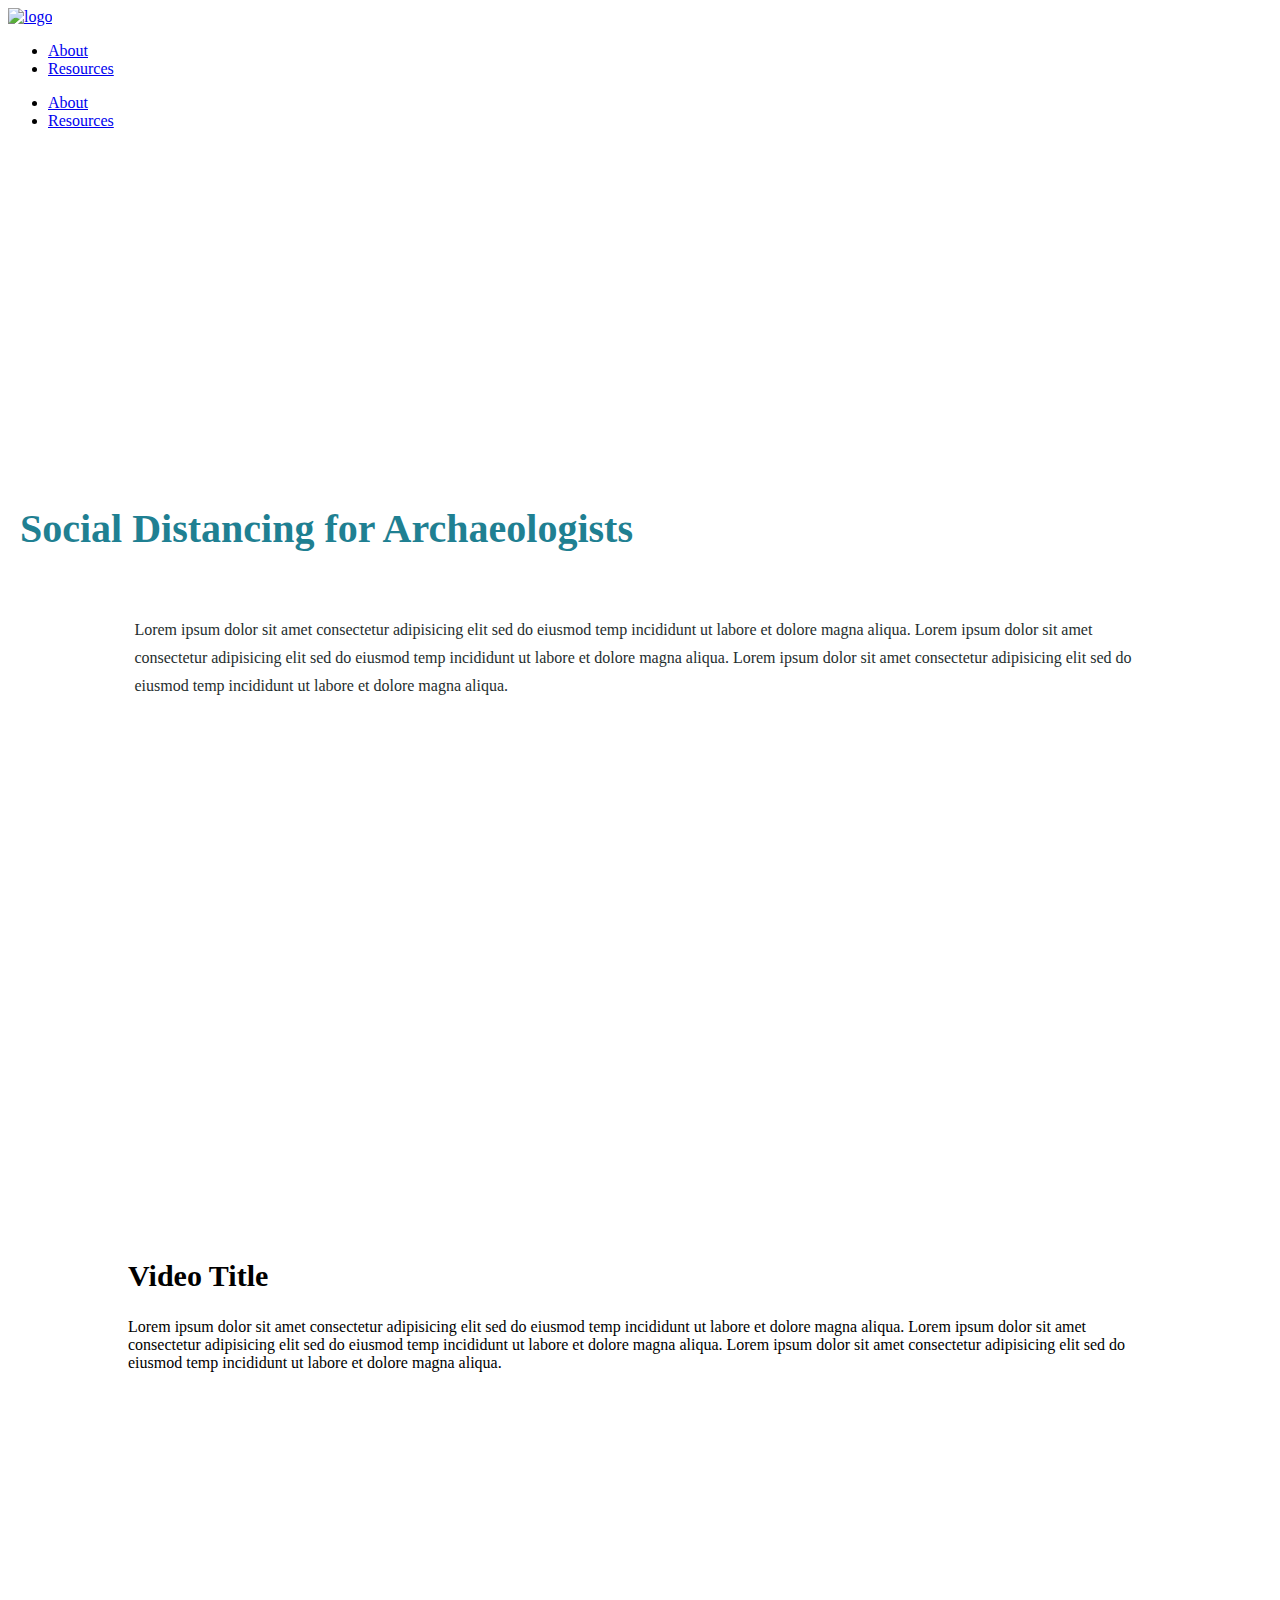
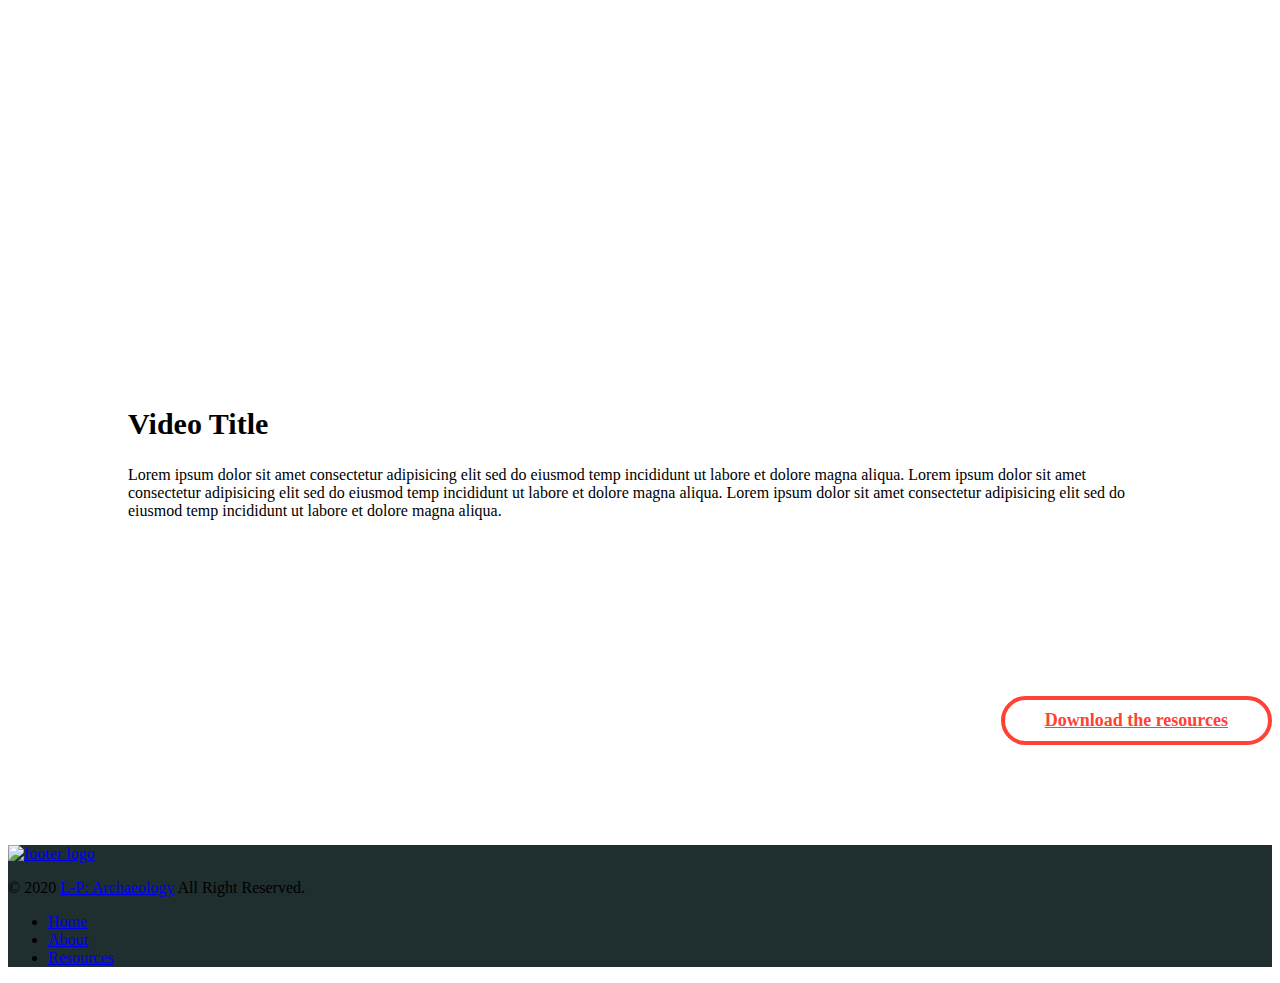
==== index.html @ 9ad8abf9 "added html files" ====
<!doctype html>
<html class="no-js" lang="zxx">

<head>
  <meta charset="utf-8">
  <meta http-equiv="x-ua-compatible" content="ie=edge">
  <title>SoDA-Toolkit.info</title>
  <meta name="description" content="">
  <meta name="viewport" content="width=device-width, initial-scale=1">

  <!-- Place favicon.ico in the root directory -->
  <link rel="shortcut icon" type="image/x-icon" href="images/favicon.ico">
  <link rel="apple-touch-icon" href="apple-touch-icon.png">

  <!-- Bootstrap Fremwork Main Css -->
  <link rel="stylesheet" href="css/bootstrap.min.css">
  <!-- All Plugins css -->
  <link rel="stylesheet" href="css/plugins.css">
  <!-- Theme shortcodes/elements style -->
  <link rel="stylesheet" href="css/shortcode/shortcodes.css">
  <!-- Theme main style -->
  <link rel="stylesheet" href="style.css">
  <!-- Responsive css -->
  <link rel="stylesheet" href="css/responsive.css">
  <!-- User style -->
  <link rel="stylesheet" href="css/custom.css">

  <!-- Modernizr JS -->
  <script src="js/vendor/modernizr-2.8.3.min.js"></script>
</head>

<body>

  <!-- Body main wrapper start -->
  <div class="wrapper fixed__footer">
    <!-- Start Header Style -->
    <header id="header" class="htc-header">
      <!-- Start Mainmenu Area -->
      <div id="sticky-header-with-topbar" class="mainmenu__area">
        <div class="container-fluid col-sm-10">
          <div class="row">
            <div class="col-md-2 col-lg-2 col-4">
              <div class="logo">
                <a href="index.html">
                  <img src="images/logo/SoDA_Logo_White.svg" alt="logo">
                </a>
              </div>
            </div>

            <!-- Start Main Menu  -->
            <div class="col-md-10 col-lg-10 d-none d-md-block">
              <nav class="mainmenu__nav  d-none d-lg-block">
                <ul class="main__menu">
                  <li><a href="about.html">About</a></li>
                  <li class="drop"><a href="resources.html">Resources</a>
              </nav>

              <!-- Start Mobile menu -->
              <div class="mobile-menu clearfix d-block d-lg-none">
                <nav id="mobile_dropdown">
                  <ul>
                    <li><a href="about.html">About</a></li>
                    <li><a href="resources.html">Resources</a></li>
                  </ul>
                </nav>
              </div>
            </div>
            <!-- End Mobile Menu  -->
          </div>
          <div class="mobile-menu-area"></div>
        </div>
      </div>
      <!-- End Main Menu Area -->
    </header>
    <!-- End Header Style -->

    <div class="body__overlay"></div>
    <!-- Start Offset Wrapper -->
    <div class="offset__wrapper"></div>
    <!-- End Offset Wrapper -->
    <!-- End header image -->
    <div class="ht__bradcaump__area" style="background: rgba(0, 0, 0, 0) url(images/bg/head1.jpg) no-repeat scroll center center / cover ;">
      <div class="ht__bradcaump__wrap">
      </div>
    </div>
    <!-- End header image -->

    <!-- Start SoDA -->
    <section class="htc__store__area ptb--120 bg__white">
      <div class="container">
        <div class="row justify-content-sm-center">
          <div class="col-md-10 col-sm-12">
            <div class="section__title section__title--2 text-center">
              <h2 class="title__line">Social Distancing for Archaeologists</h2>
              <p>Lorem ipsum dolor sit amet consectetur adipisicing elit sed do eiusmod temp incididunt ut labore et dolore magna aliqua.
                Lorem ipsum dolor sit amet consectetur adipisicing elit sed do eiusmod temp incididunt ut labore et dolore magna aliqua.
                Lorem ipsum dolor sit amet consectetur adipisicing elit sed do eiusmod temp incididunt ut labore et dolore magna aliqua.</p>
            </div>
          </div>
        </div>
      </div>
    </section>
    <!-- End SoDA -->

    <!-- Start Video -->
    <section class="htc__choose__us__ares bg__white lp_video">
      <div class="container-fluid col-md-10">
        <div class="row justify-content-sm-center">
          <div class="video-frame col-sm-10 col-lg-6">
            <div class="video__wrap bg--3" data--black__overlay="8">
              <div class="video__inner">
                <a class="video__trigger video-popup" href="https://www.youtube.com/watch?v=cDDWvj_q-o8">
                  <i class="zmdi zmdi-play-circle-outline"></i>
                </a>
              </div>
            </div>
          </div>
          <div class="text-frame col-sm-10 col-lg-6">
            <div class="htc__choose__wrap bg__cat--4">
              <h2 class="choose__title">Video Title</h2>
              <p>Lorem ipsum dolor sit amet consectetur adipisicing elit sed do eiusmod temp incididunt ut labore et dolore magna aliqua.
                Lorem ipsum dolor sit amet consectetur adipisicing elit sed do eiusmod temp incididunt ut labore et dolore magna aliqua.
                Lorem ipsum dolor sit amet consectetur adipisicing elit sed do eiusmod temp incididunt ut labore et dolore magna aliqua.</p>
              <div class="choose__container"></div>
            </div>
          </div>
        </div>
      </div>
    </section>
    <!-- End Video Area -->

    <!-- Start Video -->
    <section class="htc__choose__us__ares bg__white lp_video">
      <div class="container-fluid col-md-10">
        <div class="row justify-content-sm-center">
          <div class="video-frame col-sm-10 col-lg-6">
            <div class="video__wrap bg--3" data--black__overlay="8">
              <div class="video__inner">
                <a class="video__trigger video-popup" href="https://www.youtube.com/watch?v=cDDWvj_q-o8">
                  <i class="zmdi zmdi-play-circle-outline"></i>
                </a>
              </div>
            </div>
          </div>
          <div class="text-frame col-sm-10 col-lg-6">
            <div class="htc__choose__wrap bg__cat--4">
              <h2 class="choose__title">Video Title</h2>
              <p>Lorem ipsum dolor sit amet consectetur adipisicing elit sed do eiusmod temp incididunt ut labore et dolore magna aliqua.
                Lorem ipsum dolor sit amet consectetur adipisicing elit sed do eiusmod temp incididunt ut labore et dolore magna aliqua.
                Lorem ipsum dolor sit amet consectetur adipisicing elit sed do eiusmod temp incididunt ut labore et dolore magna aliqua.</p>
              <div class="choose__container"></div>
            </div>
          </div>
        </div>
      </div>
    </section>
    <!-- End Video Area -->

    <!-- Start Download Button Area -->
    <section class="htc__store__area ptb--120 bg__white">
      <div class="container">
        <div class="resource__btn">
          <a href="#">Download the resources</a>
        </div>
      </div>
    </section>
    <!-- End Download Button Area -->

    <!-- Start Footer Area -->
    <footer class="htc__foooter__area" style="background: rgba(31, 46, 46);">
      <div class="container">

        <!-- Start Copyright Area -->
        <div class="htc__copyright__area">
          <div class="row">
            <div class="col-md-12 col-lg-12 col-sm-12 col-xs-12">
              <div class="ft__logo">
                <a href="index.html">
                  <img src="images/logo/SoDA_Logo_Orange.svg" alt="footer logo">
                </a>
              </div>
              <div class="copyright__inner">
                <div class="copyright">
                  <p>© 2020 <a href="https://www.lparchaeology.com/" target="_blank">L-P: Archaeology</a>
                    All Right Reserved.</p>
                </div>
                <ul class="footer__menu">
                  <li><a href="index.html">Home</a></li>
                  <li><a href="contact.html">About</a></li>
                  <li><a href="resources.html">Resources</a></li>
                </ul>
              </div>
            </div>
          </div>
        </div>
        <!-- End Copyright Area -->
      </div>
    </footer>
    <!-- End Footer Area -->
  </div>
  <!-- Body main wrapper end -->
  <!-- Placed js at the end of the document so the pages load faster -->

  <!-- jquery latest version -->
  <script src="js/vendor/jquery-1.12.4.min.js"></script>
  <!-- Bootstrap Framework js -->
  <script src="js/popper.min.js"></script>
  <script src="js/bootstrap.min.js"></script>
  <!-- All js plugins included in this file. -->
  <script src="js/plugins.js"></script>
  <!-- Main js file that contents all jQuery plugins activation. -->
  <script src="js/main.js"></script>

</body>

</html>
---- style.css ----
/*-----------------------------------------------------------------------------------
  Template Name: Uniqlo-Minimalist eCommerce HTML5 Template.
  Template URI: #
  Description: Uniqlo is a unique website template designed in HTML with a simple & beautiful look.
  There is an excellent solution for creating clean, wonderful and trending material design corporate, corporate any other purposes websites.
  Author: HasTech
  Author URI: https://themeforest.net/user/hastech/portfolio
  Version: 1.1

-----------------------------------------------------------------------------------

  CSS INDEX
  ===================

  01. Google fonts
  02. Scroll To Top
  03. Resource Area
  04. Log In Register Area
  05. Bradcaump Area
  06. Quickview Area
  07. New Product Area
  08. Best Product Area
  09. Blog Area
  10. Feature Product Area
  11. Popular Product Area
  12. Load More Area
  13. Newsletter Area
  14. Choose Us Area
  15. Team Area
  16. Testimonial Area
  17. Our Brand Area
  18. Our Shop Area
  19. Our Shop Sidebar
  20. Our Contact Area
  21. Our Product Details Area
  22. Wrapper Sidebar
  23. Our Blog Details
  24. Shop Details Area
  25. Our Wishlist Area
  26. Our Cart Area
  27. Our Checkout Page
  28. Banner Area



-----------------------------------------------------------------------------------*/


/*----------------------------------------*/
/*  1. Google fonts
/*----------------------------------------*/
    @import url('https://fonts.google.com/specimen/Sen');
/*
    font-family: 'Sen', sans-serif;
*/

/*---------------------------------------
  02. Scroll To Top
----------------------------------------*/
#scrollUp {
    border: 0px solid rgba(0, 0, 0, 0.1);
    border-radius: 100%;
    bottom: 15px;
    -webkit-box-sizing: content-box;
    box-sizing: content-box;
    color: #fff;
    font-size: 20px;
    height: 50px;
    line-height: 63px;
    position: fixed;
    right: 15px;
    text-align: center;
    -webkit-transition: all 0.3s ease 0s;
    transition: all 0.3s ease 0s;
    width: 50px;
    z-index: 200;
}
#scrollUp:hover {
}
button:focus,input:focus {
    outline: none;
}
button {
    cursor: pointer;
}
@-webkit-keyframes scroll-ani-to-top {
  0% {
    opacity: 0;
    bottom: 0;
  }
  50% {
    opacity: 1;
    bottom: 50%;
  }
  100% {
    opacity: 0;
    bottom: 75%;
  }
}
@keyframes scroll-ani-to-top {
  0% {
    opacity: 0;
    bottom: 0;
  }
  50% {
    opacity: 1;
    bottom: 50%;
  }
  100% {
    opacity: 0;
    bottom: 75%;
  }
}
#scrollUp:hover i {
    -webkit-animation: 800ms linear 0s normal none infinite running scroll-ani-to-top;
    animation: 800ms linear 0s normal none infinite running scroll-ani-to-top;
    height: 100%;
    left: 0;
    margin-bottom: -25px;
    position: absolute;
    width: 100%;
    bottom: 0;
}
#scrollUp i {
    color: #ff4136;
    font-size: 34px;
}
 #scrollUp {
    background: #fff none repeat scroll 0 0;
}


/*---------------------------------------
  End Scroll To Top
----------------------------------------*/

/*---------------------------------------
  03. Resource Area
----------------------------------------*/


.pro__thumb a {
    display: block;
}
.product {
    margin-top: 70px;
    overflow: hidden;
}
.product__inner {
    position: relative;
}

.product__action {
    display: -webkit-box;
    display: -ms-flexbox;
    display: flex;
    height: 36px;
    -ms-flex-pack: distribute;
    justify-content: space-around;
    line-height: 44px;
    margin: auto;
    position: relative;
    width: 106px;
    z-index: 2;
}
.product__action::before {
    background: #fff none repeat scroll 0 0;
    content: "";
    height: 100%;
    left: 0;
    opacity: 0.85;
    position: absolute;
    top: 0;
    width: 100%;
    z-index: -1;
}
.product__action li a span {
    color: #666666;
    font-size: 20px;
    -webkit-transition: all 0.3s ease 0s;
    transition: all 0.3s ease 0s;
}

.product__action li:first-child::before {
    background: #666666 none repeat scroll 0 0;
    content: "";
    height: 24px;
    position: absolute;
    right: 0;
    top: 50%;
    -webkit-transform: translateY(-50%);
    transform: translateY(-50%);
    width: 1px;
}
.product__action li {
    position: relative;
    width: 50%;
}
.product__action li a span:hover {
    color: #fd3f0f;
}
.product:hover .product__hover__info {
    opacity: 1;
    top: 50%;
}
.product__hover__info {
    left: 50%;
    position: absolute;
    text-align: center;
    top: 60%;
    -webkit-transform: translateY(-50%) translateX(-50%);
    transform: translateY(-50%) translateX(-50%);
    width: 100%;
    z-index: 2;
    opacity: 0;
    -webkit-transition: 0.6s;
    transition: 0.6s;
}
.download__single {
    color: ##1F2E2E;
    bottom: 0px;
    position: absolute;
    right: 12px;
}
.download__single a span {
    color: #ff4136;
    font-size: 20px;
    -webkit-transition: all 0.4s ease 0s;
    transition: all 0.4s ease 0s;
}
.download__single a span:hover {
    color: #ff4136;
}
}
.add__to__wishlist {
    bottom: 12px;
    position: absolute;
    right: 12px;
}
.add__to__wishlist a span {
    color: ##1F2E2E;
    font-size: 14px;
    -webkit-transition: all 0.4s ease 0s;
    transition: all 0.4s ease 0s;
}
.add__to__wishlist a span:hover {
    color: #ff4136;
}
.product__details h2 {
    color: #1F8092;
    font-size: 18px;
    font-weight: 700;
}
.product__details {
    padding-top: 25px;
}
.product__price {
    display: -webkit-box;
    display: -ms-flexbox;
    display: flex;
    margin-top: 9px;
}
.product__price li {
    color: #ff4136;
    font-size: 16px;
}
.product__price li.new__price {
    padding-left: 12px;
}
.product__price li.old__price {
    color: #9c9b9b;
    text-decoration: line-through;
}
.product__menu {
    text-align: center;
}
.product__menu button {
    background: transparent none repeat scroll 0 0;
    border: 0 none;
    color: #8F9696;
    font-size: 14px;
    font-weight: 400;
    line-height: 20px;
    padding: 0 20px;
    -webkit-transition: all 0.4s ease 0s;
    transition: all 0.4s ease 0s;
}
.product__filter--7 .product__menu button:first-child {
    padding-left: 0;
}
.product__filter--7 .product__menu button:last-child {
    padding-right: 0;
}
.product__menu button:hover {
    color: #1F8092;
}
.product__menu button.is-checked {
    color: #1F8092;
    font-weight: 700;
}

.product__list {
  margin-top: 25px;
}

/*------------------------------
  05. Bradcaump Area
--------------------------------*/

.ht__bradcaump__wrap {
    -webkit-box-align: center;
    -ms-flex-align: center;
    align-items: center;
    display: -webkit-box;
    display: -ms-flexbox;
    display: flex;
    height: 320px;
}
.bradcaump-title {
    color: #343434;
    font-size: 36px;
    font-weight: 400;
    line-height: 30px;
    text-transform: capitalize;
}
.breadcrumb-item {
    color: #343434;
    font-size: 18px;
    text-transform: capitalize;
}
.breadcrumb-item.active {
    color: #343434;
    font-size: 18px;
    text-transform: capitalize;
}
.brd-separetor {
    padding: 0 5px;
}
.bradcaump-inner {
    margin-top: 23px;
}


/*------------------------------
  06. Quickview Area
--------------------------------*/

#quickview-wrapper{
    position: relative;
    z-index: 9956748;
}
.modal-dialog.modal__container {
    max-width: 1170px;
}

.modal-product {
    display: -webkit-box;
    display: -ms-flexbox;
    display: flex;
    padding-top: 20px;
}
.product-images {
    min-width: 50%;
    padding-right: 50px;
}
.product-info h1 {
    font-size: 20px;
    margin-bottom: 10px;
    text-transform: capitalize;
}
.rating__and__review {
    display: -webkit-box;
    display: -ms-flexbox;
    display: flex;
    margin-bottom: 15px;
}
.rating {
    display: -webkit-box;
    display: -ms-flexbox;
    display: flex;
    padding-right: 13px;
}
.rating li span {
    color: #ff4136;
}
.rating li + li {
    margin-left: 3px;
}
.review a {
    color: #999;
}
.s-price-box span.new-price {
    color: #ff4136;
    font-size: 23px;
    margin-right: 5px;
}
.s-price-box span.old-price {
    color: #999;
    font-size: 15px;
    text-decoration: line-through;
}

.product-info {
    padding-left: 50px;
    width: 50%;
}
.quick-desc {
    color: #999;
    margin-bottom: 30px;
    margin-top: 30px;
    width: 83%;
}
.select__color {
    display: -webkit-box;
    display: -ms-flexbox;
    display: flex;
}
.color__list {
    -webkit-box-align: center;
    -ms-flex-align: center;
    align-items: center;
    display: -webkit-box;
    display: -ms-flexbox;
    display: flex;
    margin-left: 30px;
}

.color__list li + li {
    margin-left: 15px;
}
.color__list li a {
    background: #f10 none repeat scroll 0 0;
    border-radius: 100%;
    display: block;
    height: 30px;
    line-height: 31px;
    text-align: center;
    width: 30px;
}
.select__size {
    display: -webkit-box;
    display: -ms-flexbox;
    display: flex;
}
.color__list li.gold a {
    background: #cc9900 none repeat scroll 0 0;
}
.color__list li.orange a {
    background: #cc6600 none repeat scroll 0 0;
}
.select__color ul.color__list li a {
    text-indent: 999px;
}
.select__color h2 {
    -webkit-box-align: center;
    -ms-flex-align: center;
    align-items: center;
    display: -webkit-box;
    display: -ms-flexbox;
    display: flex;
    font-size: 16px;
    text-transform: capitalize;
}
.select__size h2 {
    -webkit-box-align: center;
    -ms-flex-align: center;
    align-items: center;
    display: -webkit-box;
    display: -ms-flexbox;
    display: flex;
    font-size: 16px;
    text-transform: capitalize;
}
.select__size {
    margin-bottom: 25px;
    margin-top: 25px;
}
.select__size ul.color__list li a {
    background: #f1f1f1 none repeat scroll 0 0;
    color: #999;
}
.widget.widget_socialsharing_widget {
    display: -webkit-box;
    display: -ms-flexbox;
    display: flex;
}
.social-icons {
    display: -webkit-box;
    display: -ms-flexbox;
    display: flex;
    margin-left: 30px;
}
h3.widget-title-modal {
    -webkit-box-align: center;
    -ms-flex-align: center;
    align-items: center;
    display: -webkit-box;
    display: -ms-flexbox;
    display: flex;
    font-size: 16px;
    text-transform: capitalize;
}
.social-icons li a {
    border-radius: 100%;
    color: #999;
    display: block;
    line-height: 30px;
    text-align: center;
    -webkit-transition: all 0.3s ease 0s;
    transition: all 0.3s ease 0s;
}
.social-icons li + li {
    margin-left: 30px;
}
.social-icons li a i {
    font-size: 23px;
}
.social-icons li a:hover {
    color: #ff4136;
}
.addtocart-btn {
    margin-top: 66px;
    text-align: left;
}
.addtocart-btn a {
    background: #333 none repeat scroll 0 0;
    color: #fff;
    display: inline-block;
    font-size: 20px;
    height: 60px;
    line-height: 60px;
    padding: 0 87px;
    text-transform: capitalize;
    -webkit-transition: all 0.5s ease 0s;
    transition: all 0.5s ease 0s;
}
.addtocart-btn a:hover {
    background: #ff4136 none repeat scroll 0 0;
    color: #fff;
}

/*------------------------------
  07. New Product Area
--------------------------------*/


.new__product {
    position: relative;
}
.new__product__details {
    left: 30px;
    position: absolute;
    top: 50%;
    -webkit-transform: translateY(-50%);
    transform: translateY(-50%);
}
.new__product__thumb a img {
    width: 100%;
}
.new__product__details h2 {
    font-size: 22px;
    text-transform: capitalize;
}

.htc__btn.shop__now__btn {
    color: #3a3a3a;
    font-family: Dosis;
    font-size: 16px;
    font-weight: 500;
    padding-right: 30px;
    position: relative;
    text-transform: uppercase;
    -webkit-transition: all 0.5s ease 0s;
    transition: all 0.5s ease 0s;
}
.htc__btn.shop__now__btn::before {
    background: #000 none repeat scroll 0 0;
    content: "";
    height: 1px;
    position: absolute;
    right: 0;
    top: 50%;
    -webkit-transition: all 0.5s ease 0s;
    transition: all 0.5s ease 0s;
    width: 20px;
}
.htc__btn.shop__now__btn:hover {
    color: #ff4136;
}
.htc__btn.shop__now__btn:hover::before {
    background: #ff4136 none repeat scroll 0 0;
    width: 25px;
}
.new__product__btn {
    margin-top: 8px;
    text-align: center;
}
.new__product.text__align--left .new__product__details {
    left: 60px;
}
.new__product.text__align--left .new__product__btn {
    text-align: left;
}



/*------------------------------
  08. Best Product Area
--------------------------------*/



.best__product__thumb a {
    display: -webkit-box;
    display: -ms-flexbox;
    display: flex;
}
.best__product__inner {
    position: relative;
    z-index: 2;
}
.bst__pro__hover__info {
    border: 7px solid #f3f3f3;
    height: 100%;
    opacity: 0;
    position: absolute;
    text-align: center;
    top: 0;
    -webkit-transform: scaleY(0);
    transform: scaleY(0);
    -webkit-transform-origin: center top 0;
    transform-origin: center top 0;
    -webkit-transition: all 0.5s ease 0s;
    transition: all 0.5s ease 0s;
    width: 100%;
}
.bst__pro__action {
    -webkit-box-align: center;
    -ms-flex-align: center;
    align-items: center;
    background: #fff none repeat scroll 0 0;
    display: -webkit-box;
    display: -ms-flexbox;
    display: flex;
    height: 38px;
    -ms-flex-pack: distribute;
    justify-content: space-around;
    margin: auto;
    width: 160px;
}
.bst__pro__hover__info h2 {
    color: #444;
    font-size: 14px;
    font-weight: 500;
    text-transform: capitalize;
}
.bst__pro__hover__info span.bst__pro__prize {
    color: #636363;
    display: inline-block;
    font-size: 16px;
    margin-bottom: 23px;
    margin-top: 7px;
}
.bst__pro__hover__info::before {
    background: #dbdbdb none repeat scroll 0 0;
    content: "";
    height: 100%;
    left: 0;
    opacity: 0.81;
    position: absolute;
    top: 0;
    -webkit-transition: all 0.5s ease 0s;
    transition: all 0.5s ease 0s;
    width: 100%;
    z-index: -1;
}
.bst__pro__action li {
    position: relative;
    width: 33.33%;
}
.bst__pro__action li a {
    display: block;
}
.bst__pro__action li + li::before {
    background: #666666 none repeat scroll 0 0;
    content: "";
    height: 75%;
    left: 0;
    position: absolute;
    top: 50%;
    -webkit-transform: translateY(-50%);
    transform: translateY(-50%);
    width: 1px;
}
.bst__pro__action li a span {
    color: #666666;
    font-size: 17px;
    height: 38px;
    line-height: 38px;
    -webkit-transition: all 0.3s ease 0s;
    transition: all 0.3s ease 0s;
}
.bst__pro__action li a:hover span {
    color: #ff4e43;
}
.bst__pro__hover__action {
    position: absolute;
    top: 50%;
    -webkit-transform: translateY(-50%);
    transform: translateY(-50%);
    width: 100%;
}
.best__product:hover .bst__pro__hover__info {
    opacity: 1;
    -webkit-transform: scaleY(1);
    transform: scaleY(1);
}
.best__product__thumb a img {
    width: 100%;
}
.best__product {
    margin-top: 30px;
}

.section__title .title__line {
    color: #1F8092;
    font-size: 40px;
    line-height: 60px;
    padding: 0 12px;
}

/*------------------------------
  09. Blog Area
--------------------------------*/


.blog__thumb a img {
    width: 100%;
}
.blog__inner {
    position: relative;
}
.blog__hover__info {
    bottom: 0;
    left: 0;
    opacity: 0;
    padding: 30px 20px;
    position: absolute;
    -webkit-transition: all 0.5s ease 0s;
    transition: all 0.5s ease 0s;
}

.blog__thumb {
    position: relative;
}
.blog__post__time {
    left: 20px;
    opacity: 0;
    position: absolute;
    top: 20px;
    -webkit-transition: all 0.4s ease 0s;
    transition: all 0.4s ease 0s;
}
.blog:hover .blog__post__time {
    opacity: 1;
}

.blog__post__time {
    background: #fff none repeat scroll 0 0;
    height: 65px;
    padding: 5px;
    text-align: center;
    width: 65px;
}
.blog__post__time span.date {
    display: block;
    font-size: 20px;
    font-weight: 500;
}
.blog__post__time span.month {
    color: #303030;
    font-size: 14px;
    text-transform: capitalize;
}
.bl__meta {
    display: -webkit-box;
    display: -ms-flexbox;
    display: flex;
    margin-bottom: 7px;
}
.bl__meta li {
    font-size: 12px;
    font-weight: 500;
    position: relative;
}
.bl__meta li + li {
    margin-left: 10px;
    padding-left: 10px;
}
.bl__meta li + li::before {
    background: #000 none repeat scroll 0 0;
    content: "";
    height: 10px;
    left: 0;
    position: absolute;
    top: 50%;
    -webkit-transform: translateY(-50%);
    transform: translateY(-50%);
    width: 1px;
}
.blog__hover__action p.blog__des {
    font-size: 16px;
    font-weight: 500;
    line-height: 28px;
    margin-bottom: 7px;
}
.read__more__btn {
    font-size: 14px;
    font-weight: 500;
    text-transform: uppercase;
    -webkit-transition: all 0.5s ease 0s;
    transition: all 0.5s ease 0s;
}
.blog:hover .blog__hover__info {
    opacity: 1;
}
.post__time--inner {
      border: 1px solid #f3f3f3;
      padding-top: 3px;
      padding-bottom: 2px;
}

.blog--page .blog{
    margin-top: 30px
}
.blog--page{
    margin-top: -30px;
}
/*--------------------------
    Blog Style 2
----------------------------*/
.blog--2 .blog__post__time {
    background: #f2f2f2 none repeat scroll 0 0;
}
.blog--2 .post__time--inner {
    border: 1px solid #fff;
}
.blog--2 .blog__post__time {
    margin-bottom: 176px;
}




/*------------------------------
  10. Feature Product Area
--------------------------------*/


.feature__thumb a {
    display: block;
}
.feature__thumb a img {
    width: 100%;
}
.feature {
    position: relative;
}
.feature__details {
    bottom: 40px;
    left: 40px;
    position: absolute;
}
.feature__details h4 {
    color: #000;
    font-size: 22px;
    text-transform: capitalize;
}
.feature__btn {
    margin-top: 7px;
}
.feature__thumb--2 a img {
    min-height: 306px;
}
.feature.text__pos--top .feature__details {
    top: 40px;
}
/*------------------------------
  11. Popular Product Area
--------------------------------*/

.product__details span.popular__pro__prize {
    color: #9c9b9b;
    display: inline-block;
    font-size: 16px;
    margin-top: 11px;
}
.section__title.section__title--2 p {
    color: #1F2E2E;
    font-size: 16px;
    line-height: 28px;
    margin: 30px, 0px;
    width: 40%;
}
.popular__product__wrap .product {
    margin-top: 60px;
}

.popular__product__wrap .col-lg-4 {
    width: 100%;

}
.popular__product__wrap{
    position: relative;
}

.popular__product__wrap.owl-carousel .owl-nav div {
    background: #9999 none repeat scroll 0 0;
    border-radius: 100%;
    color: #f5f6f8;
    height: 30px;
    left: -30px;
    line-height: 42px;
    margin: 0;
    padding: 0;
    position: absolute;
    text-align: center;
    top: 50%;
    width: 30px;
}
.popular__product__wrap.owl-carousel .owl-nav div.owl-next {
    left: auto;
    position: absolute;
    right: -30px;
}
.popular__product__wrap.owl-carousel .owl-nav div i {
    color: #fff;
    font-size: 27px;
}
.popular__product__wrap.owl-theme .owl-nav [class*="owl-"]:hover {
    background: #444 none repeat scroll 0 0;
}

.wrap__box__style--1{
    padding-right: 60px;
    padding-bottom: 60px;
    padding-left: 60px;
    background: #fff;
}
.custop__container {
    padding-left: 45px;
    padding-right: 45px;
    padding-top: 100px;
}

/*---------------------------------
    Popular Product Style 2
----------------------------------*/

.popular__product--2 .popular__product__container .product__action::before,
.product__style--7 .product__action::before {
    background: #f6f7f9 none repeat scroll 0 0;
    content: "";
    height: 100%;
    left: 0;
    opacity: 1;
    position: absolute;
    top: 0;
    width: 100%;
    z-index: -1;
}
.popular__product--2 .product__action li,
.product__style--7 .product__action li {
    text-align: center;
}
.popular__product__hover__info,
.product__style--7 .popular__product__hover__info {
    opacity: 0;
    position: absolute;
    top: 0;
    right: 20px;
    -webkit-transition: all 0.5s ease 0s;
    transition: all 0.5s ease 0s;
}
.popular__product--2 .product:hover .popular__product__hover__info,
.product__style--7 .product:hover .popular__product__hover__info {
    opacity: 1;
    right: 0;
}
.popular__product__container .single__pro {
    padding: 0 15px;
    width: 20%;
    float: left;
    overflow: hidden;
}
.popular__product__container{
    margin-right: -15px;
    margin-left: -15px;
}
.popular__product--2 .product {
    margin-top: 30px;
}
.popular__product--2 .product__details {
    bottom: 20px;
    left: 26px;
    padding: 0;
    position: absolute;
}
.popular__product--2 .product,
.product__style--7 .product {
    position: relative;
}
.popular__product--2 .product__details span.popular__pro__prize {
    margin-top: 8px;
}
.popular__product--2 .product__menu {
    text-align: left;
    margin-left: -15px;
    margin-right: -15px;
}
.pro__thumb a img {
    width: 100%;
}

.popular__product--2 .product__action li:first-child::before,
.product__style--7 .product__action li:first-child::before {
    display: none;
}
.popular__product--2 .product__action li a span,
.product__style--7 .product__action li a span {
    font-size: 16px;
}
.variation_product .product__details {
    text-align: left;
}


/*---------------------------------
    Popular Product Style 3
----------------------------------*/



.popular__product--2 .product__menu {
    text-align: center;
}
.popular__product__container {
    margin-left: 0;
    margin-right: 0;
}
.popular__product--2 .product__action::before {
    background: #fff none repeat scroll 0 0;
    opacity: 0.85;
}


/*---------------------------------
    Popular Product Style 4
----------------------------------*/

.popular__product--4 .product__action {
    display: block;
    height: 100px;
    line-height: 29px;
    width: 40px;
}
.popular__product--4 .product__action li {
    width: 100%;
}
.popular__product--4 .product:hover .popular__product__hover__info {
    right: 30px;
    top: 20px;
}
.popular__product--4 .popular__product__hover__info {
    right: 0;
    top: 0;
}
.popular__product--4 .product__action li {
    height: 50%;
    line-height: 58px;
    width: 100%;
}
.popular__product--4 .product__action li + li::before {
    background: #666666 none repeat scroll 0 0;
    content: "";
    height: 1px;
    left: 0;
    margin: auto;
    position: absolute;
    right: 0;
    top: 0;
    width: 61%;
}
.popular__product--4 .product__action li a span {
    font-size: 20px;
}
.popular__product--4 .product__details {
    opacity: 0;
    -webkit-transition: 0.5s;
    transition: 0.5s;
    bottom: -50px;
}
.popular__product--4 .product:hover .product__details {
    opacity: 1;
    bottom: 20px;
}
.popular__product--4 .product__action {
    padding: 0;
}
.popular__product--4 .pro__thumb a img {
    width: auto;
}
.popular__product--4 .pro__thumb {
    text-align: center;
}



/*---------------------------------
    Popular Product Style 6
----------------------------------*/

.wrap__box__style--2 {
    background: #fff none repeat scroll 0 0;
    padding-bottom: 100px;
    padding-left: 160px;
    padding-right: 160px;
}
.custop__container--2 {
    padding-left: 0;
    padding-right: 0;
    padding-top: 0;
}

.popular__product--6 .product {
    margin-top: 4px;
}
.popular__product--6 .product__list div[class*="col-"] {
    padding-right: 2px;
    padding-left: 2px;
    float: left;
}
.popular__product--6 .product__list{
    margin-left: -2px;
    margin-right: -2px;
}

.popular__product--6 .product__action li:first-child::before {
    display: none;
}
.popular__product--6 .popular__product__hover__info {
    position: absolute;
    right: 40px;
    top: -60px;
    -webkit-transition: all 0.5s ease 0s;
    transition: all 0.5s ease 0s;
    opacity: 0;
}
.popular__product--6 .product__action li + li {
    margin-left: 5px;
}
.popular__product--6 .product__action {
    width: auto;
}
.popular__product--6 .product__action li {
    background: #fff none repeat scroll 0 0;
    border-radius: 6px;
    -webkit-box-shadow: 0 0 15px rgba(0, 0, 0, 0.1);
    box-shadow: 0 0 15px rgba(0, 0, 0, 0.1);
    display: inline-block;
    height: 40px;
    line-height: 47px;
    position: relative;
    text-align: center;
    width: 40px;
}
.popular__product--6 .product:hover .popular__product__hover__info{
    top: 40px;
    opacity: 1;
}
.popular__product--6 .product__action::before {
    display: none;
}

.product {
    position: relative;
}
.popular__product--6 .product__details,
.product__style--7 .product__details {
    bottom: -40px;
    left: 40px;
    opacity: 0;
    position: absolute;
    -webkit-transition: all 0.5s ease 0s;
    transition: all 0.5s ease 0s;
}
.popular__product--6 .product:hover .product__details,
.product__style--7 .product:hover .product__details {
    bottom: 40px;
    opacity: 1;
}
.popular__product--6 .product {
    margin-top: 4px;
}


/*.popular__product--5*/

.product__style--5 .pro__thumb a{
    position: relative;
    display: block;
}
.product__style--5 .small__display--center{
    display: -webkit-box;
    display: -ms-flexbox;
    display: flex;
    -webkit-box-align: center;
    -ms-flex-align: center;
    align-items: center;
    -webkit-box-pack: center;
    -ms-flex-pack: center;
    justify-content: center;
}
.popular__product--2 .product {
    margin-top: 60px;
}

.product__style--5 .product__list--5 {
    display: -webkit-box;
    display: -ms-flexbox;
    display: flex;
    -webkit-box-orient: horizontal;
    -webkit-box-direction: normal;
    -ms-flex-flow: row wrap;
    flex-flow: row wrap;
}

.product__menu.product__tab.tab__style--1{
    display: -moz-flex;
    display: -ms-flex;
    display: -o-flex;
    display: -webkit-box;
    display: -ms-flexbox;
    display: flex;
    -webkit-box-align: center;
    -ms-flex-align: center;
    align-items: center;
    -webkit-box-pack: center;
    -ms-flex-pack: center;
    justify-content: center;
}
.product__menu.product__tab.tab__style--1 li{
    padding: 0 20px;
}
.product__menu.product__tab.tab__style--1 li a{
    font-size: 17px;
    color: #666666;
    font-weight: 500;
    text-transform: uppercase;
    -webkit-transition: all 0.4s ease 0s;
    transition: all 0.4s ease 0s;
}
.product__menu.product__tab.tab__style--1 li a.active {
    color: #ff4136;
}
.product__with__filter .popular__product__container{
    margin-left: -15px;
    margin-right: -15px;
}

/*----------------------
product__style--7
---------------------*/
.product__style--7 .product:hover .product__details {
    bottom: 20px;
}
.product__style--7 .product__details {
    bottom: -20px;
    left: 20px;
}
.product__style--7 .product {
    margin-top: 20px;
}
.product__style--7{
    margin-top: 30px;
}

.htc__loadmore__btn.loadmore__2 a {
    border: 1px solid #666666;
    color: #4b4b4b;
}


/*------------------------------
  12. Load More Area
--------------------------------*/


.htc__loadmore__btn {
    text-align: center;
}
.htc__loadmore__btn a {
    border: 1px solid #eeeeee;
    color: #4b4b4b;
    display: inline-block;
    height: 45px;
    letter-spacing: 1px;
    line-height: 42px;
    padding: 0 44px;
    text-transform: uppercase;
    -webkit-transition: all 0.5s ease 0s;
    transition: all 0.5s ease 0s;
}
.htc__loadmore__btn a:hover {
    border: 1px solid #ff4136;
    color: #fff;
    background: #ff4136;
}

/*------------------------------
  13. Newsletter Area
--------------------------------*/


.htc__newsletter__area .newsletter__container {
    padding: 120px 0;
    position: relative;
    text-align: center;
    z-index: 2;
}
.htc__newsletter__area .newsletter__container h4 {
    color: #ffffff;
    font-size: 20px;
    text-transform: capitalize;
}
.htc__newsletter__area .newsletter__container h2 {
    color: #ffffff;
    font-size: 36px;
    letter-spacing: 3px;
    line-height: 30px;
    margin-bottom: 30px;
    margin-top: 22px;
    text-transform: capitalize;
}
.htc__newsletter__area .newsletter__form {
    margin: 0 auto;
    width: 300px;
}
.htc__newsletter__area .input__box input {
    background: transparent none repeat scroll 0 0;
    border-left: 1px solid #fff;
    color: #afafaf;
}
.htc__newsletter__area .input__box input::-moz-placeholder {
    color: #afafaf !important;
}

.htc__newsletter__area .subscribe__btn input.bst__btn {
    background-image: url("images/icons/send-2.png");
    background-position: center center;
    background-repeat: no-repeat;
    background-size: 29% auto;
    position: relative;
    text-indent: -999px;
    z-index: 5;
}


/*------------------------------
  14. Choose Us Area
--------------------------------*/


.resource__btn {
    text-align: right;
    padding: 0;
}
.resource__btn a {
    border: 4px solid #ff4136;
    display: inline-block;
    font-size: 18px;
    font-weight: 700;
    color: #ff4136;
    line-height: 41px;
    padding: 0 40px;
    border-radius: 25px;
    text-transform: none;
    -webkit-transition: 0.4s;
    transition: 0.4s;
}
.resource__btn a:hover{
    background: #ff4136;
    border: 4px solid #ff4136;
    color: #fff;
}

.lp_video{
  margin-bottom:24px;
}

.video__wrap {
    /*margin-left: 85px;
    margin-right: -15px;
    padding: 200px 0;*/
    height: 320px;
}

.video-frame {
  padding: 0px;
}

.text-frame {
  padding: 0px;
}

/*.htc__choose__wrap {
    margin-left: -15px;
    margin-right: 85px;
}*/
.video__inner {
    text-align: center;
    position: relative;
}
.video-popup{
    position: relative;
    z-index: 987698;
}
.video__inner a i {
    background: #fff none repeat scroll 0 0;
    border-radius: 100%;
    font-size: 80px;
    height: 60px;
    line-height: 60px;
    text-align: center;
    width: 60px;
}
.video__inner:hover a i {
    background: #ff4136 none repeat scroll 0 0;
    color: #fff;
    border-radius: 100%;
    font-size: 80px;
    height: 60px;
    line-height: 60px;
    text-align: center;
    width: 60px;
}
.htc__choose__wrap h2 {
    color: ##1F8092;
    font-size: 30px;
    text-transform: capitalize;
}
.htc__choose__wrap {
    padding: 114px 120px;
}
.choose__container {
    display: -webkit-box;
    display: -ms-flexbox;
    display: flex;
    margin-top: 38px;
}
.single__chooose {
    margin-top: -40px;
}
.choose__us {
    display: -webkit-box;
    display: -ms-flexbox;
    display: flex;
    margin-top: 40px;
}
.choose__icon span {
    color: #505050;
    font-size: 36px;
}
.choose__icon {
    margin-right: 20px;
}
.choose__icon {
    min-width: 37px;
}
.choose__details h4 {
    color: #505050;
    font-size: 22px;
    margin-bottom: 9px;
    text-transform: capitalize;
}
.choose__container .single__chooose + .single__chooose {
    margin-left: 80px;
}

.video__inner{
    position: relative;
    z-index: 1;
    top: 50%;
    -ms-transform: translateY(-50%);
    transform: translateY(-50%);
}



/*------------------------------
  15. Team Area
--------------------------------*/


.team__thum a {
    display: block;
}
.team__thum a img {
    width: 100%;
}
.team {
    margin-left: -15px;
    margin-right: -15px;
    position: relative;
}
.team__hover__info {
    bottom: 0;
    padding: 30px;
    position: absolute;
    text-align: center;
    -webkit-transform: scaleY(0);
    transform: scaleY(0);
    -webkit-transition: all 0.5s ease 0s;
    transition: all 0.5s ease 0s;
    width: 100%;
    z-index: 4;
}

.team__hover__action {
    background: rgba(0, 0, 0, 0.8) none repeat scroll 0 0;
    padding: 30px 0;
    right: 30px;
    z-index: 2;
}

.team__hover__action h2 {
    color: #fff;
    font-size: 18px;
    margin-bottom: 14px;
    text-transform: capitalize;
}
.team__hover__action .social__icon {
    -webkit-box-pack: center;
    -ms-flex-pack: center;
    justify-content: center;
}
.team__hover__action .social__icon li {
    padding: 0 17px;
}

.team__hover__action .social__icon li a i {
    border: 0 solid transparent;
    border-radius: 100%;
    color: #fff;
    font-size: 14px;
    height: auto;
    line-height: 20px;
    width: auto;
}
.team__hover__action .social__icon li a:hover i {
    background: transparent none repeat scroll 0 0;
    border: 0 solid transparent;
    color: #ff4136;
}
.team:hover .team__hover__info {
    -webkit-transform: scaleY(1);
    transform: scaleY(1);
}
.team__wrap{
    padding-left: 15px;
    padding-right: 15px;
}


.team__thumb a img {
    -webkit-filter: grayscale(100%); /* Safari 6.0 - 9.0 */
    filter: grayscale(100%);
    width: 100%
}

.team:hover .team__thumb a img {
    -webkit-filter: grayscale(0%); /* Safari 6.0 - 9.0 */
    filter: grayscale(00%);
}
.htc__team__page .team {
    margin-left: 0;
    margin-right: 0;
    margin-top: 30px;
}
.htc__team__page .team__wrap {
    margin-top: -30px;
}



/*------------------------------
  16. Testimonial Area
--------------------------------*/

.testimonial__wrap {
    position: relative;
    text-align: center;
    z-index: 2;
}
.testimonial__thumb {
    margin-bottom: 30px;
    display: -webkit-box;
    display: -ms-flexbox;
    display: flex;
    -webkit-box-pack: center;
    -ms-flex-pack: center;
    justify-content: center;
}
.testimonial__details p {
    color: #ffffff;
    font-size: 20px;
    line-height: 39px;
    padding: 0 16%;
}
.test__info span {
    color: #ffffff;
    font-size: 21px;
    text-transform: capitalize;
}
.test__info span a {
    color: #fff;
    -webkit-transition: 0.4s;
    transition: 0.4s;
}
.test__info span a:hover{
    color: #ff4136;
}

.test__info {
    margin-top: 20px;
}

.testimonial__wrap.owl-carousel .owl-item img {
    display: block;
    width: auto;
}


/*------------------------------
  17. Our Brand Area
--------------------------------*/


.brand__list {
    display: -webkit-box;
    display: -ms-flexbox;
    display: flex;
    -webkit-box-pack: justify;
    -ms-flex-pack: justify;
    justify-content: space-between;
}
.brand__list a {
    display: block;
}

/*------------------------------
  18. Our Shop Area
--------------------------------*/

.shop__page .product__menu {
    text-align: left;
    font-family: 'Sen', sans-serif;
    font-size: 14px;
}
.shop__page .product__menu button:first-child {
    padding-left: 0;
}
.filter__menu__container {
    display: -webkit-box;
    display: -ms-flexbox;
    display: flex;
    -webkit-box-pack: justify;
    -ms-flex-pack: justify;
    justify-content: space-between;
}

.filter__menu__container hr {
  margin-top: 5px !important;
}

.filter__box a {
    color: #666666;
    font-size: 17px;
    text-transform: uppercase;
}

.filter__wrap.filter__menu__on {
    opacity: 1;
    right: calc(0px - 16px);
}
.filter__wrap {
    background: #ffffff none repeat scroll 0 0;
    -webkit-box-shadow: 0 0 85px rgba(0, 0, 0, 0.2);
    box-shadow: 0 0 85px rgba(0, 0, 0, 0.2);
    display: block;
    height: 100vh;
    opacity: 0;
    overflow-y: scroll;
    position: fixed;
    right: -100%;
    top: 0;
    -webkit-transition: all 0.25s ease 0s;
    transition: all 0.25s ease 0s;
    width: 500px;
    z-index: 99999;
}
.filter__cart__inner {
    height: 100%;
    padding: 130px 50px 60px;
}
.filter__menu__close__btn {
    background-color: #fff;
    left: 0;
    padding: 50px 50px 24px;
    position: absolute;
    right: 0;
    top: 0;
    z-index: 10;
}

.fiter__content__inner {
    display: -webkit-box;
    display: -ms-flexbox;
    display: flex;
    -webkit-box-orient: horizontal;
    -webkit-box-direction: normal;
    -ms-flex-flow: row wrap;
    flex-flow: row wrap;
    -webkit-box-pack: justify;
    -ms-flex-pack: justify;
    justify-content: space-between;
}
.single__filter {
    margin-top: 50px;
    width: 50%;
}
.filter__content {
    margin-top: -40px;
}
.single__filter h2 {
    font-size: 22px;
    margin-bottom: 13px;
    text-transform: uppercase;
}
.filter__list li span {
    color: #999;
    font-size: 15px;
    text-transform: capitalize;
}
.filter__list li + li {
    padding-top: 5px;
}
.filter__list li a {
    color: #999;
    -webkit-transition: all 0.3s ease 0s;
    transition: all 0.3s ease 0s;
}
.filter__list li:hover a ,
.filter__menu__close__btn a:hover i{
    color: #ff4136;
}
.filter__menu__close__btn a i {
    color: #999;
    font-size: 36px;
    -webkit-transition: 0.3s;
    transition: 0.3s;
}
.filter__list.sidebar__list li{
    line-height: 24px;
}


/*------------------------------
  19. Our Shop Sidebar
--------------------------------*/


.section-title-4 {
    font-size: 18px;
    margin-bottom: 25px;
    text-transform: uppercase;
}
.htc__shop__cat {
    border-bottom: 1px solid #b7b7b7;
    margin-bottom: 57px;
    padding-bottom: 32px;
}
.htc-grid-range {
    border-bottom: 1px solid #b7b7b7;
    margin-bottom: 60px;
    padding-bottom: 40px;
}
.sidebar__list li {
    color: #575757;
    font-size: 14px;
    font-weight: 300;
    line-height: 34px;
    text-transform: capitalize;
}
.sidebar__list li span {
    float: right;
}
.sidebar__list li i {
    padding-right: 20px;
}
.sidebar__list li.black i {
    color: #000000;
}
.sidebar__list li.blue i {
    color: #0000ff;
}
.sidebar__list li.brown i {
    color: #b2aaaa;
}
.sidebar__list li.red i {
    color: #ff0000;
}
.sidebar__list li.orange i {
    color: #ffba00;
}
.htc__tags {
    display: -webkit-box;
    display: -ms-flexbox;
    display: flex;
    -webkit-box-orient: horizontal;
    -webkit-box-direction: normal;
    -ms-flex-flow: row wrap;
    flex-flow: row wrap;
    font-weight: 300;
    margin-left: -13px;
    margin-right: -13px;
}
.htc__tags li a {
    color: #575757;
    font-size: 14px;
    text-transform: capitalize;
    -webkit-transition: 0.3s;
    transition: 0.3s;
}
.htc__tags li a:hover{
    color: #ff4136;
}
.slider__activation__wrap {
    overflow: hidden;
}

.htc__tags li {
    margin-bottom: 10px;
    padding: 0 13px;
}
.ui-slider-horizontal {
    height: 5px;
    margin-top: 20px;
}
.ui-widget-header {
    background: #b7b7b7 none repeat scroll 0 0;
    border: 1px solid #b7b7b7;
    color: #b7b7b7;
}

.ui-slider.ui-slider-horizontal.ui-widget.ui-widget-content.ui-corner-all {
    background: #ddd none repeat scroll 0 0;
    border: 0 none;
    border-radius: 0;
    height: 3px;
    position: relative
}
.ui-slider-range.ui-widget-header.ui-corner-all {
    background: #b7b7b7 none repeat scroll 0 0;
}
.ui-slider-handle.ui-state-default.ui-corner-all {
    background: #fff none repeat scroll 0 0;
    border: 2px solid #b7b7b7;
    border-radius: 100%;
    height: 13px;
    top: 50%;
    -webkit-transform: translateY(-50%);
    transform: translateY(-50%);
    width: 13px;
    position: absolute;
    top: 0;
}

.price__output--wrap {
    -webkit-box-align: center;
    -ms-flex-align: center;
    align-items: center;
    display: -webkit-box;
    display: -ms-flexbox;
    display: flex;
    -webkit-box-pack: justify;
    -ms-flex-pack: justify;
    justify-content: space-between;
}
.price--output input {
    border: medium none;
}
.price--output > span {
    float: left;
}
.price--filter a {
    font-family: poppins;
    text-transform: uppercase;
}
.price--output > * {
    display: inline-block;
    float: left;
}
.price--output input {
    padding-left: 10px;
    width: 70%;
}
.slider__range--output {
    margin-top: 18px;
}

/*--------------------------
    Shop Right SideBar
----------------------------*/

.producy__view__container {
    display: -webkit-box;
    display: -ms-flexbox;
    display: flex;
    -webkit-box-pack: justify;
    -ms-flex-pack: justify;
    justify-content: space-between;
}
.view__mode {
    display: -webkit-box;
    display: -ms-flexbox;
    display: flex;
    -webkit-box-pack: end;
    -ms-flex-pack: end;
    justify-content: flex-end;
}
.product__list__option {
    display: -webkit-box;
    display: -ms-flexbox;
    display: flex;
}

select.select-color {
    border: 0 none;
    color: #606060;
    font-size: 14px;
}
.shp__pro__show {
    -webkit-box-align: center;
    -ms-flex-align: center;
    align-items: center;
    display: -webkit-box;
    display: -ms-flexbox;
    display: flex;
}
.shp__pro__show span {
    color: #606060;
    font-size: 14px;
}
.view__mode li a i {
    background: #f3f3f3 none repeat scroll 0 0;
    border: 1px solid #f3f3f3;
    color: #606060;
    font-size: 20px;
    height: 35px;
    line-height: 35px;
    text-align: center;
    -webkit-transition: all 0.3s ease 0s;
    transition: all 0.3s ease 0s;
    width: 35px;
}
.view__mode li + li {
    margin-left: 10px;
}
.view__mode li a.active i {
    background: transparent none repeat scroll 0 0;
    border: 1px solid #b7b7b7;
}
.order-single-btn {
    -webkit-box-align: center;
    -ms-flex-align: center;
    align-items: center;
    display: -webkit-box;
    display: -ms-flexbox;
    display: flex;
}
.view__mode li a:hover i {
    background: transparent none repeat scroll 0 0;
    border: 1px solid #b7b7b7;
}

.single-grid-view.tab-pane:not(.active) {
    display: none;
}
.single-grid-view .product {
    margin-top: 50px;
}



/*------------------------------
  20. Our Contact Area
--------------------------------*/

#googleMap {
    height: 633px;
    width: 100%;
}

.contact__title {
    color: #666666;
    font-size: 20px;
    margin-bottom: 38px;
    text-transform: uppercase;
}
.contact__address__inner {
    display: -webkit-box;
    display: -ms-flexbox;
    display: flex;
    -webkit-box-pack: justify;
    -ms-flex-pack: justify;
    justify-content: space-between;
}
.single__contact__address {
    display: -webkit-box;
    display: -ms-flexbox;
    display: flex;
}
.contact__icon {
    margin-right: 20px;
    min-width: 60px;
}
.contact__icon span {
    border: 1px solid #cbcbcb;
    border-radius: 100%;
    color: #393939;
    display: block;
    font-size: 24px;
    height: 60px;
    line-height: 54px;
    text-align: center;
    width: 60px;
}
.contact__address__inner + .contact__address__inner {
    margin-top: 30px;
}
.htc__contact__address {
    margin-bottom: 58px;
}
.contact__details p {
    color: #666666;
    font-size: 18px;
    line-height: 28px;
}
.contact__details p a {
    color: #666;
    -webkit-transition: all 0.4s ease 0s;
    transition: all 0.4s ease 0s;
}
.contact__details p a:hover {
    color: #ff4136;
}

.contact-box input {
    -moz-border-bottom-colors: none;
    -moz-border-left-colors: none;
    -moz-border-right-colors: none;
    -moz-border-top-colors: none;
    border-color: currentcolor currentcolor #c1c1c1;
    -o-border-image: none;
    border-image: none;
    border-style: none none solid;
    border-width: 0 0 1px;
    color: #666666;
    font-size: 12px;
    padding-bottom: 15px;
}
.single-contact-form {
    margin-top: 30px;
}
.contact-box.name {
    display: -webkit-box;
    display: -ms-flexbox;
    display: flex;
    -webkit-box-pack: justify;
    -ms-flex-pack: justify;
    justify-content: space-between;
}
.contact-box.name input {
    margin: 0 15px;
    width: 50%;
}
.contact-box.name {
    margin-left: -15px;
    margin-right: -15px;
}
.contact-box.message textarea {
    -moz-border-bottom-colors: none;
    -moz-border-left-colors: none;
    -moz-border-right-colors: none;
    -moz-border-top-colors: none;
    background: transparent none repeat scroll 0 0;
    border-color: currentcolor currentcolor #c1c1c1;
    -o-border-image: none;
    border-image: none;
    border-style: none none solid;
    border-width: 0 0 1px;
    min-height: 85px;
    padding: 0;
}
.contact-box.message {
    margin-bottom: 40px;
}
.contact-btn .fv-btn {
    background: transparent none repeat scroll 0 0;
    border: 1px solid #d5d5d5;
    color: #4b4b4b;
    font-size: 14px;
    height: 45px;
    letter-spacing: 2px;
    line-height: 45px;
    padding: 0 70px;
    text-transform: uppercase;
    -webkit-transition: all 0.3s ease 0s;
    transition: all 0.3s ease 0s;
}
.contact-btn .fv-btn:hover {
    border: 1px solid #ff4136;
    color: #fff;
    background: #ff4136;
}
.contact-form-wrap > form {
    margin-top: -9px;
}
.contact-box input::-moz-placeholder {
    color: #666666 !important;
}
.contact-box textarea::-moz-placeholder {
    color: #666666 !important;
    opacity: 1;
}


/*-----------------------------------------------
  21. Our Product Details Area
---------------------------------------------------*/
.product__big__images .portfolio-full-image {
    border: 1px solid #ddd;
}

.product__details__container {
    display: -webkit-box;
    display: -ms-flexbox;
    display: flex;
}
.product__small__images {
    min-width: 20%;
    padding-right: 10px;
}
.nav.product__small__images {
    display: -webkit-box;
    display: -ms-flexbox;
    display: flex;
    -webkit-box-orient: vertical;
    -webkit-box-direction: normal;
    -ms-flex-direction: column;
    flex-direction: column;
}
.product__big__images {
    max-width: 80%;
}
.pot-small-img a {
    display: block;
}
.pot-small-img a img {
    width: 100%;
}
.pot-small-img {
    margin-top: 10px;
}
.product__small__images {
    margin-top: -10px;
}

.product__tab__content:not(.active) {
  display: none;
}

.product__deatils__tab {
    border-bottom: 1px solid #d5d5d5;
    display: -webkit-box;
    display: -ms-flexbox;
    display: flex;
    -webkit-box-pack: center;
    -ms-flex-pack: center;
    justify-content: center;
}
.product__deatils__tab li a {
    color: #505050;
    font-size: 20px;
    line-height: 30px;
    padding-bottom: 17px;
    position: relative;
    text-transform: capitalize;
    display: block;
}
.product__deatils__tab li {
    padding: 0 30px;
}
.product__deatils__tab li a::before {
    background: #ff4136 none repeat scroll 0 0;
    bottom: 0;
    content: "";
    height: 2px;
    position: absolute;
    -webkit-transition: all 0.5s ease 0s;
    transition: all 0.5s ease 0s;
    width: 0;
}
.product__deatils__tab li a.active::before {
    width: 100%;
}
.product__deatils__tab li a:hover {
    width: 100%;
}

.title__6 {
    color: #505050;
    font-size: 24px;
    line-height: 30px;
    margin-bottom: 28px;
    text-transform: capitalize;
}
.product__desc p {
    color: #666666;
    font-size: 14px;
    line-height: 26px;
}
.product__desc {
    margin-bottom: 50px;
}
.feature__list li a {
    color: #666666;
    -webkit-transition: all 0.3s ease 0s;
    transition: all 0.3s ease 0s;
}
.feature__list li a i {
    padding-right: 10px;
}
.feature__list li + li {
    padding-top: 8px;
}
.feature__list li a:hover {
    color: #ff4136;
}

.pro__review {
    display: -webkit-box;
    display: -ms-flexbox;
    display: flex;
}
.review__thumb {
    margin-right: 30px;
    min-width: 8%;
}
.review__info h4 {
    color: #000;
    font-size: 20px;
    line-height: 16px;
    padding-right: 30px;
    text-transform: uppercase;
}
.review__info {
    display: -webkit-box;
    display: -ms-flexbox;
    display: flex;
}
.rating__send {
    margin-left: 24%;
}
.rating__send a {
    background: #999 none repeat scroll 0 0;
    color: #fff;
    display: inline-block;
    font-size: 20px;
    height: 26px;
    line-height: 24px;
    text-align: center;
    -webkit-transition: all 0.4s ease 0s;
    transition: all 0.4s ease 0s;
    width: 50px;
}
.rating__send a:hover {
    background: #ff4136 none repeat scroll 0 0;
    color: #fff;
}
.review__info ul.rating li a {
}
.review__info ul.rating li i {
    color: #f3c258;
    font-size: 17px;
}
.review__info ul.rating li + li {
    padding-left: 5px;
}
.review__date span {
    color: #999;
    font-size: 14px;
}
.review__details p {
    color: #505050;
    line-height: 26px;
    width: 82%;
}
.pro__review.ans {
    margin-bottom: 50px;
    margin-left: 50px;
    margin-top: 50px;
}
.rating__wrap h2.rating-title {
    font-size: 24px;
    margin-bottom: 12px;
    text-transform: capitalize;
}
.rating__wrap h4.rating-title-2 {
    color: #999;
    font-size: 19px;
    margin-bottom: 10px;
    text-transform: capitalize;
}
.rating__list {
    display: -webkit-box;
    display: -ms-flexbox;
    display: flex;
}
.rating__list ul.rating li i {
    color: #f3c258;
}

.pro__detl__title h2 {
    color: #444444;
    font-size: 30px;
    font-weight: 500;
    text-transform: capitalize;
}
.pro__dtl__rating {
    display: -webkit-box;
    display: -ms-flexbox;
    display: flex;
    margin-top: 11px;
}
.pro__rating {
    display: -webkit-box;
    display: -ms-flexbox;
    display: flex;
    padding-right: 20px;
}
.pro__rating li span {
    color: #f3c258;
    font-size: 16px;
}
.pro__rating li + li {
    padding-left: 10px;
}
.pro__dtl__prize {
    display: -webkit-box;
    display: -ms-flexbox;
    display: flex;
    margin-bottom: 26px;
    margin-top: 40px;
}
.pro__dtl__prize li {
    color: #ff4136;
    font-size: 30px;
}
.pro__dtl__prize li.old__prize {
    color: #4d4d4d;
    font-size: 22px;
    padding-right: 15px;
    text-decoration: line-through;
}
.pro__dtl__color {
    margin-bottom: 30px;
}
.pro__choose__color {
    display: -webkit-box;
    display: -ms-flexbox;
    display: flex;
}
.pro__dtl__size {
    margin-bottom: 31px;
}
.title__5 {
    color: #666666;
    font-size: 18px;
    margin-bottom: 15px;
    text-transform: capitalize;
}
.pro__choose__color li + li {
    margin-left: 13px;
}
.pro__choose__color li i {
    color: #000;
    font-size: 22px;
}
.pro__choose__color li.red i {
    color: #ff5d42;
}
.pro__choose__color li.blue i {
    color: #425dff;
}
.pro__choose__color li.perpal i {
    color: #fd42ff;
}
.pro__choose__color li.yellow i {
    color: #ffd542;
}
.product-action-wrap {
    -webkit-box-align: center;
    -ms-flex-align: center;
    align-items: center;
    display: -webkit-box;
    display: -ms-flexbox;
    display: flex;
    margin-bottom: 33px;
}
.prodict-statas {
    padding-right: 20px;
}
.cart-plus-minus {
    display: -webkit-box;
    display: -ms-flexbox;
    display: flex;
}
.cart-plus-minus-box {
    border: 0 none;
    max-width: 82px;
    padding-left: 25px;
    padding-right: 24px;
}
.cart-plus-minus {
    position: relative;
}
.dec.qtybutton {
    color: #666666;
    font-size: 16px;
    left: 0;
    position: absolute;
}
.inc.qtybutton {
    position: absolute;
    right: 17px;
}
.pro__dtl__btn {
    display: -webkit-box;
    display: -ms-flexbox;
    display: flex;
}
.pro__dtl__btn li + li {
    margin-left: 16px;
}
.pro__dtl__btn li a {
    border: 1px solid #d5d5d5;
    display: block;
    font-size: 18px;
    height: 44px;
    line-height: 44px;
    text-align: center;
    width: 44px;
    -webkit-transition: 0.3s;
    transition: 0.3s;
}
.pro__dtl__btn li a:hover{
    background: #ff4136;
    border: 1px solid #ff4136;
    color: #fff;
}

.pro__dtl__btn li.buy__now__btn a {
    color: #4b4b4b;
    font-size: 14px;
    text-transform: uppercase;
    width: 175px;
    -webkit-transition: 0.3s;
    transition: 0.3s;
}
.pro__dtl__btn li.buy__now__btn a:hover{
    color: #fff;
    background: #ff4136;
    border: 1px solid #ff4136;
}
.pro__social__share {
    -webkit-box-align: center;
    -ms-flex-align: center;
    align-items: center;
    display: -webkit-box;
    display: -ms-flexbox;
    display: flex;
    margin-top: 32px;
}
.pro__soaial__link {
    display: -webkit-box;
    display: -ms-flexbox;
    display: flex;
}
.pro__social__share h2 {
    color: #666666;
    font-size: 18px;
    padding-right: 10px;
}
.pro__soaial__link li + li {
    padding-left: 30px;
}
.pro__soaial__link li a i {
    color: #797979;
    font-size: 14px;
    -webkit-transition: all 0.3s ease 0s;
    transition: all 0.3s ease 0s;
}
.pro__soaial__link li a:hover i {
    color: #ff4136;
}
.pro__details p {
    color: #666666;
    font-size: 14px;
    line-height: 26px;
}
.pro__details {
    margin-top: 20px;
}
.pro__choose__size {
    display: -webkit-box;
    display: -ms-flexbox;
    display: flex;
}
.pro__choose__size li + li {
    padding-left: 20px;
}
.pro__choose__size li a {
    text-transform: uppercase;
}
.prodict-statas span {
  color: #666666;
  font-size: 18px;
  text-transform: capitalize;
}
.review__box {
    margin-top: 35px;
}
.review-box.name {
    display: -webkit-box;
    display: -ms-flexbox;
    display: flex;
    margin-bottom: 30px;
    margin-left: -15px;
    margin-right: -15px;
}
.review-box.name input {
    border: 1px solid #999;
    height: 40px;
    margin: 0 15px;
    padding: 0 15px;
    width: 50%;
}
.review-box.message textarea {
    background: transparent none repeat scroll 0 0;
    border: 1px solid #999;
    min-height: 100px;
    padding-left: 20px;
}
.review-btn {
    margin-top: 30px;
}
.review-btn a.fv-btn {
    border: 1px solid #999;
    display: inline-block;
    font-size: 16px;
    height: 40px;
    line-height: 37px;
    padding: 0 28px;
    text-transform: uppercase;
    -webkit-transition: 0.4s;
    transition: 0.4s;
}
.review-btn a.fv-btn:hover{
    border: 1px solid #ff4136;
    background: #ff4136 ;
    color: #fff;
}
.review-box textarea::-moz-placeholder {
  color: #333 !important;
  opacity: 1 !important;
}




/*-----------------------------------------------
  22. Wrapper Sidebar
---------------------------------------------------*/

.wrapper__sidebar .container-fluid {
    width: 90%;
}
.sidebar--content {
    background: #f2f2f2 none repeat scroll 0 0;
    height: 100vh;
    min-height: 100vh;
    padding-bottom: 160px;
    padding-top: 100px;
    position: fixed;
    text-align: center;
    top: 0;
    width: 445px;
    z-index: 999;
    display: -moz-flex;
    display: -ms-flex;
    display: -o-flex;
    display: -webkit-box;
    display: -ms-flexbox;
    display: flex;
    -moz-flex-direction: column;
    -ms-flex-direction: column;
    -o-flex-direction: column;
    -webkit-box-orient: vertical;
    -webkit-box-direction: normal;
    flex-direction: column;
    -webkit-box-pack: justify;
    -ms-flex-pack: justify;
    justify-content: space-between;
}
.wrapper--content {
    width: calc(100% - 450px);
}

.wrapper__sidebar--left .sidebar--content {
    left: 0;
    margin-right: 5px;
}
.wrapper__sidebar--left .wrapper--content {
    margin-left: 450px;
}
.wrapper__sidebar--right .sidebar--content {
    right: 0;
    margin-left: 5px;
}
.wrapper__sidebar--right .wrapper--content {
    margin-right: 450px;
}
.sidebar--logo {
    padding-bottom: 60px;
}



/* Menu Style */
.wrapper__sidebar .main__menu {
    display: -webkit-box;
    display: -ms-flexbox;
    display: flex;
    -webkit-box-orient: vertical;
    -webkit-box-direction: normal;
    -ms-flex-flow: column wrap;
    flex-flow: column wrap;
}
.wrapper__sidebar .main__menu > li {
    padding: 0;
}
.wrapper__sidebar .main__menu > li > a {
    font-weight: 500;
    line-height: 44px;
    text-transform: uppercase;
}
.wrapper__sidebar .main__menu > li:hover > a,
.wrapper__sidebar .main__menu > li.current > a {
    background: #fff none repeat scroll 0 0;
    color: #ff4136;
}
.wrapper__sidebar .sidebar--nav {
    margin-bottom: 50px;
    max-height: 350px;
}


/* Tools */

.wrapper__sidebar  .menu-extra {
    -webkit-box-pack: center;
    -ms-flex-pack: center;
    justify-content: center;
}
.wrapper__sidebar .sidebar--tools {
    margin-bottom: 40px;
}
.wrapper__sidebar .sidebar--social__network .social__icon {
    -webkit-box-pack: center;
    -ms-flex-pack: center;
    justify-content: center;
}
.social__icon li:last-child {
    padding-right: 0;
}


@media (min-width: 1170px) and (max-width: 1500px){
    .wrapper__sidebar .container-fluid {
      width: 95%;
    }
    .wrapper--content {
        width: calc(100% - 350px);
    }
    .wrapper__sidebar--left .wrapper--content {
        margin-left: 350px;
    }
    .wrapper__sidebar--right .wrapper--content {
        margin-right: 350px;
    }
    .sidebar--content{
        width: 345px;
    }
}



@media (min-width: 991px) and (max-width: 1169px){
    .wrapper__sidebar .container-fluid {
      width: 95%;
    }
    .wrapper--content {
        width: calc(100% - 300px);
    }
    .wrapper__sidebar--left .wrapper--content {
        margin-left: 300px;
    }
    .wrapper__sidebar--right .wrapper--content {
        margin-right: 300px;
    }
    .sidebar--content{
        width: 295px;
    }
}



@media (min-width: 768px) and (max-width: 991px){
    .wrapper__sidebar .container-fluid {
      width: 100%;
    }
    .wrapper--content {
        width: 100%;
    }
    .wrapper__sidebar--left .wrapper--content {
      margin-left: 253px;
    }
    .wrapper__sidebar--right .wrapper--content {
        margin-right: 0;
    }
    .sidebar--content {
        width: 250px;
    }
    .sidebar--content .newsletter__form {
        display: none;
    }
    .slider--7 .slider__fornt__images {
      display: none;
    }
    .slider--7 .slider__inner h1 {
      font-size: 40px;
      line-height: 55px;
    }
    .slider--7  .slider__full--screen {
      height: 60vh;
    }
    .product__filter--7 .filter__menu__container {
      display: block;
    }
    .product__filter--7 .product__menu {
      text-align: left;
    }
    .product__filter--7 .filter__box {
      margin-top: 20px;
    }


}


@media (max-width: 767px){
    .wrapper__sidebar .container-fluid {
      width: 100%;
    }
    .wrapper--content {
        width: 100%;
    }
    .wrapper__sidebar--left .wrapper--content {
        margin-left: 0;
    }
    .wrapper__sidebar--right .wrapper--content {
        margin-right: 0;
    }
    .sidebar--content{
        width: 0px;
        display: none;
    }
}


/*---------------------------------------
  23. Our Blog Details
----------------------------------------*/
.blog-details-thumb {
    background: #f6f6f6 none repeat scroll 0 0;
    text-align: center;
}
.blog-details-thumb-wrap {
    position: relative;
}
.upcoming-date {
    background: #4c4c4c none repeat scroll 0 0;
    color: #fff;
    font-size: 30px;
    font-weight: 700;
    height: 72px;
    left: 20px;
    line-height: 42px;
    position: absolute;
    text-align: center;
    top: 20px;
    width: 72px;
}
.upcoming-date span {
    color: #fff;
    display: block;
    font-size: 12px;
    font-weight: 400;
    line-height: 12px;
}
.blog-details-top h2 a {
    color: #555555;
    display: block;
    font-size: 14px;
    font-weight: 400;
    margin-top: 30px;
    text-transform: uppercase;
    -webkit-transition: 0.3s;
    transition: 0.3s;
}
.blog-admin-and-comment {
    display: -webkit-box;
    display: -ms-flexbox;
    display: flex;
    margin-bottom: 15px;
    margin-top: 10px;
}
.blog-admin-and-comment p {
    color: #555555;
    font-size: 12px;
    font-weight: 400;
    text-transform: uppercase;
}
.blog-admin-and-comment p a {
    color: #555555;
}
.blog-admin-and-comment p.separator {
    margin: 0 10px;
}
.blog-details-pra p {
    color: #666666;
    line-height: 27px;
}
blockquote {
    border-left: medium none transparent;
    font-size: 16px;
    line-height: 27px;
    margin: 26px 40px 26px 42px;
    padding: 0 0 0 19px;
    position: relative;
}
blockquote::before {
    background: #4c4c4c none repeat scroll 0 0;
    content: "";
    font-size: 30px;
    height: 43px;
    left: 0;
    position: absolute;
    top: 9px;
    width: 2px;
}
.postandshare {
    border-bottom: 1px solid #4c4c4c;
    display: -webkit-box;
    display: -ms-flexbox;
    display: flex;
    -webkit-box-pack: justify;
    -ms-flex-pack: justify;
    justify-content: space-between;
    margin-top: 21px;
    padding-bottom: 6px;
}
.post p {
    color: #555555;
    font-size: 12px;
    font-weight: 600;
}
.section-title-2 {
    color: #555555;
    display: inline-block;
    font-size: 18px;
    font-weight: 600;
    padding-bottom: 14px;
    position: relative;
    text-transform: uppercase;
}
.section-title-2::before {
    background: #555555 none repeat scroll 0 0;
    bottom: 0;
    content: "";
    height: 1px;
    left: 0;
    position: absolute;
    width: 100%;
}
.single-blog-comment {
    display: -webkit-box;
    display: -ms-flexbox;
    display: flex;
    margin-top: 40px;
}
.blog-comment-thumb {
    margin-right: 30px;
}
.blog-comment-thumb img {
    max-width: 63px;
}
.comment-title-date {
    display: -webkit-box;
    display: -ms-flexbox;
    display: flex;
    -webkit-box-pack: justify;
    -ms-flex-pack: justify;
    justify-content: space-between;
    margin-bottom: 4px;
}
.comment-title-date h2 a {
    font-weight: 600;
    margin: 0;
    font-size: 14px;
}
.reply p {
    color: #555555;
    font-size: 13px;
    font-weight: 400;
    text-transform: uppercase;
}
.single-blog-comment.comment-reply {
    margin-left: 77px;
}
.comment-title-date h2 {
    line-height: 20px;
}
.reply-form-box input[type="text"],
.reply-form-box input[type="email"],
.reply-form-box input[type="password"] {
    background: transparent none repeat scroll 0 0;
    border: 1px solid #c1c1c1;
    border-radius: 0;
    color: #3c3c3c !important;
    font-size: 16px;
    height: 40px;
    line-height: 40px;
    margin-bottom: 30px;
    padding-left: 20px;
    width: 100%;
}
.reply-form-box textarea {
    background: transparent none repeat scroll 0 0;
    border: 1px solid #c1c1c1;
    border-radius: 0;
    color: #3c3c3c;
    font-size: 16px;
    margin-bottom: 50px;
    min-height: 160px;
    padding: 15px 20px 20px;
    resize: none;
    width: 100%;
}
.reply-form-box-inner{
    margin-right: -15px;
    margin-left: -15px;
}
.rfb-single-input {
    float: left;
    padding-left: 15px;
    padding-right: 15px;
    width: 50%;
}
.blog-details-top h2 {
    font-size: 24px;
    padding-top: 16px;
    text-transform: capitalize;
}
.category-search-area input[type="text"],
.category-search-area input[type="email"],
.category-search-area input[type="password"] {
    background: transparent none repeat scroll 0 0;
    border: 1px solid #dcd9d9;
    border-radius: 0;
    color: #3c3c3c !important;
    height: 47px;
    line-height: 47px;
    padding-left: 20px;
    width: 100%;
    padding-right: 80px;
    font-size: 16px;
}
.category-search-area {
    position: relative;
}
.srch-btn {
    background: #4c4c4c none repeat scroll 0 0;
    height: 47px;
    line-height: 47px;
    position: absolute;
    right: 0;
    top: 0;
    -webkit-transition: all 0.3s ease 0s;
    transition: all 0.3s ease 0s;
}
.srch-btn:hover{
    background: #ff4136;
}
.srch-btn i {
    color: #fff;
    display: block;
    font-size: 20px;
    line-height: 45px;
    text-align: center;
    width: 70px;
}
.categore-menu li a {
    color: #666666;
    font-size: 13px;
    font-weight: 600;
    -webkit-transition: all 0.3s ease 0s;
    transition: all 0.3s ease 0s;
    text-transform: uppercase;
}
.categore-menu li a:hover{
    color: #ff4136;
}
.categore-menu li a span {
    float: right;
    -webkit-transition: all 0.3s ease 0s;
    transition: all 0.3s ease 0s;
}

.categore-menu li a i {
    font-size: 16px;
    margin-right: 10px;
}
.categore-menu {
    margin-top: 17px;
}
.categore-menu li {
    border-bottom: 1px solid #dcd9d9;
    height: 42px;
    line-height: 42px;
}
.categore-menu li a span:hover {
    color: #ff4136;
}
.single-recent-post {
    display: -webkit-box;
    display: -ms-flexbox;
    display: flex;
    margin-top: 23px;
}
.recent-thumb {
    -webkit-box-align: center;
    -ms-flex-align: center;
    align-items: center;
    display: -webkit-box;
    display: -ms-flexbox;
    display: flex;
    margin-right: 20px;
}
.recent-thumb a img {
    max-width: 80px;
}
.recent-post-time {
    display: -webkit-box;
    display: -ms-flexbox;
    display: flex;
    margin-top: 5px;
}
.recent-post-time p {
    font-size: 13px;
    font-weight: 400;
    color: #555555;
}
.recent-post-time p.separator {
    margin: 0 10px;
}
.tag-menu {
    display: -webkit-box;
    display: -ms-flexbox;
    display: flex;
    -ms-flex-wrap: wrap;
    flex-wrap: wrap;
    margin-left: -5px;
    margin-right: -5px;
    margin-top: 40px;
}
.tag-menu li a {
    border: 1px solid #dcd9d9;
    color: #666666;
    display: inline-block;
    font-size: 11px;
    font-weight: 600;
    height: 36px;
    line-height: 34px;
    padding: 0 21px;
    text-transform: uppercase;
    -webkit-transition: all 0.3s ease 0s;
    transition: all 0.3s ease 0s;
}
.tag-menu li {
    margin-bottom: 10px;
    margin-left: 5px;
    margin-right: 5px;
}
.tag-menu li a:hover {
    background: #ff4136;
    border: 1px solid #ff4136;
    color: #fff;
}
.comment-title-date h2 a:hover{
    color: #ff4136;
}
.blog-details-top h2 {
    font-size: 18px;
    padding-top: 37px;
    text-transform: capitalize;
}
.blog-social-icon ul {
    display: -webkit-box;
    display: -ms-flexbox;
    display: flex;
}
.blog-social-icon ul li + li {
    padding-left: 16px;
}
.blog-social-icon ul li a i {
    color: #555555;
    font-size: 14px;
    -webkit-transition: all 0.3s ease 0s;
    transition: all 0.3s ease 0s;
}
.blog-social-icon ul li a:hover i {
    color: #ff4136;
}
.comment-title-date h2 {
    font-size: 45px;
    padding-top: 0;
}

.reply-form-box textarea::-moz-placeholder {
    color: #3c3c3c !important;
    opacity: 1;
}
.reply p a {
    color: #555;
}
.reply p a:hover {
    color: #ff4136;
}
.modal-body {
    padding: 15px 15px 30px;
    position: relative;
}
.pro__item {
    padding: 0 15px;
}

.htc__portfolio__container {
    margin-left: -15px;
    margin-right: -15px;
}
.our-recent-post-wrap {
    margin-top: 33px;
}
.our-blog-tag {
    margin-top: 45px;
}

.blog-details-thumb {
    position: relative;
}
.blog-details-thumb::before {
    background: #000 none repeat scroll 0 0;
    content: "";
    height: 100%;
    left: 0;
    opacity: 0.3;
    position: absolute;
    top: 0;
    width: 100%;
}
.recent-post-dtl h6 {
    color: #666;
    font-size: 14px;
    font-weight: 400;
    line-height: 22px;
}

.blog__details__btn a.htc__btn {
    border: 1px solid #999;
    display: inline-block;
    font-size: 16px;
    height: 45px;
    letter-spacing: 2px;
    line-height: 43px;
    padding: 0 46px;
    text-transform: uppercase;
    -webkit-transition: 0.5s;
    transition: 0.5s;
}
.blog__details__btn a.htc__btn:hover{
    background: #ff4136;
    border: 1px solid #ff4136;
    color: #fff;
}

/*-------------------------------------
  24. Shop Details Area
------------------------------------*/

.single__list__content {
    margin-top: 50px;
}
.list__thumb a {
    display: block;
}
.list__thumb a img {
    width: 100%;
}
.list__details__inner h2 {
    font-size: 20px;
    margin-bottom: 12px;
    text-transform: capitalize;
}
.list__details__inner p {
    color: #505050;
    line-height: 26px;
    width: 88%;
}
.list__details__inner span.product__price {
    color: #999;
    font-size: 18px;
    margin-bottom: 10px;
    margin-top: 8px;
}
.shop__btn a.htc__btn {
    border: 1px solid #999;
    display: inline-block;
    font-size: 16px;
    height: 40px;
    line-height: 40px;
    padding: 0 30px;
    text-transform: capitalize;
    -webkit-transition: 0.4s;
    transition: 0.4s;
}
.shop__btn a.htc__btn:hover{
    background: #ff4136;
    border: 1px solid #ff4136;
    color: #fff;
}
.shop__btn a.htc__btn span {
    font-size: 17px;
    padding-right: 5px;
}
.htc__shop__left__sidebar .htc__shop__cat:last-child {
    border-bottom: 0 solid transparent;
}


.order-single-btn select {
    -webkit-appearance: none;
    -moz-appearance: none;
    -ms-appearance: none;
    -o-appearance: none;
    background: rgba(0, 0, 0, 0) url("images/icons/select-option.png") no-repeat scroll 83% 8px / 14px 9px;
    padding-right: 50px;
}





/*---------------------------------------
  25. Our Wishlist Area
----------------------------------------*/
.wishlist-table table {
    background: #fff none repeat scroll 0 0;
    border-color: #c1c1c1;
    border-radius: 0;
    border-style: solid;
    border-width: 1px 0 0 1px;
    width: 100%;
}
.wishlist-table table th {
    font-weight: 600;
}
.wishlist-table table th, .wishlist-table table td {
    border-bottom: 1px solid #c1c1c1;
    border-right: 1px solid #c1c1c1;
    font-size: 14px;
    padding: 15px 10px;
    text-align: center;
    color: #767676;
}
.wishlist-table table .product-remove {
    padding: 0 15px;
    width: 20px;
}
.wishlist-table table .product-remove > a,
.table-content table .product-remove > a {
    font-size: 25px;
}
.wishlist-table table .product-thumbnail {
    width: 150px;
}
.wishlist-table table td.product-price .amount {
    font-weight: 700;
}
.wishlist-table table .wishlist-in-stock {
    color: #767676;
}
.wishlist-table table .product-add-to-cart > a {
    background: #252525 none repeat scroll 0 0;
    color: #fff;
    display: block;
    font-weight: 700;
    padding: 10px 56px;
    text-transform: uppercase;
    width: 260px;
}
.wishlist-table table .product-add-to-cart > a:hover{
    background: #ff4136;
    color: #fff;
}
.wishlist-table table .product-add-to-cart {
    width: 240px;
}
.wishlist-share {
    margin-bottom: 35px;
    margin-top: 20px;
}
.wishlist-share ul li {
    display: inline-block;
    height: 21px;
    margin-left: 0;
    margin-right: 0;
}
.wishlist-share ul li a{background-position: left top;
    border: medium none;
    display: inline-block;
    height: 21px;
    width: 21px;
}
.wishlist-share ul li a:hover{
    background-position: left bottom;
}
.wishlist-share .social-icon ul {
    display: -webkit-box;
    display: -ms-flexbox;
    display: flex;
    -webkit-box-pack: center;
    -ms-flex-pack: center;
    justify-content: center;
    margin-top: 10px;
}



/*---------------------------------------
  26. Our Cart Area
----------------------------------------*/

.cart-title-area{
    padding-top: 30px;
}
.car-header-title h2{
    font-size: 20px;
    margin: 0;
    text-transform: uppercase;
}
.table-content table{
    background: #fff none repeat scroll 0 0;
    border-color: #c1c1c1;
    border-radius: 0;
    border-style: solid;
    border-width: 1px 0 0 1px;
    margin: 0 0 50px;
    text-align: center;
    width: 100%;
}
.table-content table th {
    border-top: medium none;
    font-weight: bold;
    padding: 20px 10px;
    text-align: center;
    text-transform: uppercase;
    vertical-align: middle;
    white-space: nowrap;
}
.table-content table th,.table-content table td{
    border-bottom: 1px solid #c1c1c1;
    border-right: 1px solid #c1c1c1;
}
.table-content table td{
    border-top: medium none;
    padding: 20px 10px;
    vertical-align: middle;font-size: 13px;
}
.table-content table td input{
    background: #e5e5e5 none repeat scroll 0 0;
    border: medium none;
    border-radius: 3px;
    color: #6f6f6f;
    font-size: 15px;
    font-weight: normal;
    height: 40px;
    padding: 0 5px 0 10px;
    width: 60px;
}
.table-content table td.product-subtotal {
    font-size: 14px;
    font-weight: bold;
    width: 120px;
    color: #777;
}
.table-content table td.product-name a{
    font-size: 14px;
    font-weight: 700;
    margin-left: 10px;
    color: #6f6f6f;
}
.table-content table td.product-name{
    width: 270px;
}
.table-content table td.product-thumbnail{
    width: 130px;
}
.table-content table td.product-remove i{
    color: #919191;
    display: inline-block;
    font-size: 20px;
    height: 40px;
    line-height: 40px;
    text-align: center;
    width: 40px;
}
.table-content table .product-price .amount {
    font-size: 15px;
    font-weight: 700;
    color: #777;
}
.table-content table td.product-remove i:hover{
    color:#252525
}
.table-content table td.product-quantity{
    width: 180px;
}
.table-content table td.product-remove{
    width: 150px;
}
.table-content table td.product-price{
    width: 130px;
}
.table-content table td.product-name a:hover,.buttons-cart a:hover{
    color:#ff4136
}
.buttons-cart{
    margin-bottom: 30px;
    overflow: hidden;
}
.buttons-cart input,
.coupon input[type="submit"],
.buttons-cart a,
.coupon-info p.form-row input[type="submit"] {
    background: #252525 none repeat scroll 0 0;
    border: medium none;
    border-radius: 0;
    -webkit-box-shadow: none;
    box-shadow: none;
    color: #fff;
    display: inline-block;
    float: left;
    font-size: 12px;
    font-weight: 700;
    height: 40px;
    line-height: 40px;
    margin-right: 15px;
    padding: 0 15px;
    text-shadow: none;
    text-transform: uppercase;
    -webkit-transition: all 0.3s ease 0s;
    transition: all 0.3s ease 0s;
    white-space: nowrap;
}
.buttons-cart input:hover,
.coupon input[type=submit]:hover,
.buttons-cart a:hover{
    background:#ff4136;
    color:#fff !important;
}
.buttons-cart a {
    color: #fff;
    float: left;
    height: 40px;
    line-height: 40px;
}
.coupon {
    margin-bottom: 40px;
    overflow: hidden;
    padding-bottom: 20px;
}
.coupon h3{
    margin: 0 0 10px;font-size: 14px;
    text-transform: uppercase;
}
.coupon input[type=text]{
    border: 1px solid #c1c1c1;
    float: left;
    height: 40px;
    margin: 0 6px 20px 0;
    max-width: 100%;
    padding: 0 0 0 10px;
    width: 170px;
}
.cart_totals{
    float: left;
    text-align: right;
    width: 100%;
}
.cart_totals h2{
    border-bottom: 2px solid #c1c1c1;
    display: inline-block;
    font-size: 30px;
    margin: 0 0 35px;
    text-transform: uppercase;
}
.cart_totals table{
    border: medium none;
    float: right;
    margin: 0;
    text-align: right;
}
.cart_totals table th{
    border: medium none;
    font-size: 14px;
    font-weight: bold;
    padding: 0 20px 12px 0;
    text-align: right;
    text-transform: uppercase;
    vertical-align: top;
}
  .cart_totals table td{
    border: medium none;
    padding: 0 0 12px;
    vertical-align: top;
}
.cart_totals table td .amount {
    color: #252525;
    float: right;
    font-size: 13px;
    font-weight: bold;
    margin-left: 5px;
    text-align: right;
    text-transform: uppercase;
}
.cart_totals table td ul#shipping_method{
    list-style: outside none none;
    margin: 0;
    padding: 0;
}
.cart_totals table td ul#shipping_method li{
    float: left;
    margin: 0 0 10px;
    padding: 0;
    text-indent: 0;
    width: 100%;
}
.cart_totals table td ul#shipping_method li input{
    margin: 0;
    position: relative;
    top: 2px;
}
a.shipping-calculator-button{
    font-weight: bold;
    color: #6f6f6f;
}
a.shipping-calculator-button:hover{
    color:#ff4136
}
.cart_totals table tr.order-total th,
.cart_totals table tr.order-total .amount{
    font-size: 20px;
    text-transform: uppercase;
    white-space: nowrap;
}
.wc-proceed-to-checkout a{
    background: #252525 none repeat scroll 0 0;
    color: #fff;
    display: inline-block;
    font-size: 14px;
    font-weight: 700;
    height: 50px;
    line-height: 50px;
    margin-top: 20px;
    padding: 0 30px;
    text-transform: none;
}
.wc-proceed-to-checkout a:hover{
    background: #ff4136;
    color: #fff !important;
}
.owl-theme .owl-controls .owl-page span {
    background: #ffffff none repeat scroll 0 0;
    border: 1px solid #c1c1c1;
    border-radius: 100%;
    display: block;
    height: 13px;
    margin: 3px;
    width: 13px;
    -webkit-transition: 0.3s;
    transition: 0.3s;
}
.owl-theme .owl-controls .owl-page.active span,
.owl-theme .owl-controls.clickable .owl-page:hover span {
    border: 2px solid #c1c1c1;
}
.slider-area.slider-v4 {
    margin: 30px 0 35px 0;
}
.coupon p {
    margin-bottom: 12px;
}





/*---------------------------------------
  27. Our Checkout Page
----------------------------------------*/
.single-checkout-box input[type="text"],
.single-checkout-box input[type="email"],
.single-checkout-box input[type="password"] {
    background: transparent none repeat scroll 0 0;
    border: 1px solid #c1c1c1;
    border-radius: 0;
    color: #767676;
    font-size: 12px;
    height: 40px;
    line-height: 40px;
    padding-left: 20px;
    width: 47.5%;
    margin-bottom: 40px;
    float: left;
}
.single-checkout-box textarea {
    background: transparent none repeat scroll 0 0;
    border: 1px solid #c1c1c1;
    border-radius: 0;
    font-size: 12px;
    min-height: 160px;
    padding: 10px;
    resize: none;
    width: 100%;
    padding-left: 20px;
}
.single-checkout-box {
    overflow: hidden;
}
.single-checkout-box textarea::-moz-placeholder {
    opacity: 1 !important;
}
.single-checkout-box select {
    margin-left: 25px;
    width: 48%;
}
.radio input[type="radio"],
.radio-inline input[type="radio"],
.checkbox input[type="checkbox"],
.checkbox-inline input[type="checkbox"] {
    margin-left: 0;
}
.checkbox .radio label,
.checkbox .checkbox label {
    font-size: 14px;
}

.section-title-3 {
    font-size: 30px;
    font-weight: 700;
    line-height: 30px;
    text-transform: uppercase;
}
.checkout-form-inner {
    margin-top: 40px;
}
.single-checkout-box input + input {
    margin-left: 30px;
}
.payment-form {
    margin-top: 51px;
}
.payment-form-inner {
    margin-top: 40px;
}
.payment-menu {
    display: -webkit-box;
    display: -ms-flexbox;
    display: flex;
    margin-bottom: 30px;
    margin-top: 40px;
}
.payment-menu li + li {
    margin-left: 30px;
}
.payment-menu li {
    border: 1px solid transparent;
    padding: 2px;
    -webkit-transition: all 0.3s ease 0s;
    transition: all 0.3s ease 0s;
}
.payment-menu li:hover {
    border: 1px solid #ff4136;
}
.single-checkout-box select {
    -moz-appearance: none;
    -webkit-appearance: none;
    -o-appearance: none;
    background: rgba(0, 0, 0, 0) url("images/icons/select-option.png") no-repeat scroll 96% 14px / 11px 9px;
    border: 1px solid #c1c1c1;
    height: 40px;
    line-height: 40px;
    padding-left: 20px;
}
.payment-form-inner .single-checkout-box.select-option {
    margin-top: 0;
}
.payment-form p {
    margin-top: 15px;
}
.our-important-note p {
    margin-bottom: 30px;
    margin-top: 20px;
}
.important-note li a i {
    font-size: 14px;
    margin-right: 10px;
}
.important-note li + li {
    margin-top: 20px;
}
.puick-contact-area {
    background: #f6f6f6 none repeat scroll 0 0;
    padding: 40px 0;
    text-align: center;
    width: 100%;
}
.puick-contact-area a {
    color: #777474;
    display: inline-block;
    font-size: 18px;
    font-weight: 700;
    margin-top: 15px;
    -webkit-transition: all 0.3s ease 0s;
    transition: all 0.3s ease 0s;
}
.puick-contact-area a:hover {
    color: #ff4136;
}

/*------------------------
  others
--------------------------*/

.portfolio-full-image .tab-pane.fade img {
  width: 100%;
}
.htc__store__area .section__title.section__title--2 p {
  width: 80%;
  margin: 0 auto;
  padding-top: 24px;
}


/*------------------------
    28. Banner Area
--------------------------*/




.banner {
    position: relative;
}
.banner .thumb a img{
    -webkit-transition: all 300ms ease-in 0s;
    transition: all 300ms ease-in 0s;
    width: 100%;
}
.banner .thumb a{
    display: block;
    max-width: 100%;
    overflow: hidden;
    position: relative;
}


.banner .content {
    left: 0;
    padding: 60px;
    position: absolute;
    top: 0;
}
.banner .content h6 {
    color: #ff4136;
    font-family: "Arizonia",cursive;
    font-size: 36px;
    font-weight: 400;
}
.banner .content h2 a {
    color: #303030;
    display: block;
    font-size: 22px;
    line-height: 30px;
    margin-bottom: 7px;
    text-transform: capitalize;
}

.banner .content .htc__btn.shop__now__btn {
  display: inline-block;
}

.banner:hover .thumb a img{
    -webkit-transform: scale3d(1.05, 1.05, 1.05);
    transform: scale3d(1.05, 1.05, 1.05);
}

.banner:hover .content h6{
    -webkit-animation: 700ms ease 0s normal none 1 running fadeInDown;
    animation: 700ms ease 0s normal none 1 running fadeInDown;
}

.banner:hover .content h2 a{
    -webkit-animation: 800ms linear 0s normal none 1 running fadeInDown;
    animation: 800ms linear 0s normal none 1 running fadeInDown;
}

.banner:hover .content .htc__btn.shop__now__btn{
    -webkit-animation: 900ms linear 0s normal none 1 running fadeInDown;
    animation: 900ms linear 0s normal none 1 running fadeInDown;
}
/*style--2*/

.banner.style--2 .content {
    padding: 0 60px;
    top: 50%;
    -webkit-transform: translateY(-50%);
    transform: translateY(-50%);
}
.banner.style--2 .content h6 {
    position: relative;
}
.banner.style--2 .content h6::before {
    background: #ffaca7 none repeat scroll 0 0;
    bottom: 0;
    content: "";
    height: 1px;
    left: 0;
    position: absolute;
    width: 100%;
}
.banner.style--2 .content h6 {
    display: inline-block;
    margin-bottom: 10px;
}
.banner.style--2 .htc__btn.shop__now__btn {
    font-weight: 600;
}
.page-content .space--between{
    padding-left: 60px;
    padding-right: 60px;
}
.custom_row{
    margin-left: -15px;
    margin-right: -15px;
}

.popular__product--6 .product__list{
    height: auto !important;
}

.mobile-content.lg-device-hide {
    display: none;
}

.fixed__footer {
  margin-bottom: 0px !important;
}

/*About styles*/
.about_body {
  float: left;
}
.contact_info {
  float: left;
  padding-top: 25px;
  text-align: right;
}
.contact_info h3 {
  color:#1F8092;
}
.contact_info p {
  font-size: 14px !important;
  line-height: 22px !important;
  margin-bottom: 24px !important;
}
.contact_info a {
  float: right;
}

/*Resources styles*/

.htc__store__area.ptb--120 {
  padding-bottom: 100px;
}
.resources_body p {
  float: left;
}
.product__inner {
  padding: 0px;
  float: left;
}
.product__details {
  padding: 60px 60px;
  float: left;
}

.product__details h2{
  font-size: 30px;
}

.single__pro .foo {
    box-shadow: 0px 3px 30px 3px rgba(31, 46, 46, 0.1);
    margin-top: 0px;
}

.zmdi-download {
  padding: 24px;
}

.signage_area {
  padding: 0;
}

.signage_area h3 {
  color: #1F8092;
  float: left;
  margin-top: 16px;
}
.resources_grid {
  padding-top: 15px;
}
.resource_download_btn {
  float: right;
}

.resource_download_btn .zmdi-download {
  padding-top: 0px;
  padding-bottom: 0px;
  padding-left: 0px;
  vertical-align: middle;
  padding-right: 16px;
}

.mainmenu__area .container-fluid {
  position: relative;
}

.mobile-menu-area.mean-container {
  position: absolute;
top: 8px;
right: 16px;
font-size: 18px;
}
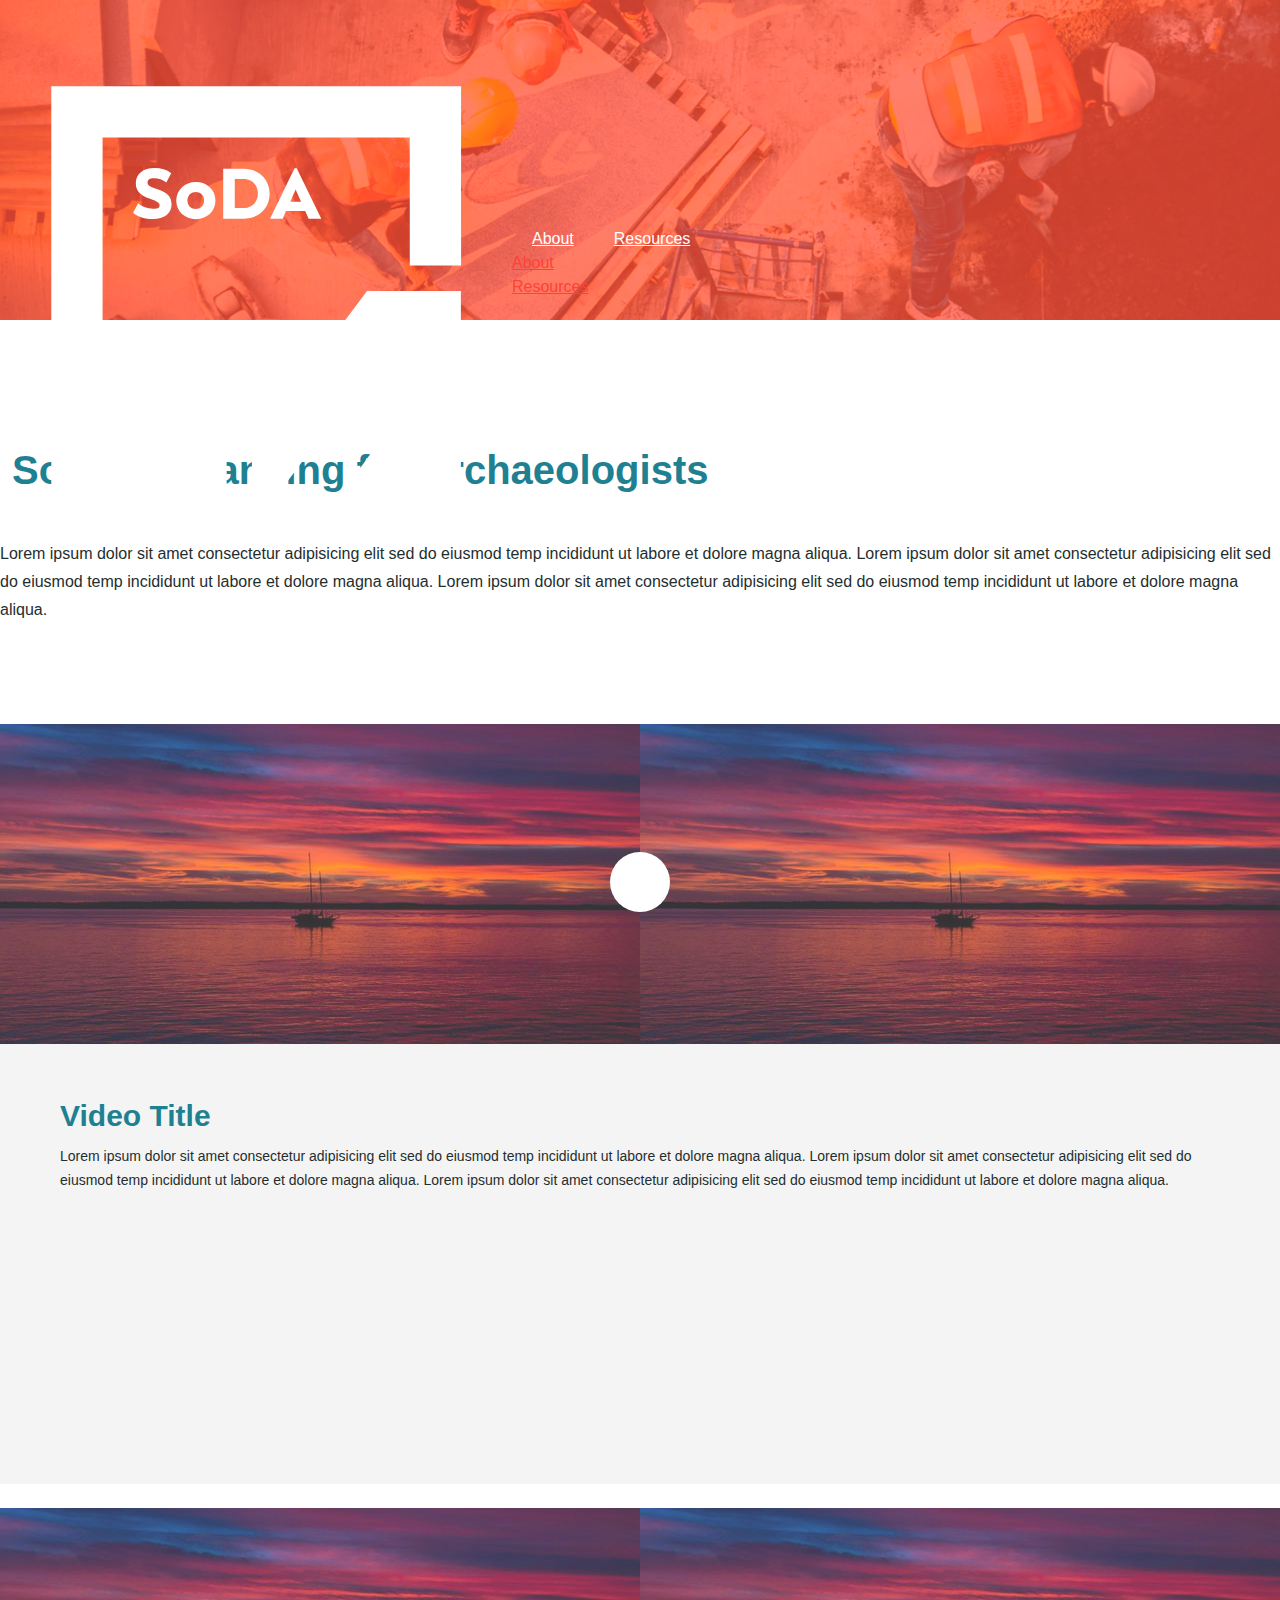
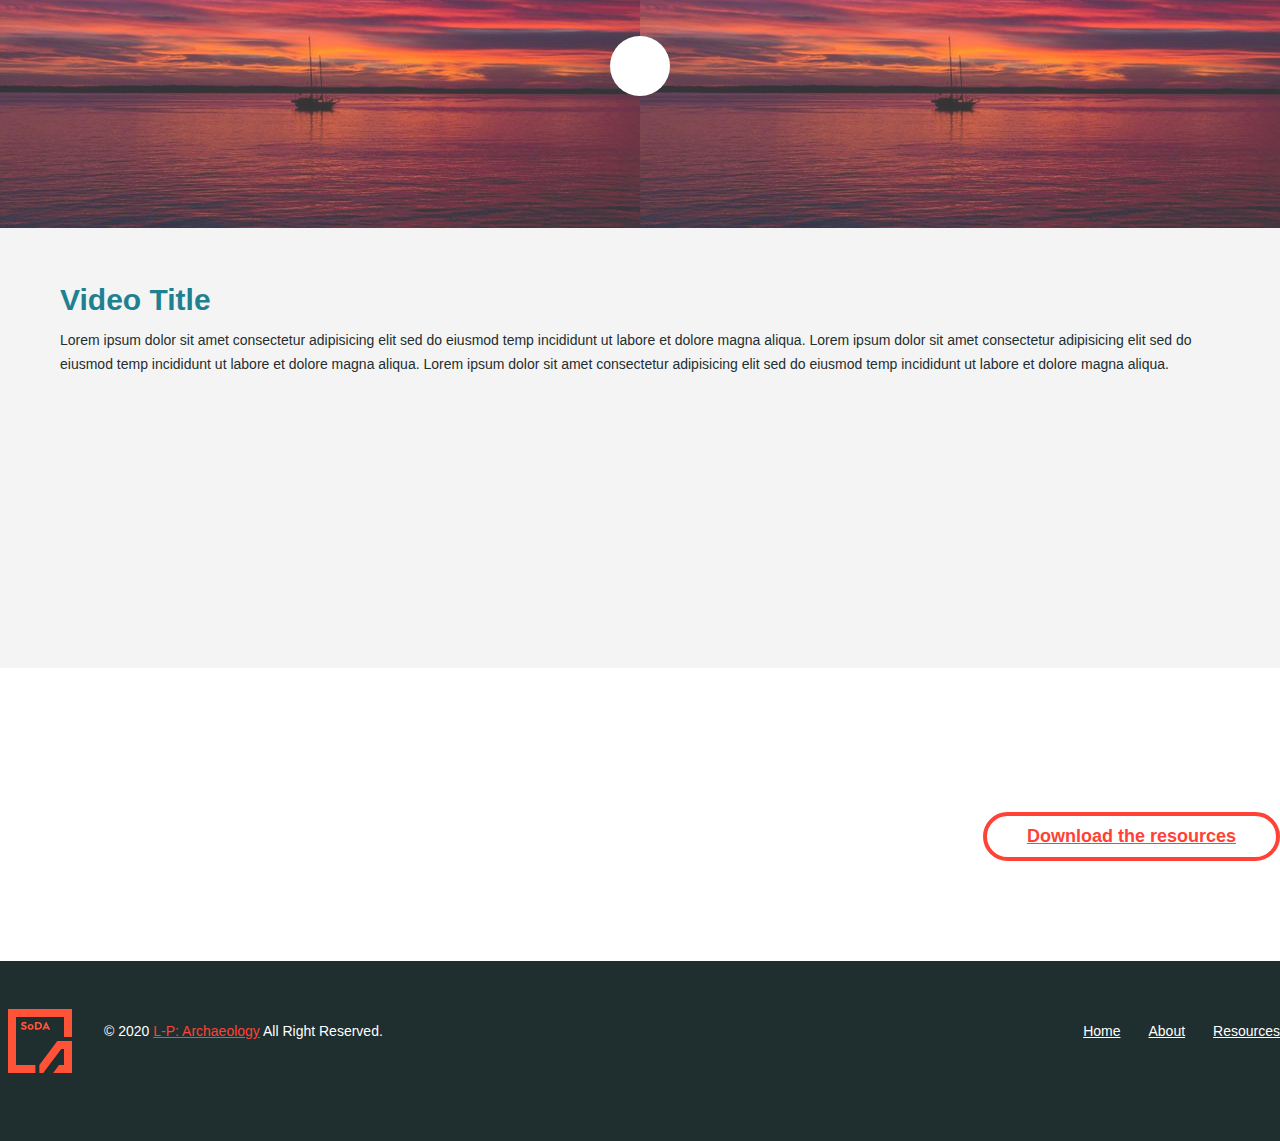
==== commit 4249039f: "Google icons linked" ====
--- a/index.html
+++ b/index.html
@@ -24,6 +24,9 @@
   <link rel="stylesheet" href="css/responsive.css">
   <!-- User style -->
   <link rel="stylesheet" href="css/custom.css">
+    <!-- Google icons -->
+  <link href="https://fonts.googleapis.com/icon?family=Material+Icons"
+      rel="stylesheet">
 
   <!-- Modernizr JS -->
   <script src="js/vendor/modernizr-2.8.3.min.js"></script>
@@ -51,16 +54,16 @@
             <div class="col-md-10 col-lg-10 d-none d-md-block">
               <nav class="mainmenu__nav  d-none d-lg-block">
                 <ul class="main__menu">
-                  <li><a href="about.html">About</a></li>
-                  <li class="drop"><a href="resources.html">Resources</a>
+                  <li><a href="about.html" title="About">About</a></li>
+                  <li class="drop"><a href="resources.html" title="Resource">Resources</a>
               </nav>
 
               <!-- Start Mobile menu -->
               <div class="mobile-menu clearfix d-block d-lg-none">
                 <nav id="mobile_dropdown">
                   <ul>
-                    <li><a href="about.html">About</a></li>
-                    <li><a href="resources.html">Resources</a></li>
+                    <li><a href="about.html" title="About">About</a></li>
+                    <li><a href="resources.html" title="Resource">Resources</a></li>
                   </ul>
                 </nav>
               </div>
@@ -159,7 +162,7 @@
     <!-- Start Download Button Area -->
     <section class="htc__store__area ptb--120 bg__white">
       <div class="container">
-        <div class="resource__btn">
+        <div class="home resource__btn">
           <a href="#">Download the resources</a>
         </div>
       </div>
--- a/css/plugins.css
+++ b/css/plugins.css
@@ -0,0 +1,14715 @@
+/*=========================
+    01. Themify Icons CSS
+============================*/
+@font-face {
+  font-family: 'themify';
+  src: url('../fonts/themify.eot?-fvbane');
+  src: url('../fonts/themify.eot?#iefix-fvbane') format('embedded-opentype'), url('../fonts/themify.woff?-fvbane') format('woff'), url('../fonts/themify.ttf?-fvbane') format('truetype'), url('../fonts/themify.svg?-fvbane#themify') format('svg');
+  font-weight: normal;
+  font-style: normal;
+}
+
+[class^="ti-"], [class*=" ti-"] {
+  font-family: 'themify';
+  speak: none;
+  font-style: normal;
+  font-weight: normal;
+  font-variant: normal;
+  text-transform: none;
+  line-height: 1;
+  /* Better Font Rendering =========== */
+  -webkit-font-smoothing: antialiased;
+  -moz-osx-font-smoothing: grayscale;
+}
+
+.ti-wand:before {
+  content: "\e600";
+}
+
+.ti-volume:before {
+  content: "\e601";
+}
+
+.ti-user:before {
+  content: "\e602";
+}
+
+.ti-unlock:before {
+  content: "\e603";
+}
+
+.ti-unlink:before {
+  content: "\e604";
+}
+
+.ti-trash:before {
+  content: "\e605";
+}
+
+.ti-thought:before {
+  content: "\e606";
+}
+
+.ti-target:before {
+  content: "\e607";
+}
+
+.ti-tag:before {
+  content: "\e608";
+}
+
+.ti-tablet:before {
+  content: "\e609";
+}
+
+.ti-star:before {
+  content: "\e60a";
+}
+
+.ti-spray:before {
+  content: "\e60b";
+}
+
+.ti-signal:before {
+  content: "\e60c";
+}
+
+.ti-shopping-cart:before {
+  content: "\e60d";
+}
+
+.ti-shopping-cart-full:before {
+  content: "\e60e";
+}
+
+.ti-settings:before {
+  content: "\e60f";
+}
+
+.ti-search:before {
+  content: "\e610";
+}
+
+.ti-zoom-in:before {
+  content: "\e611";
+}
+
+.ti-zoom-out:before {
+  content: "\e612";
+}
+
+.ti-cut:before {
+  content: "\e613";
+}
+
+.ti-ruler:before {
+  content: "\e614";
+}
+
+.ti-ruler-pencil:before {
+  content: "\e615";
+}
+
+.ti-ruler-alt:before {
+  content: "\e616";
+}
+
+.ti-bookmark:before {
+  content: "\e617";
+}
+
+.ti-bookmark-alt:before {
+  content: "\e618";
+}
+
+.ti-reload:before {
+  content: "\e619";
+}
+
+.ti-plus:before {
+  content: "\e61a";
+}
+
+.ti-pin:before {
+  content: "\e61b";
+}
+
+.ti-pencil:before {
+  content: "\e61c";
+}
+
+.ti-pencil-alt:before {
+  content: "\e61d";
+}
+
+.ti-paint-roller:before {
+  content: "\e61e";
+}
+
+.ti-paint-bucket:before {
+  content: "\e61f";
+}
+
+.ti-na:before {
+  content: "\e620";
+}
+
+.ti-mobile:before {
+  content: "\e621";
+}
+
+.ti-minus:before {
+  content: "\e622";
+}
+
+.ti-medall:before {
+  content: "\e623";
+}
+
+.ti-medall-alt:before {
+  content: "\e624";
+}
+
+.ti-marker:before {
+  content: "\e625";
+}
+
+.ti-marker-alt:before {
+  content: "\e626";
+}
+
+.ti-arrow-up:before {
+  content: "\e627";
+}
+
+.ti-arrow-right:before {
+  content: "\e628";
+}
+
+.ti-arrow-left:before {
+  content: "\e629";
+}
+
+.ti-arrow-down:before {
+  content: "\e62a";
+}
+
+.ti-lock:before {
+  content: "\e62b";
+}
+
+.ti-location-arrow:before {
+  content: "\e62c";
+}
+
+.ti-link:before {
+  content: "\e62d";
+}
+
+.ti-layout:before {
+  content: "\e62e";
+}
+
+.ti-layers:before {
+  content: "\e62f";
+}
+
+.ti-layers-alt:before {
+  content: "\e630";
+}
+
+.ti-key:before {
+  content: "\e631";
+}
+
+.ti-import:before {
+  content: "\e632";
+}
+
+.ti-image:before {
+  content: "\e633";
+}
+
+.ti-heart:before {
+  content: "\e634";
+}
+
+.ti-heart-broken:before {
+  content: "\e635";
+}
+
+.ti-hand-stop:before {
+  content: "\e636";
+}
+
+.ti-hand-open:before {
+  content: "\e637";
+}
+
+.ti-hand-drag:before {
+  content: "\e638";
+}
+
+.ti-folder:before {
+  content: "\e639";
+}
+
+.ti-flag:before {
+  content: "\e63a";
+}
+
+.ti-flag-alt:before {
+  content: "\e63b";
+}
+
+.ti-flag-alt-2:before {
+  content: "\e63c";
+}
+
+.ti-eye:before {
+  content: "\e63d";
+}
+
+.ti-export:before {
+  content: "\e63e";
+}
+
+.ti-exchange-vertical:before {
+  content: "\e63f";
+}
+
+.ti-desktop:before {
+  content: "\e640";
+}
+
+.ti-cup:before {
+  content: "\e641";
+}
+
+.ti-crown:before {
+  content: "\e642";
+}
+
+.ti-comments:before {
+  content: "\e643";
+}
+
+.ti-comment:before {
+  content: "\e644";
+}
+
+.ti-comment-alt:before {
+  content: "\e645";
+}
+
+.ti-close:before {
+  content: "\e646";
+}
+
+.ti-clip:before {
+  content: "\e647";
+}
+
+.ti-angle-up:before {
+  content: "\e648";
+}
+
+.ti-angle-right:before {
+  content: "\e649";
+}
+
+.ti-angle-left:before {
+  content: "\e64a";
+}
+
+.ti-angle-down:before {
+  content: "\e64b";
+}
+
+.ti-check:before {
+  content: "\e64c";
+}
+
+.ti-check-box:before {
+  content: "\e64d";
+}
+
+.ti-camera:before {
+  content: "\e64e";
+}
+
+.ti-announcement:before {
+  content: "\e64f";
+}
+
+.ti-brush:before {
+  content: "\e650";
+}
+
+.ti-briefcase:before {
+  content: "\e651";
+}
+
+.ti-bolt:before {
+  content: "\e652";
+}
+
+.ti-bolt-alt:before {
+  content: "\e653";
+}
+
+.ti-blackboard:before {
+  content: "\e654";
+}
+
+.ti-bag:before {
+  content: "\e655";
+}
+
+.ti-move:before {
+  content: "\e656";
+}
+
+.ti-arrows-vertical:before {
+  content: "\e657";
+}
+
+.ti-arrows-horizontal:before {
+  content: "\e658";
+}
+
+.ti-fullscreen:before {
+  content: "\e659";
+}
+
+.ti-arrow-top-right:before {
+  content: "\e65a";
+}
+
+.ti-arrow-top-left:before {
+  content: "\e65b";
+}
+
+.ti-arrow-circle-up:before {
+  content: "\e65c";
+}
+
+.ti-arrow-circle-right:before {
+  content: "\e65d";
+}
+
+.ti-arrow-circle-left:before {
+  content: "\e65e";
+}
+
+.ti-arrow-circle-down:before {
+  content: "\e65f";
+}
+
+.ti-angle-double-up:before {
+  content: "\e660";
+}
+
+.ti-angle-double-right:before {
+  content: "\e661";
+}
+
+.ti-angle-double-left:before {
+  content: "\e662";
+}
+
+.ti-angle-double-down:before {
+  content: "\e663";
+}
+
+.ti-zip:before {
+  content: "\e664";
+}
+
+.ti-world:before {
+  content: "\e665";
+}
+
+.ti-wheelchair:before {
+  content: "\e666";
+}
+
+.ti-view-list:before {
+  content: "\e667";
+}
+
+.ti-view-list-alt:before {
+  content: "\e668";
+}
+
+.ti-view-grid:before {
+  content: "\e669";
+}
+
+.ti-uppercase:before {
+  content: "\e66a";
+}
+
+.ti-upload:before {
+  content: "\e66b";
+}
+
+.ti-underline:before {
+  content: "\e66c";
+}
+
+.ti-truck:before {
+  content: "\e66d";
+}
+
+.ti-timer:before {
+  content: "\e66e";
+}
+
+.ti-ticket:before {
+  content: "\e66f";
+}
+
+.ti-thumb-up:before {
+  content: "\e670";
+}
+
+.ti-thumb-down:before {
+  content: "\e671";
+}
+
+.ti-text:before {
+  content: "\e672";
+}
+
+.ti-stats-up:before {
+  content: "\e673";
+}
+
+.ti-stats-down:before {
+  content: "\e674";
+}
+
+.ti-split-v:before {
+  content: "\e675";
+}
+
+.ti-split-h:before {
+  content: "\e676";
+}
+
+.ti-smallcap:before {
+  content: "\e677";
+}
+
+.ti-shine:before {
+  content: "\e678";
+}
+
+.ti-shift-right:before {
+  content: "\e679";
+}
+
+.ti-shift-left:before {
+  content: "\e67a";
+}
+
+.ti-shield:before {
+  content: "\e67b";
+}
+
+.ti-notepad:before {
+  content: "\e67c";
+}
+
+.ti-server:before {
+  content: "\e67d";
+}
+
+.ti-quote-right:before {
+  content: "\e67e";
+}
+
+.ti-quote-left:before {
+  content: "\e67f";
+}
+
+.ti-pulse:before {
+  content: "\e680";
+}
+
+.ti-printer:before {
+  content: "\e681";
+}
+
+.ti-power-off:before {
+  content: "\e682";
+}
+
+.ti-plug:before {
+  content: "\e683";
+}
+
+.ti-pie-chart:before {
+  content: "\e684";
+}
+
+.ti-paragraph:before {
+  content: "\e685";
+}
+
+.ti-panel:before {
+  content: "\e686";
+}
+
+.ti-package:before {
+  content: "\e687";
+}
+
+.ti-music:before {
+  content: "\e688";
+}
+
+.ti-music-alt:before {
+  content: "\e689";
+}
+
+.ti-mouse:before {
+  content: "\e68a";
+}
+
+.ti-mouse-alt:before {
+  content: "\e68b";
+}
+
+.ti-money:before {
+  content: "\e68c";
+}
+
+.ti-microphone:before {
+  content: "\e68d";
+}
+
+.ti-menu:before {
+  content: "\e68e";
+}
+
+.ti-menu-alt:before {
+  content: "\e68f";
+}
+
+.ti-map:before {
+  content: "\e690";
+}
+
+.ti-map-alt:before {
+  content: "\e691";
+}
+
+.ti-loop:before {
+  content: "\e692";
+}
+
+.ti-location-pin:before {
+  content: "\e693";
+}
+
+.ti-list:before {
+  content: "\e694";
+}
+
+.ti-light-bulb:before {
+  content: "\e695";
+}
+
+.ti-Italic:before {
+  content: "\e696";
+}
+
+.ti-info:before {
+  content: "\e697";
+}
+
+.ti-infinite:before {
+  content: "\e698";
+}
+
+.ti-id-badge:before {
+  content: "\e699";
+}
+
+.ti-hummer:before {
+  content: "\e69a";
+}
+
+.ti-home:before {
+  content: "\e69b";
+}
+
+.ti-help:before {
+  content: "\e69c";
+}
+
+.ti-headphone:before {
+  content: "\e69d";
+}
+
+.ti-harddrives:before {
+  content: "\e69e";
+}
+
+.ti-harddrive:before {
+  content: "\e69f";
+}
+
+.ti-gift:before {
+  content: "\e6a0";
+}
+
+.ti-game:before {
+  content: "\e6a1";
+}
+
+.ti-filter:before {
+  content: "\e6a2";
+}
+
+.ti-files:before {
+  content: "\e6a3";
+}
+
+.ti-file:before {
+  content: "\e6a4";
+}
+
+.ti-eraser:before {
+  content: "\e6a5";
+}
+
+.ti-envelope:before {
+  content: "\e6a6";
+}
+
+.ti-download:before {
+  content: "\e6a7";
+}
+
+.ti-direction:before {
+  content: "\e6a8";
+}
+
+.ti-direction-alt:before {
+  content: "\e6a9";
+}
+
+.ti-dashboard:before {
+  content: "\e6aa";
+}
+
+.ti-control-stop:before {
+  content: "\e6ab";
+}
+
+.ti-control-shuffle:before {
+  content: "\e6ac";
+}
+
+.ti-control-play:before {
+  content: "\e6ad";
+}
+
+.ti-control-pause:before {
+  content: "\e6ae";
+}
+
+.ti-control-forward:before {
+  content: "\e6af";
+}
+
+.ti-control-backward:before {
+  content: "\e6b0";
+}
+
+.ti-cloud:before {
+  content: "\e6b1";
+}
+
+.ti-cloud-up:before {
+  content: "\e6b2";
+}
+
+.ti-cloud-down:before {
+  content: "\e6b3";
+}
+
+.ti-clipboard:before {
+  content: "\e6b4";
+}
+
+.ti-car:before {
+  content: "\e6b5";
+}
+
+.ti-calendar:before {
+  content: "\e6b6";
+}
+
+.ti-book:before {
+  content: "\e6b7";
+}
+
+.ti-bell:before {
+  content: "\e6b8";
+}
+
+.ti-basketball:before {
+  content: "\e6b9";
+}
+
+.ti-bar-chart:before {
+  content: "\e6ba";
+}
+
+.ti-bar-chart-alt:before {
+  content: "\e6bb";
+}
+
+.ti-back-right:before {
+  content: "\e6bc";
+}
+
+.ti-back-left:before {
+  content: "\e6bd";
+}
+
+.ti-arrows-corner:before {
+  content: "\e6be";
+}
+
+.ti-archive:before {
+  content: "\e6bf";
+}
+
+.ti-anchor:before {
+  content: "\e6c0";
+}
+
+.ti-align-right:before {
+  content: "\e6c1";
+}
+
+.ti-align-left:before {
+  content: "\e6c2";
+}
+
+.ti-align-justify:before {
+  content: "\e6c3";
+}
+
+.ti-align-center:before {
+  content: "\e6c4";
+}
+
+.ti-alert:before {
+  content: "\e6c5";
+}
+
+.ti-alarm-clock:before {
+  content: "\e6c6";
+}
+
+.ti-agenda:before {
+  content: "\e6c7";
+}
+
+.ti-write:before {
+  content: "\e6c8";
+}
+
+.ti-window:before {
+  content: "\e6c9";
+}
+
+.ti-widgetized:before {
+  content: "\e6ca";
+}
+
+.ti-widget:before {
+  content: "\e6cb";
+}
+
+.ti-widget-alt:before {
+  content: "\e6cc";
+}
+
+.ti-wallet:before {
+  content: "\e6cd";
+}
+
+.ti-video-clapper:before {
+  content: "\e6ce";
+}
+
+.ti-video-camera:before {
+  content: "\e6cf";
+}
+
+.ti-vector:before {
+  content: "\e6d0";
+}
+
+.ti-themify-logo:before {
+  content: "\e6d1";
+}
+
+.ti-themify-favicon:before {
+  content: "\e6d2";
+}
+
+.ti-themify-favicon-alt:before {
+  content: "\e6d3";
+}
+
+.ti-support:before {
+  content: "\e6d4";
+}
+
+.ti-stamp:before {
+  content: "\e6d5";
+}
+
+.ti-split-v-alt:before {
+  content: "\e6d6";
+}
+
+.ti-slice:before {
+  content: "\e6d7";
+}
+
+.ti-shortcode:before {
+  content: "\e6d8";
+}
+
+.ti-shift-right-alt:before {
+  content: "\e6d9";
+}
+
+.ti-shift-left-alt:before {
+  content: "\e6da";
+}
+
+.ti-ruler-alt-2:before {
+  content: "\e6db";
+}
+
+.ti-receipt:before {
+  content: "\e6dc";
+}
+
+.ti-pin2:before {
+  content: "\e6dd";
+}
+
+.ti-pin-alt:before {
+  content: "\e6de";
+}
+
+.ti-pencil-alt2:before {
+  content: "\e6df";
+}
+
+.ti-palette:before {
+  content: "\e6e0";
+}
+
+.ti-more:before {
+  content: "\e6e1";
+}
+
+.ti-more-alt:before {
+  content: "\e6e2";
+}
+
+.ti-microphone-alt:before {
+  content: "\e6e3";
+}
+
+.ti-magnet:before {
+  content: "\e6e4";
+}
+
+.ti-line-double:before {
+  content: "\e6e5";
+}
+
+.ti-line-dotted:before {
+  content: "\e6e6";
+}
+
+.ti-line-dashed:before {
+  content: "\e6e7";
+}
+
+.ti-layout-width-full:before {
+  content: "\e6e8";
+}
+
+.ti-layout-width-default:before {
+  content: "\e6e9";
+}
+
+.ti-layout-width-default-alt:before {
+  content: "\e6ea";
+}
+
+.ti-layout-tab:before {
+  content: "\e6eb";
+}
+
+.ti-layout-tab-window:before {
+  content: "\e6ec";
+}
+
+.ti-layout-tab-v:before {
+  content: "\e6ed";
+}
+
+.ti-layout-tab-min:before {
+  content: "\e6ee";
+}
+
+.ti-layout-slider:before {
+  content: "\e6ef";
+}
+
+.ti-layout-slider-alt:before {
+  content: "\e6f0";
+}
+
+.ti-layout-sidebar-right:before {
+  content: "\e6f1";
+}
+
+.ti-layout-sidebar-none:before {
+  content: "\e6f2";
+}
+
+.ti-layout-sidebar-left:before {
+  content: "\e6f3";
+}
+
+.ti-layout-placeholder:before {
+  content: "\e6f4";
+}
+
+.ti-layout-menu:before {
+  content: "\e6f5";
+}
+
+.ti-layout-menu-v:before {
+  content: "\e6f6";
+}
+
+.ti-layout-menu-separated:before {
+  content: "\e6f7";
+}
+
+.ti-layout-menu-full:before {
+  content: "\e6f8";
+}
+
+.ti-layout-media-right-alt:before {
+  content: "\e6f9";
+}
+
+.ti-layout-media-right:before {
+  content: "\e6fa";
+}
+
+.ti-layout-media-overlay:before {
+  content: "\e6fb";
+}
+
+.ti-layout-media-overlay-alt:before {
+  content: "\e6fc";
+}
+
+.ti-layout-media-overlay-alt-2:before {
+  content: "\e6fd";
+}
+
+.ti-layout-media-left-alt:before {
+  content: "\e6fe";
+}
+
+.ti-layout-media-left:before {
+  content: "\e6ff";
+}
+
+.ti-layout-media-center-alt:before {
+  content: "\e700";
+}
+
+.ti-layout-media-center:before {
+  content: "\e701";
+}
+
+.ti-layout-list-thumb:before {
+  content: "\e702";
+}
+
+.ti-layout-list-thumb-alt:before {
+  content: "\e703";
+}
+
+.ti-layout-list-post:before {
+  content: "\e704";
+}
+
+.ti-layout-list-large-image:before {
+  content: "\e705";
+}
+
+.ti-layout-line-solid:before {
+  content: "\e706";
+}
+
+.ti-layout-grid4:before {
+  content: "\e707";
+}
+
+.ti-layout-grid3:before {
+  content: "\e708";
+}
+
+.ti-layout-grid2:before {
+  content: "\e709";
+}
+
+.ti-layout-grid2-thumb:before {
+  content: "\e70a";
+}
+
+.ti-layout-cta-right:before {
+  content: "\e70b";
+}
+
+.ti-layout-cta-left:before {
+  content: "\e70c";
+}
+
+.ti-layout-cta-center:before {
+  content: "\e70d";
+}
+
+.ti-layout-cta-btn-right:before {
+  content: "\e70e";
+}
+
+.ti-layout-cta-btn-left:before {
+  content: "\e70f";
+}
+
+.ti-layout-column4:before {
+  content: "\e710";
+}
+
+.ti-layout-column3:before {
+  content: "\e711";
+}
+
+.ti-layout-column2:before {
+  content: "\e712";
+}
+
+.ti-layout-accordion-separated:before {
+  content: "\e713";
+}
+
+.ti-layout-accordion-merged:before {
+  content: "\e714";
+}
+
+.ti-layout-accordion-list:before {
+  content: "\e715";
+}
+
+.ti-ink-pen:before {
+  content: "\e716";
+}
+
+.ti-info-alt:before {
+  content: "\e717";
+}
+
+.ti-help-alt:before {
+  content: "\e718";
+}
+
+.ti-headphone-alt:before {
+  content: "\e719";
+}
+
+.ti-hand-point-up:before {
+  content: "\e71a";
+}
+
+.ti-hand-point-right:before {
+  content: "\e71b";
+}
+
+.ti-hand-point-left:before {
+  content: "\e71c";
+}
+
+.ti-hand-point-down:before {
+  content: "\e71d";
+}
+
+.ti-gallery:before {
+  content: "\e71e";
+}
+
+.ti-face-smile:before {
+  content: "\e71f";
+}
+
+.ti-face-sad:before {
+  content: "\e720";
+}
+
+.ti-credit-card:before {
+  content: "\e721";
+}
+
+.ti-control-skip-forward:before {
+  content: "\e722";
+}
+
+.ti-control-skip-backward:before {
+  content: "\e723";
+}
+
+.ti-control-record:before {
+  content: "\e724";
+}
+
+.ti-control-eject:before {
+  content: "\e725";
+}
+
+.ti-comments-smiley:before {
+  content: "\e726";
+}
+
+.ti-brush-alt:before {
+  content: "\e727";
+}
+
+.ti-youtube:before {
+  content: "\e728";
+}
+
+.ti-vimeo:before {
+  content: "\e729";
+}
+
+.ti-twitter:before {
+  content: "\e72a";
+}
+
+.ti-time:before {
+  content: "\e72b";
+}
+
+.ti-tumblr:before {
+  content: "\e72c";
+}
+
+.ti-skype:before {
+  content: "\e72d";
+}
+
+.ti-share:before {
+  content: "\e72e";
+}
+
+.ti-share-alt:before {
+  content: "\e72f";
+}
+
+.ti-rocket:before {
+  content: "\e730";
+}
+
+.ti-pinterest:before {
+  content: "\e731";
+}
+
+.ti-new-window:before {
+  content: "\e732";
+}
+
+.ti-microsoft:before {
+  content: "\e733";
+}
+
+.ti-list-ol:before {
+  content: "\e734";
+}
+
+.ti-linkedin:before {
+  content: "\e735";
+}
+
+.ti-layout-sidebar-2:before {
+  content: "\e736";
+}
+
+.ti-layout-grid4-alt:before {
+  content: "\e737";
+}
+
+.ti-layout-grid3-alt:before {
+  content: "\e738";
+}
+
+.ti-layout-grid2-alt:before {
+  content: "\e739";
+}
+
+.ti-layout-column4-alt:before {
+  content: "\e73a";
+}
+
+.ti-layout-column3-alt:before {
+  content: "\e73b";
+}
+
+.ti-layout-column2-alt:before {
+  content: "\e73c";
+}
+
+.ti-instagram:before {
+  content: "\e73d";
+}
+
+.ti-google:before {
+  content: "\e73e";
+}
+
+.ti-github:before {
+  content: "\e73f";
+}
+
+.ti-flickr:before {
+  content: "\e740";
+}
+
+.ti-facebook:before {
+  content: "\e741";
+}
+
+.ti-dropbox:before {
+  content: "\e742";
+}
+
+.ti-dribbble:before {
+  content: "\e743";
+}
+
+.ti-apple:before {
+  content: "\e744";
+}
+
+.ti-android:before {
+  content: "\e745";
+}
+
+.ti-save:before {
+  content: "\e746";
+}
+
+.ti-save-alt:before {
+  content: "\e747";
+}
+
+.ti-yahoo:before {
+  content: "\e748";
+}
+
+.ti-wordpress:before {
+  content: "\e749";
+}
+
+.ti-vimeo-alt:before {
+  content: "\e74a";
+}
+
+.ti-twitter-alt:before {
+  content: "\e74b";
+}
+
+.ti-tumblr-alt:before {
+  content: "\e74c";
+}
+
+.ti-trello:before {
+  content: "\e74d";
+}
+
+.ti-stack-overflow:before {
+  content: "\e74e";
+}
+
+.ti-soundcloud:before {
+  content: "\e74f";
+}
+
+.ti-sharethis:before {
+  content: "\e750";
+}
+
+.ti-sharethis-alt:before {
+  content: "\e751";
+}
+
+.ti-reddit:before {
+  content: "\e752";
+}
+
+.ti-pinterest-alt:before {
+  content: "\e753";
+}
+
+.ti-microsoft-alt:before {
+  content: "\e754";
+}
+
+.ti-linux:before {
+  content: "\e755";
+}
+
+.ti-jsfiddle:before {
+  content: "\e756";
+}
+
+.ti-joomla:before {
+  content: "\e757";
+}
+
+.ti-html5:before {
+  content: "\e758";
+}
+
+.ti-flickr-alt:before {
+  content: "\e759";
+}
+
+.ti-email:before {
+  content: "\e75a";
+}
+
+.ti-drupal:before {
+  content: "\e75b";
+}
+
+.ti-dropbox-alt:before {
+  content: "\e75c";
+}
+
+.ti-css3:before {
+  content: "\e75d";
+}
+
+.ti-rss:before {
+  content: "\e75e";
+}
+
+.ti-rss-alt:before {
+  content: "\e75f";
+}
+
+/*===================================
+    02. Material Design Iconic
+====================================*/
+@font-face {
+  font-family: Material-Design-Iconic-Font;
+  src: url(../fonts/Material-Design-Iconic-Font.woff2?v=2.2.0) format('woff2'), url(../fonts/Material-Design-Iconic-Font.woff?v=2.2.0) format('woff'), url(../fonts/Material-Design-Iconic-Font.ttf?v=2.2.0) format('truetype')
+}
+
+.zmdi {
+  display: inline-block;
+  font: normal normal normal 14px/1 'Material-Design-Iconic-Font';
+  font-size: inherit;
+  text-rendering: auto;
+  -webkit-font-smoothing: antialiased;
+  -moz-osx-font-smoothing: grayscale
+}
+
+.zmdi-hc-lg {
+  font-size: 1.33333333em;
+  line-height: .75em;
+  vertical-align: -15%
+}
+
+.zmdi-hc-2x {
+  font-size: 2em
+}
+
+.zmdi-hc-3x {
+  font-size: 3em
+}
+
+.zmdi-hc-4x {
+  font-size: 4em
+}
+
+.zmdi-hc-5x {
+  font-size: 5em
+}
+
+.zmdi-hc-fw {
+  width: 1.28571429em;
+  text-align: center
+}
+
+.zmdi-hc-ul {
+  padding-left: 0;
+  margin-left: 2.14285714em;
+  list-style-type: none
+}
+
+.zmdi-hc-ul>li {
+  position: relative
+}
+
+.zmdi-hc-li {
+  position: absolute;
+  left: -2.14285714em;
+  width: 2.14285714em;
+  top: .14285714em;
+  text-align: center
+}
+
+.zmdi-hc-li.zmdi-hc-lg {
+  left: -1.85714286em
+}
+
+.zmdi-hc-border {
+  padding: .1em .25em;
+  border: solid .1em #9e9e9e;
+  border-radius: 2px
+}
+
+.zmdi-hc-border-circle {
+  padding: .1em .25em;
+  border: solid .1em #9e9e9e;
+  border-radius: 50%
+}
+
+.zmdi.pull-left {
+  float: left;
+  margin-right: .15em
+}
+
+.zmdi.pull-right {
+  float: right;
+  margin-left: .15em
+}
+
+.zmdi-hc-spin {
+  -webkit-animation: zmdi-spin 1.5s infinite linear;
+  animation: zmdi-spin 1.5s infinite linear
+}
+
+.zmdi-hc-spin-reverse {
+  -webkit-animation: zmdi-spin-reverse 1.5s infinite linear;
+  animation: zmdi-spin-reverse 1.5s infinite linear
+}
+
+@-webkit-keyframes zmdi-spin {
+  0% {
+    -webkit-transform: rotate(0deg);
+    transform: rotate(0deg)
+  }
+
+  100% {
+    -webkit-transform: rotate(359deg);
+    transform: rotate(359deg)
+  }
+}
+
+@keyframes zmdi-spin {
+  0% {
+    -webkit-transform: rotate(0deg);
+    transform: rotate(0deg)
+  }
+
+  100% {
+    -webkit-transform: rotate(359deg);
+    transform: rotate(359deg)
+  }
+}
+
+@-webkit-keyframes zmdi-spin-reverse {
+  0% {
+    -webkit-transform: rotate(0deg);
+    transform: rotate(0deg)
+  }
+
+  100% {
+    -webkit-transform: rotate(-359deg);
+    transform: rotate(-359deg)
+  }
+}
+
+@keyframes zmdi-spin-reverse {
+  0% {
+    -webkit-transform: rotate(0deg);
+    transform: rotate(0deg)
+  }
+
+  100% {
+    -webkit-transform: rotate(-359deg);
+    transform: rotate(-359deg)
+  }
+}
+
+.zmdi-hc-rotate-90 {
+  -webkit-transform: rotate(90deg);
+  transform: rotate(90deg)
+}
+
+.zmdi-hc-rotate-180 {
+  -webkit-transform: rotate(180deg);
+  transform: rotate(180deg)
+}
+
+.zmdi-hc-rotate-270 {
+  -webkit-transform: rotate(270deg);
+  transform: rotate(270deg)
+}
+
+.zmdi-hc-flip-horizontal {
+  -webkit-transform: scale(-1, 1);
+  transform: scale(-1, 1)
+}
+
+.zmdi-hc-flip-vertical {
+  -webkit-transform: scale(1, -1);
+  transform: scale(1, -1)
+}
+
+.zmdi-hc-stack {
+  position: relative;
+  display: inline-block;
+  width: 2em;
+  height: 2em;
+  line-height: 2em;
+  vertical-align: middle
+}
+
+.zmdi-hc-stack-1x, .zmdi-hc-stack-2x {
+  position: absolute;
+  left: 0;
+  width: 100%;
+  text-align: center
+}
+
+.zmdi-hc-stack-1x {
+  line-height: inherit
+}
+
+.zmdi-hc-stack-2x {
+  font-size: 2em
+}
+
+.zmdi-hc-inverse {
+  color: #fff
+}
+
+.zmdi-3d-rotation:before {
+  content: '\f101'
+}
+
+.zmdi-airplane-off:before {
+  content: '\f102'
+}
+
+.zmdi-airplane:before {
+  content: '\f103'
+}
+
+.zmdi-album:before {
+  content: '\f104'
+}
+
+.zmdi-archive:before {
+  content: '\f105'
+}
+
+.zmdi-assignment-account:before {
+  content: '\f106'
+}
+
+.zmdi-assignment-alert:before {
+  content: '\f107'
+}
+
+.zmdi-assignment-check:before {
+  content: '\f108'
+}
+
+.zmdi-assignment-o:before {
+  content: '\f109'
+}
+
+.zmdi-assignment-return:before {
+  content: '\f10a'
+}
+
+.zmdi-assignment-returned:before {
+  content: '\f10b'
+}
+
+.zmdi-assignment:before {
+  content: '\f10c'
+}
+
+.zmdi-attachment-alt:before {
+  content: '\f10d'
+}
+
+.zmdi-attachment:before {
+  content: '\f10e'
+}
+
+.zmdi-audio:before {
+  content: '\f10f'
+}
+
+.zmdi-badge-check:before {
+  content: '\f110'
+}
+
+.zmdi-balance-wallet:before {
+  content: '\f111'
+}
+
+.zmdi-balance:before {
+  content: '\f112'
+}
+
+.zmdi-battery-alert:before {
+  content: '\f113'
+}
+
+.zmdi-battery-flash:before {
+  content: '\f114'
+}
+
+.zmdi-battery-unknown:before {
+  content: '\f115'
+}
+
+.zmdi-battery:before {
+  content: '\f116'
+}
+
+.zmdi-bike:before {
+  content: '\f117'
+}
+
+.zmdi-block-alt:before {
+  content: '\f118'
+}
+
+.zmdi-block:before {
+  content: '\f119'
+}
+
+.zmdi-boat:before {
+  content: '\f11a'
+}
+
+.zmdi-book-image:before {
+  content: '\f11b'
+}
+
+.zmdi-book:before {
+  content: '\f11c'
+}
+
+.zmdi-bookmark-outline:before {
+  content: '\f11d'
+}
+
+.zmdi-bookmark:before {
+  content: '\f11e'
+}
+
+.zmdi-brush:before {
+  content: '\f11f'
+}
+
+.zmdi-bug:before {
+  content: '\f120'
+}
+
+.zmdi-bus:before {
+  content: '\f121'
+}
+
+.zmdi-cake:before {
+  content: '\f122'
+}
+
+.zmdi-car-taxi:before {
+  content: '\f123'
+}
+
+.zmdi-car-wash:before {
+  content: '\f124'
+}
+
+.zmdi-car:before {
+  content: '\f125'
+}
+
+.zmdi-card-giftcard:before {
+  content: '\f126'
+}
+
+.zmdi-card-membership:before {
+  content: '\f127'
+}
+
+.zmdi-card-travel:before {
+  content: '\f128'
+}
+
+.zmdi-card:before {
+  content: '\f129'
+}
+
+.zmdi-case-check:before {
+  content: '\f12a'
+}
+
+.zmdi-case-download:before {
+  content: '\f12b'
+}
+
+.zmdi-case-play:before {
+  content: '\f12c'
+}
+
+.zmdi-case:before {
+  content: '\f12d'
+}
+
+.zmdi-cast-connected:before {
+  content: '\f12e'
+}
+
+.zmdi-cast:before {
+  content: '\f12f'
+}
+
+.zmdi-chart-donut:before {
+  content: '\f130'
+}
+
+.zmdi-chart:before {
+  content: '\f131'
+}
+
+.zmdi-city-alt:before {
+  content: '\f132'
+}
+
+.zmdi-city:before {
+  content: '\f133'
+}
+
+.zmdi-close-circle-o:before {
+  content: '\f134'
+}
+
+.zmdi-close-circle:before {
+  content: '\f135'
+}
+
+.zmdi-close:before {
+  content: '\f136'
+}
+
+.zmdi-cocktail:before {
+  content: '\f137'
+}
+
+.zmdi-code-setting:before {
+  content: '\f138'
+}
+
+.zmdi-code-smartphone:before {
+  content: '\f139'
+}
+
+.zmdi-code:before {
+  content: '\f13a'
+}
+
+.zmdi-coffee:before {
+  content: '\f13b'
+}
+
+.zmdi-collection-bookmark:before {
+  content: '\f13c'
+}
+
+.zmdi-collection-case-play:before {
+  content: '\f13d'
+}
+
+.zmdi-collection-folder-image:before {
+  content: '\f13e'
+}
+
+.zmdi-collection-image-o:before {
+  content: '\f13f'
+}
+
+.zmdi-collection-image:before {
+  content: '\f140'
+}
+
+.zmdi-collection-item-1:before {
+  content: '\f141'
+}
+
+.zmdi-collection-item-2:before {
+  content: '\f142'
+}
+
+.zmdi-collection-item-3:before {
+  content: '\f143'
+}
+
+.zmdi-collection-item-4:before {
+  content: '\f144'
+}
+
+.zmdi-collection-item-5:before {
+  content: '\f145'
+}
+
+.zmdi-collection-item-6:before {
+  content: '\f146'
+}
+
+.zmdi-collection-item-7:before {
+  content: '\f147'
+}
+
+.zmdi-collection-item-8:before {
+  content: '\f148'
+}
+
+.zmdi-collection-item-9-plus:before {
+  content: '\f149'
+}
+
+.zmdi-collection-item-9:before {
+  content: '\f14a'
+}
+
+.zmdi-collection-item:before {
+  content: '\f14b'
+}
+
+.zmdi-collection-music:before {
+  content: '\f14c'
+}
+
+.zmdi-collection-pdf:before {
+  content: '\f14d'
+}
+
+.zmdi-collection-plus:before {
+  content: '\f14e'
+}
+
+.zmdi-collection-speaker:before {
+  content: '\f14f'
+}
+
+.zmdi-collection-text:before {
+  content: '\f150'
+}
+
+.zmdi-collection-video:before {
+  content: '\f151'
+}
+
+.zmdi-compass:before {
+  content: '\f152'
+}
+
+.zmdi-cutlery:before {
+  content: '\f153'
+}
+
+.zmdi-delete:before {
+  content: '\f154'
+}
+
+.zmdi-dialpad:before {
+  content: '\f155'
+}
+
+.zmdi-dns:before {
+  content: '\f156'
+}
+
+.zmdi-drink:before {
+  content: '\f157'
+}
+
+.zmdi-edit:before {
+  content: '\f158'
+}
+
+.zmdi-email-open:before {
+  content: '\f159'
+}
+
+.zmdi-email:before {
+  content: '\f15a'
+}
+
+.zmdi-eye-off:before {
+  content: '\f15b'
+}
+
+.zmdi-eye:before {
+  content: '\f15c'
+}
+
+.zmdi-eyedropper:before {
+  content: '\f15d'
+}
+
+.zmdi-favorite-outline:before {
+  content: '\f15e'
+}
+
+.zmdi-favorite:before {
+  content: '\f15f'
+}
+
+.zmdi-filter-list:before {
+  content: '\f160'
+}
+
+.zmdi-fire:before {
+  content: '\f161'
+}
+
+.zmdi-flag:before {
+  content: '\f162'
+}
+
+.zmdi-flare:before {
+  content: '\f163'
+}
+
+.zmdi-flash-auto:before {
+  content: '\f164'
+}
+
+.zmdi-flash-off:before {
+  content: '\f165'
+}
+
+.zmdi-flash:before {
+  content: '\f166'
+}
+
+.zmdi-flip:before {
+  content: '\f167'
+}
+
+.zmdi-flower-alt:before {
+  content: '\f168'
+}
+
+.zmdi-flower:before {
+  content: '\f169'
+}
+
+.zmdi-font:before {
+  content: '\f16a'
+}
+
+.zmdi-fullscreen-alt:before {
+  content: '\f16b'
+}
+
+.zmdi-fullscreen-exit:before {
+  content: '\f16c'
+}
+
+.zmdi-fullscreen:before {
+  content: '\f16d'
+}
+
+.zmdi-functions:before {
+  content: '\f16e'
+}
+
+.zmdi-gas-station:before {
+  content: '\f16f'
+}
+
+.zmdi-gesture:before {
+  content: '\f170'
+}
+
+.zmdi-globe-alt:before {
+  content: '\f171'
+}
+
+.zmdi-globe-lock:before {
+  content: '\f172'
+}
+
+.zmdi-globe:before {
+  content: '\f173'
+}
+
+.zmdi-graduation-cap:before {
+  content: '\f174'
+}
+
+.zmdi-home:before {
+  content: '\f175'
+}
+
+.zmdi-hospital-alt:before {
+  content: '\f176'
+}
+
+.zmdi-hospital:before {
+  content: '\f177'
+}
+
+.zmdi-hotel:before {
+  content: '\f178'
+}
+
+.zmdi-hourglass-alt:before {
+  content: '\f179'
+}
+
+.zmdi-hourglass-outline:before {
+  content: '\f17a'
+}
+
+.zmdi-hourglass:before {
+  content: '\f17b'
+}
+
+.zmdi-http:before {
+  content: '\f17c'
+}
+
+.zmdi-image-alt:before {
+  content: '\f17d'
+}
+
+.zmdi-image-o:before {
+  content: '\f17e'
+}
+
+.zmdi-image:before {
+  content: '\f17f'
+}
+
+.zmdi-inbox:before {
+  content: '\f180'
+}
+
+.zmdi-invert-colors-off:before {
+  content: '\f181'
+}
+
+.zmdi-invert-colors:before {
+  content: '\f182'
+}
+
+.zmdi-key:before {
+  content: '\f183'
+}
+
+.zmdi-label-alt-outline:before {
+  content: '\f184'
+}
+
+.zmdi-label-alt:before {
+  content: '\f185'
+}
+
+.zmdi-label-heart:before {
+  content: '\f186'
+}
+
+.zmdi-label:before {
+  content: '\f187'
+}
+
+.zmdi-labels:before {
+  content: '\f188'
+}
+
+.zmdi-lamp:before {
+  content: '\f189'
+}
+
+.zmdi-landscape:before {
+  content: '\f18a'
+}
+
+.zmdi-layers-off:before {
+  content: '\f18b'
+}
+
+.zmdi-layers:before {
+  content: '\f18c'
+}
+
+.zmdi-library:before {
+  content: '\f18d'
+}
+
+.zmdi-link:before {
+  content: '\f18e'
+}
+
+.zmdi-lock-open:before {
+  content: '\f18f'
+}
+
+.zmdi-lock-outline:before {
+  content: '\f190'
+}
+
+.zmdi-lock:before {
+  content: '\f191'
+}
+
+.zmdi-mail-reply-all:before {
+  content: '\f192'
+}
+
+.zmdi-mail-reply:before {
+  content: '\f193'
+}
+
+.zmdi-mail-send:before {
+  content: '\f194'
+}
+
+.zmdi-mall:before {
+  content: '\f195'
+}
+
+.zmdi-map:before {
+  content: '\f196'
+}
+
+.zmdi-menu:before {
+  content: '\f197'
+}
+
+.zmdi-money-box:before {
+  content: '\f198'
+}
+
+.zmdi-money-off:before {
+  content: '\f199'
+}
+
+.zmdi-money:before {
+  content: '\f19a'
+}
+
+.zmdi-more-vert:before {
+  content: '\f19b'
+}
+
+.zmdi-more:before {
+  content: '\f19c'
+}
+
+.zmdi-movie-alt:before {
+  content: '\f19d'
+}
+
+.zmdi-movie:before {
+  content: '\f19e'
+}
+
+.zmdi-nature-people:before {
+  content: '\f19f'
+}
+
+.zmdi-nature:before {
+  content: '\f1a0'
+}
+
+.zmdi-navigation:before {
+  content: '\f1a1'
+}
+
+.zmdi-open-in-browser:before {
+  content: '\f1a2'
+}
+
+.zmdi-open-in-new:before {
+  content: '\f1a3'
+}
+
+.zmdi-palette:before {
+  content: '\f1a4'
+}
+
+.zmdi-parking:before {
+  content: '\f1a5'
+}
+
+.zmdi-pin-account:before {
+  content: '\f1a6'
+}
+
+.zmdi-pin-assistant:before {
+  content: '\f1a7'
+}
+
+.zmdi-pin-drop:before {
+  content: '\f1a8'
+}
+
+.zmdi-pin-help:before {
+  content: '\f1a9'
+}
+
+.zmdi-pin-off:before {
+  content: '\f1aa'
+}
+
+.zmdi-pin:before {
+  content: '\f1ab'
+}
+
+.zmdi-pizza:before {
+  content: '\f1ac'
+}
+
+.zmdi-plaster:before {
+  content: '\f1ad'
+}
+
+.zmdi-power-setting:before {
+  content: '\f1ae'
+}
+
+.zmdi-power:before {
+  content: '\f1af'
+}
+
+.zmdi-print:before {
+  content: '\f1b0'
+}
+
+.zmdi-puzzle-piece:before {
+  content: '\f1b1'
+}
+
+.zmdi-quote:before {
+  content: '\f1b2'
+}
+
+.zmdi-railway:before {
+  content: '\f1b3'
+}
+
+.zmdi-receipt:before {
+  content: '\f1b4'
+}
+
+.zmdi-refresh-alt:before {
+  content: '\f1b5'
+}
+
+.zmdi-refresh-sync-alert:before {
+  content: '\f1b6'
+}
+
+.zmdi-refresh-sync-off:before {
+  content: '\f1b7'
+}
+
+.zmdi-refresh-sync:before {
+  content: '\f1b8'
+}
+
+.zmdi-refresh:before {
+  content: '\f1b9'
+}
+
+.zmdi-roller:before {
+  content: '\f1ba'
+}
+
+.zmdi-ruler:before {
+  content: '\f1bb'
+}
+
+.zmdi-scissors:before {
+  content: '\f1bc'
+}
+
+.zmdi-screen-rotation-lock:before {
+  content: '\f1bd'
+}
+
+.zmdi-screen-rotation:before {
+  content: '\f1be'
+}
+
+.zmdi-search-for:before {
+  content: '\f1bf'
+}
+
+.zmdi-search-in-file:before {
+  content: '\f1c0'
+}
+
+.zmdi-search-in-page:before {
+  content: '\f1c1'
+}
+
+.zmdi-search-replace:before {
+  content: '\f1c2'
+}
+
+.zmdi-search:before {
+  content: '\f1c3'
+}
+
+.zmdi-seat:before {
+  content: '\f1c4'
+}
+
+.zmdi-settings-square:before {
+  content: '\f1c5'
+}
+
+.zmdi-settings:before {
+  content: '\f1c6'
+}
+
+.zmdi-shield-check:before {
+  content: '\f1c7'
+}
+
+.zmdi-shield-security:before {
+  content: '\f1c8'
+}
+
+.zmdi-shopping-basket:before {
+  content: '\f1c9'
+}
+
+.zmdi-shopping-cart-plus:before {
+  content: '\f1ca'
+}
+
+.zmdi-shopping-cart:before {
+  content: '\f1cb'
+}
+
+.zmdi-sign-in:before {
+  content: '\f1cc'
+}
+
+.zmdi-sort-amount-asc:before {
+  content: '\f1cd'
+}
+
+.zmdi-sort-amount-desc:before {
+  content: '\f1ce'
+}
+
+.zmdi-sort-asc:before {
+  content: '\f1cf'
+}
+
+.zmdi-sort-desc:before {
+  content: '\f1d0'
+}
+
+.zmdi-spellcheck:before {
+  content: '\f1d1'
+}
+
+.zmdi-storage:before {
+  content: '\f1d2'
+}
+
+.zmdi-store-24:before {
+  content: '\f1d3'
+}
+
+.zmdi-store:before {
+  content: '\f1d4'
+}
+
+.zmdi-subway:before {
+  content: '\f1d5'
+}
+
+.zmdi-sun:before {
+  content: '\f1d6'
+}
+
+.zmdi-tab-unselected:before {
+  content: '\f1d7'
+}
+
+.zmdi-tab:before {
+  content: '\f1d8'
+}
+
+.zmdi-tag-close:before {
+  content: '\f1d9'
+}
+
+.zmdi-tag-more:before {
+  content: '\f1da'
+}
+
+.zmdi-tag:before {
+  content: '\f1db'
+}
+
+.zmdi-thumb-down:before {
+  content: '\f1dc'
+}
+
+.zmdi-thumb-up-down:before {
+  content: '\f1dd'
+}
+
+.zmdi-thumb-up:before {
+  content: '\f1de'
+}
+
+.zmdi-ticket-star:before {
+  content: '\f1df'
+}
+
+.zmdi-toll:before {
+  content: '\f1e0'
+}
+
+.zmdi-toys:before {
+  content: '\f1e1'
+}
+
+.zmdi-traffic:before {
+  content: '\f1e2'
+}
+
+.zmdi-translate:before {
+  content: '\f1e3'
+}
+
+.zmdi-triangle-down:before {
+  content: '\f1e4'
+}
+
+.zmdi-triangle-up:before {
+  content: '\f1e5'
+}
+
+.zmdi-truck:before {
+  content: '\f1e6'
+}
+
+.zmdi-turning-sign:before {
+  content: '\f1e7'
+}
+
+.zmdi-wallpaper:before {
+  content: '\f1e8'
+}
+
+.zmdi-washing-machine:before {
+  content: '\f1e9'
+}
+
+.zmdi-window-maximize:before {
+  content: '\f1ea'
+}
+
+.zmdi-window-minimize:before {
+  content: '\f1eb'
+}
+
+.zmdi-window-restore:before {
+  content: '\f1ec'
+}
+
+.zmdi-wrench:before {
+  content: '\f1ed'
+}
+
+.zmdi-zoom-in:before {
+  content: '\f1ee'
+}
+
+.zmdi-zoom-out:before {
+  content: '\f1ef'
+}
+
+.zmdi-alert-circle-o:before {
+  content: '\f1f0'
+}
+
+.zmdi-alert-circle:before {
+  content: '\f1f1'
+}
+
+.zmdi-alert-octagon:before {
+  content: '\f1f2'
+}
+
+.zmdi-alert-polygon:before {
+  content: '\f1f3'
+}
+
+.zmdi-alert-triangle:before {
+  content: '\f1f4'
+}
+
+.zmdi-help-outline:before {
+  content: '\f1f5'
+}
+
+.zmdi-help:before {
+  content: '\f1f6'
+}
+
+.zmdi-info-outline:before {
+  content: '\f1f7'
+}
+
+.zmdi-info:before {
+  content: '\f1f8'
+}
+
+.zmdi-notifications-active:before {
+  content: '\f1f9'
+}
+
+.zmdi-notifications-add:before {
+  content: '\f1fa'
+}
+
+.zmdi-notifications-none:before {
+  content: '\f1fb'
+}
+
+.zmdi-notifications-off:before {
+  content: '\f1fc'
+}
+
+.zmdi-notifications-paused:before {
+  content: '\f1fd'
+}
+
+.zmdi-notifications:before {
+  content: '\f1fe'
+}
+
+.zmdi-account-add:before {
+  content: '\f1ff'
+}
+
+.zmdi-account-box-mail:before {
+  content: '\f200'
+}
+
+.zmdi-account-box-o:before {
+  content: '\f201'
+}
+
+.zmdi-account-box-phone:before {
+  content: '\f202'
+}
+
+.zmdi-account-box:before {
+  content: '\f203'
+}
+
+.zmdi-account-calendar:before {
+  content: '\f204'
+}
+
+.zmdi-account-circle:before {
+  content: '\f205'
+}
+
+.zmdi-account-o:before {
+  content: '\f206'
+}
+
+.zmdi-account:before {
+  content: '\f207'
+}
+
+.zmdi-accounts-add:before {
+  content: '\f208'
+}
+
+.zmdi-accounts-alt:before {
+  content: '\f209'
+}
+
+.zmdi-accounts-list-alt:before {
+  content: '\f20a'
+}
+
+.zmdi-accounts-list:before {
+  content: '\f20b'
+}
+
+.zmdi-accounts-outline:before {
+  content: '\f20c'
+}
+
+.zmdi-accounts:before {
+  content: '\f20d'
+}
+
+.zmdi-face:before {
+  content: '\f20e'
+}
+
+.zmdi-female:before {
+  content: '\f20f'
+}
+
+.zmdi-male-alt:before {
+  content: '\f210'
+}
+
+.zmdi-male-female:before {
+  content: '\f211'
+}
+
+.zmdi-male:before {
+  content: '\f212'
+}
+
+.zmdi-mood-bad:before {
+  content: '\f213'
+}
+
+.zmdi-mood:before {
+  content: '\f214'
+}
+
+.zmdi-run:before {
+  content: '\f215'
+}
+
+.zmdi-walk:before {
+  content: '\f216'
+}
+
+.zmdi-cloud-box:before {
+  content: '\f217'
+}
+
+.zmdi-cloud-circle:before {
+  content: '\f218'
+}
+
+.zmdi-cloud-done:before {
+  content: '\f219'
+}
+
+.zmdi-cloud-download:before {
+  content: '\f21a'
+}
+
+.zmdi-cloud-off:before {
+  content: '\f21b'
+}
+
+.zmdi-cloud-outline-alt:before {
+  content: '\f21c'
+}
+
+.zmdi-cloud-outline:before {
+  content: '\f21d'
+}
+
+.zmdi-cloud-upload:before {
+  content: '\f21e'
+}
+
+.zmdi-cloud:before {
+  content: '\f21f'
+}
+
+.zmdi-download:before {
+  content: '\f220'
+}
+
+.zmdi-file-plus:before {
+  content: '\f221'
+}
+
+.zmdi-file-text:before {
+  content: '\f222'
+}
+
+.zmdi-file:before {
+  content: '\f223'
+}
+
+.zmdi-folder-outline:before {
+  content: '\f224'
+}
+
+.zmdi-folder-person:before {
+  content: '\f225'
+}
+
+.zmdi-folder-star-alt:before {
+  content: '\f226'
+}
+
+.zmdi-folder-star:before {
+  content: '\f227'
+}
+
+.zmdi-folder:before {
+  content: '\f228'
+}
+
+.zmdi-gif:before {
+  content: '\f229'
+}
+
+.zmdi-upload:before {
+  content: '\f22a'
+}
+
+.zmdi-border-all:before {
+  content: '\f22b'
+}
+
+.zmdi-border-bottom:before {
+  content: '\f22c'
+}
+
+.zmdi-border-clear:before {
+  content: '\f22d'
+}
+
+.zmdi-border-color:before {
+  content: '\f22e'
+}
+
+.zmdi-border-horizontal:before {
+  content: '\f22f'
+}
+
+.zmdi-border-inner:before {
+  content: '\f230'
+}
+
+.zmdi-border-left:before {
+  content: '\f231'
+}
+
+.zmdi-border-outer:before {
+  content: '\f232'
+}
+
+.zmdi-border-right:before {
+  content: '\f233'
+}
+
+.zmdi-border-style:before {
+  content: '\f234'
+}
+
+.zmdi-border-top:before {
+  content: '\f235'
+}
+
+.zmdi-border-vertical:before {
+  content: '\f236'
+}
+
+.zmdi-copy:before {
+  content: '\f237'
+}
+
+.zmdi-crop:before {
+  content: '\f238'
+}
+
+.zmdi-format-align-center:before {
+  content: '\f239'
+}
+
+.zmdi-format-align-justify:before {
+  content: '\f23a'
+}
+
+.zmdi-format-align-left:before {
+  content: '\f23b'
+}
+
+.zmdi-format-align-right:before {
+  content: '\f23c'
+}
+
+.zmdi-format-bold:before {
+  content: '\f23d'
+}
+
+.zmdi-format-clear-all:before {
+  content: '\f23e'
+}
+
+.zmdi-format-clear:before {
+  content: '\f23f'
+}
+
+.zmdi-format-color-fill:before {
+  content: '\f240'
+}
+
+.zmdi-format-color-reset:before {
+  content: '\f241'
+}
+
+.zmdi-format-color-text:before {
+  content: '\f242'
+}
+
+.zmdi-format-indent-decrease:before {
+  content: '\f243'
+}
+
+.zmdi-format-indent-increase:before {
+  content: '\f244'
+}
+
+.zmdi-format-italic:before {
+  content: '\f245'
+}
+
+.zmdi-format-line-spacing:before {
+  content: '\f246'
+}
+
+.zmdi-format-list-bulleted:before {
+  content: '\f247'
+}
+
+.zmdi-format-list-numbered:before {
+  content: '\f248'
+}
+
+.zmdi-format-ltr:before {
+  content: '\f249'
+}
+
+.zmdi-format-rtl:before {
+  content: '\f24a'
+}
+
+.zmdi-format-size:before {
+  content: '\f24b'
+}
+
+.zmdi-format-strikethrough-s:before {
+  content: '\f24c'
+}
+
+.zmdi-format-strikethrough:before {
+  content: '\f24d'
+}
+
+.zmdi-format-subject:before {
+  content: '\f24e'
+}
+
+.zmdi-format-underlined:before {
+  content: '\f24f'
+}
+
+.zmdi-format-valign-bottom:before {
+  content: '\f250'
+}
+
+.zmdi-format-valign-center:before {
+  content: '\f251'
+}
+
+.zmdi-format-valign-top:before {
+  content: '\f252'
+}
+
+.zmdi-redo:before {
+  content: '\f253'
+}
+
+.zmdi-select-all:before {
+  content: '\f254'
+}
+
+.zmdi-space-bar:before {
+  content: '\f255'
+}
+
+.zmdi-text-format:before {
+  content: '\f256'
+}
+
+.zmdi-transform:before {
+  content: '\f257'
+}
+
+.zmdi-undo:before {
+  content: '\f258'
+}
+
+.zmdi-wrap-text:before {
+  content: '\f259'
+}
+
+.zmdi-comment-alert:before {
+  content: '\f25a'
+}
+
+.zmdi-comment-alt-text:before {
+  content: '\f25b'
+}
+
+.zmdi-comment-alt:before {
+  content: '\f25c'
+}
+
+.zmdi-comment-edit:before {
+  content: '\f25d'
+}
+
+.zmdi-comment-image:before {
+  content: '\f25e'
+}
+
+.zmdi-comment-list:before {
+  content: '\f25f'
+}
+
+.zmdi-comment-more:before {
+  content: '\f260'
+}
+
+.zmdi-comment-outline:before {
+  content: '\f261'
+}
+
+.zmdi-comment-text-alt:before {
+  content: '\f262'
+}
+
+.zmdi-comment-text:before {
+  content: '\f263'
+}
+
+.zmdi-comment-video:before {
+  content: '\f264'
+}
+
+.zmdi-comment:before {
+  content: '\f265'
+}
+
+.zmdi-comments:before {
+  content: '\f266'
+}
+
+.zmdi-check-all:before {
+  content: '\f267'
+}
+
+.zmdi-check-circle-u:before {
+  content: '\f268'
+}
+
+.zmdi-check-circle:before {
+  content: '\f269'
+}
+
+.zmdi-check-square:before {
+  content: '\f26a'
+}
+
+.zmdi-check:before {
+  content: '\f26b'
+}
+
+.zmdi-circle-o:before {
+  content: '\f26c'
+}
+
+.zmdi-circle:before {
+  content: '\f26d'
+}
+
+.zmdi-dot-circle-alt:before {
+  content: '\f26e'
+}
+
+.zmdi-dot-circle:before {
+  content: '\f26f'
+}
+
+.zmdi-minus-circle-outline:before {
+  content: '\f270'
+}
+
+.zmdi-minus-circle:before {
+  content: '\f271'
+}
+
+.zmdi-minus-square:before {
+  content: '\f272'
+}
+
+.zmdi-minus:before {
+  content: '\f273'
+}
+
+.zmdi-plus-circle-o-duplicate:before {
+  content: '\f274'
+}
+
+.zmdi-plus-circle-o:before {
+  content: '\f275'
+}
+
+.zmdi-plus-circle:before {
+  content: '\f276'
+}
+
+.zmdi-plus-square:before {
+  content: '\f277'
+}
+
+.zmdi-plus:before {
+  content: '\f278'
+}
+
+.zmdi-square-o:before {
+  content: '\f279'
+}
+
+.zmdi-star-circle:before {
+  content: '\f27a'
+}
+
+.zmdi-star-half:before {
+  content: '\f27b'
+}
+
+.zmdi-star-outline:before {
+  content: '\f27c'
+}
+
+.zmdi-star:before {
+  content: '\f27d'
+}
+
+.zmdi-bluetooth-connected:before {
+  content: '\f27e'
+}
+
+.zmdi-bluetooth-off:before {
+  content: '\f27f'
+}
+
+.zmdi-bluetooth-search:before {
+  content: '\f280'
+}
+
+.zmdi-bluetooth-setting:before {
+  content: '\f281'
+}
+
+.zmdi-bluetooth:before {
+  content: '\f282'
+}
+
+.zmdi-camera-add:before {
+  content: '\f283'
+}
+
+.zmdi-camera-alt:before {
+  content: '\f284'
+}
+
+.zmdi-camera-bw:before {
+  content: '\f285'
+}
+
+.zmdi-camera-front:before {
+  content: '\f286'
+}
+
+.zmdi-camera-mic:before {
+  content: '\f287'
+}
+
+.zmdi-camera-party-mode:before {
+  content: '\f288'
+}
+
+.zmdi-camera-rear:before {
+  content: '\f289'
+}
+
+.zmdi-camera-roll:before {
+  content: '\f28a'
+}
+
+.zmdi-camera-switch:before {
+  content: '\f28b'
+}
+
+.zmdi-camera:before {
+  content: '\f28c'
+}
+
+.zmdi-card-alert:before {
+  content: '\f28d'
+}
+
+.zmdi-card-off:before {
+  content: '\f28e'
+}
+
+.zmdi-card-sd:before {
+  content: '\f28f'
+}
+
+.zmdi-card-sim:before {
+  content: '\f290'
+}
+
+.zmdi-desktop-mac:before {
+  content: '\f291'
+}
+
+.zmdi-desktop-windows:before {
+  content: '\f292'
+}
+
+.zmdi-device-hub:before {
+  content: '\f293'
+}
+
+.zmdi-devices-off:before {
+  content: '\f294'
+}
+
+.zmdi-devices:before {
+  content: '\f295'
+}
+
+.zmdi-dock:before {
+  content: '\f296'
+}
+
+.zmdi-floppy:before {
+  content: '\f297'
+}
+
+.zmdi-gamepad:before {
+  content: '\f298'
+}
+
+.zmdi-gps-dot:before {
+  content: '\f299'
+}
+
+.zmdi-gps-off:before {
+  content: '\f29a'
+}
+
+.zmdi-gps:before {
+  content: '\f29b'
+}
+
+.zmdi-headset-mic:before {
+  content: '\f29c'
+}
+
+.zmdi-headset:before {
+  content: '\f29d'
+}
+
+.zmdi-input-antenna:before {
+  content: '\f29e'
+}
+
+.zmdi-input-composite:before {
+  content: '\f29f'
+}
+
+.zmdi-input-hdmi:before {
+  content: '\f2a0'
+}
+
+.zmdi-input-power:before {
+  content: '\f2a1'
+}
+
+.zmdi-input-svideo:before {
+  content: '\f2a2'
+}
+
+.zmdi-keyboard-hide:before {
+  content: '\f2a3'
+}
+
+.zmdi-keyboard:before {
+  content: '\f2a4'
+}
+
+.zmdi-laptop-chromebook:before {
+  content: '\f2a5'
+}
+
+.zmdi-laptop-mac:before {
+  content: '\f2a6'
+}
+
+.zmdi-laptop:before {
+  content: '\f2a7'
+}
+
+.zmdi-mic-off:before {
+  content: '\f2a8'
+}
+
+.zmdi-mic-outline:before {
+  content: '\f2a9'
+}
+
+.zmdi-mic-setting:before {
+  content: '\f2aa'
+}
+
+.zmdi-mic:before {
+  content: '\f2ab'
+}
+
+.zmdi-mouse:before {
+  content: '\f2ac'
+}
+
+.zmdi-network-alert:before {
+  content: '\f2ad'
+}
+
+.zmdi-network-locked:before {
+  content: '\f2ae'
+}
+
+.zmdi-network-off:before {
+  content: '\f2af'
+}
+
+.zmdi-network-outline:before {
+  content: '\f2b0'
+}
+
+.zmdi-network-setting:before {
+  content: '\f2b1'
+}
+
+.zmdi-network:before {
+  content: '\f2b2'
+}
+
+.zmdi-phone-bluetooth:before {
+  content: '\f2b3'
+}
+
+.zmdi-phone-end:before {
+  content: '\f2b4'
+}
+
+.zmdi-phone-forwarded:before {
+  content: '\f2b5'
+}
+
+.zmdi-phone-in-talk:before {
+  content: '\f2b6'
+}
+
+.zmdi-phone-locked:before {
+  content: '\f2b7'
+}
+
+.zmdi-phone-missed:before {
+  content: '\f2b8'
+}
+
+.zmdi-phone-msg:before {
+  content: '\f2b9'
+}
+
+.zmdi-phone-paused:before {
+  content: '\f2ba'
+}
+
+.zmdi-phone-ring:before {
+  content: '\f2bb'
+}
+
+.zmdi-phone-setting:before {
+  content: '\f2bc'
+}
+
+.zmdi-phone-sip:before {
+  content: '\f2bd'
+}
+
+.zmdi-phone:before {
+  content: '\f2be'
+}
+
+.zmdi-portable-wifi-changes:before {
+  content: '\f2bf'
+}
+
+.zmdi-portable-wifi-off:before {
+  content: '\f2c0'
+}
+
+.zmdi-portable-wifi:before {
+  content: '\f2c1'
+}
+
+.zmdi-radio:before {
+  content: '\f2c2'
+}
+
+.zmdi-reader:before {
+  content: '\f2c3'
+}
+
+.zmdi-remote-control-alt:before {
+  content: '\f2c4'
+}
+
+.zmdi-remote-control:before {
+  content: '\f2c5'
+}
+
+.zmdi-router:before {
+  content: '\f2c6'
+}
+
+.zmdi-scanner:before {
+  content: '\f2c7'
+}
+
+.zmdi-smartphone-android:before {
+  content: '\f2c8'
+}
+
+.zmdi-smartphone-download:before {
+  content: '\f2c9'
+}
+
+.zmdi-smartphone-erase:before {
+  content: '\f2ca'
+}
+
+.zmdi-smartphone-info:before {
+  content: '\f2cb'
+}
+
+.zmdi-smartphone-iphone:before {
+  content: '\f2cc'
+}
+
+.zmdi-smartphone-landscape-lock:before {
+  content: '\f2cd'
+}
+
+.zmdi-smartphone-landscape:before {
+  content: '\f2ce'
+}
+
+.zmdi-smartphone-lock:before {
+  content: '\f2cf'
+}
+
+.zmdi-smartphone-portrait-lock:before {
+  content: '\f2d0'
+}
+
+.zmdi-smartphone-ring:before {
+  content: '\f2d1'
+}
+
+.zmdi-smartphone-setting:before {
+  content: '\f2d2'
+}
+
+.zmdi-smartphone-setup:before {
+  content: '\f2d3'
+}
+
+.zmdi-smartphone:before {
+  content: '\f2d4'
+}
+
+.zmdi-speaker:before {
+  content: '\f2d5'
+}
+
+.zmdi-tablet-android:before {
+  content: '\f2d6'
+}
+
+.zmdi-tablet-mac:before {
+  content: '\f2d7'
+}
+
+.zmdi-tablet:before {
+  content: '\f2d8'
+}
+
+.zmdi-tv-alt-play:before {
+  content: '\f2d9'
+}
+
+.zmdi-tv-list:before {
+  content: '\f2da'
+}
+
+.zmdi-tv-play:before {
+  content: '\f2db'
+}
+
+.zmdi-tv:before {
+  content: '\f2dc'
+}
+
+.zmdi-usb:before {
+  content: '\f2dd'
+}
+
+.zmdi-videocam-off:before {
+  content: '\f2de'
+}
+
+.zmdi-videocam-switch:before {
+  content: '\f2df'
+}
+
+.zmdi-videocam:before {
+  content: '\f2e0'
+}
+
+.zmdi-watch:before {
+  content: '\f2e1'
+}
+
+.zmdi-wifi-alt-2:before {
+  content: '\f2e2'
+}
+
+.zmdi-wifi-alt:before {
+  content: '\f2e3'
+}
+
+.zmdi-wifi-info:before {
+  content: '\f2e4'
+}
+
+.zmdi-wifi-lock:before {
+  content: '\f2e5'
+}
+
+.zmdi-wifi-off:before {
+  content: '\f2e6'
+}
+
+.zmdi-wifi-outline:before {
+  content: '\f2e7'
+}
+
+.zmdi-wifi:before {
+  content: '\f2e8'
+}
+
+.zmdi-arrow-left-bottom:before {
+  content: '\f2e9'
+}
+
+.zmdi-arrow-left:before {
+  content: '\f2ea'
+}
+
+.zmdi-arrow-merge:before {
+  content: '\f2eb'
+}
+
+.zmdi-arrow-missed:before {
+  content: '\f2ec'
+}
+
+.zmdi-arrow-right-top:before {
+  content: '\f2ed'
+}
+
+.zmdi-arrow-right:before {
+  content: '\f2ee'
+}
+
+.zmdi-arrow-split:before {
+  content: '\f2ef'
+}
+
+.zmdi-arrows:before {
+  content: '\f2f0'
+}
+
+.zmdi-caret-down-circle:before {
+  content: '\f2f1'
+}
+
+.zmdi-caret-down:before {
+  content: '\f2f2'
+}
+
+.zmdi-caret-left-circle:before {
+  content: '\f2f3'
+}
+
+.zmdi-caret-left:before {
+  content: '\f2f4'
+}
+
+.zmdi-caret-right-circle:before {
+  content: '\f2f5'
+}
+
+.zmdi-caret-right:before {
+  content: '\f2f6'
+}
+
+.zmdi-caret-up-circle:before {
+  content: '\f2f7'
+}
+
+.zmdi-caret-up:before {
+  content: '\f2f8'
+}
+
+.zmdi-chevron-down:before {
+  content: '\f2f9'
+}
+
+.zmdi-chevron-left:before {
+  content: '\f2fa'
+}
+
+.zmdi-chevron-right:before {
+  content: '\f2fb'
+}
+
+.zmdi-chevron-up:before {
+  content: '\f2fc'
+}
+
+.zmdi-forward:before {
+  content: '\f2fd'
+}
+
+.zmdi-long-arrow-down:before {
+  content: '\f2fe'
+}
+
+.zmdi-long-arrow-left:before {
+  content: '\f2ff'
+}
+
+.zmdi-long-arrow-return:before {
+  content: '\f300'
+}
+
+.zmdi-long-arrow-right:before {
+  content: '\f301'
+}
+
+.zmdi-long-arrow-tab:before {
+  content: '\f302'
+}
+
+.zmdi-long-arrow-up:before {
+  content: '\f303'
+}
+
+.zmdi-rotate-ccw:before {
+  content: '\f304'
+}
+
+.zmdi-rotate-cw:before {
+  content: '\f305'
+}
+
+.zmdi-rotate-left:before {
+  content: '\f306'
+}
+
+.zmdi-rotate-right:before {
+  content: '\f307'
+}
+
+.zmdi-square-down:before {
+  content: '\f308'
+}
+
+.zmdi-square-right:before {
+  content: '\f309'
+}
+
+.zmdi-swap-alt:before {
+  content: '\f30a'
+}
+
+.zmdi-swap-vertical-circle:before {
+  content: '\f30b'
+}
+
+.zmdi-swap-vertical:before {
+  content: '\f30c'
+}
+
+.zmdi-swap:before {
+  content: '\f30d'
+}
+
+.zmdi-trending-down:before {
+  content: '\f30e'
+}
+
+.zmdi-trending-flat:before {
+  content: '\f30f'
+}
+
+.zmdi-trending-up:before {
+  content: '\f310'
+}
+
+.zmdi-unfold-less:before {
+  content: '\f311'
+}
+
+.zmdi-unfold-more:before {
+  content: '\f312'
+}
+
+.zmdi-apps:before {
+  content: '\f313'
+}
+
+.zmdi-grid-off:before {
+  content: '\f314'
+}
+
+.zmdi-grid:before {
+  content: '\f315'
+}
+
+.zmdi-view-agenda:before {
+  content: '\f316'
+}
+
+.zmdi-view-array:before {
+  content: '\f317'
+}
+
+.zmdi-view-carousel:before {
+  content: '\f318'
+}
+
+.zmdi-view-column:before {
+  content: '\f319'
+}
+
+.zmdi-view-comfy:before {
+  content: '\f31a'
+}
+
+.zmdi-view-compact:before {
+  content: '\f31b'
+}
+
+.zmdi-view-dashboard:before {
+  content: '\f31c'
+}
+
+.zmdi-view-day:before {
+  content: '\f31d'
+}
+
+.zmdi-view-headline:before {
+  content: '\f31e'
+}
+
+.zmdi-view-list-alt:before {
+  content: '\f31f'
+}
+
+.zmdi-view-list:before {
+  content: '\f320'
+}
+
+.zmdi-view-module:before {
+  content: '\f321'
+}
+
+.zmdi-view-quilt:before {
+  content: '\f322'
+}
+
+.zmdi-view-stream:before {
+  content: '\f323'
+}
+
+.zmdi-view-subtitles:before {
+  content: '\f324'
+}
+
+.zmdi-view-toc:before {
+  content: '\f325'
+}
+
+.zmdi-view-web:before {
+  content: '\f326'
+}
+
+.zmdi-view-week:before {
+  content: '\f327'
+}
+
+.zmdi-widgets:before {
+  content: '\f328'
+}
+
+.zmdi-alarm-check:before {
+  content: '\f329'
+}
+
+.zmdi-alarm-off:before {
+  content: '\f32a'
+}
+
+.zmdi-alarm-plus:before {
+  content: '\f32b'
+}
+
+.zmdi-alarm-snooze:before {
+  content: '\f32c'
+}
+
+.zmdi-alarm:before {
+  content: '\f32d'
+}
+
+.zmdi-calendar-alt:before {
+  content: '\f32e'
+}
+
+.zmdi-calendar-check:before {
+  content: '\f32f'
+}
+
+.zmdi-calendar-close:before {
+  content: '\f330'
+}
+
+.zmdi-calendar-note:before {
+  content: '\f331'
+}
+
+.zmdi-calendar:before {
+  content: '\f332'
+}
+
+.zmdi-time-countdown:before {
+  content: '\f333'
+}
+
+.zmdi-time-interval:before {
+  content: '\f334'
+}
+
+.zmdi-time-restore-setting:before {
+  content: '\f335'
+}
+
+.zmdi-time-restore:before {
+  content: '\f336'
+}
+
+.zmdi-time:before {
+  content: '\f337'
+}
+
+.zmdi-timer-off:before {
+  content: '\f338'
+}
+
+.zmdi-timer:before {
+  content: '\f339'
+}
+
+.zmdi-android-alt:before {
+  content: '\f33a'
+}
+
+.zmdi-android:before {
+  content: '\f33b'
+}
+
+.zmdi-apple:before {
+  content: '\f33c'
+}
+
+.zmdi-behance:before {
+  content: '\f33d'
+}
+
+.zmdi-codepen:before {
+  content: '\f33e'
+}
+
+.zmdi-dribbble:before {
+  content: '\f33f'
+}
+
+.zmdi-dropbox:before {
+  content: '\f340'
+}
+
+.zmdi-evernote:before {
+  content: '\f341'
+}
+
+.zmdi-facebook-box:before {
+  content: '\f342'
+}
+
+.zmdi-facebook:before {
+  content: '\f343'
+}
+
+.zmdi-github-box:before {
+  content: '\f344'
+}
+
+.zmdi-github:before {
+  content: '\f345'
+}
+
+.zmdi-google-drive:before {
+  content: '\f346'
+}
+
+.zmdi-google-earth:before {
+  content: '\f347'
+}
+
+.zmdi-google-glass:before {
+  content: '\f348'
+}
+
+.zmdi-google-maps:before {
+  content: '\f349'
+}
+
+.zmdi-google-pages:before {
+  content: '\f34a'
+}
+
+.zmdi-google-play:before {
+  content: '\f34b'
+}
+
+.zmdi-google-plus-box:before {
+  content: '\f34c'
+}
+
+.zmdi-google-plus:before {
+  content: '\f34d'
+}
+
+.zmdi-google:before {
+  content: '\f34e'
+}
+
+.zmdi-instagram:before {
+  content: '\f34f'
+}
+
+.zmdi-language-css3:before {
+  content: '\f350'
+}
+
+.zmdi-language-html5:before {
+  content: '\f351'
+}
+
+.zmdi-language-javascript:before {
+  content: '\f352'
+}
+
+.zmdi-language-python-alt:before {
+  content: '\f353'
+}
+
+.zmdi-language-python:before {
+  content: '\f354'
+}
+
+.zmdi-lastfm:before {
+  content: '\f355'
+}
+
+.zmdi-linkedin-box:before {
+  content: '\f356'
+}
+
+.zmdi-paypal:before {
+  content: '\f357'
+}
+
+.zmdi-pinterest-box:before {
+  content: '\f358'
+}
+
+.zmdi-pocket:before {
+  content: '\f359'
+}
+
+.zmdi-polymer:before {
+  content: '\f35a'
+}
+
+.zmdi-share:before {
+  content: '\f35b'
+}
+
+.zmdi-stackoverflow:before {
+  content: '\f35c'
+}
+
+.zmdi-steam-square:before {
+  content: '\f35d'
+}
+
+.zmdi-steam:before {
+  content: '\f35e'
+}
+
+.zmdi-twitter-box:before {
+  content: '\f35f'
+}
+
+.zmdi-twitter:before {
+  content: '\f360'
+}
+
+.zmdi-vk:before {
+  content: '\f361'
+}
+
+.zmdi-wikipedia:before {
+  content: '\f362'
+}
+
+.zmdi-windows:before {
+  content: '\f363'
+}
+
+.zmdi-aspect-ratio-alt:before {
+  content: '\f364'
+}
+
+.zmdi-aspect-ratio:before {
+  content: '\f365'
+}
+
+.zmdi-blur-circular:before {
+  content: '\f366'
+}
+
+.zmdi-blur-linear:before {
+  content: '\f367'
+}
+
+.zmdi-blur-off:before {
+  content: '\f368'
+}
+
+.zmdi-blur:before {
+  content: '\f369'
+}
+
+.zmdi-brightness-2:before {
+  content: '\f36a'
+}
+
+.zmdi-brightness-3:before {
+  content: '\f36b'
+}
+
+.zmdi-brightness-4:before {
+  content: '\f36c'
+}
+
+.zmdi-brightness-5:before {
+  content: '\f36d'
+}
+
+.zmdi-brightness-6:before {
+  content: '\f36e'
+}
+
+.zmdi-brightness-7:before {
+  content: '\f36f'
+}
+
+.zmdi-brightness-auto:before {
+  content: '\f370'
+}
+
+.zmdi-brightness-setting:before {
+  content: '\f371'
+}
+
+.zmdi-broken-image:before {
+  content: '\f372'
+}
+
+.zmdi-center-focus-strong:before {
+  content: '\f373'
+}
+
+.zmdi-center-focus-weak:before {
+  content: '\f374'
+}
+
+.zmdi-compare:before {
+  content: '\f375'
+}
+
+.zmdi-crop-16-9:before {
+  content: '\f376'
+}
+
+.zmdi-crop-3-2:before {
+  content: '\f377'
+}
+
+.zmdi-crop-5-4:before {
+  content: '\f378'
+}
+
+.zmdi-crop-7-5:before {
+  content: '\f379'
+}
+
+.zmdi-crop-din:before {
+  content: '\f37a'
+}
+
+.zmdi-crop-free:before {
+  content: '\f37b'
+}
+
+.zmdi-crop-landscape:before {
+  content: '\f37c'
+}
+
+.zmdi-crop-portrait:before {
+  content: '\f37d'
+}
+
+.zmdi-crop-square:before {
+  content: '\f37e'
+}
+
+.zmdi-exposure-alt:before {
+  content: '\f37f'
+}
+
+.zmdi-exposure:before {
+  content: '\f380'
+}
+
+.zmdi-filter-b-and-w:before {
+  content: '\f381'
+}
+
+.zmdi-filter-center-focus:before {
+  content: '\f382'
+}
+
+.zmdi-filter-frames:before {
+  content: '\f383'
+}
+
+.zmdi-filter-tilt-shift:before {
+  content: '\f384'
+}
+
+.zmdi-gradient:before {
+  content: '\f385'
+}
+
+.zmdi-grain:before {
+  content: '\f386'
+}
+
+.zmdi-graphic-eq:before {
+  content: '\f387'
+}
+
+.zmdi-hdr-off:before {
+  content: '\f388'
+}
+
+.zmdi-hdr-strong:before {
+  content: '\f389'
+}
+
+.zmdi-hdr-weak:before {
+  content: '\f38a'
+}
+
+.zmdi-hdr:before {
+  content: '\f38b'
+}
+
+.zmdi-iridescent:before {
+  content: '\f38c'
+}
+
+.zmdi-leak-off:before {
+  content: '\f38d'
+}
+
+.zmdi-leak:before {
+  content: '\f38e'
+}
+
+.zmdi-looks:before {
+  content: '\f38f'
+}
+
+.zmdi-loupe:before {
+  content: '\f390'
+}
+
+.zmdi-panorama-horizontal:before {
+  content: '\f391'
+}
+
+.zmdi-panorama-vertical:before {
+  content: '\f392'
+}
+
+.zmdi-panorama-wide-angle:before {
+  content: '\f393'
+}
+
+.zmdi-photo-size-select-large:before {
+  content: '\f394'
+}
+
+.zmdi-photo-size-select-small:before {
+  content: '\f395'
+}
+
+.zmdi-picture-in-picture:before {
+  content: '\f396'
+}
+
+.zmdi-slideshow:before {
+  content: '\f397'
+}
+
+.zmdi-texture:before {
+  content: '\f398'
+}
+
+.zmdi-tonality:before {
+  content: '\f399'
+}
+
+.zmdi-vignette:before {
+  content: '\f39a'
+}
+
+.zmdi-wb-auto:before {
+  content: '\f39b'
+}
+
+.zmdi-eject-alt:before {
+  content: '\f39c'
+}
+
+.zmdi-eject:before {
+  content: '\f39d'
+}
+
+.zmdi-equalizer:before {
+  content: '\f39e'
+}
+
+.zmdi-fast-forward:before {
+  content: '\f39f'
+}
+
+.zmdi-fast-rewind:before {
+  content: '\f3a0'
+}
+
+.zmdi-forward-10:before {
+  content: '\f3a1'
+}
+
+.zmdi-forward-30:before {
+  content: '\f3a2'
+}
+
+.zmdi-forward-5:before {
+  content: '\f3a3'
+}
+
+.zmdi-hearing:before {
+  content: '\f3a4'
+}
+
+.zmdi-pause-circle-outline:before {
+  content: '\f3a5'
+}
+
+.zmdi-pause-circle:before {
+  content: '\f3a6'
+}
+
+.zmdi-pause:before {
+  content: '\f3a7'
+}
+
+.zmdi-play-circle-outline:before {
+  content: '\f3a8'
+}
+
+.zmdi-play-circle:before {
+  content: '\f3a9'
+}
+
+.zmdi-play:before {
+  content: '\f3aa'
+}
+
+.zmdi-playlist-audio:before {
+  content: '\f3ab'
+}
+
+.zmdi-playlist-plus:before {
+  content: '\f3ac'
+}
+
+.zmdi-repeat-one:before {
+  content: '\f3ad'
+}
+
+.zmdi-repeat:before {
+  content: '\f3ae'
+}
+
+.zmdi-replay-10:before {
+  content: '\f3af'
+}
+
+.zmdi-replay-30:before {
+  content: '\f3b0'
+}
+
+.zmdi-replay-5:before {
+  content: '\f3b1'
+}
+
+.zmdi-replay:before {
+  content: '\f3b2'
+}
+
+.zmdi-shuffle:before {
+  content: '\f3b3'
+}
+
+.zmdi-skip-next:before {
+  content: '\f3b4'
+}
+
+.zmdi-skip-previous:before {
+  content: '\f3b5'
+}
+
+.zmdi-stop:before {
+  content: '\f3b6'
+}
+
+.zmdi-surround-sound:before {
+  content: '\f3b7'
+}
+
+.zmdi-tune:before {
+  content: '\f3b8'
+}
+
+.zmdi-volume-down:before {
+  content: '\f3b9'
+}
+
+.zmdi-volume-mute:before {
+  content: '\f3ba'
+}
+
+.zmdi-volume-off:before {
+  content: '\f3bb'
+}
+
+.zmdi-volume-up:before {
+  content: '\f3bc'
+}
+
+.zmdi-n-1-square:before {
+  content: '\f3bd'
+}
+
+.zmdi-n-2-square:before {
+  content: '\f3be'
+}
+
+.zmdi-n-3-square:before {
+  content: '\f3bf'
+}
+
+.zmdi-n-4-square:before {
+  content: '\f3c0'
+}
+
+.zmdi-n-5-square:before {
+  content: '\f3c1'
+}
+
+.zmdi-n-6-square:before {
+  content: '\f3c2'
+}
+
+.zmdi-neg-1:before {
+  content: '\f3c3'
+}
+
+.zmdi-neg-2:before {
+  content: '\f3c4'
+}
+
+.zmdi-plus-1:before {
+  content: '\f3c5'
+}
+
+.zmdi-plus-2:before {
+  content: '\f3c6'
+}
+
+.zmdi-sec-10:before {
+  content: '\f3c7'
+}
+
+.zmdi-sec-3:before {
+  content: '\f3c8'
+}
+
+.zmdi-zero:before {
+  content: '\f3c9'
+}
+
+.zmdi-airline-seat-flat-angled:before {
+  content: '\f3ca'
+}
+
+.zmdi-airline-seat-flat:before {
+  content: '\f3cb'
+}
+
+.zmdi-airline-seat-individual-suite:before {
+  content: '\f3cc'
+}
+
+.zmdi-airline-seat-legroom-extra:before {
+  content: '\f3cd'
+}
+
+.zmdi-airline-seat-legroom-normal:before {
+  content: '\f3ce'
+}
+
+.zmdi-airline-seat-legroom-reduced:before {
+  content: '\f3cf'
+}
+
+.zmdi-airline-seat-recline-extra:before {
+  content: '\f3d0'
+}
+
+.zmdi-airline-seat-recline-normal:before {
+  content: '\f3d1'
+}
+
+.zmdi-airplay:before {
+  content: '\f3d2'
+}
+
+.zmdi-closed-caption:before {
+  content: '\f3d3'
+}
+
+.zmdi-confirmation-number:before {
+  content: '\f3d4'
+}
+
+.zmdi-developer-board:before {
+  content: '\f3d5'
+}
+
+.zmdi-disc-full:before {
+  content: '\f3d6'
+}
+
+.zmdi-explicit:before {
+  content: '\f3d7'
+}
+
+.zmdi-flight-land:before {
+  content: '\f3d8'
+}
+
+.zmdi-flight-takeoff:before {
+  content: '\f3d9'
+}
+
+.zmdi-flip-to-back:before {
+  content: '\f3da'
+}
+
+.zmdi-flip-to-front:before {
+  content: '\f3db'
+}
+
+.zmdi-group-work:before {
+  content: '\f3dc'
+}
+
+.zmdi-hd:before {
+  content: '\f3dd'
+}
+
+.zmdi-hq:before {
+  content: '\f3de'
+}
+
+.zmdi-markunread-mailbox:before {
+  content: '\f3df'
+}
+
+.zmdi-memory:before {
+  content: '\f3e0'
+}
+
+.zmdi-nfc:before {
+  content: '\f3e1'
+}
+
+.zmdi-play-for-work:before {
+  content: '\f3e2'
+}
+
+.zmdi-power-input:before {
+  content: '\f3e3'
+}
+
+.zmdi-present-to-all:before {
+  content: '\f3e4'
+}
+
+.zmdi-satellite:before {
+  content: '\f3e5'
+}
+
+.zmdi-tap-and-play:before {
+  content: '\f3e6'
+}
+
+.zmdi-vibration:before {
+  content: '\f3e7'
+}
+
+.zmdi-voicemail:before {
+  content: '\f3e8'
+}
+
+.zmdi-group:before {
+  content: '\f3e9'
+}
+
+.zmdi-rss:before {
+  content: '\f3ea'
+}
+
+.zmdi-shape:before {
+  content: '\f3eb'
+}
+
+.zmdi-spinner:before {
+  content: '\f3ec'
+}
+
+.zmdi-ungroup:before {
+  content: '\f3ed'
+}
+
+.zmdi-500px:before {
+  content: '\f3ee'
+}
+
+.zmdi-8tracks:before {
+  content: '\f3ef'
+}
+
+.zmdi-amazon:before {
+  content: '\f3f0'
+}
+
+.zmdi-blogger:before {
+  content: '\f3f1'
+}
+
+.zmdi-delicious:before {
+  content: '\f3f2'
+}
+
+.zmdi-disqus:before {
+  content: '\f3f3'
+}
+
+.zmdi-flattr:before {
+  content: '\f3f4'
+}
+
+.zmdi-flickr:before {
+  content: '\f3f5'
+}
+
+.zmdi-github-alt:before {
+  content: '\f3f6'
+}
+
+.zmdi-google-old:before {
+  content: '\f3f7'
+}
+
+.zmdi-linkedin:before {
+  content: '\f3f8'
+}
+
+.zmdi-odnoklassniki:before {
+  content: '\f3f9'
+}
+
+.zmdi-outlook:before {
+  content: '\f3fa'
+}
+
+.zmdi-paypal-alt:before {
+  content: '\f3fb'
+}
+
+.zmdi-pinterest:before {
+  content: '\f3fc'
+}
+
+.zmdi-playstation:before {
+  content: '\f3fd'
+}
+
+.zmdi-reddit:before {
+  content: '\f3fe'
+}
+
+.zmdi-skype:before {
+  content: '\f3ff'
+}
+
+.zmdi-slideshare:before {
+  content: '\f400'
+}
+
+.zmdi-soundcloud:before {
+  content: '\f401'
+}
+
+.zmdi-tumblr:before {
+  content: '\f402'
+}
+
+.zmdi-twitch:before {
+  content: '\f403'
+}
+
+.zmdi-vimeo:before {
+  content: '\f404'
+}
+
+.zmdi-whatsapp:before {
+  content: '\f405'
+}
+
+.zmdi-xbox:before {
+  content: '\f406'
+}
+
+.zmdi-yahoo:before {
+  content: '\f407'
+}
+
+.zmdi-youtube-play:before {
+  content: '\f408'
+}
+
+.zmdi-youtube:before {
+  content: '\f409'
+}
+
+.zmdi-3d-rotation:before {
+  content: '\f101'
+}
+
+.zmdi-airplane-off:before {
+  content: '\f102'
+}
+
+.zmdi-airplane:before {
+  content: '\f103'
+}
+
+.zmdi-album:before {
+  content: '\f104'
+}
+
+.zmdi-archive:before {
+  content: '\f105'
+}
+
+.zmdi-assignment-account:before {
+  content: '\f106'
+}
+
+.zmdi-assignment-alert:before {
+  content: '\f107'
+}
+
+.zmdi-assignment-check:before {
+  content: '\f108'
+}
+
+.zmdi-assignment-o:before {
+  content: '\f109'
+}
+
+.zmdi-assignment-return:before {
+  content: '\f10a'
+}
+
+.zmdi-assignment-returned:before {
+  content: '\f10b'
+}
+
+.zmdi-assignment:before {
+  content: '\f10c'
+}
+
+.zmdi-attachment-alt:before {
+  content: '\f10d'
+}
+
+.zmdi-attachment:before {
+  content: '\f10e'
+}
+
+.zmdi-audio:before {
+  content: '\f10f'
+}
+
+.zmdi-badge-check:before {
+  content: '\f110'
+}
+
+.zmdi-balance-wallet:before {
+  content: '\f111'
+}
+
+.zmdi-balance:before {
+  content: '\f112'
+}
+
+.zmdi-battery-alert:before {
+  content: '\f113'
+}
+
+.zmdi-battery-flash:before {
+  content: '\f114'
+}
+
+.zmdi-battery-unknown:before {
+  content: '\f115'
+}
+
+.zmdi-battery:before {
+  content: '\f116'
+}
+
+.zmdi-bike:before {
+  content: '\f117'
+}
+
+.zmdi-block-alt:before {
+  content: '\f118'
+}
+
+.zmdi-block:before {
+  content: '\f119'
+}
+
+.zmdi-boat:before {
+  content: '\f11a'
+}
+
+.zmdi-book-image:before {
+  content: '\f11b'
+}
+
+.zmdi-book:before {
+  content: '\f11c'
+}
+
+.zmdi-bookmark-outline:before {
+  content: '\f11d'
+}
+
+.zmdi-bookmark:before {
+  content: '\f11e'
+}
+
+.zmdi-brush:before {
+  content: '\f11f'
+}
+
+.zmdi-bug:before {
+  content: '\f120'
+}
+
+.zmdi-bus:before {
+  content: '\f121'
+}
+
+.zmdi-cake:before {
+  content: '\f122'
+}
+
+.zmdi-car-taxi:before {
+  content: '\f123'
+}
+
+.zmdi-car-wash:before {
+  content: '\f124'
+}
+
+.zmdi-car:before {
+  content: '\f125'
+}
+
+.zmdi-card-giftcard:before {
+  content: '\f126'
+}
+
+.zmdi-card-membership:before {
+  content: '\f127'
+}
+
+.zmdi-card-travel:before {
+  content: '\f128'
+}
+
+.zmdi-card:before {
+  content: '\f129'
+}
+
+.zmdi-case-check:before {
+  content: '\f12a'
+}
+
+.zmdi-case-download:before {
+  content: '\f12b'
+}
+
+.zmdi-case-play:before {
+  content: '\f12c'
+}
+
+.zmdi-case:before {
+  content: '\f12d'
+}
+
+.zmdi-cast-connected:before {
+  content: '\f12e'
+}
+
+.zmdi-cast:before {
+  content: '\f12f'
+}
+
+.zmdi-chart-donut:before {
+  content: '\f130'
+}
+
+.zmdi-chart:before {
+  content: '\f131'
+}
+
+.zmdi-city-alt:before {
+  content: '\f132'
+}
+
+.zmdi-city:before {
+  content: '\f133'
+}
+
+.zmdi-close-circle-o:before {
+  content: '\f134'
+}
+
+.zmdi-close-circle:before {
+  content: '\f135'
+}
+
+.zmdi-close:before {
+  content: '\f136'
+}
+
+.zmdi-cocktail:before {
+  content: '\f137'
+}
+
+.zmdi-code-setting:before {
+  content: '\f138'
+}
+
+.zmdi-code-smartphone:before {
+  content: '\f139'
+}
+
+.zmdi-code:before {
+  content: '\f13a'
+}
+
+.zmdi-coffee:before {
+  content: '\f13b'
+}
+
+.zmdi-collection-bookmark:before {
+  content: '\f13c'
+}
+
+.zmdi-collection-case-play:before {
+  content: '\f13d'
+}
+
+.zmdi-collection-folder-image:before {
+  content: '\f13e'
+}
+
+.zmdi-collection-image-o:before {
+  content: '\f13f'
+}
+
+.zmdi-collection-image:before {
+  content: '\f140'
+}
+
+.zmdi-collection-item-1:before {
+  content: '\f141'
+}
+
+.zmdi-collection-item-2:before {
+  content: '\f142'
+}
+
+.zmdi-collection-item-3:before {
+  content: '\f143'
+}
+
+.zmdi-collection-item-4:before {
+  content: '\f144'
+}
+
+.zmdi-collection-item-5:before {
+  content: '\f145'
+}
+
+.zmdi-collection-item-6:before {
+  content: '\f146'
+}
+
+.zmdi-collection-item-7:before {
+  content: '\f147'
+}
+
+.zmdi-collection-item-8:before {
+  content: '\f148'
+}
+
+.zmdi-collection-item-9-plus:before {
+  content: '\f149'
+}
+
+.zmdi-collection-item-9:before {
+  content: '\f14a'
+}
+
+.zmdi-collection-item:before {
+  content: '\f14b'
+}
+
+.zmdi-collection-music:before {
+  content: '\f14c'
+}
+
+.zmdi-collection-pdf:before {
+  content: '\f14d'
+}
+
+.zmdi-collection-plus:before {
+  content: '\f14e'
+}
+
+.zmdi-collection-speaker:before {
+  content: '\f14f'
+}
+
+.zmdi-collection-text:before {
+  content: '\f150'
+}
+
+.zmdi-collection-video:before {
+  content: '\f151'
+}
+
+.zmdi-compass:before {
+  content: '\f152'
+}
+
+.zmdi-cutlery:before {
+  content: '\f153'
+}
+
+.zmdi-delete:before {
+  content: '\f154'
+}
+
+.zmdi-dialpad:before {
+  content: '\f155'
+}
+
+.zmdi-dns:before {
+  content: '\f156'
+}
+
+.zmdi-drink:before {
+  content: '\f157'
+}
+
+.zmdi-edit:before {
+  content: '\f158'
+}
+
+.zmdi-email-open:before {
+  content: '\f159'
+}
+
+.zmdi-email:before {
+  content: '\f15a'
+}
+
+.zmdi-eye-off:before {
+  content: '\f15b'
+}
+
+.zmdi-eye:before {
+  content: '\f15c'
+}
+
+.zmdi-eyedropper:before {
+  content: '\f15d'
+}
+
+.zmdi-favorite-outline:before {
+  content: '\f15e'
+}
+
+.zmdi-favorite:before {
+  content: '\f15f'
+}
+
+.zmdi-filter-list:before {
+  content: '\f160'
+}
+
+.zmdi-fire:before {
+  content: '\f161'
+}
+
+.zmdi-flag:before {
+  content: '\f162'
+}
+
+.zmdi-flare:before {
+  content: '\f163'
+}
+
+.zmdi-flash-auto:before {
+  content: '\f164'
+}
+
+.zmdi-flash-off:before {
+  content: '\f165'
+}
+
+.zmdi-flash:before {
+  content: '\f166'
+}
+
+.zmdi-flip:before {
+  content: '\f167'
+}
+
+.zmdi-flower-alt:before {
+  content: '\f168'
+}
+
+.zmdi-flower:before {
+  content: '\f169'
+}
+
+.zmdi-font:before {
+  content: '\f16a'
+}
+
+.zmdi-fullscreen-alt:before {
+  content: '\f16b'
+}
+
+.zmdi-fullscreen-exit:before {
+  content: '\f16c'
+}
+
+.zmdi-fullscreen:before {
+  content: '\f16d'
+}
+
+.zmdi-functions:before {
+  content: '\f16e'
+}
+
+.zmdi-gas-station:before {
+  content: '\f16f'
+}
+
+.zmdi-gesture:before {
+  content: '\f170'
+}
+
+.zmdi-globe-alt:before {
+  content: '\f171'
+}
+
+.zmdi-globe-lock:before {
+  content: '\f172'
+}
+
+.zmdi-globe:before {
+  content: '\f173'
+}
+
+.zmdi-graduation-cap:before {
+  content: '\f174'
+}
+
+.zmdi-home:before {
+  content: '\f175'
+}
+
+.zmdi-hospital-alt:before {
+  content: '\f176'
+}
+
+.zmdi-hospital:before {
+  content: '\f177'
+}
+
+.zmdi-hotel:before {
+  content: '\f178'
+}
+
+.zmdi-hourglass-alt:before {
+  content: '\f179'
+}
+
+.zmdi-hourglass-outline:before {
+  content: '\f17a'
+}
+
+.zmdi-hourglass:before {
+  content: '\f17b'
+}
+
+.zmdi-http:before {
+  content: '\f17c'
+}
+
+.zmdi-image-alt:before {
+  content: '\f17d'
+}
+
+.zmdi-image-o:before {
+  content: '\f17e'
+}
+
+.zmdi-image:before {
+  content: '\f17f'
+}
+
+.zmdi-inbox:before {
+  content: '\f180'
+}
+
+.zmdi-invert-colors-off:before {
+  content: '\f181'
+}
+
+.zmdi-invert-colors:before {
+  content: '\f182'
+}
+
+.zmdi-key:before {
+  content: '\f183'
+}
+
+.zmdi-label-alt-outline:before {
+  content: '\f184'
+}
+
+.zmdi-label-alt:before {
+  content: '\f185'
+}
+
+.zmdi-label-heart:before {
+  content: '\f186'
+}
+
+.zmdi-label:before {
+  content: '\f187'
+}
+
+.zmdi-labels:before {
+  content: '\f188'
+}
+
+.zmdi-lamp:before {
+  content: '\f189'
+}
+
+.zmdi-landscape:before {
+  content: '\f18a'
+}
+
+.zmdi-layers-off:before {
+  content: '\f18b'
+}
+
+.zmdi-layers:before {
+  content: '\f18c'
+}
+
+.zmdi-library:before {
+  content: '\f18d'
+}
+
+.zmdi-link:before {
+  content: '\f18e'
+}
+
+.zmdi-lock-open:before {
+  content: '\f18f'
+}
+
+.zmdi-lock-outline:before {
+  content: '\f190'
+}
+
+.zmdi-lock:before {
+  content: '\f191'
+}
+
+.zmdi-mail-reply-all:before {
+  content: '\f192'
+}
+
+.zmdi-mail-reply:before {
+  content: '\f193'
+}
+
+.zmdi-mail-send:before {
+  content: '\f194'
+}
+
+.zmdi-mall:before {
+  content: '\f195'
+}
+
+.zmdi-map:before {
+  content: '\f196'
+}
+
+.zmdi-menu:before {
+  content: '\f197'
+}
+
+.zmdi-money-box:before {
+  content: '\f198'
+}
+
+.zmdi-money-off:before {
+  content: '\f199'
+}
+
+.zmdi-money:before {
+  content: '\f19a'
+}
+
+.zmdi-more-vert:before {
+  content: '\f19b'
+}
+
+.zmdi-more:before {
+  content: '\f19c'
+}
+
+.zmdi-movie-alt:before {
+  content: '\f19d'
+}
+
+.zmdi-movie:before {
+  content: '\f19e'
+}
+
+.zmdi-nature-people:before {
+  content: '\f19f'
+}
+
+.zmdi-nature:before {
+  content: '\f1a0'
+}
+
+.zmdi-navigation:before {
+  content: '\f1a1'
+}
+
+.zmdi-open-in-browser:before {
+  content: '\f1a2'
+}
+
+.zmdi-open-in-new:before {
+  content: '\f1a3'
+}
+
+.zmdi-palette:before {
+  content: '\f1a4'
+}
+
+.zmdi-parking:before {
+  content: '\f1a5'
+}
+
+.zmdi-pin-account:before {
+  content: '\f1a6'
+}
+
+.zmdi-pin-assistant:before {
+  content: '\f1a7'
+}
+
+.zmdi-pin-drop:before {
+  content: '\f1a8'
+}
+
+.zmdi-pin-help:before {
+  content: '\f1a9'
+}
+
+.zmdi-pin-off:before {
+  content: '\f1aa'
+}
+
+.zmdi-pin:before {
+  content: '\f1ab'
+}
+
+.zmdi-pizza:before {
+  content: '\f1ac'
+}
+
+.zmdi-plaster:before {
+  content: '\f1ad'
+}
+
+.zmdi-power-setting:before {
+  content: '\f1ae'
+}
+
+.zmdi-power:before {
+  content: '\f1af'
+}
+
+.zmdi-print:before {
+  content: '\f1b0'
+}
+
+.zmdi-puzzle-piece:before {
+  content: '\f1b1'
+}
+
+.zmdi-quote:before {
+  content: '\f1b2'
+}
+
+.zmdi-railway:before {
+  content: '\f1b3'
+}
+
+.zmdi-receipt:before {
+  content: '\f1b4'
+}
+
+.zmdi-refresh-alt:before {
+  content: '\f1b5'
+}
+
+.zmdi-refresh-sync-alert:before {
+  content: '\f1b6'
+}
+
+.zmdi-refresh-sync-off:before {
+  content: '\f1b7'
+}
+
+.zmdi-refresh-sync:before {
+  content: '\f1b8'
+}
+
+.zmdi-refresh:before {
+  content: '\f1b9'
+}
+
+.zmdi-roller:before {
+  content: '\f1ba'
+}
+
+.zmdi-ruler:before {
+  content: '\f1bb'
+}
+
+.zmdi-scissors:before {
+  content: '\f1bc'
+}
+
+.zmdi-screen-rotation-lock:before {
+  content: '\f1bd'
+}
+
+.zmdi-screen-rotation:before {
+  content: '\f1be'
+}
+
+.zmdi-search-for:before {
+  content: '\f1bf'
+}
+
+.zmdi-search-in-file:before {
+  content: '\f1c0'
+}
+
+.zmdi-search-in-page:before {
+  content: '\f1c1'
+}
+
+.zmdi-search-replace:before {
+  content: '\f1c2'
+}
+
+.zmdi-search:before {
+  content: '\f1c3'
+}
+
+.zmdi-seat:before {
+  content: '\f1c4'
+}
+
+.zmdi-settings-square:before {
+  content: '\f1c5'
+}
+
+.zmdi-settings:before {
+  content: '\f1c6'
+}
+
+.zmdi-shield-check:before {
+  content: '\f1c7'
+}
+
+.zmdi-shield-security:before {
+  content: '\f1c8'
+}
+
+.zmdi-shopping-basket:before {
+  content: '\f1c9'
+}
+
+.zmdi-shopping-cart-plus:before {
+  content: '\f1ca'
+}
+
+.zmdi-shopping-cart:before {
+  content: '\f1cb'
+}
+
+.zmdi-sign-in:before {
+  content: '\f1cc'
+}
+
+.zmdi-sort-amount-asc:before {
+  content: '\f1cd'
+}
+
+.zmdi-sort-amount-desc:before {
+  content: '\f1ce'
+}
+
+.zmdi-sort-asc:before {
+  content: '\f1cf'
+}
+
+.zmdi-sort-desc:before {
+  content: '\f1d0'
+}
+
+.zmdi-spellcheck:before {
+  content: '\f1d1'
+}
+
+.zmdi-storage:before {
+  content: '\f1d2'
+}
+
+.zmdi-store-24:before {
+  content: '\f1d3'
+}
+
+.zmdi-store:before {
+  content: '\f1d4'
+}
+
+.zmdi-subway:before {
+  content: '\f1d5'
+}
+
+.zmdi-sun:before {
+  content: '\f1d6'
+}
+
+.zmdi-tab-unselected:before {
+  content: '\f1d7'
+}
+
+.zmdi-tab:before {
+  content: '\f1d8'
+}
+
+.zmdi-tag-close:before {
+  content: '\f1d9'
+}
+
+.zmdi-tag-more:before {
+  content: '\f1da'
+}
+
+.zmdi-tag:before {
+  content: '\f1db'
+}
+
+.zmdi-thumb-down:before {
+  content: '\f1dc'
+}
+
+.zmdi-thumb-up-down:before {
+  content: '\f1dd'
+}
+
+.zmdi-thumb-up:before {
+  content: '\f1de'
+}
+
+.zmdi-ticket-star:before {
+  content: '\f1df'
+}
+
+.zmdi-toll:before {
+  content: '\f1e0'
+}
+
+.zmdi-toys:before {
+  content: '\f1e1'
+}
+
+.zmdi-traffic:before {
+  content: '\f1e2'
+}
+
+.zmdi-translate:before {
+  content: '\f1e3'
+}
+
+.zmdi-triangle-down:before {
+  content: '\f1e4'
+}
+
+.zmdi-triangle-up:before {
+  content: '\f1e5'
+}
+
+.zmdi-truck:before {
+  content: '\f1e6'
+}
+
+.zmdi-turning-sign:before {
+  content: '\f1e7'
+}
+
+.zmdi-wallpaper:before {
+  content: '\f1e8'
+}
+
+.zmdi-washing-machine:before {
+  content: '\f1e9'
+}
+
+.zmdi-window-maximize:before {
+  content: '\f1ea'
+}
+
+.zmdi-window-minimize:before {
+  content: '\f1eb'
+}
+
+.zmdi-window-restore:before {
+  content: '\f1ec'
+}
+
+.zmdi-wrench:before {
+  content: '\f1ed'
+}
+
+.zmdi-zoom-in:before {
+  content: '\f1ee'
+}
+
+.zmdi-zoom-out:before {
+  content: '\f1ef'
+}
+
+.zmdi-alert-circle-o:before {
+  content: '\f1f0'
+}
+
+.zmdi-alert-circle:before {
+  content: '\f1f1'
+}
+
+.zmdi-alert-octagon:before {
+  content: '\f1f2'
+}
+
+.zmdi-alert-polygon:before {
+  content: '\f1f3'
+}
+
+.zmdi-alert-triangle:before {
+  content: '\f1f4'
+}
+
+.zmdi-help-outline:before {
+  content: '\f1f5'
+}
+
+.zmdi-help:before {
+  content: '\f1f6'
+}
+
+.zmdi-info-outline:before {
+  content: '\f1f7'
+}
+
+.zmdi-info:before {
+  content: '\f1f8'
+}
+
+.zmdi-notifications-active:before {
+  content: '\f1f9'
+}
+
+.zmdi-notifications-add:before {
+  content: '\f1fa'
+}
+
+.zmdi-notifications-none:before {
+  content: '\f1fb'
+}
+
+.zmdi-notifications-off:before {
+  content: '\f1fc'
+}
+
+.zmdi-notifications-paused:before {
+  content: '\f1fd'
+}
+
+.zmdi-notifications:before {
+  content: '\f1fe'
+}
+
+.zmdi-account-add:before {
+  content: '\f1ff'
+}
+
+.zmdi-account-box-mail:before {
+  content: '\f200'
+}
+
+.zmdi-account-box-o:before {
+  content: '\f201'
+}
+
+.zmdi-account-box-phone:before {
+  content: '\f202'
+}
+
+.zmdi-account-box:before {
+  content: '\f203'
+}
+
+.zmdi-account-calendar:before {
+  content: '\f204'
+}
+
+.zmdi-account-circle:before {
+  content: '\f205'
+}
+
+.zmdi-account-o:before {
+  content: '\f206'
+}
+
+.zmdi-account:before {
+  content: '\f207'
+}
+
+.zmdi-accounts-add:before {
+  content: '\f208'
+}
+
+.zmdi-accounts-alt:before {
+  content: '\f209'
+}
+
+.zmdi-accounts-list-alt:before {
+  content: '\f20a'
+}
+
+.zmdi-accounts-list:before {
+  content: '\f20b'
+}
+
+.zmdi-accounts-outline:before {
+  content: '\f20c'
+}
+
+.zmdi-accounts:before {
+  content: '\f20d'
+}
+
+.zmdi-face:before {
+  content: '\f20e'
+}
+
+.zmdi-female:before {
+  content: '\f20f'
+}
+
+.zmdi-male-alt:before {
+  content: '\f210'
+}
+
+.zmdi-male-female:before {
+  content: '\f211'
+}
+
+.zmdi-male:before {
+  content: '\f212'
+}
+
+.zmdi-mood-bad:before {
+  content: '\f213'
+}
+
+.zmdi-mood:before {
+  content: '\f214'
+}
+
+.zmdi-run:before {
+  content: '\f215'
+}
+
+.zmdi-walk:before {
+  content: '\f216'
+}
+
+.zmdi-cloud-box:before {
+  content: '\f217'
+}
+
+.zmdi-cloud-circle:before {
+  content: '\f218'
+}
+
+.zmdi-cloud-done:before {
+  content: '\f219'
+}
+
+.zmdi-cloud-download:before {
+  content: '\f21a'
+}
+
+.zmdi-cloud-off:before {
+  content: '\f21b'
+}
+
+.zmdi-cloud-outline-alt:before {
+  content: '\f21c'
+}
+
+.zmdi-cloud-outline:before {
+  content: '\f21d'
+}
+
+.zmdi-cloud-upload:before {
+  content: '\f21e'
+}
+
+.zmdi-cloud:before {
+  content: '\f21f'
+}
+
+.zmdi-download:before {
+  content: '\f220';
+  font-size: 30px;
+  color: #ff4136;
+}
+
+.zmdi-file-plus:before {
+  content: '\f221'
+}
+
+.zmdi-file-text:before {
+  content: '\f222'
+}
+
+.zmdi-file:before {
+  content: '\f223'
+}
+
+.zmdi-folder-outline:before {
+  content: '\f224'
+}
+
+.zmdi-folder-person:before {
+  content: '\f225'
+}
+
+.zmdi-folder-star-alt:before {
+  content: '\f226'
+}
+
+.zmdi-folder-star:before {
+  content: '\f227'
+}
+
+.zmdi-folder:before {
+  content: '\f228'
+}
+
+.zmdi-gif:before {
+  content: '\f229'
+}
+
+.zmdi-upload:before {
+  content: '\f22a'
+}
+
+.zmdi-border-all:before {
+  content: '\f22b'
+}
+
+.zmdi-border-bottom:before {
+  content: '\f22c'
+}
+
+.zmdi-border-clear:before {
+  content: '\f22d'
+}
+
+.zmdi-border-color:before {
+  content: '\f22e'
+}
+
+.zmdi-border-horizontal:before {
+  content: '\f22f'
+}
+
+.zmdi-border-inner:before {
+  content: '\f230'
+}
+
+.zmdi-border-left:before {
+  content: '\f231'
+}
+
+.zmdi-border-outer:before {
+  content: '\f232'
+}
+
+.zmdi-border-right:before {
+  content: '\f233'
+}
+
+.zmdi-border-style:before {
+  content: '\f234'
+}
+
+.zmdi-border-top:before {
+  content: '\f235'
+}
+
+.zmdi-border-vertical:before {
+  content: '\f236'
+}
+
+.zmdi-copy:before {
+  content: '\f237'
+}
+
+.zmdi-crop:before {
+  content: '\f238'
+}
+
+.zmdi-format-align-center:before {
+  content: '\f239'
+}
+
+.zmdi-format-align-justify:before {
+  content: '\f23a'
+}
+
+.zmdi-format-align-left:before {
+  content: '\f23b'
+}
+
+.zmdi-format-align-right:before {
+  content: '\f23c'
+}
+
+.zmdi-format-bold:before {
+  content: '\f23d'
+}
+
+.zmdi-format-clear-all:before {
+  content: '\f23e'
+}
+
+.zmdi-format-clear:before {
+  content: '\f23f'
+}
+
+.zmdi-format-color-fill:before {
+  content: '\f240'
+}
+
+.zmdi-format-color-reset:before {
+  content: '\f241'
+}
+
+.zmdi-format-color-text:before {
+  content: '\f242'
+}
+
+.zmdi-format-indent-decrease:before {
+  content: '\f243'
+}
+
+.zmdi-format-indent-increase:before {
+  content: '\f244'
+}
+
+.zmdi-format-italic:before {
+  content: '\f245'
+}
+
+.zmdi-format-line-spacing:before {
+  content: '\f246'
+}
+
+.zmdi-format-list-bulleted:before {
+  content: '\f247'
+}
+
+.zmdi-format-list-numbered:before {
+  content: '\f248'
+}
+
+.zmdi-format-ltr:before {
+  content: '\f249'
+}
+
+.zmdi-format-rtl:before {
+  content: '\f24a'
+}
+
+.zmdi-format-size:before {
+  content: '\f24b'
+}
+
+.zmdi-format-strikethrough-s:before {
+  content: '\f24c'
+}
+
+.zmdi-format-strikethrough:before {
+  content: '\f24d'
+}
+
+.zmdi-format-subject:before {
+  content: '\f24e'
+}
+
+.zmdi-format-underlined:before {
+  content: '\f24f'
+}
+
+.zmdi-format-valign-bottom:before {
+  content: '\f250'
+}
+
+.zmdi-format-valign-center:before {
+  content: '\f251'
+}
+
+.zmdi-format-valign-top:before {
+  content: '\f252'
+}
+
+.zmdi-redo:before {
+  content: '\f253'
+}
+
+.zmdi-select-all:before {
+  content: '\f254'
+}
+
+.zmdi-space-bar:before {
+  content: '\f255'
+}
+
+.zmdi-text-format:before {
+  content: '\f256'
+}
+
+.zmdi-transform:before {
+  content: '\f257'
+}
+
+.zmdi-undo:before {
+  content: '\f258'
+}
+
+.zmdi-wrap-text:before {
+  content: '\f259'
+}
+
+.zmdi-comment-alert:before {
+  content: '\f25a'
+}
+
+.zmdi-comment-alt-text:before {
+  content: '\f25b'
+}
+
+.zmdi-comment-alt:before {
+  content: '\f25c'
+}
+
+.zmdi-comment-edit:before {
+  content: '\f25d'
+}
+
+.zmdi-comment-image:before {
+  content: '\f25e'
+}
+
+.zmdi-comment-list:before {
+  content: '\f25f'
+}
+
+.zmdi-comment-more:before {
+  content: '\f260'
+}
+
+.zmdi-comment-outline:before {
+  content: '\f261'
+}
+
+.zmdi-comment-text-alt:before {
+  content: '\f262'
+}
+
+.zmdi-comment-text:before {
+  content: '\f263'
+}
+
+.zmdi-comment-video:before {
+  content: '\f264'
+}
+
+.zmdi-comment:before {
+  content: '\f265'
+}
+
+.zmdi-comments:before {
+  content: '\f266'
+}
+
+.zmdi-check-all:before {
+  content: '\f267'
+}
+
+.zmdi-check-circle-u:before {
+  content: '\f268'
+}
+
+.zmdi-check-circle:before {
+  content: '\f269'
+}
+
+.zmdi-check-square:before {
+  content: '\f26a'
+}
+
+.zmdi-check:before {
+  content: '\f26b'
+}
+
+.zmdi-circle-o:before {
+  content: '\f26c'
+}
+
+.zmdi-circle:before {
+  content: '\f26d'
+}
+
+.zmdi-dot-circle-alt:before {
+  content: '\f26e'
+}
+
+.zmdi-dot-circle:before {
+  content: '\f26f'
+}
+
+.zmdi-minus-circle-outline:before {
+  content: '\f270'
+}
+
+.zmdi-minus-circle:before {
+  content: '\f271'
+}
+
+.zmdi-minus-square:before {
+  content: '\f272'
+}
+
+.zmdi-minus:before {
+  content: '\f273'
+}
+
+.zmdi-plus-circle-o-duplicate:before {
+  content: '\f274'
+}
+
+.zmdi-plus-circle-o:before {
+  content: '\f275'
+}
+
+.zmdi-plus-circle:before {
+  content: '\f276'
+}
+
+.zmdi-plus-square:before {
+  content: '\f277'
+}
+
+.zmdi-plus:before {
+  content: '\f278'
+}
+
+.zmdi-square-o:before {
+  content: '\f279'
+}
+
+.zmdi-star-circle:before {
+  content: '\f27a'
+}
+
+.zmdi-star-half:before {
+  content: '\f27b'
+}
+
+.zmdi-star-outline:before {
+  content: '\f27c'
+}
+
+.zmdi-star:before {
+  content: '\f27d'
+}
+
+.zmdi-bluetooth-connected:before {
+  content: '\f27e'
+}
+
+.zmdi-bluetooth-off:before {
+  content: '\f27f'
+}
+
+.zmdi-bluetooth-search:before {
+  content: '\f280'
+}
+
+.zmdi-bluetooth-setting:before {
+  content: '\f281'
+}
+
+.zmdi-bluetooth:before {
+  content: '\f282'
+}
+
+.zmdi-camera-add:before {
+  content: '\f283'
+}
+
+.zmdi-camera-alt:before {
+  content: '\f284'
+}
+
+.zmdi-camera-bw:before {
+  content: '\f285'
+}
+
+.zmdi-camera-front:before {
+  content: '\f286'
+}
+
+.zmdi-camera-mic:before {
+  content: '\f287'
+}
+
+.zmdi-camera-party-mode:before {
+  content: '\f288'
+}
+
+.zmdi-camera-rear:before {
+  content: '\f289'
+}
+
+.zmdi-camera-roll:before {
+  content: '\f28a'
+}
+
+.zmdi-camera-switch:before {
+  content: '\f28b'
+}
+
+.zmdi-camera:before {
+  content: '\f28c'
+}
+
+.zmdi-card-alert:before {
+  content: '\f28d'
+}
+
+.zmdi-card-off:before {
+  content: '\f28e'
+}
+
+.zmdi-card-sd:before {
+  content: '\f28f'
+}
+
+.zmdi-card-sim:before {
+  content: '\f290'
+}
+
+.zmdi-desktop-mac:before {
+  content: '\f291'
+}
+
+.zmdi-desktop-windows:before {
+  content: '\f292'
+}
+
+.zmdi-device-hub:before {
+  content: '\f293'
+}
+
+.zmdi-devices-off:before {
+  content: '\f294'
+}
+
+.zmdi-devices:before {
+  content: '\f295'
+}
+
+.zmdi-dock:before {
+  content: '\f296'
+}
+
+.zmdi-floppy:before {
+  content: '\f297'
+}
+
+.zmdi-gamepad:before {
+  content: '\f298'
+}
+
+.zmdi-gps-dot:before {
+  content: '\f299'
+}
+
+.zmdi-gps-off:before {
+  content: '\f29a'
+}
+
+.zmdi-gps:before {
+  content: '\f29b'
+}
+
+.zmdi-headset-mic:before {
+  content: '\f29c'
+}
+
+.zmdi-headset:before {
+  content: '\f29d'
+}
+
+.zmdi-input-antenna:before {
+  content: '\f29e'
+}
+
+.zmdi-input-composite:before {
+  content: '\f29f'
+}
+
+.zmdi-input-hdmi:before {
+  content: '\f2a0'
+}
+
+.zmdi-input-power:before {
+  content: '\f2a1'
+}
+
+.zmdi-input-svideo:before {
+  content: '\f2a2'
+}
+
+.zmdi-keyboard-hide:before {
+  content: '\f2a3'
+}
+
+.zmdi-keyboard:before {
+  content: '\f2a4'
+}
+
+.zmdi-laptop-chromebook:before {
+  content: '\f2a5'
+}
+
+.zmdi-laptop-mac:before {
+  content: '\f2a6'
+}
+
+.zmdi-laptop:before {
+  content: '\f2a7'
+}
+
+.zmdi-mic-off:before {
+  content: '\f2a8'
+}
+
+.zmdi-mic-outline:before {
+  content: '\f2a9'
+}
+
+.zmdi-mic-setting:before {
+  content: '\f2aa'
+}
+
+.zmdi-mic:before {
+  content: '\f2ab'
+}
+
+.zmdi-mouse:before {
+  content: '\f2ac'
+}
+
+.zmdi-network-alert:before {
+  content: '\f2ad'
+}
+
+.zmdi-network-locked:before {
+  content: '\f2ae'
+}
+
+.zmdi-network-off:before {
+  content: '\f2af'
+}
+
+.zmdi-network-outline:before {
+  content: '\f2b0'
+}
+
+.zmdi-network-setting:before {
+  content: '\f2b1'
+}
+
+.zmdi-network:before {
+  content: '\f2b2'
+}
+
+.zmdi-phone-bluetooth:before {
+  content: '\f2b3'
+}
+
+.zmdi-phone-end:before {
+  content: '\f2b4'
+}
+
+.zmdi-phone-forwarded:before {
+  content: '\f2b5'
+}
+
+.zmdi-phone-in-talk:before {
+  content: '\f2b6'
+}
+
+.zmdi-phone-locked:before {
+  content: '\f2b7'
+}
+
+.zmdi-phone-missed:before {
+  content: '\f2b8'
+}
+
+.zmdi-phone-msg:before {
+  content: '\f2b9'
+}
+
+.zmdi-phone-paused:before {
+  content: '\f2ba'
+}
+
+.zmdi-phone-ring:before {
+  content: '\f2bb'
+}
+
+.zmdi-phone-setting:before {
+  content: '\f2bc'
+}
+
+.zmdi-phone-sip:before {
+  content: '\f2bd'
+}
+
+.zmdi-phone:before {
+  content: '\f2be'
+}
+
+.zmdi-portable-wifi-changes:before {
+  content: '\f2bf'
+}
+
+.zmdi-portable-wifi-off:before {
+  content: '\f2c0'
+}
+
+.zmdi-portable-wifi:before {
+  content: '\f2c1'
+}
+
+.zmdi-radio:before {
+  content: '\f2c2'
+}
+
+.zmdi-reader:before {
+  content: '\f2c3'
+}
+
+.zmdi-remote-control-alt:before {
+  content: '\f2c4'
+}
+
+.zmdi-remote-control:before {
+  content: '\f2c5'
+}
+
+.zmdi-router:before {
+  content: '\f2c6'
+}
+
+.zmdi-scanner:before {
+  content: '\f2c7'
+}
+
+.zmdi-smartphone-android:before {
+  content: '\f2c8'
+}
+
+.zmdi-smartphone-download:before {
+  content: '\f2c9'
+}
+
+.zmdi-smartphone-erase:before {
+  content: '\f2ca'
+}
+
+.zmdi-smartphone-info:before {
+  content: '\f2cb'
+}
+
+.zmdi-smartphone-iphone:before {
+  content: '\f2cc'
+}
+
+.zmdi-smartphone-landscape-lock:before {
+  content: '\f2cd'
+}
+
+.zmdi-smartphone-landscape:before {
+  content: '\f2ce'
+}
+
+.zmdi-smartphone-lock:before {
+  content: '\f2cf'
+}
+
+.zmdi-smartphone-portrait-lock:before {
+  content: '\f2d0'
+}
+
+.zmdi-smartphone-ring:before {
+  content: '\f2d1'
+}
+
+.zmdi-smartphone-setting:before {
+  content: '\f2d2'
+}
+
+.zmdi-smartphone-setup:before {
+  content: '\f2d3'
+}
+
+.zmdi-smartphone:before {
+  content: '\f2d4'
+}
+
+.zmdi-speaker:before {
+  content: '\f2d5'
+}
+
+.zmdi-tablet-android:before {
+  content: '\f2d6'
+}
+
+.zmdi-tablet-mac:before {
+  content: '\f2d7'
+}
+
+.zmdi-tablet:before {
+  content: '\f2d8'
+}
+
+.zmdi-tv-alt-play:before {
+  content: '\f2d9'
+}
+
+.zmdi-tv-list:before {
+  content: '\f2da'
+}
+
+.zmdi-tv-play:before {
+  content: '\f2db'
+}
+
+.zmdi-tv:before {
+  content: '\f2dc'
+}
+
+.zmdi-usb:before {
+  content: '\f2dd'
+}
+
+.zmdi-videocam-off:before {
+  content: '\f2de'
+}
+
+.zmdi-videocam-switch:before {
+  content: '\f2df'
+}
+
+.zmdi-videocam:before {
+  content: '\f2e0'
+}
+
+.zmdi-watch:before {
+  content: '\f2e1'
+}
+
+.zmdi-wifi-alt-2:before {
+  content: '\f2e2'
+}
+
+.zmdi-wifi-alt:before {
+  content: '\f2e3'
+}
+
+.zmdi-wifi-info:before {
+  content: '\f2e4'
+}
+
+.zmdi-wifi-lock:before {
+  content: '\f2e5'
+}
+
+.zmdi-wifi-off:before {
+  content: '\f2e6'
+}
+
+.zmdi-wifi-outline:before {
+  content: '\f2e7'
+}
+
+.zmdi-wifi:before {
+  content: '\f2e8'
+}
+
+.zmdi-arrow-left-bottom:before {
+  content: '\f2e9'
+}
+
+.zmdi-arrow-left:before {
+  content: '\f2ea'
+}
+
+.zmdi-arrow-merge:before {
+  content: '\f2eb'
+}
+
+.zmdi-arrow-missed:before {
+  content: '\f2ec'
+}
+
+.zmdi-arrow-right-top:before {
+  content: '\f2ed'
+}
+
+.zmdi-arrow-right:before {
+  content: '\f2ee'
+}
+
+.zmdi-arrow-split:before {
+  content: '\f2ef'
+}
+
+.zmdi-arrows:before {
+  content: '\f2f0'
+}
+
+.zmdi-caret-down-circle:before {
+  content: '\f2f1'
+}
+
+.zmdi-caret-down:before {
+  content: '\f2f2'
+}
+
+.zmdi-caret-left-circle:before {
+  content: '\f2f3'
+}
+
+.zmdi-caret-left:before {
+  content: '\f2f4'
+}
+
+.zmdi-caret-right-circle:before {
+  content: '\f2f5'
+}
+
+.zmdi-caret-right:before {
+  content: '\f2f6'
+}
+
+.zmdi-caret-up-circle:before {
+  content: '\f2f7'
+}
+
+.zmdi-caret-up:before {
+  content: '\f2f8'
+}
+
+.zmdi-chevron-down:before {
+  content: '\f2f9'
+}
+
+.zmdi-chevron-left:before {
+  content: '\f2fa'
+}
+
+.zmdi-chevron-right:before {
+  content: '\f2fb'
+}
+
+.zmdi-chevron-up:before {
+  content: '\f2fc'
+}
+
+.zmdi-forward:before {
+  content: '\f2fd'
+}
+
+.zmdi-long-arrow-down:before {
+  content: '\f2fe'
+}
+
+.zmdi-long-arrow-left:before {
+  content: '\f2ff'
+}
+
+.zmdi-long-arrow-return:before {
+  content: '\f300'
+}
+
+.zmdi-long-arrow-right:before {
+  content: '\f301'
+}
+
+.zmdi-long-arrow-tab:before {
+  content: '\f302'
+}
+
+.zmdi-long-arrow-up:before {
+  content: '\f303'
+}
+
+.zmdi-rotate-ccw:before {
+  content: '\f304'
+}
+
+.zmdi-rotate-cw:before {
+  content: '\f305'
+}
+
+.zmdi-rotate-left:before {
+  content: '\f306'
+}
+
+.zmdi-rotate-right:before {
+  content: '\f307'
+}
+
+.zmdi-square-down:before {
+  content: '\f308'
+}
+
+.zmdi-square-right:before {
+  content: '\f309'
+}
+
+.zmdi-swap-alt:before {
+  content: '\f30a'
+}
+
+.zmdi-swap-vertical-circle:before {
+  content: '\f30b'
+}
+
+.zmdi-swap-vertical:before {
+  content: '\f30c'
+}
+
+.zmdi-swap:before {
+  content: '\f30d'
+}
+
+.zmdi-trending-down:before {
+  content: '\f30e'
+}
+
+.zmdi-trending-flat:before {
+  content: '\f30f'
+}
+
+.zmdi-trending-up:before {
+  content: '\f310'
+}
+
+.zmdi-unfold-less:before {
+  content: '\f311'
+}
+
+.zmdi-unfold-more:before {
+  content: '\f312'
+}
+
+.zmdi-apps:before {
+  content: '\f313'
+}
+
+.zmdi-grid-off:before {
+  content: '\f314'
+}
+
+.zmdi-grid:before {
+  content: '\f315'
+}
+
+.zmdi-view-agenda:before {
+  content: '\f316'
+}
+
+.zmdi-view-array:before {
+  content: '\f317'
+}
+
+.zmdi-view-carousel:before {
+  content: '\f318'
+}
+
+.zmdi-view-column:before {
+  content: '\f319'
+}
+
+.zmdi-view-comfy:before {
+  content: '\f31a'
+}
+
+.zmdi-view-compact:before {
+  content: '\f31b'
+}
+
+.zmdi-view-dashboard:before {
+  content: '\f31c'
+}
+
+.zmdi-view-day:before {
+  content: '\f31d'
+}
+
+.zmdi-view-headline:before {
+  content: '\f31e'
+}
+
+.zmdi-view-list-alt:before {
+  content: '\f31f'
+}
+
+.zmdi-view-list:before {
+  content: '\f320'
+}
+
+.zmdi-view-module:before {
+  content: '\f321'
+}
+
+.zmdi-view-quilt:before {
+  content: '\f322'
+}
+
+.zmdi-view-stream:before {
+  content: '\f323'
+}
+
+.zmdi-view-subtitles:before {
+  content: '\f324'
+}
+
+.zmdi-view-toc:before {
+  content: '\f325'
+}
+
+.zmdi-view-web:before {
+  content: '\f326'
+}
+
+.zmdi-view-week:before {
+  content: '\f327'
+}
+
+.zmdi-widgets:before {
+  content: '\f328'
+}
+
+.zmdi-alarm-check:before {
+  content: '\f329'
+}
+
+.zmdi-alarm-off:before {
+  content: '\f32a'
+}
+
+.zmdi-alarm-plus:before {
+  content: '\f32b'
+}
+
+.zmdi-alarm-snooze:before {
+  content: '\f32c'
+}
+
+.zmdi-alarm:before {
+  content: '\f32d'
+}
+
+.zmdi-calendar-alt:before {
+  content: '\f32e'
+}
+
+.zmdi-calendar-check:before {
+  content: '\f32f'
+}
+
+.zmdi-calendar-close:before {
+  content: '\f330'
+}
+
+.zmdi-calendar-note:before {
+  content: '\f331'
+}
+
+.zmdi-calendar:before {
+  content: '\f332'
+}
+
+.zmdi-time-countdown:before {
+  content: '\f333'
+}
+
+.zmdi-time-interval:before {
+  content: '\f334'
+}
+
+.zmdi-time-restore-setting:before {
+  content: '\f335'
+}
+
+.zmdi-time-restore:before {
+  content: '\f336'
+}
+
+.zmdi-time:before {
+  content: '\f337'
+}
+
+.zmdi-timer-off:before {
+  content: '\f338'
+}
+
+.zmdi-timer:before {
+  content: '\f339'
+}
+
+.zmdi-android-alt:before {
+  content: '\f33a'
+}
+
+.zmdi-android:before {
+  content: '\f33b'
+}
+
+.zmdi-apple:before {
+  content: '\f33c'
+}
+
+.zmdi-behance:before {
+  content: '\f33d'
+}
+
+.zmdi-codepen:before {
+  content: '\f33e'
+}
+
+.zmdi-dribbble:before {
+  content: '\f33f'
+}
+
+.zmdi-dropbox:before {
+  content: '\f340'
+}
+
+.zmdi-evernote:before {
+  content: '\f341'
+}
+
+.zmdi-facebook-box:before {
+  content: '\f342'
+}
+
+.zmdi-facebook:before {
+  content: '\f343'
+}
+
+.zmdi-github-box:before {
+  content: '\f344'
+}
+
+.zmdi-github:before {
+  content: '\f345'
+}
+
+.zmdi-google-drive:before {
+  content: '\f346'
+}
+
+.zmdi-google-earth:before {
+  content: '\f347'
+}
+
+.zmdi-google-glass:before {
+  content: '\f348'
+}
+
+.zmdi-google-maps:before {
+  content: '\f349'
+}
+
+.zmdi-google-pages:before {
+  content: '\f34a'
+}
+
+.zmdi-google-play:before {
+  content: '\f34b'
+}
+
+.zmdi-google-plus-box:before {
+  content: '\f34c'
+}
+
+.zmdi-google-plus:before {
+  content: '\f34d'
+}
+
+.zmdi-google:before {
+  content: '\f34e'
+}
+
+.zmdi-instagram:before {
+  content: '\f34f'
+}
+
+.zmdi-language-css3:before {
+  content: '\f350'
+}
+
+.zmdi-language-html5:before {
+  content: '\f351'
+}
+
+.zmdi-language-javascript:before {
+  content: '\f352'
+}
+
+.zmdi-language-python-alt:before {
+  content: '\f353'
+}
+
+.zmdi-language-python:before {
+  content: '\f354'
+}
+
+.zmdi-lastfm:before {
+  content: '\f355'
+}
+
+.zmdi-linkedin-box:before {
+  content: '\f356'
+}
+
+.zmdi-paypal:before {
+  content: '\f357'
+}
+
+.zmdi-pinterest-box:before {
+  content: '\f358'
+}
+
+.zmdi-pocket:before {
+  content: '\f359'
+}
+
+.zmdi-polymer:before {
+  content: '\f35a'
+}
+
+.zmdi-share:before {
+  content: '\f35b'
+}
+
+.zmdi-stackoverflow:before {
+  content: '\f35c'
+}
+
+.zmdi-steam-square:before {
+  content: '\f35d'
+}
+
+.zmdi-steam:before {
+  content: '\f35e'
+}
+
+.zmdi-twitter-box:before {
+  content: '\f35f'
+}
+
+.zmdi-twitter:before {
+  content: '\f360'
+}
+
+.zmdi-vk:before {
+  content: '\f361'
+}
+
+.zmdi-wikipedia:before {
+  content: '\f362'
+}
+
+.zmdi-windows:before {
+  content: '\f363'
+}
+
+.zmdi-aspect-ratio-alt:before {
+  content: '\f364'
+}
+
+.zmdi-aspect-ratio:before {
+  content: '\f365'
+}
+
+.zmdi-blur-circular:before {
+  content: '\f366'
+}
+
+.zmdi-blur-linear:before {
+  content: '\f367'
+}
+
+.zmdi-blur-off:before {
+  content: '\f368'
+}
+
+.zmdi-blur:before {
+  content: '\f369'
+}
+
+.zmdi-brightness-2:before {
+  content: '\f36a'
+}
+
+.zmdi-brightness-3:before {
+  content: '\f36b'
+}
+
+.zmdi-brightness-4:before {
+  content: '\f36c'
+}
+
+.zmdi-brightness-5:before {
+  content: '\f36d'
+}
+
+.zmdi-brightness-6:before {
+  content: '\f36e'
+}
+
+.zmdi-brightness-7:before {
+  content: '\f36f'
+}
+
+.zmdi-brightness-auto:before {
+  content: '\f370'
+}
+
+.zmdi-brightness-setting:before {
+  content: '\f371'
+}
+
+.zmdi-broken-image:before {
+  content: '\f372'
+}
+
+.zmdi-center-focus-strong:before {
+  content: '\f373'
+}
+
+.zmdi-center-focus-weak:before {
+  content: '\f374'
+}
+
+.zmdi-compare:before {
+  content: '\f375'
+}
+
+.zmdi-crop-16-9:before {
+  content: '\f376'
+}
+
+.zmdi-crop-3-2:before {
+  content: '\f377'
+}
+
+.zmdi-crop-5-4:before {
+  content: '\f378'
+}
+
+.zmdi-crop-7-5:before {
+  content: '\f379'
+}
+
+.zmdi-crop-din:before {
+  content: '\f37a'
+}
+
+.zmdi-crop-free:before {
+  content: '\f37b'
+}
+
+.zmdi-crop-landscape:before {
+  content: '\f37c'
+}
+
+.zmdi-crop-portrait:before {
+  content: '\f37d'
+}
+
+.zmdi-crop-square:before {
+  content: '\f37e'
+}
+
+.zmdi-exposure-alt:before {
+  content: '\f37f'
+}
+
+.zmdi-exposure:before {
+  content: '\f380'
+}
+
+.zmdi-filter-b-and-w:before {
+  content: '\f381'
+}
+
+.zmdi-filter-center-focus:before {
+  content: '\f382'
+}
+
+.zmdi-filter-frames:before {
+  content: '\f383'
+}
+
+.zmdi-filter-tilt-shift:before {
+  content: '\f384'
+}
+
+.zmdi-gradient:before {
+  content: '\f385'
+}
+
+.zmdi-grain:before {
+  content: '\f386'
+}
+
+.zmdi-graphic-eq:before {
+  content: '\f387'
+}
+
+.zmdi-hdr-off:before {
+  content: '\f388'
+}
+
+.zmdi-hdr-strong:before {
+  content: '\f389'
+}
+
+.zmdi-hdr-weak:before {
+  content: '\f38a'
+}
+
+.zmdi-hdr:before {
+  content: '\f38b'
+}
+
+.zmdi-iridescent:before {
+  content: '\f38c'
+}
+
+.zmdi-leak-off:before {
+  content: '\f38d'
+}
+
+.zmdi-leak:before {
+  content: '\f38e'
+}
+
+.zmdi-looks:before {
+  content: '\f38f'
+}
+
+.zmdi-loupe:before {
+  content: '\f390'
+}
+
+.zmdi-panorama-horizontal:before {
+  content: '\f391'
+}
+
+.zmdi-panorama-vertical:before {
+  content: '\f392'
+}
+
+.zmdi-panorama-wide-angle:before {
+  content: '\f393'
+}
+
+.zmdi-photo-size-select-large:before {
+  content: '\f394'
+}
+
+.zmdi-photo-size-select-small:before {
+  content: '\f395'
+}
+
+.zmdi-picture-in-picture:before {
+  content: '\f396'
+}
+
+.zmdi-slideshow:before {
+  content: '\f397'
+}
+
+.zmdi-texture:before {
+  content: '\f398'
+}
+
+.zmdi-tonality:before {
+  content: '\f399'
+}
+
+.zmdi-vignette:before {
+  content: '\f39a'
+}
+
+.zmdi-wb-auto:before {
+  content: '\f39b'
+}
+
+.zmdi-eject-alt:before {
+  content: '\f39c'
+}
+
+.zmdi-eject:before {
+  content: '\f39d'
+}
+
+.zmdi-equalizer:before {
+  content: '\f39e'
+}
+
+.zmdi-fast-forward:before {
+  content: '\f39f'
+}
+
+.zmdi-fast-rewind:before {
+  content: '\f3a0'
+}
+
+.zmdi-forward-10:before {
+  content: '\f3a1'
+}
+
+.zmdi-forward-30:before {
+  content: '\f3a2'
+}
+
+.zmdi-forward-5:before {
+  content: '\f3a3'
+}
+
+.zmdi-hearing:before {
+  content: '\f3a4'
+}
+
+.zmdi-pause-circle-outline:before {
+  content: '\f3a5'
+}
+
+.zmdi-pause-circle:before {
+  content: '\f3a6'
+}
+
+.zmdi-pause:before {
+  content: '\f3a7'
+}
+
+.zmdi-play-circle-outline:before {
+  content: '\f3a8'
+}
+
+.zmdi-play-circle:after {
+  content: '\f3a9'
+}
+
+.zmdi-play:before {
+  content: '\f3aa'
+}
+
+.zmdi-playlist-audio:before {
+  content: '\f3ab'
+}
+
+.zmdi-playlist-plus:before {
+  content: '\f3ac'
+}
+
+.zmdi-repeat-one:before {
+  content: '\f3ad'
+}
+
+.zmdi-repeat:before {
+  content: '\f3ae'
+}
+
+.zmdi-replay-10:before {
+  content: '\f3af'
+}
+
+.zmdi-replay-30:before {
+  content: '\f3b0'
+}
+
+.zmdi-replay-5:before {
+  content: '\f3b1'
+}
+
+.zmdi-replay:before {
+  content: '\f3b2'
+}
+
+.zmdi-shuffle:before {
+  content: '\f3b3'
+}
+
+.zmdi-skip-next:before {
+  content: '\f3b4'
+}
+
+.zmdi-skip-previous:before {
+  content: '\f3b5'
+}
+
+.zmdi-stop:before {
+  content: '\f3b6'
+}
+
+.zmdi-surround-sound:before {
+  content: '\f3b7'
+}
+
+.zmdi-tune:before {
+  content: '\f3b8'
+}
+
+.zmdi-volume-down:before {
+  content: '\f3b9'
+}
+
+.zmdi-volume-mute:before {
+  content: '\f3ba'
+}
+
+.zmdi-volume-off:before {
+  content: '\f3bb'
+}
+
+.zmdi-volume-up:before {
+  content: '\f3bc'
+}
+
+.zmdi-n-1-square:before {
+  content: '\f3bd'
+}
+
+.zmdi-n-2-square:before {
+  content: '\f3be'
+}
+
+.zmdi-n-3-square:before {
+  content: '\f3bf'
+}
+
+.zmdi-n-4-square:before {
+  content: '\f3c0'
+}
+
+.zmdi-n-5-square:before {
+  content: '\f3c1'
+}
+
+.zmdi-n-6-square:before {
+  content: '\f3c2'
+}
+
+.zmdi-neg-1:before {
+  content: '\f3c3'
+}
+
+.zmdi-neg-2:before {
+  content: '\f3c4'
+}
+
+.zmdi-plus-1:before {
+  content: '\f3c5'
+}
+
+.zmdi-plus-2:before {
+  content: '\f3c6'
+}
+
+.zmdi-sec-10:before {
+  content: '\f3c7'
+}
+
+.zmdi-sec-3:before {
+  content: '\f3c8'
+}
+
+.zmdi-zero:before {
+  content: '\f3c9'
+}
+
+.zmdi-airline-seat-flat-angled:before {
+  content: '\f3ca'
+}
+
+.zmdi-airline-seat-flat:before {
+  content: '\f3cb'
+}
+
+.zmdi-airline-seat-individual-suite:before {
+  content: '\f3cc'
+}
+
+.zmdi-airline-seat-legroom-extra:before {
+  content: '\f3cd'
+}
+
+.zmdi-airline-seat-legroom-normal:before {
+  content: '\f3ce'
+}
+
+.zmdi-airline-seat-legroom-reduced:before {
+  content: '\f3cf'
+}
+
+.zmdi-airline-seat-recline-extra:before {
+  content: '\f3d0'
+}
+
+.zmdi-airline-seat-recline-normal:before {
+  content: '\f3d1'
+}
+
+.zmdi-airplay:before {
+  content: '\f3d2'
+}
+
+.zmdi-closed-caption:before {
+  content: '\f3d3'
+}
+
+.zmdi-confirmation-number:before {
+  content: '\f3d4'
+}
+
+.zmdi-developer-board:before {
+  content: '\f3d5'
+}
+
+.zmdi-disc-full:before {
+  content: '\f3d6'
+}
+
+.zmdi-explicit:before {
+  content: '\f3d7'
+}
+
+.zmdi-flight-land:before {
+  content: '\f3d8'
+}
+
+.zmdi-flight-takeoff:before {
+  content: '\f3d9'
+}
+
+.zmdi-flip-to-back:before {
+  content: '\f3da'
+}
+
+.zmdi-flip-to-front:before {
+  content: '\f3db'
+}
+
+.zmdi-group-work:before {
+  content: '\f3dc'
+}
+
+.zmdi-hd:before {
+  content: '\f3dd'
+}
+
+.zmdi-hq:before {
+  content: '\f3de'
+}
+
+.zmdi-markunread-mailbox:before {
+  content: '\f3df'
+}
+
+.zmdi-memory:before {
+  content: '\f3e0'
+}
+
+.zmdi-nfc:before {
+  content: '\f3e1'
+}
+
+.zmdi-play-for-work:before {
+  content: '\f3e2'
+}
+
+.zmdi-power-input:before {
+  content: '\f3e3'
+}
+
+.zmdi-present-to-all:before {
+  content: '\f3e4'
+}
+
+.zmdi-satellite:before {
+  content: '\f3e5'
+}
+
+.zmdi-tap-and-play:before {
+  content: '\f3e6'
+}
+
+.zmdi-vibration:before {
+  content: '\f3e7'
+}
+
+.zmdi-voicemail:before {
+  content: '\f3e8'
+}
+
+.zmdi-group:before {
+  content: '\f3e9'
+}
+
+.zmdi-rss:before {
+  content: '\f3ea'
+}
+
+.zmdi-shape:before {
+  content: '\f3eb'
+}
+
+.zmdi-spinner:before {
+  content: '\f3ec'
+}
+
+.zmdi-ungroup:before {
+  content: '\f3ed'
+}
+
+.zmdi-500px:before {
+  content: '\f3ee'
+}
+
+.zmdi-8tracks:before {
+  content: '\f3ef'
+}
+
+.zmdi-amazon:before {
+  content: '\f3f0'
+}
+
+.zmdi-blogger:before {
+  content: '\f3f1'
+}
+
+.zmdi-delicious:before {
+  content: '\f3f2'
+}
+
+.zmdi-disqus:before {
+  content: '\f3f3'
+}
+
+.zmdi-flattr:before {
+  content: '\f3f4'
+}
+
+.zmdi-flickr:before {
+  content: '\f3f5'
+}
+
+.zmdi-github-alt:before {
+  content: '\f3f6'
+}
+
+.zmdi-google-old:before {
+  content: '\f3f7'
+}
+
+.zmdi-linkedin:before {
+  content: '\f3f8'
+}
+
+.zmdi-odnoklassniki:before {
+  content: '\f3f9'
+}
+
+.zmdi-outlook:before {
+  content: '\f3fa'
+}
+
+.zmdi-paypal-alt:before {
+  content: '\f3fb'
+}
+
+.zmdi-pinterest:before {
+  content: '\f3fc'
+}
+
+.zmdi-playstation:before {
+  content: '\f3fd'
+}
+
+.zmdi-reddit:before {
+  content: '\f3fe'
+}
+
+.zmdi-skype:before {
+  content: '\f3ff'
+}
+
+.zmdi-slideshare:before {
+  content: '\f400'
+}
+
+.zmdi-soundcloud:before {
+  content: '\f401'
+}
+
+.zmdi-tumblr:before {
+  content: '\f402'
+}
+
+.zmdi-twitch:before {
+  content: '\f403'
+}
+
+.zmdi-vimeo:before {
+  content: '\f404'
+}
+
+.zmdi-whatsapp:before {
+  content: '\f405'
+}
+
+.zmdi-xbox:before {
+  content: '\f406'
+}
+
+.zmdi-yahoo:before {
+  content: '\f407'
+}
+
+.zmdi-youtube-play:before {
+  content: '\f408'
+}
+
+.zmdi-youtube:before {
+  content: '\f409'
+}
+
+.zmdi-import-export:before {
+  content: '\f30c'
+}
+
+.zmdi-swap-vertical-:before {
+  content: '\f30c'
+}
+
+.zmdi-airplanemode-inactive:before {
+  content: '\f102'
+}
+
+.zmdi-airplanemode-active:before {
+  content: '\f103'
+}
+
+.zmdi-rate-review:before {
+  content: '\f103'
+}
+
+.zmdi-comment-sign:before {
+  content: '\f25a'
+}
+
+.zmdi-network-warning:before {
+  content: '\f2ad'
+}
+
+.zmdi-shopping-cart-add:before {
+  content: '\f1ca'
+}
+
+.zmdi-file-add:before {
+  content: '\f221'
+}
+
+.zmdi-network-wifi-scan:before {
+  content: '\f2e4'
+}
+
+.zmdi-collection-add:before {
+  content: '\f14e'
+}
+
+.zmdi-format-playlist-add:before {
+  content: '\f3ac'
+}
+
+.zmdi-format-queue-music:before {
+  content: '\f3ab'
+}
+
+.zmdi-plus-box:before {
+  content: '\f277'
+}
+
+.zmdi-tag-backspace:before {
+  content: '\f1d9'
+}
+
+.zmdi-alarm-add:before {
+  content: '\f32b'
+}
+
+.zmdi-battery-charging:before {
+  content: '\f114'
+}
+
+.zmdi-daydream-setting:before {
+  content: '\f217'
+}
+
+.zmdi-more-horiz:before {
+  content: '\f19c'
+}
+
+.zmdi-book-photo:before {
+  content: '\f11b'
+}
+
+.zmdi-incandescent:before {
+  content: '\f189'
+}
+
+.zmdi-wb-iridescent:before {
+  content: '\f38c'
+}
+
+.zmdi-calendar-remove:before {
+  content: '\f330'
+}
+
+.zmdi-refresh-sync-disabled:before {
+  content: '\f1b7'
+}
+
+.zmdi-refresh-sync-problem:before {
+  content: '\f1b6'
+}
+
+.zmdi-crop-original:before {
+  content: '\f17e'
+}
+
+.zmdi-power-off:before {
+  content: '\f1af'
+}
+
+.zmdi-power-off-setting:before {
+  content: '\f1ae'
+}
+
+.zmdi-leak-remove:before {
+  content: '\f38d'
+}
+
+.zmdi-star-border:before {
+  content: '\f27c'
+}
+
+.zmdi-brightness-low:before {
+  content: '\f36d'
+}
+
+.zmdi-brightness-medium:before {
+  content: '\f36e'
+}
+
+.zmdi-brightness-high:before {
+  content: '\f36f'
+}
+
+.zmdi-smartphone-portrait:before {
+  content: '\f2d4'
+}
+
+.zmdi-live-tv:before {
+  content: '\f2d9'
+}
+
+.zmdi-format-textdirection-l-to-r:before {
+  content: '\f249'
+}
+
+.zmdi-format-textdirection-r-to-l:before {
+  content: '\f24a'
+}
+
+.zmdi-arrow-back:before {
+  content: '\f2ea'
+}
+
+.zmdi-arrow-forward:before {
+  content: '\f2ee'
+}
+
+.zmdi-arrow-in:before {
+  content: '\f2e9'
+}
+
+.zmdi-arrow-out:before {
+  content: '\f2ed'
+}
+
+.zmdi-rotate-90-degrees-ccw:before {
+  content: '\f304'
+}
+
+.zmdi-adb:before {
+  content: '\f33a'
+}
+
+.zmdi-network-wifi:before {
+  content: '\f2e8'
+}
+
+.zmdi-network-wifi-alt:before {
+  content: '\f2e3'
+}
+
+.zmdi-network-wifi-lock:before {
+  content: '\f2e5'
+}
+
+.zmdi-network-wifi-off:before {
+  content: '\f2e6'
+}
+
+.zmdi-network-wifi-outline:before {
+  content: '\f2e7'
+}
+
+.zmdi-network-wifi-info:before {
+  content: '\f2e4'
+}
+
+.zmdi-layers-clear:before {
+  content: '\f18b'
+}
+
+.zmdi-colorize:before {
+  content: '\f15d'
+}
+
+.zmdi-format-paint:before {
+  content: '\f1ba'
+}
+
+.zmdi-format-quote:before {
+  content: '\f1b2'
+}
+
+.zmdi-camera-monochrome-photos:before {
+  content: '\f285'
+}
+
+.zmdi-sort-by-alpha:before {
+  content: '\f1cf'
+}
+
+.zmdi-folder-shared:before {
+  content: '\f225'
+}
+
+.zmdi-folder-special:before {
+  content: '\f226'
+}
+
+.zmdi-comment-dots:before {
+  content: '\f260'
+}
+
+.zmdi-reorder:before {
+  content: '\f31e'
+}
+
+.zmdi-dehaze:before {
+  content: '\f197'
+}
+
+.zmdi-sort:before {
+  content: '\f1ce'
+}
+
+.zmdi-pages:before {
+  content: '\f34a'
+}
+
+.zmdi-stack-overflow:before {
+  content: '\f35c'
+}
+
+.zmdi-calendar-account:before {
+  content: '\f204'
+}
+
+.zmdi-paste:before {
+  content: '\f109'
+}
+
+.zmdi-cut:before {
+  content: '\f1bc'
+}
+
+.zmdi-save:before {
+  content: '\f297'
+}
+
+.zmdi-smartphone-code:before {
+  content: '\f139'
+}
+
+.zmdi-directions-bike:before {
+  content: '\f117'
+}
+
+.zmdi-directions-boat:before {
+  content: '\f11a'
+}
+
+.zmdi-directions-bus:before {
+  content: '\f121'
+}
+
+.zmdi-directions-car:before {
+  content: '\f125'
+}
+
+.zmdi-directions-railway:before {
+  content: '\f1b3'
+}
+
+.zmdi-directions-run:before {
+  content: '\f215'
+}
+
+.zmdi-directions-subway:before {
+  content: '\f1d5'
+}
+
+.zmdi-directions-walk:before {
+  content: '\f216'
+}
+
+.zmdi-local-hotel:before {
+  content: '\f178'
+}
+
+.zmdi-local-activity:before {
+  content: '\f1df'
+}
+
+.zmdi-local-play:before {
+  content: '\f1df'
+}
+
+.zmdi-local-airport:before {
+  content: '\f103'
+}
+
+.zmdi-local-atm:before {
+  content: '\f198'
+}
+
+.zmdi-local-bar:before {
+  content: '\f137'
+}
+
+.zmdi-local-cafe:before {
+  content: '\f13b'
+}
+
+.zmdi-local-car-wash:before {
+  content: '\f124'
+}
+
+.zmdi-local-convenience-store:before {
+  content: '\f1d3'
+}
+
+.zmdi-local-dining:before {
+  content: '\f153'
+}
+
+.zmdi-local-drink:before {
+  content: '\f157'
+}
+
+.zmdi-local-florist:before {
+  content: '\f168'
+}
+
+.zmdi-local-gas-station:before {
+  content: '\f16f'
+}
+
+.zmdi-local-grocery-store:before {
+  content: '\f1cb'
+}
+
+.zmdi-local-hospital:before {
+  content: '\f177'
+}
+
+.zmdi-local-laundry-service:before {
+  content: '\f1e9'
+}
+
+.zmdi-local-library:before {
+  content: '\f18d'
+}
+
+.zmdi-local-mall:before {
+  content: '\f195'
+}
+
+.zmdi-local-movies:before {
+  content: '\f19d'
+}
+
+.zmdi-local-offer:before {
+  content: '\f187'
+}
+
+.zmdi-local-parking:before {
+  content: '\f1a5'
+}
+
+.zmdi-local-parking:before {
+  content: '\f1a5'
+}
+
+.zmdi-local-pharmacy:before {
+  content: '\f176'
+}
+
+.zmdi-local-phone:before {
+  content: '\f2be'
+}
+
+.zmdi-local-pizza:before {
+  content: '\f1ac'
+}
+
+.zmdi-local-post-office:before {
+  content: '\f15a'
+}
+
+.zmdi-local-printshop:before {
+  content: '\f1b0'
+}
+
+.zmdi-local-see:before {
+  content: '\f28c'
+}
+
+.zmdi-local-shipping:before {
+  content: '\f1e6'
+}
+
+.zmdi-local-store:before {
+  content: '\f1d4'
+}
+
+.zmdi-local-taxi:before {
+  content: '\f123'
+}
+
+.zmdi-local-wc:before {
+  content: '\f211'
+}
+
+.zmdi-my-location:before {
+  content: '\f299'
+}
+
+.zmdi-directions:before {
+  content: '\f1e7'
+}
+
+/*=================================
+    03. Animate CSS
+===================================*/
+/*!
+Animate.css - http://daneden.me/animate
+Version - 3.4.0
+Licensed under the MIT license - http://opensource.org/licenses/MIT
+
+Copyright (c) 2015 Daniel Eden
+*/
+@charset "UTF-8";
+
+.animated {
+  -webkit-animation-duration: 1s;
+  animation-duration: 1s;
+  -webkit-animation-fill-mode: both;
+  animation-fill-mode: both;
+}
+
+.animated.infinite {
+  -webkit-animation-iteration-count: infinite;
+  animation-iteration-count: infinite;
+}
+
+.animated.hinge {
+  -webkit-animation-duration: 2s;
+  animation-duration: 2s;
+}
+
+.animated.bounceIn, .animated.bounceOut {
+  -webkit-animation-duration: .75s;
+  animation-duration: .75s;
+}
+
+.animated.flipOutX, .animated.flipOutY {
+  -webkit-animation-duration: .75s;
+  animation-duration: .75s;
+}
+
+@-webkit-keyframes bounce {
+  from, 20%, 53%, 80%, to {
+    -webkit-animation-timing-function: cubic-bezier(0.215, 0.610, 0.355, 1.000);
+    animation-timing-function: cubic-bezier(0.215, 0.610, 0.355, 1.000);
+    -webkit-transform: translate3d(0, 0, 0);
+    transform: translate3d(0, 0, 0);
+  }
+
+  40%, 43% {
+    -webkit-animation-timing-function: cubic-bezier(0.755, 0.050, 0.855, 0.060);
+    animation-timing-function: cubic-bezier(0.755, 0.050, 0.855, 0.060);
+    -webkit-transform: translate3d(0, -30px, 0);
+    transform: translate3d(0, -30px, 0);
+  }
+
+  70% {
+    -webkit-animation-timing-function: cubic-bezier(0.755, 0.050, 0.855, 0.060);
+    animation-timing-function: cubic-bezier(0.755, 0.050, 0.855, 0.060);
+    -webkit-transform: translate3d(0, -15px, 0);
+    transform: translate3d(0, -15px, 0);
+  }
+
+  90% {
+    -webkit-transform: translate3d(0, -4px, 0);
+    transform: translate3d(0, -4px, 0);
+  }
+}
+
+@keyframes bounce {
+  from, 20%, 53%, 80%, to {
+    -webkit-animation-timing-function: cubic-bezier(0.215, 0.610, 0.355, 1.000);
+    animation-timing-function: cubic-bezier(0.215, 0.610, 0.355, 1.000);
+    -webkit-transform: translate3d(0, 0, 0);
+    transform: translate3d(0, 0, 0);
+  }
+
+  40%, 43% {
+    -webkit-animation-timing-function: cubic-bezier(0.755, 0.050, 0.855, 0.060);
+    animation-timing-function: cubic-bezier(0.755, 0.050, 0.855, 0.060);
+    -webkit-transform: translate3d(0, -30px, 0);
+    transform: translate3d(0, -30px, 0);
+  }
+
+  70% {
+    -webkit-animation-timing-function: cubic-bezier(0.755, 0.050, 0.855, 0.060);
+    animation-timing-function: cubic-bezier(0.755, 0.050, 0.855, 0.060);
+    -webkit-transform: translate3d(0, -15px, 0);
+    transform: translate3d(0, -15px, 0);
+  }
+
+  90% {
+    -webkit-transform: translate3d(0, -4px, 0);
+    transform: translate3d(0, -4px, 0);
+  }
+}
+
+.bounce {
+  -webkit-animation-name: bounce;
+  animation-name: bounce;
+  -webkit-transform-origin: center bottom;
+  transform-origin: center bottom;
+}
+
+@-webkit-keyframes flash {
+  from, 50%, to {
+    opacity: 1;
+  }
+
+  25%, 75% {
+    opacity: 0;
+  }
+}
+
+@keyframes flash {
+  from, 50%, to {
+    opacity: 1;
+  }
+
+  25%, 75% {
+    opacity: 0;
+  }
+}
+
+.flash {
+  -webkit-animation-name: flash;
+  animation-name: flash;
+}
+
+/* originally authored by Nick Pettit - https://github.com/nickpettit/glide */
+@-webkit-keyframes pulse {
+  from {
+    -webkit-transform: scale3d(1, 1, 1);
+    transform: scale3d(1, 1, 1);
+  }
+
+  50% {
+    -webkit-transform: scale3d(1.05, 1.05, 1.05);
+    transform: scale3d(1.05, 1.05, 1.05);
+  }
+
+  to {
+    -webkit-transform: scale3d(1, 1, 1);
+    transform: scale3d(1, 1, 1);
+  }
+}
+
+@keyframes pulse {
+  from {
+    -webkit-transform: scale3d(1, 1, 1);
+    transform: scale3d(1, 1, 1);
+  }
+
+  50% {
+    -webkit-transform: scale3d(1.05, 1.05, 1.05);
+    transform: scale3d(1.05, 1.05, 1.05);
+  }
+
+  to {
+    -webkit-transform: scale3d(1, 1, 1);
+    transform: scale3d(1, 1, 1);
+  }
+}
+
+.pulse {
+  -webkit-animation-name: pulse;
+  animation-name: pulse;
+}
+
+@-webkit-keyframes rubberBand {
+  from {
+    -webkit-transform: scale3d(1, 1, 1);
+    transform: scale3d(1, 1, 1);
+  }
+
+  30% {
+    -webkit-transform: scale3d(1.25, 0.75, 1);
+    transform: scale3d(1.25, 0.75, 1);
+  }
+
+  40% {
+    -webkit-transform: scale3d(0.75, 1.25, 1);
+    transform: scale3d(0.75, 1.25, 1);
+  }
+
+  50% {
+    -webkit-transform: scale3d(1.15, 0.85, 1);
+    transform: scale3d(1.15, 0.85, 1);
+  }
+
+  65% {
+    -webkit-transform: scale3d(.95, 1.05, 1);
+    transform: scale3d(.95, 1.05, 1);
+  }
+
+  75% {
+    -webkit-transform: scale3d(1.05, .95, 1);
+    transform: scale3d(1.05, .95, 1);
+  }
+
+  to {
+    -webkit-transform: scale3d(1, 1, 1);
+    transform: scale3d(1, 1, 1);
+  }
+}
+
+@keyframes rubberBand {
+  from {
+    -webkit-transform: scale3d(1, 1, 1);
+    transform: scale3d(1, 1, 1);
+  }
+
+  30% {
+    -webkit-transform: scale3d(1.25, 0.75, 1);
+    transform: scale3d(1.25, 0.75, 1);
+  }
+
+  40% {
+    -webkit-transform: scale3d(0.75, 1.25, 1);
+    transform: scale3d(0.75, 1.25, 1);
+  }
+
+  50% {
+    -webkit-transform: scale3d(1.15, 0.85, 1);
+    transform: scale3d(1.15, 0.85, 1);
+  }
+
+  65% {
+    -webkit-transform: scale3d(.95, 1.05, 1);
+    transform: scale3d(.95, 1.05, 1);
+  }
+
+  75% {
+    -webkit-transform: scale3d(1.05, .95, 1);
+    transform: scale3d(1.05, .95, 1);
+  }
+
+  to {
+    -webkit-transform: scale3d(1, 1, 1);
+    transform: scale3d(1, 1, 1);
+  }
+}
+
+.rubberBand {
+  -webkit-animation-name: rubberBand;
+  animation-name: rubberBand;
+}
+
+@-webkit-keyframes shake {
+  from, to {
+    -webkit-transform: translate3d(0, 0, 0);
+    transform: translate3d(0, 0, 0);
+  }
+
+  10%, 30%, 50%, 70%, 90% {
+    -webkit-transform: translate3d(-10px, 0, 0);
+    transform: translate3d(-10px, 0, 0);
+  }
+
+  20%, 40%, 60%, 80% {
+    -webkit-transform: translate3d(10px, 0, 0);
+    transform: translate3d(10px, 0, 0);
+  }
+}
+
+@keyframes shake {
+  from, to {
+    -webkit-transform: translate3d(0, 0, 0);
+    transform: translate3d(0, 0, 0);
+  }
+
+  10%, 30%, 50%, 70%, 90% {
+    -webkit-transform: translate3d(-10px, 0, 0);
+    transform: translate3d(-10px, 0, 0);
+  }
+
+  20%, 40%, 60%, 80% {
+    -webkit-transform: translate3d(10px, 0, 0);
+    transform: translate3d(10px, 0, 0);
+  }
+}
+
+.shake {
+  -webkit-animation-name: shake;
+  animation-name: shake;
+}
+
+@-webkit-keyframes swing {
+  20% {
+    -webkit-transform: rotate3d(0, 0, 1, 15deg);
+    transform: rotate3d(0, 0, 1, 15deg);
+  }
+
+  40% {
+    -webkit-transform: rotate3d(0, 0, 1, -10deg);
+    transform: rotate3d(0, 0, 1, -10deg);
+  }
+
+  60% {
+    -webkit-transform: rotate3d(0, 0, 1, 5deg);
+    transform: rotate3d(0, 0, 1, 5deg);
+  }
+
+  80% {
+    -webkit-transform: rotate3d(0, 0, 1, -5deg);
+    transform: rotate3d(0, 0, 1, -5deg);
+  }
+
+  to {
+    -webkit-transform: rotate3d(0, 0, 1, 0deg);
+    transform: rotate3d(0, 0, 1, 0deg);
+  }
+}
+
+@keyframes swing {
+  20% {
+    -webkit-transform: rotate3d(0, 0, 1, 15deg);
+    transform: rotate3d(0, 0, 1, 15deg);
+  }
+
+  40% {
+    -webkit-transform: rotate3d(0, 0, 1, -10deg);
+    transform: rotate3d(0, 0, 1, -10deg);
+  }
+
+  60% {
+    -webkit-transform: rotate3d(0, 0, 1, 5deg);
+    transform: rotate3d(0, 0, 1, 5deg);
+  }
+
+  80% {
+    -webkit-transform: rotate3d(0, 0, 1, -5deg);
+    transform: rotate3d(0, 0, 1, -5deg);
+  }
+
+  to {
+    -webkit-transform: rotate3d(0, 0, 1, 0deg);
+    transform: rotate3d(0, 0, 1, 0deg);
+  }
+}
+
+.swing {
+  -webkit-transform-origin: top center;
+  transform-origin: top center;
+  -webkit-animation-name: swing;
+  animation-name: swing;
+}
+
+@-webkit-keyframes tada {
+  from {
+    -webkit-transform: scale3d(1, 1, 1);
+    transform: scale3d(1, 1, 1);
+  }
+
+  10%, 20% {
+    -webkit-transform: scale3d(.9, .9, .9) rotate3d(0, 0, 1, -3deg);
+    transform: scale3d(.9, .9, .9) rotate3d(0, 0, 1, -3deg);
+  }
+
+  30%, 50%, 70%, 90% {
+    -webkit-transform: scale3d(1.1, 1.1, 1.1) rotate3d(0, 0, 1, 3deg);
+    transform: scale3d(1.1, 1.1, 1.1) rotate3d(0, 0, 1, 3deg);
+  }
+
+  40%, 60%, 80% {
+    -webkit-transform: scale3d(1.1, 1.1, 1.1) rotate3d(0, 0, 1, -3deg);
+    transform: scale3d(1.1, 1.1, 1.1) rotate3d(0, 0, 1, -3deg);
+  }
+
+  to {
+    -webkit-transform: scale3d(1, 1, 1);
+    transform: scale3d(1, 1, 1);
+  }
+}
+
+@keyframes tada {
+  from {
+    -webkit-transform: scale3d(1, 1, 1);
+    transform: scale3d(1, 1, 1);
+  }
+
+  10%, 20% {
+    -webkit-transform: scale3d(.9, .9, .9) rotate3d(0, 0, 1, -3deg);
+    transform: scale3d(.9, .9, .9) rotate3d(0, 0, 1, -3deg);
+  }
+
+  30%, 50%, 70%, 90% {
+    -webkit-transform: scale3d(1.1, 1.1, 1.1) rotate3d(0, 0, 1, 3deg);
+    transform: scale3d(1.1, 1.1, 1.1) rotate3d(0, 0, 1, 3deg);
+  }
+
+  40%, 60%, 80% {
+    -webkit-transform: scale3d(1.1, 1.1, 1.1) rotate3d(0, 0, 1, -3deg);
+    transform: scale3d(1.1, 1.1, 1.1) rotate3d(0, 0, 1, -3deg);
+  }
+
+  to {
+    -webkit-transform: scale3d(1, 1, 1);
+    transform: scale3d(1, 1, 1);
+  }
+}
+
+.tada {
+  -webkit-animation-name: tada;
+  animation-name: tada;
+}
+
+/* originally authored by Nick Pettit - https://github.com/nickpettit/glide */
+@-webkit-keyframes wobble {
+  from {
+    -webkit-transform: none;
+    transform: none;
+  }
+
+  15% {
+    -webkit-transform: translate3d(-25%, 0, 0) rotate3d(0, 0, 1, -5deg);
+    transform: translate3d(-25%, 0, 0) rotate3d(0, 0, 1, -5deg);
+  }
+
+  30% {
+    -webkit-transform: translate3d(20%, 0, 0) rotate3d(0, 0, 1, 3deg);
+    transform: translate3d(20%, 0, 0) rotate3d(0, 0, 1, 3deg);
+  }
+
+  45% {
+    -webkit-transform: translate3d(-15%, 0, 0) rotate3d(0, 0, 1, -3deg);
+    transform: translate3d(-15%, 0, 0) rotate3d(0, 0, 1, -3deg);
+  }
+
+  60% {
+    -webkit-transform: translate3d(10%, 0, 0) rotate3d(0, 0, 1, 2deg);
+    transform: translate3d(10%, 0, 0) rotate3d(0, 0, 1, 2deg);
+  }
+
+  75% {
+    -webkit-transform: translate3d(-5%, 0, 0) rotate3d(0, 0, 1, -1deg);
+    transform: translate3d(-5%, 0, 0) rotate3d(0, 0, 1, -1deg);
+  }
+
+  to {
+    -webkit-transform: none;
+    transform: none;
+  }
+}
+
+@keyframes wobble {
+  from {
+    -webkit-transform: none;
+    transform: none;
+  }
+
+  15% {
+    -webkit-transform: translate3d(-25%, 0, 0) rotate3d(0, 0, 1, -5deg);
+    transform: translate3d(-25%, 0, 0) rotate3d(0, 0, 1, -5deg);
+  }
+
+  30% {
+    -webkit-transform: translate3d(20%, 0, 0) rotate3d(0, 0, 1, 3deg);
+    transform: translate3d(20%, 0, 0) rotate3d(0, 0, 1, 3deg);
+  }
+
+  45% {
+    -webkit-transform: translate3d(-15%, 0, 0) rotate3d(0, 0, 1, -3deg);
+    transform: translate3d(-15%, 0, 0) rotate3d(0, 0, 1, -3deg);
+  }
+
+  60% {
+    -webkit-transform: translate3d(10%, 0, 0) rotate3d(0, 0, 1, 2deg);
+    transform: translate3d(10%, 0, 0) rotate3d(0, 0, 1, 2deg);
+  }
+
+  75% {
+    -webkit-transform: translate3d(-5%, 0, 0) rotate3d(0, 0, 1, -1deg);
+    transform: translate3d(-5%, 0, 0) rotate3d(0, 0, 1, -1deg);
+  }
+
+  to {
+    -webkit-transform: none;
+    transform: none;
+  }
+}
+
+.wobble {
+  -webkit-animation-name: wobble;
+  animation-name: wobble;
+}
+
+@-webkit-keyframes jello {
+  from, 11.1%, to {
+    -webkit-transform: none;
+    transform: none;
+  }
+
+  22.2% {
+    -webkit-transform: skewX(-12.5deg) skewY(-12.5deg);
+    transform: skewX(-12.5deg) skewY(-12.5deg);
+  }
+
+  33.3% {
+    -webkit-transform: skewX(6.25deg) skewY(6.25deg);
+    transform: skewX(6.25deg) skewY(6.25deg);
+  }
+
+  44.4% {
+    -webkit-transform: skewX(-3.125deg) skewY(-3.125deg);
+    transform: skewX(-3.125deg) skewY(-3.125deg);
+  }
+
+  55.5% {
+    -webkit-transform: skewX(1.5625deg) skewY(1.5625deg);
+    transform: skewX(1.5625deg) skewY(1.5625deg);
+  }
+
+  66.6% {
+    -webkit-transform: skewX(-0.78125deg) skewY(-0.78125deg);
+    transform: skewX(-0.78125deg) skewY(-0.78125deg);
+  }
+
+  77.7% {
+    -webkit-transform: skewX(0.390625deg) skewY(0.390625deg);
+    transform: skewX(0.390625deg) skewY(0.390625deg);
+  }
+
+  88.8% {
+    -webkit-transform: skewX(-0.1953125deg) skewY(-0.1953125deg);
+    transform: skewX(-0.1953125deg) skewY(-0.1953125deg);
+  }
+}
+
+@keyframes jello {
+  from, 11.1%, to {
+    -webkit-transform: none;
+    transform: none;
+  }
+
+  22.2% {
+    -webkit-transform: skewX(-12.5deg) skewY(-12.5deg);
+    transform: skewX(-12.5deg) skewY(-12.5deg);
+  }
+
+  33.3% {
+    -webkit-transform: skewX(6.25deg) skewY(6.25deg);
+    transform: skewX(6.25deg) skewY(6.25deg);
+  }
+
+  44.4% {
+    -webkit-transform: skewX(-3.125deg) skewY(-3.125deg);
+    transform: skewX(-3.125deg) skewY(-3.125deg);
+  }
+
+  55.5% {
+    -webkit-transform: skewX(1.5625deg) skewY(1.5625deg);
+    transform: skewX(1.5625deg) skewY(1.5625deg);
+  }
+
+  66.6% {
+    -webkit-transform: skewX(-0.78125deg) skewY(-0.78125deg);
+    transform: skewX(-0.78125deg) skewY(-0.78125deg);
+  }
+
+  77.7% {
+    -webkit-transform: skewX(0.390625deg) skewY(0.390625deg);
+    transform: skewX(0.390625deg) skewY(0.390625deg);
+  }
+
+  88.8% {
+    -webkit-transform: skewX(-0.1953125deg) skewY(-0.1953125deg);
+    transform: skewX(-0.1953125deg) skewY(-0.1953125deg);
+  }
+}
+
+.jello {
+  -webkit-animation-name: jello;
+  animation-name: jello;
+  -webkit-transform-origin: center;
+  transform-origin: center;
+}
+
+@-webkit-keyframes bounceIn {
+  from, 20%, 40%, 60%, 80%, to {
+    -webkit-animation-timing-function: cubic-bezier(0.215, 0.610, 0.355, 1.000);
+    animation-timing-function: cubic-bezier(0.215, 0.610, 0.355, 1.000);
+  }
+
+  0% {
+    opacity: 0;
+    -webkit-transform: scale3d(.3, .3, .3);
+    transform: scale3d(.3, .3, .3);
+  }
+
+  20% {
+    -webkit-transform: scale3d(1.1, 1.1, 1.1);
+    transform: scale3d(1.1, 1.1, 1.1);
+  }
+
+  40% {
+    -webkit-transform: scale3d(.9, .9, .9);
+    transform: scale3d(.9, .9, .9);
+  }
+
+  60% {
+    opacity: 1;
+    -webkit-transform: scale3d(1.03, 1.03, 1.03);
+    transform: scale3d(1.03, 1.03, 1.03);
+  }
+
+  80% {
+    -webkit-transform: scale3d(.97, .97, .97);
+    transform: scale3d(.97, .97, .97);
+  }
+
+  to {
+    opacity: 1;
+    -webkit-transform: scale3d(1, 1, 1);
+    transform: scale3d(1, 1, 1);
+  }
+}
+
+@keyframes bounceIn {
+  from, 20%, 40%, 60%, 80%, to {
+    -webkit-animation-timing-function: cubic-bezier(0.215, 0.610, 0.355, 1.000);
+    animation-timing-function: cubic-bezier(0.215, 0.610, 0.355, 1.000);
+  }
+
+  0% {
+    opacity: 0;
+    -webkit-transform: scale3d(.3, .3, .3);
+    transform: scale3d(.3, .3, .3);
+  }
+
+  20% {
+    -webkit-transform: scale3d(1.1, 1.1, 1.1);
+    transform: scale3d(1.1, 1.1, 1.1);
+  }
+
+  40% {
+    -webkit-transform: scale3d(.9, .9, .9);
+    transform: scale3d(.9, .9, .9);
+  }
+
+  60% {
+    opacity: 1;
+    -webkit-transform: scale3d(1.03, 1.03, 1.03);
+    transform: scale3d(1.03, 1.03, 1.03);
+  }
+
+  80% {
+    -webkit-transform: scale3d(.97, .97, .97);
+    transform: scale3d(.97, .97, .97);
+  }
+
+  to {
+    opacity: 1;
+    -webkit-transform: scale3d(1, 1, 1);
+    transform: scale3d(1, 1, 1);
+  }
+}
+
+.bounceIn {
+  -webkit-animation-name: bounceIn;
+  animation-name: bounceIn;
+}
+
+@-webkit-keyframes bounceInDown {
+  from, 60%, 75%, 90%, to {
+    -webkit-animation-timing-function: cubic-bezier(0.215, 0.610, 0.355, 1.000);
+    animation-timing-function: cubic-bezier(0.215, 0.610, 0.355, 1.000);
+  }
+
+  0% {
+    opacity: 0;
+    -webkit-transform: translate3d(0, -3000px, 0);
+    transform: translate3d(0, -3000px, 0);
+  }
+
+  60% {
+    opacity: 1;
+    -webkit-transform: translate3d(0, 25px, 0);
+    transform: translate3d(0, 25px, 0);
+  }
+
+  75% {
+    -webkit-transform: translate3d(0, -10px, 0);
+    transform: translate3d(0, -10px, 0);
+  }
+
+  90% {
+    -webkit-transform: translate3d(0, 5px, 0);
+    transform: translate3d(0, 5px, 0);
+  }
+
+  to {
+    -webkit-transform: none;
+    transform: none;
+  }
+}
+
+@keyframes bounceInDown {
+  from, 60%, 75%, 90%, to {
+    -webkit-animation-timing-function: cubic-bezier(0.215, 0.610, 0.355, 1.000);
+    animation-timing-function: cubic-bezier(0.215, 0.610, 0.355, 1.000);
+  }
+
+  0% {
+    opacity: 0;
+    -webkit-transform: translate3d(0, -3000px, 0);
+    transform: translate3d(0, -3000px, 0);
+  }
+
+  60% {
+    opacity: 1;
+    -webkit-transform: translate3d(0, 25px, 0);
+    transform: translate3d(0, 25px, 0);
+  }
+
+  75% {
+    -webkit-transform: translate3d(0, -10px, 0);
+    transform: translate3d(0, -10px, 0);
+  }
+
+  90% {
+    -webkit-transform: translate3d(0, 5px, 0);
+    transform: translate3d(0, 5px, 0);
+  }
+
+  to {
+    -webkit-transform: none;
+    transform: none;
+  }
+}
+
+.bounceInDown {
+  -webkit-animation-name: bounceInDown;
+  animation-name: bounceInDown;
+}
+
+@-webkit-keyframes bounceInLeft {
+  from, 60%, 75%, 90%, to {
+    -webkit-animation-timing-function: cubic-bezier(0.215, 0.610, 0.355, 1.000);
+    animation-timing-function: cubic-bezier(0.215, 0.610, 0.355, 1.000);
+  }
+
+  0% {
+    opacity: 0;
+    -webkit-transform: translate3d(-3000px, 0, 0);
+    transform: translate3d(-3000px, 0, 0);
+  }
+
+  60% {
+    opacity: 1;
+    -webkit-transform: translate3d(25px, 0, 0);
+    transform: translate3d(25px, 0, 0);
+  }
+
+  75% {
+    -webkit-transform: translate3d(-10px, 0, 0);
+    transform: translate3d(-10px, 0, 0);
+  }
+
+  90% {
+    -webkit-transform: translate3d(5px, 0, 0);
+    transform: translate3d(5px, 0, 0);
+  }
+
+  to {
+    -webkit-transform: none;
+    transform: none;
+  }
+}
+
+@keyframes bounceInLeft {
+  from, 60%, 75%, 90%, to {
+    -webkit-animation-timing-function: cubic-bezier(0.215, 0.610, 0.355, 1.000);
+    animation-timing-function: cubic-bezier(0.215, 0.610, 0.355, 1.000);
+  }
+
+  0% {
+    opacity: 0;
+    -webkit-transform: translate3d(-3000px, 0, 0);
+    transform: translate3d(-3000px, 0, 0);
+  }
+
+  60% {
+    opacity: 1;
+    -webkit-transform: translate3d(25px, 0, 0);
+    transform: translate3d(25px, 0, 0);
+  }
+
+  75% {
+    -webkit-transform: translate3d(-10px, 0, 0);
+    transform: translate3d(-10px, 0, 0);
+  }
+
+  90% {
+    -webkit-transform: translate3d(5px, 0, 0);
+    transform: translate3d(5px, 0, 0);
+  }
+
+  to {
+    -webkit-transform: none;
+    transform: none;
+  }
+}
+
+.bounceInLeft {
+  -webkit-animation-name: bounceInLeft;
+  animation-name: bounceInLeft;
+}
+
+@-webkit-keyframes bounceInRight {
+  from, 60%, 75%, 90%, to {
+    -webkit-animation-timing-function: cubic-bezier(0.215, 0.610, 0.355, 1.000);
+    animation-timing-function: cubic-bezier(0.215, 0.610, 0.355, 1.000);
+  }
+
+  from {
+    opacity: 0;
+    -webkit-transform: translate3d(3000px, 0, 0);
+    transform: translate3d(3000px, 0, 0);
+  }
+
+  60% {
+    opacity: 1;
+    -webkit-transform: translate3d(-25px, 0, 0);
+    transform: translate3d(-25px, 0, 0);
+  }
+
+  75% {
+    -webkit-transform: translate3d(10px, 0, 0);
+    transform: translate3d(10px, 0, 0);
+  }
+
+  90% {
+    -webkit-transform: translate3d(-5px, 0, 0);
+    transform: translate3d(-5px, 0, 0);
+  }
+
+  to {
+    -webkit-transform: none;
+    transform: none;
+  }
+}
+
+@keyframes bounceInRight {
+  from, 60%, 75%, 90%, to {
+    -webkit-animation-timing-function: cubic-bezier(0.215, 0.610, 0.355, 1.000);
+    animation-timing-function: cubic-bezier(0.215, 0.610, 0.355, 1.000);
+  }
+
+  from {
+    opacity: 0;
+    -webkit-transform: translate3d(3000px, 0, 0);
+    transform: translate3d(3000px, 0, 0);
+  }
+
+  60% {
+    opacity: 1;
+    -webkit-transform: translate3d(-25px, 0, 0);
+    transform: translate3d(-25px, 0, 0);
+  }
+
+  75% {
+    -webkit-transform: translate3d(10px, 0, 0);
+    transform: translate3d(10px, 0, 0);
+  }
+
+  90% {
+    -webkit-transform: translate3d(-5px, 0, 0);
+    transform: translate3d(-5px, 0, 0);
+  }
+
+  to {
+    -webkit-transform: none;
+    transform: none;
+  }
+}
+
+.bounceInRight {
+  -webkit-animation-name: bounceInRight;
+  animation-name: bounceInRight;
+}
+
+@-webkit-keyframes bounceInUp {
+  from, 60%, 75%, 90%, to {
+    -webkit-animation-timing-function: cubic-bezier(0.215, 0.610, 0.355, 1.000);
+    animation-timing-function: cubic-bezier(0.215, 0.610, 0.355, 1.000);
+  }
+
+  from {
+    opacity: 0;
+    -webkit-transform: translate3d(0, 3000px, 0);
+    transform: translate3d(0, 3000px, 0);
+  }
+
+  60% {
+    opacity: 1;
+    -webkit-transform: translate3d(0, -20px, 0);
+    transform: translate3d(0, -20px, 0);
+  }
+
+  75% {
+    -webkit-transform: translate3d(0, 10px, 0);
+    transform: translate3d(0, 10px, 0);
+  }
+
+  90% {
+    -webkit-transform: translate3d(0, -5px, 0);
+    transform: translate3d(0, -5px, 0);
+  }
+
+  to {
+    -webkit-transform: translate3d(0, 0, 0);
+    transform: translate3d(0, 0, 0);
+  }
+}
+
+@keyframes bounceInUp {
+  from, 60%, 75%, 90%, to {
+    -webkit-animation-timing-function: cubic-bezier(0.215, 0.610, 0.355, 1.000);
+    animation-timing-function: cubic-bezier(0.215, 0.610, 0.355, 1.000);
+  }
+
+  from {
+    opacity: 0;
+    -webkit-transform: translate3d(0, 3000px, 0);
+    transform: translate3d(0, 3000px, 0);
+  }
+
+  60% {
+    opacity: 1;
+    -webkit-transform: translate3d(0, -20px, 0);
+    transform: translate3d(0, -20px, 0);
+  }
+
+  75% {
+    -webkit-transform: translate3d(0, 10px, 0);
+    transform: translate3d(0, 10px, 0);
+  }
+
+  90% {
+    -webkit-transform: translate3d(0, -5px, 0);
+    transform: translate3d(0, -5px, 0);
+  }
+
+  to {
+    -webkit-transform: translate3d(0, 0, 0);
+    transform: translate3d(0, 0, 0);
+  }
+}
+
+.bounceInUp {
+  -webkit-animation-name: bounceInUp;
+  animation-name: bounceInUp;
+}
+
+@-webkit-keyframes bounceOut {
+  20% {
+    -webkit-transform: scale3d(.9, .9, .9);
+    transform: scale3d(.9, .9, .9);
+  }
+
+  50%, 55% {
+    opacity: 1;
+    -webkit-transform: scale3d(1.1, 1.1, 1.1);
+    transform: scale3d(1.1, 1.1, 1.1);
+  }
+
+  to {
+    opacity: 0;
+    -webkit-transform: scale3d(.3, .3, .3);
+    transform: scale3d(.3, .3, .3);
+  }
+}
+
+@keyframes bounceOut {
+  20% {
+    -webkit-transform: scale3d(.9, .9, .9);
+    transform: scale3d(.9, .9, .9);
+  }
+
+  50%, 55% {
+    opacity: 1;
+    -webkit-transform: scale3d(1.1, 1.1, 1.1);
+    transform: scale3d(1.1, 1.1, 1.1);
+  }
+
+  to {
+    opacity: 0;
+    -webkit-transform: scale3d(.3, .3, .3);
+    transform: scale3d(.3, .3, .3);
+  }
+}
+
+.bounceOut {
+  -webkit-animation-name: bounceOut;
+  animation-name: bounceOut;
+}
+
+@-webkit-keyframes bounceOutDown {
+  20% {
+    -webkit-transform: translate3d(0, 10px, 0);
+    transform: translate3d(0, 10px, 0);
+  }
+
+  40%, 45% {
+    opacity: 1;
+    -webkit-transform: translate3d(0, -20px, 0);
+    transform: translate3d(0, -20px, 0);
+  }
+
+  to {
+    opacity: 0;
+    -webkit-transform: translate3d(0, 2000px, 0);
+    transform: translate3d(0, 2000px, 0);
+  }
+}
+
+@keyframes bounceOutDown {
+  20% {
+    -webkit-transform: translate3d(0, 10px, 0);
+    transform: translate3d(0, 10px, 0);
+  }
+
+  40%, 45% {
+    opacity: 1;
+    -webkit-transform: translate3d(0, -20px, 0);
+    transform: translate3d(0, -20px, 0);
+  }
+
+  to {
+    opacity: 0;
+    -webkit-transform: translate3d(0, 2000px, 0);
+    transform: translate3d(0, 2000px, 0);
+  }
+}
+
+.bounceOutDown {
+  -webkit-animation-name: bounceOutDown;
+  animation-name: bounceOutDown;
+}
+
+@-webkit-keyframes bounceOutLeft {
+  20% {
+    opacity: 1;
+    -webkit-transform: translate3d(20px, 0, 0);
+    transform: translate3d(20px, 0, 0);
+  }
+
+  to {
+    opacity: 0;
+    -webkit-transform: translate3d(-2000px, 0, 0);
+    transform: translate3d(-2000px, 0, 0);
+  }
+}
+
+@keyframes bounceOutLeft {
+  20% {
+    opacity: 1;
+    -webkit-transform: translate3d(20px, 0, 0);
+    transform: translate3d(20px, 0, 0);
+  }
+
+  to {
+    opacity: 0;
+    -webkit-transform: translate3d(-2000px, 0, 0);
+    transform: translate3d(-2000px, 0, 0);
+  }
+}
+
+.bounceOutLeft {
+  -webkit-animation-name: bounceOutLeft;
+  animation-name: bounceOutLeft;
+}
+
+@-webkit-keyframes bounceOutRight {
+  20% {
+    opacity: 1;
+    -webkit-transform: translate3d(-20px, 0, 0);
+    transform: translate3d(-20px, 0, 0);
+  }
+
+  to {
+    opacity: 0;
+    -webkit-transform: translate3d(2000px, 0, 0);
+    transform: translate3d(2000px, 0, 0);
+  }
+}
+
+@keyframes bounceOutRight {
+  20% {
+    opacity: 1;
+    -webkit-transform: translate3d(-20px, 0, 0);
+    transform: translate3d(-20px, 0, 0);
+  }
+
+  to {
+    opacity: 0;
+    -webkit-transform: translate3d(2000px, 0, 0);
+    transform: translate3d(2000px, 0, 0);
+  }
+}
+
+.bounceOutRight {
+  -webkit-animation-name: bounceOutRight;
+  animation-name: bounceOutRight;
+}
+
+@-webkit-keyframes bounceOutUp {
+  20% {
+    -webkit-transform: translate3d(0, -10px, 0);
+    transform: translate3d(0, -10px, 0);
+  }
+
+  40%, 45% {
+    opacity: 1;
+    -webkit-transform: translate3d(0, 20px, 0);
+    transform: translate3d(0, 20px, 0);
+  }
+
+  to {
+    opacity: 0;
+    -webkit-transform: translate3d(0, -2000px, 0);
+    transform: translate3d(0, -2000px, 0);
+  }
+}
+
+@keyframes bounceOutUp {
+  20% {
+    -webkit-transform: translate3d(0, -10px, 0);
+    transform: translate3d(0, -10px, 0);
+  }
+
+  40%, 45% {
+    opacity: 1;
+    -webkit-transform: translate3d(0, 20px, 0);
+    transform: translate3d(0, 20px, 0);
+  }
+
+  to {
+    opacity: 0;
+    -webkit-transform: translate3d(0, -2000px, 0);
+    transform: translate3d(0, -2000px, 0);
+  }
+}
+
+.bounceOutUp {
+  -webkit-animation-name: bounceOutUp;
+  animation-name: bounceOutUp;
+}
+
+@-webkit-keyframes fadeIn {
+  from {
+    opacity: 0;
+  }
+
+  to {
+    opacity: 1;
+  }
+}
+
+@keyframes fadeIn {
+  from {
+    opacity: 0;
+  }
+
+  to {
+    opacity: 1;
+  }
+}
+
+.fadeIn {
+  -webkit-animation-name: fadeIn;
+  animation-name: fadeIn;
+}
+
+@-webkit-keyframes fadeInDown {
+  from {
+    opacity: 0;
+    -webkit-transform: translate3d(0, -100%, 0);
+    transform: translate3d(0, -100%, 0);
+  }
+
+  to {
+    opacity: 1;
+    -webkit-transform: none;
+    transform: none;
+  }
+}
+
+@keyframes fadeInDown {
+  from {
+    opacity: 0;
+    -webkit-transform: translate3d(0, -100%, 0);
+    transform: translate3d(0, -100%, 0);
+  }
+
+  to {
+    opacity: 1;
+    -webkit-transform: none;
+    transform: none;
+  }
+}
+
+.fadeInDown {
+  -webkit-animation-name: fadeInDown;
+  animation-name: fadeInDown;
+}
+
+@-webkit-keyframes fadeInDownBig {
+  from {
+    opacity: 0;
+    -webkit-transform: translate3d(0, -2000px, 0);
+    transform: translate3d(0, -2000px, 0);
+  }
+
+  to {
+    opacity: 1;
+    -webkit-transform: none;
+    transform: none;
+  }
+}
+
+@keyframes fadeInDownBig {
+  from {
+    opacity: 0;
+    -webkit-transform: translate3d(0, -2000px, 0);
+    transform: translate3d(0, -2000px, 0);
+  }
+
+  to {
+    opacity: 1;
+    -webkit-transform: none;
+    transform: none;
+  }
+}
+
+.fadeInDownBig {
+  -webkit-animation-name: fadeInDownBig;
+  animation-name: fadeInDownBig;
+}
+
+@-webkit-keyframes fadeInLeft {
+  from {
+    opacity: 0;
+    -webkit-transform: translate3d(-100%, 0, 0);
+    transform: translate3d(-100%, 0, 0);
+  }
+
+  to {
+    opacity: 1;
+    -webkit-transform: none;
+    transform: none;
+  }
+}
+
+@keyframes fadeInLeft {
+  from {
+    opacity: 0;
+    -webkit-transform: translate3d(-100%, 0, 0);
+    transform: translate3d(-100%, 0, 0);
+  }
+
+  to {
+    opacity: 1;
+    -webkit-transform: none;
+    transform: none;
+  }
+}
+
+.fadeInLeft {
+  -webkit-animation-name: fadeInLeft;
+  animation-name: fadeInLeft;
+}
+
+@-webkit-keyframes fadeInLeftBig {
+  from {
+    opacity: 0;
+    -webkit-transform: translate3d(-2000px, 0, 0);
+    transform: translate3d(-2000px, 0, 0);
+  }
+
+  to {
+    opacity: 1;
+    -webkit-transform: none;
+    transform: none;
+  }
+}
+
+@keyframes fadeInLeftBig {
+  from {
+    opacity: 0;
+    -webkit-transform: translate3d(-2000px, 0, 0);
+    transform: translate3d(-2000px, 0, 0);
+  }
+
+  to {
+    opacity: 1;
+    -webkit-transform: none;
+    transform: none;
+  }
+}
+
+.fadeInLeftBig {
+  -webkit-animation-name: fadeInLeftBig;
+  animation-name: fadeInLeftBig;
+}
+
+@-webkit-keyframes fadeInRight {
+  from {
+    opacity: 0;
+    -webkit-transform: translate3d(100%, 0, 0);
+    transform: translate3d(100%, 0, 0);
+  }
+
+  to {
+    opacity: 1;
+    -webkit-transform: none;
+    transform: none;
+  }
+}
+
+@keyframes fadeInRight {
+  from {
+    opacity: 0;
+    -webkit-transform: translate3d(100%, 0, 0);
+    transform: translate3d(100%, 0, 0);
+  }
+
+  to {
+    opacity: 1;
+    -webkit-transform: none;
+    transform: none;
+  }
+}
+
+.fadeInRight {
+  -webkit-animation-name: fadeInRight;
+  animation-name: fadeInRight;
+}
+
+@-webkit-keyframes fadeInRightBig {
+  from {
+    opacity: 0;
+    -webkit-transform: translate3d(2000px, 0, 0);
+    transform: translate3d(2000px, 0, 0);
+  }
+
+  to {
+    opacity: 1;
+    -webkit-transform: none;
+    transform: none;
+  }
+}
+
+@keyframes fadeInRightBig {
+  from {
+    opacity: 0;
+    -webkit-transform: translate3d(2000px, 0, 0);
+    transform: translate3d(2000px, 0, 0);
+  }
+
+  to {
+    opacity: 1;
+    -webkit-transform: none;
+    transform: none;
+  }
+}
+
+.fadeInRightBig {
+  -webkit-animation-name: fadeInRightBig;
+  animation-name: fadeInRightBig;
+}
+
+@-webkit-keyframes fadeInUp {
+  from {
+    opacity: 0;
+    -webkit-transform: translate3d(0, 100%, 0);
+    transform: translate3d(0, 100%, 0);
+  }
+
+  to {
+    opacity: 1;
+    -webkit-transform: none;
+    transform: none;
+  }
+}
+
+@keyframes fadeInUp {
+  from {
+    opacity: 0;
+    -webkit-transform: translate3d(0, 100%, 0);
+    transform: translate3d(0, 100%, 0);
+  }
+
+  to {
+    opacity: 1;
+    -webkit-transform: none;
+    transform: none;
+  }
+}
+
+.fadeInUp {
+  -webkit-animation-name: fadeInUp;
+  animation-name: fadeInUp;
+}
+
+@-webkit-keyframes fadeInUpBig {
+  from {
+    opacity: 0;
+    -webkit-transform: translate3d(0, 2000px, 0);
+    transform: translate3d(0, 2000px, 0);
+  }
+
+  to {
+    opacity: 1;
+    -webkit-transform: none;
+    transform: none;
+  }
+}
+
+@keyframes fadeInUpBig {
+  from {
+    opacity: 0;
+    -webkit-transform: translate3d(0, 2000px, 0);
+    transform: translate3d(0, 2000px, 0);
+  }
+
+  to {
+    opacity: 1;
+    -webkit-transform: none;
+    transform: none;
+  }
+}
+
+.fadeInUpBig {
+  -webkit-animation-name: fadeInUpBig;
+  animation-name: fadeInUpBig;
+}
+
+@-webkit-keyframes fadeOut {
+  from {
+    opacity: 1;
+  }
+
+  to {
+    opacity: 0;
+  }
+}
+
+@keyframes fadeOut {
+  from {
+    opacity: 1;
+  }
+
+  to {
+    opacity: 0;
+  }
+}
+
+.fadeOut {
+  -webkit-animation-name: fadeOut;
+  animation-name: fadeOut;
+}
+
+@-webkit-keyframes fadeOutDown {
+  from {
+    opacity: 1;
+  }
+
+  to {
+    opacity: 0;
+    -webkit-transform: translate3d(0, 100%, 0);
+    transform: translate3d(0, 100%, 0);
+  }
+}
+
+@keyframes fadeOutDown {
+  from {
+    opacity: 1;
+  }
+
+  to {
+    opacity: 0;
+    -webkit-transform: translate3d(0, 100%, 0);
+    transform: translate3d(0, 100%, 0);
+  }
+}
+
+.fadeOutDown {
+  -webkit-animation-name: fadeOutDown;
+  animation-name: fadeOutDown;
+}
+
+@-webkit-keyframes fadeOutDownBig {
+  from {
+    opacity: 1;
+  }
+
+  to {
+    opacity: 0;
+    -webkit-transform: translate3d(0, 2000px, 0);
+    transform: translate3d(0, 2000px, 0);
+  }
+}
+
+@keyframes fadeOutDownBig {
+  from {
+    opacity: 1;
+  }
+
+  to {
+    opacity: 0;
+    -webkit-transform: translate3d(0, 2000px, 0);
+    transform: translate3d(0, 2000px, 0);
+  }
+}
+
+.fadeOutDownBig {
+  -webkit-animation-name: fadeOutDownBig;
+  animation-name: fadeOutDownBig;
+}
+
+@-webkit-keyframes fadeOutLeft {
+  from {
+    opacity: 1;
+  }
+
+  to {
+    opacity: 0;
+    -webkit-transform: translate3d(-100%, 0, 0);
+    transform: translate3d(-100%, 0, 0);
+  }
+}
+
+@keyframes fadeOutLeft {
+  from {
+    opacity: 1;
+  }
+
+  to {
+    opacity: 0;
+    -webkit-transform: translate3d(-100%, 0, 0);
+    transform: translate3d(-100%, 0, 0);
+  }
+}
+
+.fadeOutLeft {
+  -webkit-animation-name: fadeOutLeft;
+  animation-name: fadeOutLeft;
+}
+
+@-webkit-keyframes fadeOutLeftBig {
+  from {
+    opacity: 1;
+  }
+
+  to {
+    opacity: 0;
+    -webkit-transform: translate3d(-2000px, 0, 0);
+    transform: translate3d(-2000px, 0, 0);
+  }
+}
+
+@keyframes fadeOutLeftBig {
+  from {
+    opacity: 1;
+  }
+
+  to {
+    opacity: 0;
+    -webkit-transform: translate3d(-2000px, 0, 0);
+    transform: translate3d(-2000px, 0, 0);
+  }
+}
+
+.fadeOutLeftBig {
+  -webkit-animation-name: fadeOutLeftBig;
+  animation-name: fadeOutLeftBig;
+}
+
+@-webkit-keyframes fadeOutRight {
+  from {
+    opacity: 1;
+  }
+
+  to {
+    opacity: 0;
+    -webkit-transform: translate3d(100%, 0, 0);
+    transform: translate3d(100%, 0, 0);
+  }
+}
+
+@keyframes fadeOutRight {
+  from {
+    opacity: 1;
+  }
+
+  to {
+    opacity: 0;
+    -webkit-transform: translate3d(100%, 0, 0);
+    transform: translate3d(100%, 0, 0);
+  }
+}
+
+.fadeOutRight {
+  -webkit-animation-name: fadeOutRight;
+  animation-name: fadeOutRight;
+}
+
+@-webkit-keyframes fadeOutRightBig {
+  from {
+    opacity: 1;
+  }
+
+  to {
+    opacity: 0;
+    -webkit-transform: translate3d(2000px, 0, 0);
+    transform: translate3d(2000px, 0, 0);
+  }
+}
+
+@keyframes fadeOutRightBig {
+  from {
+    opacity: 1;
+  }
+
+  to {
+    opacity: 0;
+    -webkit-transform: translate3d(2000px, 0, 0);
+    transform: translate3d(2000px, 0, 0);
+  }
+}
+
+.fadeOutRightBig {
+  -webkit-animation-name: fadeOutRightBig;
+  animation-name: fadeOutRightBig;
+}
+
+@-webkit-keyframes fadeOutUp {
+  from {
+    opacity: 1;
+  }
+
+  to {
+    opacity: 0;
+    -webkit-transform: translate3d(0, -100%, 0);
+    transform: translate3d(0, -100%, 0);
+  }
+}
+
+@keyframes fadeOutUp {
+  from {
+    opacity: 1;
+  }
+
+  to {
+    opacity: 0;
+    -webkit-transform: translate3d(0, -100%, 0);
+    transform: translate3d(0, -100%, 0);
+  }
+}
+
+.fadeOutUp {
+  -webkit-animation-name: fadeOutUp;
+  animation-name: fadeOutUp;
+}
+
+@-webkit-keyframes fadeOutUpBig {
+  from {
+    opacity: 1;
+  }
+
+  to {
+    opacity: 0;
+    -webkit-transform: translate3d(0, -2000px, 0);
+    transform: translate3d(0, -2000px, 0);
+  }
+}
+
+@keyframes fadeOutUpBig {
+  from {
+    opacity: 1;
+  }
+
+  to {
+    opacity: 0;
+    -webkit-transform: translate3d(0, -2000px, 0);
+    transform: translate3d(0, -2000px, 0);
+  }
+}
+
+.fadeOutUpBig {
+  -webkit-animation-name: fadeOutUpBig;
+  animation-name: fadeOutUpBig;
+}
+
+@-webkit-keyframes flip {
+  from {
+    -webkit-transform: perspective(400px) rotate3d(0, 1, 0, -360deg);
+    transform: perspective(400px) rotate3d(0, 1, 0, -360deg);
+    -webkit-animation-timing-function: ease-out;
+    animation-timing-function: ease-out;
+  }
+
+  40% {
+    -webkit-transform: perspective(400px) translate3d(0, 0, 150px) rotate3d(0, 1, 0, -190deg);
+    transform: perspective(400px) translate3d(0, 0, 150px) rotate3d(0, 1, 0, -190deg);
+    -webkit-animation-timing-function: ease-out;
+    animation-timing-function: ease-out;
+  }
+
+  50% {
+    -webkit-transform: perspective(400px) translate3d(0, 0, 150px) rotate3d(0, 1, 0, -170deg);
+    transform: perspective(400px) translate3d(0, 0, 150px) rotate3d(0, 1, 0, -170deg);
+    -webkit-animation-timing-function: ease-in;
+    animation-timing-function: ease-in;
+  }
+
+  80% {
+    -webkit-transform: perspective(400px) scale3d(.95, .95, .95);
+    transform: perspective(400px) scale3d(.95, .95, .95);
+    -webkit-animation-timing-function: ease-in;
+    animation-timing-function: ease-in;
+  }
+
+  to {
+    -webkit-transform: perspective(400px);
+    transform: perspective(400px);
+    -webkit-animation-timing-function: ease-in;
+    animation-timing-function: ease-in;
+  }
+}
+
+@keyframes flip {
+  from {
+    -webkit-transform: perspective(400px) rotate3d(0, 1, 0, -360deg);
+    transform: perspective(400px) rotate3d(0, 1, 0, -360deg);
+    -webkit-animation-timing-function: ease-out;
+    animation-timing-function: ease-out;
+  }
+
+  40% {
+    -webkit-transform: perspective(400px) translate3d(0, 0, 150px) rotate3d(0, 1, 0, -190deg);
+    transform: perspective(400px) translate3d(0, 0, 150px) rotate3d(0, 1, 0, -190deg);
+    -webkit-animation-timing-function: ease-out;
+    animation-timing-function: ease-out;
+  }
+
+  50% {
+    -webkit-transform: perspective(400px) translate3d(0, 0, 150px) rotate3d(0, 1, 0, -170deg);
+    transform: perspective(400px) translate3d(0, 0, 150px) rotate3d(0, 1, 0, -170deg);
+    -webkit-animation-timing-function: ease-in;
+    animation-timing-function: ease-in;
+  }
+
+  80% {
+    -webkit-transform: perspective(400px) scale3d(.95, .95, .95);
+    transform: perspective(400px) scale3d(.95, .95, .95);
+    -webkit-animation-timing-function: ease-in;
+    animation-timing-function: ease-in;
+  }
+
+  to {
+    -webkit-transform: perspective(400px);
+    transform: perspective(400px);
+    -webkit-animation-timing-function: ease-in;
+    animation-timing-function: ease-in;
+  }
+}
+
+.animated.flip {
+  -webkit-backface-visibility: visible;
+  backface-visibility: visible;
+  -webkit-animation-name: flip;
+  animation-name: flip;
+}
+
+@-webkit-keyframes flipInX {
+  from {
+    -webkit-transform: perspective(400px) rotate3d(1, 0, 0, 90deg);
+    transform: perspective(400px) rotate3d(1, 0, 0, 90deg);
+    -webkit-animation-timing-function: ease-in;
+    animation-timing-function: ease-in;
+    opacity: 0;
+  }
+
+  40% {
+    -webkit-transform: perspective(400px) rotate3d(1, 0, 0, -20deg);
+    transform: perspective(400px) rotate3d(1, 0, 0, -20deg);
+    -webkit-animation-timing-function: ease-in;
+    animation-timing-function: ease-in;
+  }
+
+  60% {
+    -webkit-transform: perspective(400px) rotate3d(1, 0, 0, 10deg);
+    transform: perspective(400px) rotate3d(1, 0, 0, 10deg);
+    opacity: 1;
+  }
+
+  80% {
+    -webkit-transform: perspective(400px) rotate3d(1, 0, 0, -5deg);
+    transform: perspective(400px) rotate3d(1, 0, 0, -5deg);
+  }
+
+  to {
+    -webkit-transform: perspective(400px);
+    transform: perspective(400px);
+  }
+}
+
+@keyframes flipInX {
+  from {
+    -webkit-transform: perspective(400px) rotate3d(1, 0, 0, 90deg);
+    transform: perspective(400px) rotate3d(1, 0, 0, 90deg);
+    -webkit-animation-timing-function: ease-in;
+    animation-timing-function: ease-in;
+    opacity: 0;
+  }
+
+  40% {
+    -webkit-transform: perspective(400px) rotate3d(1, 0, 0, -20deg);
+    transform: perspective(400px) rotate3d(1, 0, 0, -20deg);
+    -webkit-animation-timing-function: ease-in;
+    animation-timing-function: ease-in;
+  }
+
+  60% {
+    -webkit-transform: perspective(400px) rotate3d(1, 0, 0, 10deg);
+    transform: perspective(400px) rotate3d(1, 0, 0, 10deg);
+    opacity: 1;
+  }
+
+  80% {
+    -webkit-transform: perspective(400px) rotate3d(1, 0, 0, -5deg);
+    transform: perspective(400px) rotate3d(1, 0, 0, -5deg);
+  }
+
+  to {
+    -webkit-transform: perspective(400px);
+    transform: perspective(400px);
+  }
+}
+
+.flipInX {
+  -webkit-backface-visibility: visible !important;
+  backface-visibility: visible !important;
+  -webkit-animation-name: flipInX;
+  animation-name: flipInX;
+}
+
+@-webkit-keyframes flipInY {
+  from {
+    -webkit-transform: perspective(400px) rotate3d(0, 1, 0, 90deg);
+    transform: perspective(400px) rotate3d(0, 1, 0, 90deg);
+    -webkit-animation-timing-function: ease-in;
+    animation-timing-function: ease-in;
+    opacity: 0;
+  }
+
+  40% {
+    -webkit-transform: perspective(400px) rotate3d(0, 1, 0, -20deg);
+    transform: perspective(400px) rotate3d(0, 1, 0, -20deg);
+    -webkit-animation-timing-function: ease-in;
+    animation-timing-function: ease-in;
+  }
+
+  60% {
+    -webkit-transform: perspective(400px) rotate3d(0, 1, 0, 10deg);
+    transform: perspective(400px) rotate3d(0, 1, 0, 10deg);
+    opacity: 1;
+  }
+
+  80% {
+    -webkit-transform: perspective(400px) rotate3d(0, 1, 0, -5deg);
+    transform: perspective(400px) rotate3d(0, 1, 0, -5deg);
+  }
+
+  to {
+    -webkit-transform: perspective(400px);
+    transform: perspective(400px);
+  }
+}
+
+@keyframes flipInY {
+  from {
+    -webkit-transform: perspective(400px) rotate3d(0, 1, 0, 90deg);
+    transform: perspective(400px) rotate3d(0, 1, 0, 90deg);
+    -webkit-animation-timing-function: ease-in;
+    animation-timing-function: ease-in;
+    opacity: 0;
+  }
+
+  40% {
+    -webkit-transform: perspective(400px) rotate3d(0, 1, 0, -20deg);
+    transform: perspective(400px) rotate3d(0, 1, 0, -20deg);
+    -webkit-animation-timing-function: ease-in;
+    animation-timing-function: ease-in;
+  }
+
+  60% {
+    -webkit-transform: perspective(400px) rotate3d(0, 1, 0, 10deg);
+    transform: perspective(400px) rotate3d(0, 1, 0, 10deg);
+    opacity: 1;
+  }
+
+  80% {
+    -webkit-transform: perspective(400px) rotate3d(0, 1, 0, -5deg);
+    transform: perspective(400px) rotate3d(0, 1, 0, -5deg);
+  }
+
+  to {
+    -webkit-transform: perspective(400px);
+    transform: perspective(400px);
+  }
+}
+
+.flipInY {
+  -webkit-backface-visibility: visible !important;
+  backface-visibility: visible !important;
+  -webkit-animation-name: flipInY;
+  animation-name: flipInY;
+}
+
+@-webkit-keyframes flipOutX {
+  from {
+    -webkit-transform: perspective(400px);
+    transform: perspective(400px);
+  }
+
+  30% {
+    -webkit-transform: perspective(400px) rotate3d(1, 0, 0, -20deg);
+    transform: perspective(400px) rotate3d(1, 0, 0, -20deg);
+    opacity: 1;
+  }
+
+  to {
+    -webkit-transform: perspective(400px) rotate3d(1, 0, 0, 90deg);
+    transform: perspective(400px) rotate3d(1, 0, 0, 90deg);
+    opacity: 0;
+  }
+}
+
+@keyframes flipOutX {
+  from {
+    -webkit-transform: perspective(400px);
+    transform: perspective(400px);
+  }
+
+  30% {
+    -webkit-transform: perspective(400px) rotate3d(1, 0, 0, -20deg);
+    transform: perspective(400px) rotate3d(1, 0, 0, -20deg);
+    opacity: 1;
+  }
+
+  to {
+    -webkit-transform: perspective(400px) rotate3d(1, 0, 0, 90deg);
+    transform: perspective(400px) rotate3d(1, 0, 0, 90deg);
+    opacity: 0;
+  }
+}
+
+.flipOutX {
+  -webkit-animation-name: flipOutX;
+  animation-name: flipOutX;
+  -webkit-backface-visibility: visible !important;
+  backface-visibility: visible !important;
+}
+
+@-webkit-keyframes flipOutY {
+  from {
+    -webkit-transform: perspective(400px);
+    transform: perspective(400px);
+  }
+
+  30% {
+    -webkit-transform: perspective(400px) rotate3d(0, 1, 0, -15deg);
+    transform: perspective(400px) rotate3d(0, 1, 0, -15deg);
+    opacity: 1;
+  }
+
+  to {
+    -webkit-transform: perspective(400px) rotate3d(0, 1, 0, 90deg);
+    transform: perspective(400px) rotate3d(0, 1, 0, 90deg);
+    opacity: 0;
+  }
+}
+
+@keyframes flipOutY {
+  from {
+    -webkit-transform: perspective(400px);
+    transform: perspective(400px);
+  }
+
+  30% {
+    -webkit-transform: perspective(400px) rotate3d(0, 1, 0, -15deg);
+    transform: perspective(400px) rotate3d(0, 1, 0, -15deg);
+    opacity: 1;
+  }
+
+  to {
+    -webkit-transform: perspective(400px) rotate3d(0, 1, 0, 90deg);
+    transform: perspective(400px) rotate3d(0, 1, 0, 90deg);
+    opacity: 0;
+  }
+}
+
+.flipOutY {
+  -webkit-backface-visibility: visible !important;
+  backface-visibility: visible !important;
+  -webkit-animation-name: flipOutY;
+  animation-name: flipOutY;
+}
+
+@-webkit-keyframes lightSpeedIn {
+  from {
+    -webkit-transform: translate3d(100%, 0, 0) skewX(-30deg);
+    transform: translate3d(100%, 0, 0) skewX(-30deg);
+    opacity: 0;
+  }
+
+  60% {
+    -webkit-transform: skewX(20deg);
+    transform: skewX(20deg);
+    opacity: 1;
+  }
+
+  80% {
+    -webkit-transform: skewX(-5deg);
+    transform: skewX(-5deg);
+    opacity: 1;
+  }
+
+  to {
+    -webkit-transform: none;
+    transform: none;
+    opacity: 1;
+  }
+}
+
+@keyframes lightSpeedIn {
+  from {
+    -webkit-transform: translate3d(100%, 0, 0) skewX(-30deg);
+    transform: translate3d(100%, 0, 0) skewX(-30deg);
+    opacity: 0;
+  }
+
+  60% {
+    -webkit-transform: skewX(20deg);
+    transform: skewX(20deg);
+    opacity: 1;
+  }
+
+  80% {
+    -webkit-transform: skewX(-5deg);
+    transform: skewX(-5deg);
+    opacity: 1;
+  }
+
+  to {
+    -webkit-transform: none;
+    transform: none;
+    opacity: 1;
+  }
+}
+
+.lightSpeedIn {
+  -webkit-animation-name: lightSpeedIn;
+  animation-name: lightSpeedIn;
+  -webkit-animation-timing-function: ease-out;
+  animation-timing-function: ease-out;
+}
+
+@-webkit-keyframes lightSpeedOut {
+  from {
+    opacity: 1;
+  }
+
+  to {
+    -webkit-transform: translate3d(100%, 0, 0) skewX(30deg);
+    transform: translate3d(100%, 0, 0) skewX(30deg);
+    opacity: 0;
+  }
+}
+
+@keyframes lightSpeedOut {
+  from {
+    opacity: 1;
+  }
+
+  to {
+    -webkit-transform: translate3d(100%, 0, 0) skewX(30deg);
+    transform: translate3d(100%, 0, 0) skewX(30deg);
+    opacity: 0;
+  }
+}
+
+.lightSpeedOut {
+  -webkit-animation-name: lightSpeedOut;
+  animation-name: lightSpeedOut;
+  -webkit-animation-timing-function: ease-in;
+  animation-timing-function: ease-in;
+}
+
+@-webkit-keyframes rotateIn {
+  from {
+    -webkit-transform-origin: center;
+    transform-origin: center;
+    -webkit-transform: rotate3d(0, 0, 1, -200deg);
+    transform: rotate3d(0, 0, 1, -200deg);
+    opacity: 0;
+  }
+
+  to {
+    -webkit-transform-origin: center;
+    transform-origin: center;
+    -webkit-transform: none;
+    transform: none;
+    opacity: 1;
+  }
+}
+
+@keyframes rotateIn {
+  from {
+    -webkit-transform-origin: center;
+    transform-origin: center;
+    -webkit-transform: rotate3d(0, 0, 1, -200deg);
+    transform: rotate3d(0, 0, 1, -200deg);
+    opacity: 0;
+  }
+
+  to {
+    -webkit-transform-origin: center;
+    transform-origin: center;
+    -webkit-transform: none;
+    transform: none;
+    opacity: 1;
+  }
+}
+
+.rotateIn {
+  -webkit-animation-name: rotateIn;
+  animation-name: rotateIn;
+}
+
+@-webkit-keyframes rotateInDownLeft {
+  from {
+    -webkit-transform-origin: left bottom;
+    transform-origin: left bottom;
+    -webkit-transform: rotate3d(0, 0, 1, -45deg);
+    transform: rotate3d(0, 0, 1, -45deg);
+    opacity: 0;
+  }
+
+  to {
+    -webkit-transform-origin: left bottom;
+    transform-origin: left bottom;
+    -webkit-transform: none;
+    transform: none;
+    opacity: 1;
+  }
+}
+
+@keyframes rotateInDownLeft {
+  from {
+    -webkit-transform-origin: left bottom;
+    transform-origin: left bottom;
+    -webkit-transform: rotate3d(0, 0, 1, -45deg);
+    transform: rotate3d(0, 0, 1, -45deg);
+    opacity: 0;
+  }
+
+  to {
+    -webkit-transform-origin: left bottom;
+    transform-origin: left bottom;
+    -webkit-transform: none;
+    transform: none;
+    opacity: 1;
+  }
+}
+
+.rotateInDownLeft {
+  -webkit-animation-name: rotateInDownLeft;
+  animation-name: rotateInDownLeft;
+}
+
+@-webkit-keyframes rotateInDownRight {
+  from {
+    -webkit-transform-origin: right bottom;
+    transform-origin: right bottom;
+    -webkit-transform: rotate3d(0, 0, 1, 45deg);
+    transform: rotate3d(0, 0, 1, 45deg);
+    opacity: 0;
+  }
+
+  to {
+    -webkit-transform-origin: right bottom;
+    transform-origin: right bottom;
+    -webkit-transform: none;
+    transform: none;
+    opacity: 1;
+  }
+}
+
+@keyframes rotateInDownRight {
+  from {
+    -webkit-transform-origin: right bottom;
+    transform-origin: right bottom;
+    -webkit-transform: rotate3d(0, 0, 1, 45deg);
+    transform: rotate3d(0, 0, 1, 45deg);
+    opacity: 0;
+  }
+
+  to {
+    -webkit-transform-origin: right bottom;
+    transform-origin: right bottom;
+    -webkit-transform: none;
+    transform: none;
+    opacity: 1;
+  }
+}
+
+.rotateInDownRight {
+  -webkit-animation-name: rotateInDownRight;
+  animation-name: rotateInDownRight;
+}
+
+@-webkit-keyframes rotateInUpLeft {
+  from {
+    -webkit-transform-origin: left bottom;
+    transform-origin: left bottom;
+    -webkit-transform: rotate3d(0, 0, 1, 45deg);
+    transform: rotate3d(0, 0, 1, 45deg);
+    opacity: 0;
+  }
+
+  to {
+    -webkit-transform-origin: left bottom;
+    transform-origin: left bottom;
+    -webkit-transform: none;
+    transform: none;
+    opacity: 1;
+  }
+}
+
+@keyframes rotateInUpLeft {
+  from {
+    -webkit-transform-origin: left bottom;
+    transform-origin: left bottom;
+    -webkit-transform: rotate3d(0, 0, 1, 45deg);
+    transform: rotate3d(0, 0, 1, 45deg);
+    opacity: 0;
+  }
+
+  to {
+    -webkit-transform-origin: left bottom;
+    transform-origin: left bottom;
+    -webkit-transform: none;
+    transform: none;
+    opacity: 1;
+  }
+}
+
+.rotateInUpLeft {
+  -webkit-animation-name: rotateInUpLeft;
+  animation-name: rotateInUpLeft;
+}
+
+@-webkit-keyframes rotateInUpRight {
+  from {
+    -webkit-transform-origin: right bottom;
+    transform-origin: right bottom;
+    -webkit-transform: rotate3d(0, 0, 1, -90deg);
+    transform: rotate3d(0, 0, 1, -90deg);
+    opacity: 0;
+  }
+
+  to {
+    -webkit-transform-origin: right bottom;
+    transform-origin: right bottom;
+    -webkit-transform: none;
+    transform: none;
+    opacity: 1;
+  }
+}
+
+@keyframes rotateInUpRight {
+  from {
+    -webkit-transform-origin: right bottom;
+    transform-origin: right bottom;
+    -webkit-transform: rotate3d(0, 0, 1, -90deg);
+    transform: rotate3d(0, 0, 1, -90deg);
+    opacity: 0;
+  }
+
+  to {
+    -webkit-transform-origin: right bottom;
+    transform-origin: right bottom;
+    -webkit-transform: none;
+    transform: none;
+    opacity: 1;
+  }
+}
+
+.rotateInUpRight {
+  -webkit-animation-name: rotateInUpRight;
+  animation-name: rotateInUpRight;
+}
+
+@-webkit-keyframes rotateOut {
+  from {
+    -webkit-transform-origin: center;
+    transform-origin: center;
+    opacity: 1;
+  }
+
+  to {
+    -webkit-transform-origin: center;
+    transform-origin: center;
+    -webkit-transform: rotate3d(0, 0, 1, 200deg);
+    transform: rotate3d(0, 0, 1, 200deg);
+    opacity: 0;
+  }
+}
+
+@keyframes rotateOut {
+  from {
+    -webkit-transform-origin: center;
+    transform-origin: center;
+    opacity: 1;
+  }
+
+  to {
+    -webkit-transform-origin: center;
+    transform-origin: center;
+    -webkit-transform: rotate3d(0, 0, 1, 200deg);
+    transform: rotate3d(0, 0, 1, 200deg);
+    opacity: 0;
+  }
+}
+
+.rotateOut {
+  -webkit-animation-name: rotateOut;
+  animation-name: rotateOut;
+}
+
+@-webkit-keyframes rotateOutDownLeft {
+  from {
+    -webkit-transform-origin: left bottom;
+    transform-origin: left bottom;
+    opacity: 1;
+  }
+
+  to {
+    -webkit-transform-origin: left bottom;
+    transform-origin: left bottom;
+    -webkit-transform: rotate3d(0, 0, 1, 45deg);
+    transform: rotate3d(0, 0, 1, 45deg);
+    opacity: 0;
+  }
+}
+
+@keyframes rotateOutDownLeft {
+  from {
+    -webkit-transform-origin: left bottom;
+    transform-origin: left bottom;
+    opacity: 1;
+  }
+
+  to {
+    -webkit-transform-origin: left bottom;
+    transform-origin: left bottom;
+    -webkit-transform: rotate3d(0, 0, 1, 45deg);
+    transform: rotate3d(0, 0, 1, 45deg);
+    opacity: 0;
+  }
+}
+
+.rotateOutDownLeft {
+  -webkit-animation-name: rotateOutDownLeft;
+  animation-name: rotateOutDownLeft;
+}
+
+@-webkit-keyframes rotateOutDownRight {
+  from {
+    -webkit-transform-origin: right bottom;
+    transform-origin: right bottom;
+    opacity: 1;
+  }
+
+  to {
+    -webkit-transform-origin: right bottom;
+    transform-origin: right bottom;
+    -webkit-transform: rotate3d(0, 0, 1, -45deg);
+    transform: rotate3d(0, 0, 1, -45deg);
+    opacity: 0;
+  }
+}
+
+@keyframes rotateOutDownRight {
+  from {
+    -webkit-transform-origin: right bottom;
+    transform-origin: right bottom;
+    opacity: 1;
+  }
+
+  to {
+    -webkit-transform-origin: right bottom;
+    transform-origin: right bottom;
+    -webkit-transform: rotate3d(0, 0, 1, -45deg);
+    transform: rotate3d(0, 0, 1, -45deg);
+    opacity: 0;
+  }
+}
+
+.rotateOutDownRight {
+  -webkit-animation-name: rotateOutDownRight;
+  animation-name: rotateOutDownRight;
+}
+
+@-webkit-keyframes rotateOutUpLeft {
+  from {
+    -webkit-transform-origin: left bottom;
+    transform-origin: left bottom;
+    opacity: 1;
+  }
+
+  to {
+    -webkit-transform-origin: left bottom;
+    transform-origin: left bottom;
+    -webkit-transform: rotate3d(0, 0, 1, -45deg);
+    transform: rotate3d(0, 0, 1, -45deg);
+    opacity: 0;
+  }
+}
+
+@keyframes rotateOutUpLeft {
+  from {
+    -webkit-transform-origin: left bottom;
+    transform-origin: left bottom;
+    opacity: 1;
+  }
+
+  to {
+    -webkit-transform-origin: left bottom;
+    transform-origin: left bottom;
+    -webkit-transform: rotate3d(0, 0, 1, -45deg);
+    transform: rotate3d(0, 0, 1, -45deg);
+    opacity: 0;
+  }
+}
+
+.rotateOutUpLeft {
+  -webkit-animation-name: rotateOutUpLeft;
+  animation-name: rotateOutUpLeft;
+}
+
+@-webkit-keyframes rotateOutUpRight {
+  from {
+    -webkit-transform-origin: right bottom;
+    transform-origin: right bottom;
+    opacity: 1;
+  }
+
+  to {
+    -webkit-transform-origin: right bottom;
+    transform-origin: right bottom;
+    -webkit-transform: rotate3d(0, 0, 1, 90deg);
+    transform: rotate3d(0, 0, 1, 90deg);
+    opacity: 0;
+  }
+}
+
+@keyframes rotateOutUpRight {
+  from {
+    -webkit-transform-origin: right bottom;
+    transform-origin: right bottom;
+    opacity: 1;
+  }
+
+  to {
+    -webkit-transform-origin: right bottom;
+    transform-origin: right bottom;
+    -webkit-transform: rotate3d(0, 0, 1, 90deg);
+    transform: rotate3d(0, 0, 1, 90deg);
+    opacity: 0;
+  }
+}
+
+.rotateOutUpRight {
+  -webkit-animation-name: rotateOutUpRight;
+  animation-name: rotateOutUpRight;
+}
+
+@-webkit-keyframes hinge {
+  0% {
+    -webkit-transform-origin: top left;
+    transform-origin: top left;
+    -webkit-animation-timing-function: ease-in-out;
+    animation-timing-function: ease-in-out;
+  }
+
+  20%, 60% {
+    -webkit-transform: rotate3d(0, 0, 1, 80deg);
+    transform: rotate3d(0, 0, 1, 80deg);
+    -webkit-transform-origin: top left;
+    transform-origin: top left;
+    -webkit-animation-timing-function: ease-in-out;
+    animation-timing-function: ease-in-out;
+  }
+
+  40%, 80% {
+    -webkit-transform: rotate3d(0, 0, 1, 60deg);
+    transform: rotate3d(0, 0, 1, 60deg);
+    -webkit-transform-origin: top left;
+    transform-origin: top left;
+    -webkit-animation-timing-function: ease-in-out;
+    animation-timing-function: ease-in-out;
+    opacity: 1;
+  }
+
+  to {
+    -webkit-transform: translate3d(0, 700px, 0);
+    transform: translate3d(0, 700px, 0);
+    opacity: 0;
+  }
+}
+
+@keyframes hinge {
+  0% {
+    -webkit-transform-origin: top left;
+    transform-origin: top left;
+    -webkit-animation-timing-function: ease-in-out;
+    animation-timing-function: ease-in-out;
+  }
+
+  20%, 60% {
+    -webkit-transform: rotate3d(0, 0, 1, 80deg);
+    transform: rotate3d(0, 0, 1, 80deg);
+    -webkit-transform-origin: top left;
+    transform-origin: top left;
+    -webkit-animation-timing-function: ease-in-out;
+    animation-timing-function: ease-in-out;
+  }
+
+  40%, 80% {
+    -webkit-transform: rotate3d(0, 0, 1, 60deg);
+    transform: rotate3d(0, 0, 1, 60deg);
+    -webkit-transform-origin: top left;
+    transform-origin: top left;
+    -webkit-animation-timing-function: ease-in-out;
+    animation-timing-function: ease-in-out;
+    opacity: 1;
+  }
+
+  to {
+    -webkit-transform: translate3d(0, 700px, 0);
+    transform: translate3d(0, 700px, 0);
+    opacity: 0;
+  }
+}
+
+.hinge {
+  -webkit-animation-name: hinge;
+  animation-name: hinge;
+}
+
+/* originally authored by Nick Pettit - https://github.com/nickpettit/glide */
+@-webkit-keyframes rollIn {
+  from {
+    opacity: 0;
+    -webkit-transform: translate3d(-100%, 0, 0) rotate3d(0, 0, 1, -120deg);
+    transform: translate3d(-100%, 0, 0) rotate3d(0, 0, 1, -120deg);
+  }
+
+  to {
+    opacity: 1;
+    -webkit-transform: none;
+    transform: none;
+  }
+}
+
+@keyframes rollIn {
+  from {
+    opacity: 0;
+    -webkit-transform: translate3d(-100%, 0, 0) rotate3d(0, 0, 1, -120deg);
+    transform: translate3d(-100%, 0, 0) rotate3d(0, 0, 1, -120deg);
+  }
+
+  to {
+    opacity: 1;
+    -webkit-transform: none;
+    transform: none;
+  }
+}
+
+.rollIn {
+  -webkit-animation-name: rollIn;
+  animation-name: rollIn;
+}
+
+/* originally authored by Nick Pettit - https://github.com/nickpettit/glide */
+@-webkit-keyframes rollOut {
+  from {
+    opacity: 1;
+  }
+
+  to {
+    opacity: 0;
+    -webkit-transform: translate3d(100%, 0, 0) rotate3d(0, 0, 1, 120deg);
+    transform: translate3d(100%, 0, 0) rotate3d(0, 0, 1, 120deg);
+  }
+}
+
+@keyframes rollOut {
+  from {
+    opacity: 1;
+  }
+
+  to {
+    opacity: 0;
+    -webkit-transform: translate3d(100%, 0, 0) rotate3d(0, 0, 1, 120deg);
+    transform: translate3d(100%, 0, 0) rotate3d(0, 0, 1, 120deg);
+  }
+}
+
+.rollOut {
+  -webkit-animation-name: rollOut;
+  animation-name: rollOut;
+}
+
+@-webkit-keyframes zoomIn {
+  from {
+    opacity: 0;
+    -webkit-transform: scale3d(.3, .3, .3);
+    transform: scale3d(.3, .3, .3);
+  }
+
+  50% {
+    opacity: 1;
+  }
+}
+
+@keyframes zoomIn {
+  from {
+    opacity: 0;
+    -webkit-transform: scale3d(.3, .3, .3);
+    transform: scale3d(.3, .3, .3);
+  }
+
+  50% {
+    opacity: 1;
+  }
+}
+
+.zoomIn {
+  -webkit-animation-name: zoomIn;
+  animation-name: zoomIn;
+}
+
+@-webkit-keyframes zoomInDown {
+  from {
+    opacity: 0;
+    -webkit-transform: scale3d(.1, .1, .1) translate3d(0, -1000px, 0);
+    transform: scale3d(.1, .1, .1) translate3d(0, -1000px, 0);
+    -webkit-animation-timing-function: cubic-bezier(0.550, 0.055, 0.675, 0.190);
+    animation-timing-function: cubic-bezier(0.550, 0.055, 0.675, 0.190);
+  }
+
+  60% {
+    opacity: 1;
+    -webkit-transform: scale3d(.475, .475, .475) translate3d(0, 60px, 0);
+    transform: scale3d(.475, .475, .475) translate3d(0, 60px, 0);
+    -webkit-animation-timing-function: cubic-bezier(0.175, 0.885, 0.320, 1);
+    animation-timing-function: cubic-bezier(0.175, 0.885, 0.320, 1);
+  }
+}
+
+@keyframes zoomInDown {
+  from {
+    opacity: 0;
+    -webkit-transform: scale3d(.1, .1, .1) translate3d(0, -1000px, 0);
+    transform: scale3d(.1, .1, .1) translate3d(0, -1000px, 0);
+    -webkit-animation-timing-function: cubic-bezier(0.550, 0.055, 0.675, 0.190);
+    animation-timing-function: cubic-bezier(0.550, 0.055, 0.675, 0.190);
+  }
+
+  60% {
+    opacity: 1;
+    -webkit-transform: scale3d(.475, .475, .475) translate3d(0, 60px, 0);
+    transform: scale3d(.475, .475, .475) translate3d(0, 60px, 0);
+    -webkit-animation-timing-function: cubic-bezier(0.175, 0.885, 0.320, 1);
+    animation-timing-function: cubic-bezier(0.175, 0.885, 0.320, 1);
+  }
+}
+
+.zoomInDown {
+  -webkit-animation-name: zoomInDown;
+  animation-name: zoomInDown;
+}
+
+@-webkit-keyframes zoomInLeft {
+  from {
+    opacity: 0;
+    -webkit-transform: scale3d(.1, .1, .1) translate3d(-1000px, 0, 0);
+    transform: scale3d(.1, .1, .1) translate3d(-1000px, 0, 0);
+    -webkit-animation-timing-function: cubic-bezier(0.550, 0.055, 0.675, 0.190);
+    animation-timing-function: cubic-bezier(0.550, 0.055, 0.675, 0.190);
+  }
+
+  60% {
+    opacity: 1;
+    -webkit-transform: scale3d(.475, .475, .475) translate3d(10px, 0, 0);
+    transform: scale3d(.475, .475, .475) translate3d(10px, 0, 0);
+    -webkit-animation-timing-function: cubic-bezier(0.175, 0.885, 0.320, 1);
+    animation-timing-function: cubic-bezier(0.175, 0.885, 0.320, 1);
+  }
+}
+
+@keyframes zoomInLeft {
+  from {
+    opacity: 0;
+    -webkit-transform: scale3d(.1, .1, .1) translate3d(-1000px, 0, 0);
+    transform: scale3d(.1, .1, .1) translate3d(-1000px, 0, 0);
+    -webkit-animation-timing-function: cubic-bezier(0.550, 0.055, 0.675, 0.190);
+    animation-timing-function: cubic-bezier(0.550, 0.055, 0.675, 0.190);
+  }
+
+  60% {
+    opacity: 1;
+    -webkit-transform: scale3d(.475, .475, .475) translate3d(10px, 0, 0);
+    transform: scale3d(.475, .475, .475) translate3d(10px, 0, 0);
+    -webkit-animation-timing-function: cubic-bezier(0.175, 0.885, 0.320, 1);
+    animation-timing-function: cubic-bezier(0.175, 0.885, 0.320, 1);
+  }
+}
+
+.zoomInLeft {
+  -webkit-animation-name: zoomInLeft;
+  animation-name: zoomInLeft;
+}
+
+@-webkit-keyframes zoomInRight {
+  from {
+    opacity: 0;
+    -webkit-transform: scale3d(.1, .1, .1) translate3d(1000px, 0, 0);
+    transform: scale3d(.1, .1, .1) translate3d(1000px, 0, 0);
+    -webkit-animation-timing-function: cubic-bezier(0.550, 0.055, 0.675, 0.190);
+    animation-timing-function: cubic-bezier(0.550, 0.055, 0.675, 0.190);
+  }
+
+  60% {
+    opacity: 1;
+    -webkit-transform: scale3d(.475, .475, .475) translate3d(-10px, 0, 0);
+    transform: scale3d(.475, .475, .475) translate3d(-10px, 0, 0);
+    -webkit-animation-timing-function: cubic-bezier(0.175, 0.885, 0.320, 1);
+    animation-timing-function: cubic-bezier(0.175, 0.885, 0.320, 1);
+  }
+}
+
+@keyframes zoomInRight {
+  from {
+    opacity: 0;
+    -webkit-transform: scale3d(.1, .1, .1) translate3d(1000px, 0, 0);
+    transform: scale3d(.1, .1, .1) translate3d(1000px, 0, 0);
+    -webkit-animation-timing-function: cubic-bezier(0.550, 0.055, 0.675, 0.190);
+    animation-timing-function: cubic-bezier(0.550, 0.055, 0.675, 0.190);
+  }
+
+  60% {
+    opacity: 1;
+    -webkit-transform: scale3d(.475, .475, .475) translate3d(-10px, 0, 0);
+    transform: scale3d(.475, .475, .475) translate3d(-10px, 0, 0);
+    -webkit-animation-timing-function: cubic-bezier(0.175, 0.885, 0.320, 1);
+    animation-timing-function: cubic-bezier(0.175, 0.885, 0.320, 1);
+  }
+}
+
+.zoomInRight {
+  -webkit-animation-name: zoomInRight;
+  animation-name: zoomInRight;
+}
+
+@-webkit-keyframes zoomInUp {
+  from {
+    opacity: 0;
+    -webkit-transform: scale3d(.1, .1, .1) translate3d(0, 1000px, 0);
+    transform: scale3d(.1, .1, .1) translate3d(0, 1000px, 0);
+    -webkit-animation-timing-function: cubic-bezier(0.550, 0.055, 0.675, 0.190);
+    animation-timing-function: cubic-bezier(0.550, 0.055, 0.675, 0.190);
+  }
+
+  60% {
+    opacity: 1;
+    -webkit-transform: scale3d(.475, .475, .475) translate3d(0, -60px, 0);
+    transform: scale3d(.475, .475, .475) translate3d(0, -60px, 0);
+    -webkit-animation-timing-function: cubic-bezier(0.175, 0.885, 0.320, 1);
+    animation-timing-function: cubic-bezier(0.175, 0.885, 0.320, 1);
+  }
+}
+
+@keyframes zoomInUp {
+  from {
+    opacity: 0;
+    -webkit-transform: scale3d(.1, .1, .1) translate3d(0, 1000px, 0);
+    transform: scale3d(.1, .1, .1) translate3d(0, 1000px, 0);
+    -webkit-animation-timing-function: cubic-bezier(0.550, 0.055, 0.675, 0.190);
+    animation-timing-function: cubic-bezier(0.550, 0.055, 0.675, 0.190);
+  }
+
+  60% {
+    opacity: 1;
+    -webkit-transform: scale3d(.475, .475, .475) translate3d(0, -60px, 0);
+    transform: scale3d(.475, .475, .475) translate3d(0, -60px, 0);
+    -webkit-animation-timing-function: cubic-bezier(0.175, 0.885, 0.320, 1);
+    animation-timing-function: cubic-bezier(0.175, 0.885, 0.320, 1);
+  }
+}
+
+.zoomInUp {
+  -webkit-animation-name: zoomInUp;
+  animation-name: zoomInUp;
+}
+
+@-webkit-keyframes zoomOut {
+  from {
+    opacity: 1;
+  }
+
+  50% {
+    opacity: 0;
+    -webkit-transform: scale3d(.3, .3, .3);
+    transform: scale3d(.3, .3, .3);
+  }
+
+  to {
+    opacity: 0;
+  }
+}
+
+@keyframes zoomOut {
+  from {
+    opacity: 1;
+  }
+
+  50% {
+    opacity: 0;
+    -webkit-transform: scale3d(.3, .3, .3);
+    transform: scale3d(.3, .3, .3);
+  }
+
+  to {
+    opacity: 0;
+  }
+}
+
+.zoomOut {
+  -webkit-animation-name: zoomOut;
+  animation-name: zoomOut;
+}
+
+@-webkit-keyframes zoomOutDown {
+  40% {
+    opacity: 1;
+    -webkit-transform: scale3d(.475, .475, .475) translate3d(0, -60px, 0);
+    transform: scale3d(.475, .475, .475) translate3d(0, -60px, 0);
+    -webkit-animation-timing-function: cubic-bezier(0.550, 0.055, 0.675, 0.190);
+    animation-timing-function: cubic-bezier(0.550, 0.055, 0.675, 0.190);
+  }
+
+  to {
+    opacity: 0;
+    -webkit-transform: scale3d(.1, .1, .1) translate3d(0, 2000px, 0);
+    transform: scale3d(.1, .1, .1) translate3d(0, 2000px, 0);
+    -webkit-transform-origin: center bottom;
+    transform-origin: center bottom;
+    -webkit-animation-timing-function: cubic-bezier(0.175, 0.885, 0.320, 1);
+    animation-timing-function: cubic-bezier(0.175, 0.885, 0.320, 1);
+  }
+}
+
+@keyframes zoomOutDown {
+  40% {
+    opacity: 1;
+    -webkit-transform: scale3d(.475, .475, .475) translate3d(0, -60px, 0);
+    transform: scale3d(.475, .475, .475) translate3d(0, -60px, 0);
+    -webkit-animation-timing-function: cubic-bezier(0.550, 0.055, 0.675, 0.190);
+    animation-timing-function: cubic-bezier(0.550, 0.055, 0.675, 0.190);
+  }
+
+  to {
+    opacity: 0;
+    -webkit-transform: scale3d(.1, .1, .1) translate3d(0, 2000px, 0);
+    transform: scale3d(.1, .1, .1) translate3d(0, 2000px, 0);
+    -webkit-transform-origin: center bottom;
+    transform-origin: center bottom;
+    -webkit-animation-timing-function: cubic-bezier(0.175, 0.885, 0.320, 1);
+    animation-timing-function: cubic-bezier(0.175, 0.885, 0.320, 1);
+  }
+}
+
+.zoomOutDown {
+  -webkit-animation-name: zoomOutDown;
+  animation-name: zoomOutDown;
+}
+
+@-webkit-keyframes zoomOutLeft {
+  40% {
+    opacity: 1;
+    -webkit-transform: scale3d(.475, .475, .475) translate3d(42px, 0, 0);
+    transform: scale3d(.475, .475, .475) translate3d(42px, 0, 0);
+  }
+
+  to {
+    opacity: 0;
+    -webkit-transform: scale(.1) translate3d(-2000px, 0, 0);
+    transform: scale(.1) translate3d(-2000px, 0, 0);
+    -webkit-transform-origin: left center;
+    transform-origin: left center;
+  }
+}
+
+@keyframes zoomOutLeft {
+  40% {
+    opacity: 1;
+    -webkit-transform: scale3d(.475, .475, .475) translate3d(42px, 0, 0);
+    transform: scale3d(.475, .475, .475) translate3d(42px, 0, 0);
+  }
+
+  to {
+    opacity: 0;
+    -webkit-transform: scale(.1) translate3d(-2000px, 0, 0);
+    transform: scale(.1) translate3d(-2000px, 0, 0);
+    -webkit-transform-origin: left center;
+    transform-origin: left center;
+  }
+}
+
+.zoomOutLeft {
+  -webkit-animation-name: zoomOutLeft;
+  animation-name: zoomOutLeft;
+}
+
+@-webkit-keyframes zoomOutRight {
+  40% {
+    opacity: 1;
+    -webkit-transform: scale3d(.475, .475, .475) translate3d(-42px, 0, 0);
+    transform: scale3d(.475, .475, .475) translate3d(-42px, 0, 0);
+  }
+
+  to {
+    opacity: 0;
+    -webkit-transform: scale(.1) translate3d(2000px, 0, 0);
+    transform: scale(.1) translate3d(2000px, 0, 0);
+    -webkit-transform-origin: right center;
+    transform-origin: right center;
+  }
+}
+
+@keyframes zoomOutRight {
+  40% {
+    opacity: 1;
+    -webkit-transform: scale3d(.475, .475, .475) translate3d(-42px, 0, 0);
+    transform: scale3d(.475, .475, .475) translate3d(-42px, 0, 0);
+  }
+
+  to {
+    opacity: 0;
+    -webkit-transform: scale(.1) translate3d(2000px, 0, 0);
+    transform: scale(.1) translate3d(2000px, 0, 0);
+    -webkit-transform-origin: right center;
+    transform-origin: right center;
+  }
+}
+
+.zoomOutRight {
+  -webkit-animation-name: zoomOutRight;
+  animation-name: zoomOutRight;
+}
+
+@-webkit-keyframes zoomOutUp {
+  40% {
+    opacity: 1;
+    -webkit-transform: scale3d(.475, .475, .475) translate3d(0, 60px, 0);
+    transform: scale3d(.475, .475, .475) translate3d(0, 60px, 0);
+    -webkit-animation-timing-function: cubic-bezier(0.550, 0.055, 0.675, 0.190);
+    animation-timing-function: cubic-bezier(0.550, 0.055, 0.675, 0.190);
+  }
+
+  to {
+    opacity: 0;
+    -webkit-transform: scale3d(.1, .1, .1) translate3d(0, -2000px, 0);
+    transform: scale3d(.1, .1, .1) translate3d(0, -2000px, 0);
+    -webkit-transform-origin: center bottom;
+    transform-origin: center bottom;
+    -webkit-animation-timing-function: cubic-bezier(0.175, 0.885, 0.320, 1);
+    animation-timing-function: cubic-bezier(0.175, 0.885, 0.320, 1);
+  }
+}
+
+@keyframes zoomOutUp {
+  40% {
+    opacity: 1;
+    -webkit-transform: scale3d(.475, .475, .475) translate3d(0, 60px, 0);
+    transform: scale3d(.475, .475, .475) translate3d(0, 60px, 0);
+    -webkit-animation-timing-function: cubic-bezier(0.550, 0.055, 0.675, 0.190);
+    animation-timing-function: cubic-bezier(0.550, 0.055, 0.675, 0.190);
+  }
+
+  to {
+    opacity: 0;
+    -webkit-transform: scale3d(.1, .1, .1) translate3d(0, -2000px, 0);
+    transform: scale3d(.1, .1, .1) translate3d(0, -2000px, 0);
+    -webkit-transform-origin: center bottom;
+    transform-origin: center bottom;
+    -webkit-animation-timing-function: cubic-bezier(0.175, 0.885, 0.320, 1);
+    animation-timing-function: cubic-bezier(0.175, 0.885, 0.320, 1);
+  }
+}
+
+.zoomOutUp {
+  -webkit-animation-name: zoomOutUp;
+  animation-name: zoomOutUp;
+}
+
+@-webkit-keyframes slideInDown {
+  from {
+    -webkit-transform: translate3d(0, -100%, 0);
+    transform: translate3d(0, -100%, 0);
+    visibility: visible;
+  }
+
+  to {
+    -webkit-transform: translate3d(0, 0, 0);
+    transform: translate3d(0, 0, 0);
+  }
+}
+
+@keyframes slideInDown {
+  from {
+    -webkit-transform: translate3d(0, -100%, 0);
+    transform: translate3d(0, -100%, 0);
+    visibility: visible;
+  }
+
+  to {
+    -webkit-transform: translate3d(0, 0, 0);
+    transform: translate3d(0, 0, 0);
+  }
+}
+
+.slideInDown {
+  -webkit-animation-name: slideInDown;
+  animation-name: slideInDown;
+}
+
+@-webkit-keyframes slideInLeft {
+  from {
+    -webkit-transform: translate3d(-100%, 0, 0);
+    transform: translate3d(-100%, 0, 0);
+    visibility: visible;
+  }
+
+  to {
+    -webkit-transform: translate3d(0, 0, 0);
+    transform: translate3d(0, 0, 0);
+  }
+}
+
+@keyframes slideInLeft {
+  from {
+    -webkit-transform: translate3d(-100%, 0, 0);
+    transform: translate3d(-100%, 0, 0);
+    visibility: visible;
+  }
+
+  to {
+    -webkit-transform: translate3d(0, 0, 0);
+    transform: translate3d(0, 0, 0);
+  }
+}
+
+.slideInLeft {
+  -webkit-animation-name: slideInLeft;
+  animation-name: slideInLeft;
+}
+
+@-webkit-keyframes slideInRight {
+  from {
+    -webkit-transform: translate3d(100%, 0, 0);
+    transform: translate3d(100%, 0, 0);
+    visibility: visible;
+  }
+
+  to {
+    -webkit-transform: translate3d(0, 0, 0);
+    transform: translate3d(0, 0, 0);
+  }
+}
+
+@keyframes slideInRight {
+  from {
+    -webkit-transform: translate3d(100%, 0, 0);
+    transform: translate3d(100%, 0, 0);
+    visibility: visible;
+  }
+
+  to {
+    -webkit-transform: translate3d(0, 0, 0);
+    transform: translate3d(0, 0, 0);
+  }
+}
+
+.slideInRight {
+  -webkit-animation-name: slideInRight;
+  animation-name: slideInRight;
+}
+
+@-webkit-keyframes slideInUp {
+  from {
+    -webkit-transform: translate3d(0, 100%, 0);
+    transform: translate3d(0, 100%, 0);
+    visibility: visible;
+  }
+
+  to {
+    -webkit-transform: translate3d(0, 0, 0);
+    transform: translate3d(0, 0, 0);
+  }
+}
+
+@keyframes slideInUp {
+  from {
+    -webkit-transform: translate3d(0, 100%, 0);
+    transform: translate3d(0, 100%, 0);
+    visibility: visible;
+  }
+
+  to {
+    -webkit-transform: translate3d(0, 0, 0);
+    transform: translate3d(0, 0, 0);
+  }
+}
+
+.slideInUp {
+  -webkit-animation-name: slideInUp;
+  animation-name: slideInUp;
+}
+
+@-webkit-keyframes slideOutDown {
+  from {
+    -webkit-transform: translate3d(0, 0, 0);
+    transform: translate3d(0, 0, 0);
+  }
+
+  to {
+    visibility: hidden;
+    -webkit-transform: translate3d(0, 100%, 0);
+    transform: translate3d(0, 100%, 0);
+  }
+}
+
+@keyframes slideOutDown {
+  from {
+    -webkit-transform: translate3d(0, 0, 0);
+    transform: translate3d(0, 0, 0);
+  }
+
+  to {
+    visibility: hidden;
+    -webkit-transform: translate3d(0, 100%, 0);
+    transform: translate3d(0, 100%, 0);
+  }
+}
+
+.slideOutDown {
+  -webkit-animation-name: slideOutDown;
+  animation-name: slideOutDown;
+}
+
+@-webkit-keyframes slideOutLeft {
+  from {
+    -webkit-transform: translate3d(0, 0, 0);
+    transform: translate3d(0, 0, 0);
+  }
+
+  to {
+    visibility: hidden;
+    -webkit-transform: translate3d(-100%, 0, 0);
+    transform: translate3d(-100%, 0, 0);
+  }
+}
+
+@keyframes slideOutLeft {
+  from {
+    -webkit-transform: translate3d(0, 0, 0);
+    transform: translate3d(0, 0, 0);
+  }
+
+  to {
+    visibility: hidden;
+    -webkit-transform: translate3d(-100%, 0, 0);
+    transform: translate3d(-100%, 0, 0);
+  }
+}
+
+.slideOutLeft {
+  -webkit-animation-name: slideOutLeft;
+  animation-name: slideOutLeft;
+}
+
+@-webkit-keyframes slideOutRight {
+  from {
+    -webkit-transform: translate3d(0, 0, 0);
+    transform: translate3d(0, 0, 0);
+  }
+
+  to {
+    visibility: hidden;
+    -webkit-transform: translate3d(100%, 0, 0);
+    transform: translate3d(100%, 0, 0);
+  }
+}
+
+@keyframes slideOutRight {
+  from {
+    -webkit-transform: translate3d(0, 0, 0);
+    transform: translate3d(0, 0, 0);
+  }
+
+  to {
+    visibility: hidden;
+    -webkit-transform: translate3d(100%, 0, 0);
+    transform: translate3d(100%, 0, 0);
+  }
+}
+
+.slideOutRight {
+  -webkit-animation-name: slideOutRight;
+  animation-name: slideOutRight;
+}
+
+@-webkit-keyframes slideOutUp {
+  from {
+    -webkit-transform: translate3d(0, 0, 0);
+    transform: translate3d(0, 0, 0);
+  }
+
+  to {
+    visibility: hidden;
+    -webkit-transform: translate3d(0, -100%, 0);
+    transform: translate3d(0, -100%, 0);
+  }
+}
+
+@keyframes slideOutUp {
+  from {
+    -webkit-transform: translate3d(0, 0, 0);
+    transform: translate3d(0, 0, 0);
+  }
+
+  to {
+    visibility: hidden;
+    -webkit-transform: translate3d(0, -100%, 0);
+    transform: translate3d(0, -100%, 0);
+  }
+}
+
+.slideOutUp {
+  -webkit-animation-name: slideOutUp;
+  animation-name: slideOutUp;
+}
+
+/*=================================
+    04. Animate Slider CSS
+==================================*/
+.cd-title {
+  position: relative;
+  height: 160px;
+  line-height: 230px;
+  text-align: center;
+}
+
+.cd-title h1 {
+  font-size: 2.4rem;
+  font-weight: 700;
+}
+
+@media only screen and (min-width: 768px) {
+  .cd-title {
+    line-height: 250px;
+  }
+}
+
+@media only screen and (min-width: 1170px) {
+  .cd-title {
+    height: 200px;
+    line-height: 300px;
+  }
+
+  .cd-title h1 {
+    font-size: 3rem;
+  }
+}
+
+.cd-intro {
+  width: 90%;
+  max-width: 768px;
+  text-align: center;
+}
+
+.cd-intro {
+  margin: 4em auto;
+}
+
+@media only screen and (min-width: 768px) {
+  .cd-intro {
+    margin: 5em auto;
+  }
+}
+
+@media only screen and (min-width: 1170px) {
+  .cd-intro {
+    margin: 6em auto;
+  }
+}
+
+.cd-headline {
+  font-size: 3rem;
+  line-height: 1.2;
+}
+
+@media only screen and (min-width: 768px) {
+  .cd-headline {
+    font-size: 4.4rem;
+    font-weight: 300;
+  }
+}
+
+@media only screen and (min-width: 1170px) {
+  .cd-headline {
+    font-size: 6rem;
+  }
+}
+
+.cd-words-wrapper {
+  display: inline-block;
+  position: relative;
+  text-align: left;
+}
+
+.cd-words-wrapper b {
+  display: inline-block;
+  position: absolute;
+  white-space: nowrap;
+  left: 0;
+  top: 0;
+}
+
+.cd-words-wrapper b.is-visible {
+  position: relative;
+}
+
+.no-js .cd-words-wrapper b {
+  opacity: 0;
+}
+
+.no-js .cd-words-wrapper b.is-visible {
+  opacity: 1;
+}
+
+/* -------------------------------- xrotate-1 -------------------------------- */
+.cd-headline.rotate-1 .cd-words-wrapper {
+  -webkit-perspective: 300px;
+  perspective: 300px;
+}
+
+.cd-headline.rotate-1 b {
+  opacity: 0;
+  -webkit-transform-origin: 50% 100%;
+  transform-origin: 50% 100%;
+  -webkit-transform: rotateX(180deg);
+  transform: rotateX(180deg);
+}
+
+.cd-headline.rotate-1 b.is-visible {
+  opacity: 1;
+  -webkit-transform: rotateX(0deg);
+  transform: rotateX(0deg);
+  -webkit-animation: cd-rotate-1-in 1.2s;
+  animation: cd-rotate-1-in 1.2s;
+}
+
+.cd-headline.rotate-1 b.is-hidden {
+  -webkit-transform: rotateX(180deg);
+  transform: rotateX(180deg);
+  -webkit-animation: cd-rotate-1-out 1.2s;
+  animation: cd-rotate-1-out 1.2s;
+}
+
+@-webkit-keyframes cd-rotate-1-in {
+  0% {
+    -webkit-transform: rotateX(180deg);
+    opacity: 0;
+  }
+
+  35% {
+    -webkit-transform: rotateX(120deg);
+    opacity: 0;
+  }
+
+  65% {
+    opacity: 0;
+  }
+
+  100% {
+    -webkit-transform: rotateX(360deg);
+    opacity: 1;
+  }
+}
+
+@keyframes cd-rotate-1-in {
+  0% {
+    -webkit-transform: rotateX(180deg);
+    transform: rotateX(180deg);
+    opacity: 0;
+  }
+
+  35% {
+    -webkit-transform: rotateX(120deg);
+    transform: rotateX(120deg);
+    opacity: 0;
+  }
+
+  65% {
+    opacity: 0;
+  }
+
+  100% {
+    -webkit-transform: rotateX(360deg);
+    transform: rotateX(360deg);
+    opacity: 1;
+  }
+}
+
+@-webkit-keyframes cd-rotate-1-out {
+  0% {
+    -webkit-transform: rotateX(0deg);
+    opacity: 1;
+  }
+
+  35% {
+    -webkit-transform: rotateX(-40deg);
+    opacity: 1;
+  }
+
+  65% {
+    opacity: 0;
+  }
+
+  100% {
+    -webkit-transform: rotateX(180deg);
+    opacity: 0;
+  }
+}
+
+@keyframes cd-rotate-1-out {
+  0% {
+    -webkit-transform: rotateX(0deg);
+    transform: rotateX(0deg);
+    opacity: 1;
+  }
+
+  35% {
+    -webkit-transform: rotateX(-40deg);
+    transform: rotateX(-40deg);
+    opacity: 1;
+  }
+
+  65% {
+    opacity: 0;
+  }
+
+  100% {
+    -webkit-transform: rotateX(180deg);
+    transform: rotateX(180deg);
+    opacity: 0;
+  }
+}
+
+/* -------------------------------- xtype -------------------------------- */
+.cd-headline.type .cd-words-wrapper {
+  vertical-align: top;
+  overflow: hidden;
+}
+
+.cd-headline.type .cd-words-wrapper::after {
+  /* vertical bar */
+  content: '';
+  position: absolute;
+  right: 0;
+  top: 50%;
+  bottom: auto;
+  -webkit-transform: translateY(-50%);
+  transform: translateY(-50%);
+  height: 90%;
+  width: 1px;
+  background-color: #aebcb9;
+}
+
+.cd-headline.type .cd-words-wrapper.waiting::after {
+  -webkit-animation: cd-pulse 1s infinite;
+  animation: cd-pulse 1s infinite;
+}
+
+.cd-headline.type .cd-words-wrapper.selected {
+  background-color: #aebcb9;
+}
+
+.cd-headline.type .cd-words-wrapper.selected::after {
+  visibility: hidden;
+}
+
+.cd-headline.type .cd-words-wrapper.selected b {
+  color: #0d0d0d;
+}
+
+.cd-headline.type b {
+  visibility: hidden;
+}
+
+.cd-headline.type b.is-visible {
+  visibility: visible;
+}
+
+.cd-headline.type i {
+  position: absolute;
+  visibility: hidden;
+}
+
+.cd-headline.type i.in {
+  position: relative;
+  visibility: visible;
+}
+
+@-webkit-keyframes cd-pulse {
+  0% {
+    -webkit-transform: translateY(-50%) scale(1);
+    opacity: 1;
+  }
+
+  40% {
+    -webkit-transform: translateY(-50%) scale(0.9);
+    opacity: 0;
+  }
+
+  100% {
+    -webkit-transform: translateY(-50%) scale(0);
+    opacity: 0;
+  }
+}
+
+@keyframes cd-pulse {
+  0% {
+    -webkit-transform: translateY(-50%) scale(1);
+    transform: translateY(-50%) scale(1);
+    opacity: 1;
+  }
+
+  40% {
+    -webkit-transform: translateY(-50%) scale(0.9);
+    transform: translateY(-50%) scale(0.9);
+    opacity: 0;
+  }
+
+  100% {
+    -webkit-transform: translateY(-50%) scale(0);
+    transform: translateY(-50%) scale(0);
+    opacity: 0;
+  }
+}
+
+/* -------------------------------- xrotate-2 -------------------------------- */
+.cd-headline.rotate-2 .cd-words-wrapper {
+  -webkit-perspective: 300px;
+  perspective: 300px;
+}
+
+.cd-headline.rotate-2 i, .cd-headline.rotate-2 em {
+  display: inline-block;
+  -webkit-backface-visibility: hidden;
+  backface-visibility: hidden;
+}
+
+.cd-headline.rotate-2 b {
+  opacity: 0;
+}
+
+.cd-headline.rotate-2 i {
+  -webkit-transform-style: preserve-3d;
+  transform-style: preserve-3d;
+  -webkit-transform: translateZ(-20px) rotateX(90deg);
+  transform: translateZ(-20px) rotateX(90deg);
+  opacity: 0;
+}
+
+.is-visible .cd-headline.rotate-2 i {
+  opacity: 1;
+}
+
+.cd-headline.rotate-2 i.in {
+  -webkit-animation: cd-rotate-2-in 0.4s forwards;
+  animation: cd-rotate-2-in 0.4s forwards;
+}
+
+.cd-headline.rotate-2 i.out {
+  -webkit-animation: cd-rotate-2-out 0.4s forwards;
+  animation: cd-rotate-2-out 0.4s forwards;
+}
+
+.cd-headline.rotate-2 em {
+  -webkit-transform: translateZ(20px);
+  transform: translateZ(20px);
+}
+
+.no-csstransitions .cd-headline.rotate-2 i {
+  -webkit-transform: rotateX(0deg);
+  transform: rotateX(0deg);
+  opacity: 0;
+}
+
+.no-csstransitions .cd-headline.rotate-2 i em {
+  -webkit-transform: scale(1);
+  transform: scale(1);
+}
+
+.no-csstransitions .cd-headline.rotate-2 .is-visible i {
+  opacity: 1;
+}
+
+@-webkit-keyframes cd-rotate-2-in {
+  0% {
+    opacity: 0;
+    -webkit-transform: translateZ(-20px) rotateX(90deg);
+  }
+
+  60% {
+    opacity: 1;
+    -webkit-transform: translateZ(-20px) rotateX(-10deg);
+  }
+
+  100% {
+    opacity: 1;
+    -webkit-transform: translateZ(-20px) rotateX(0deg);
+  }
+}
+
+@keyframes cd-rotate-2-in {
+  0% {
+    opacity: 0;
+    -webkit-transform: translateZ(-20px) rotateX(90deg);
+    transform: translateZ(-20px) rotateX(90deg);
+  }
+
+  60% {
+    opacity: 1;
+    -webkit-transform: translateZ(-20px) rotateX(-10deg);
+    transform: translateZ(-20px) rotateX(-10deg);
+  }
+
+  100% {
+    opacity: 1;
+    -webkit-transform: translateZ(-20px) rotateX(0deg);
+    transform: translateZ(-20px) rotateX(0deg);
+  }
+}
+
+@-webkit-keyframes cd-rotate-2-out {
+  0% {
+    opacity: 1;
+    -webkit-transform: translateZ(-20px) rotateX(0);
+  }
+
+  60% {
+    opacity: 0;
+    -webkit-transform: translateZ(-20px) rotateX(-100deg);
+  }
+
+  100% {
+    opacity: 0;
+    -webkit-transform: translateZ(-20px) rotateX(-90deg);
+  }
+}
+
+@keyframes cd-rotate-2-out {
+  0% {
+    opacity: 1;
+    -webkit-transform: translateZ(-20px) rotateX(0);
+    transform: translateZ(-20px) rotateX(0);
+  }
+
+  60% {
+    opacity: 0;
+    -webkit-transform: translateZ(-20px) rotateX(-100deg);
+    transform: translateZ(-20px) rotateX(-100deg);
+  }
+
+  100% {
+    opacity: 0;
+    -webkit-transform: translateZ(-20px) rotateX(-90deg);
+    transform: translateZ(-20px) rotateX(-90deg);
+  }
+}
+
+/* -------------------------------- xloading-bar -------------------------------- */
+.cd-headline.loading-bar span {
+  display: inline-block;
+  padding: .2em 0;
+}
+
+.cd-headline.loading-bar .cd-words-wrapper {
+  overflow: hidden;
+  vertical-align: top;
+}
+
+.cd-headline.loading-bar .cd-words-wrapper::after {
+  /* loading bar */
+  content: '';
+  position: absolute;
+  left: 0;
+  bottom: 0;
+  height: 3px;
+  width: 0;
+  background: #0096a7;
+  z-index: 2;
+  -webkit-transition: width 0.3s -0.1s;
+  transition: width 0.3s -0.1s;
+}
+
+.cd-headline.loading-bar .cd-words-wrapper.is-loading::after {
+  width: 100%;
+  -webkit-transition: width 3s;
+  transition: width 3s;
+}
+
+.cd-headline.loading-bar b {
+  top: .2em;
+  opacity: 0;
+  -webkit-transition: opacity 0.3s;
+  transition: opacity 0.3s;
+}
+
+.cd-headline.loading-bar b.is-visible {
+  opacity: 1;
+  top: 0;
+}
+
+/* -------------------------------- xslide -------------------------------- */
+.cd-headline.slide span {
+  display: inline-block;
+  padding: .2em 0;
+}
+
+.cd-headline.slide .cd-words-wrapper {
+  overflow: hidden;
+  vertical-align: top;
+}
+
+.cd-headline.slide b {
+  opacity: 0;
+  top: .2em;
+}
+
+.cd-headline.slide b.is-visible {
+  top: 0;
+  opacity: 1;
+  -webkit-animation: slide-in 0.6s;
+  animation: slide-in 0.6s;
+}
+
+.cd-headline.slide b.is-hidden {
+  -webkit-animation: slide-out 0.6s;
+  animation: slide-out 0.6s;
+}
+
+@-webkit-keyframes slide-in {
+  0% {
+    opacity: 0;
+    -webkit-transform: translateY(-100%);
+  }
+
+  60% {
+    opacity: 1;
+    -webkit-transform: translateY(20%);
+  }
+
+  100% {
+    opacity: 1;
+    -webkit-transform: translateY(0);
+  }
+}
+
+@keyframes slide-in {
+  0% {
+    opacity: 0;
+    -webkit-transform: translateY(-100%);
+    transform: translateY(-100%);
+  }
+
+  60% {
+    opacity: 1;
+    -webkit-transform: translateY(20%);
+    transform: translateY(20%);
+  }
+
+  100% {
+    opacity: 1;
+    -webkit-transform: translateY(0);
+    transform: translateY(0);
+  }
+}
+
+@-webkit-keyframes slide-out {
+  0% {
+    opacity: 1;
+    -webkit-transform: translateY(0);
+  }
+
+  60% {
+    opacity: 0;
+    -webkit-transform: translateY(120%);
+  }
+
+  100% {
+    opacity: 0;
+    -webkit-transform: translateY(100%);
+  }
+}
+
+@keyframes slide-out {
+  0% {
+    opacity: 1;
+    -webkit-transform: translateY(0);
+    transform: translateY(0);
+  }
+
+  60% {
+    opacity: 0;
+    -webkit-transform: translateY(120%);
+    transform: translateY(120%);
+  }
+
+  100% {
+    opacity: 0;
+    -webkit-transform: translateY(100%);
+    transform: translateY(100%);
+  }
+}
+
+/* -------------------------------- xclip -------------------------------- */
+.cd-headline.clip span {
+  display: inline-block;
+  padding: .2em 0;
+}
+
+.cd-headline.clip .cd-words-wrapper {
+  overflow: hidden;
+  vertical-align: top;
+}
+
+.cd-headline.clip .cd-words-wrapper::after {
+  /* line */
+  content: '';
+  position: absolute;
+  top: 0;
+  right: 0;
+  width: 2px;
+  height: 100%;
+  background-color: #aebcb9;
+}
+
+.cd-headline.clip b {
+  opacity: 0;
+}
+
+.cd-headline.clip b.is-visible {
+  opacity: 1;
+}
+
+/* -------------------------------- xzoom -------------------------------- */
+.cd-headline.zoom .cd-words-wrapper {
+  -webkit-perspective: 300px;
+  perspective: 300px;
+}
+
+.cd-headline.zoom b {
+  opacity: 0;
+}
+
+.cd-headline.zoom b.is-visible {
+  opacity: 1;
+  -webkit-animation: zoom-in 0.8s;
+  animation: zoom-in 0.8s;
+}
+
+.cd-headline.zoom b.is-hidden {
+  -webkit-animation: zoom-out 0.8s;
+  animation: zoom-out 0.8s;
+}
+
+@-webkit-keyframes zoom-in {
+  0% {
+    opacity: 0;
+    -webkit-transform: translateZ(100px);
+  }
+
+  100% {
+    opacity: 1;
+    -webkit-transform: translateZ(0);
+  }
+}
+
+@keyframes zoom-in {
+  0% {
+    opacity: 0;
+    -webkit-transform: translateZ(100px);
+    transform: translateZ(100px);
+  }
+
+  100% {
+    opacity: 1;
+    -webkit-transform: translateZ(0);
+    transform: translateZ(0);
+  }
+}
+
+@-webkit-keyframes zoom-out {
+  0% {
+    opacity: 1;
+    -webkit-transform: translateZ(0);
+  }
+
+  100% {
+    opacity: 0;
+    -webkit-transform: translateZ(-100px);
+  }
+}
+
+@keyframes zoom-out {
+  0% {
+    opacity: 1;
+    -webkit-transform: translateZ(0);
+    transform: translateZ(0);
+  }
+
+  100% {
+    opacity: 0;
+    -webkit-transform: translateZ(-100px);
+    transform: translateZ(-100px);
+  }
+}
+
+/* -------------------------------- xrotate-3 -------------------------------- */
+.cd-headline.rotate-3 .cd-words-wrapper {
+  -webkit-perspective: 300px;
+  perspective: 300px;
+}
+
+.cd-headline.rotate-3 b {
+  opacity: 0;
+}
+
+.cd-headline.rotate-3 i {
+  display: inline-block;
+  -webkit-transform: rotateY(180deg);
+  transform: rotateY(180deg);
+  -webkit-backface-visibility: hidden;
+  backface-visibility: hidden;
+}
+
+.is-visible .cd-headline.rotate-3 i {
+  -webkit-transform: rotateY(0deg);
+  transform: rotateY(0deg);
+}
+
+.cd-headline.rotate-3 i.in {
+  -webkit-animation: cd-rotate-3-in 0.6s forwards;
+  animation: cd-rotate-3-in 0.6s forwards;
+}
+
+.cd-headline.rotate-3 i.out {
+  -webkit-animation: cd-rotate-3-out 0.6s forwards;
+  animation: cd-rotate-3-out 0.6s forwards;
+}
+
+.no-csstransitions .cd-headline.rotate-3 i {
+  -webkit-transform: rotateY(0deg);
+  transform: rotateY(0deg);
+  opacity: 0;
+}
+
+.no-csstransitions .cd-headline.rotate-3 .is-visible i {
+  opacity: 1;
+}
+
+@-webkit-keyframes cd-rotate-3-in {
+  0% {
+    -webkit-transform: rotateY(180deg);
+  }
+
+  100% {
+    -webkit-transform: rotateY(0deg);
+  }
+}
+
+@keyframes cd-rotate-3-in {
+  0% {
+    -webkit-transform: rotateY(180deg);
+    transform: rotateY(180deg);
+  }
+
+  100% {
+    -webkit-transform: rotateY(0deg);
+    transform: rotateY(0deg);
+  }
+}
+
+@-webkit-keyframes cd-rotate-3-out {
+  0% {
+    -webkit-transform: rotateY(0);
+  }
+
+  100% {
+    -webkit-transform: rotateY(-180deg);
+  }
+}
+
+@keyframes cd-rotate-3-out {
+  0% {
+    -webkit-transform: rotateY(0);
+    transform: rotateY(0);
+  }
+
+  100% {
+    -webkit-transform: rotateY(-180deg);
+    transform: rotateY(-180deg);
+  }
+}
+
+/* -------------------------------- xscale -------------------------------- */
+.cd-headline.scale b {
+  opacity: 0;
+}
+
+.cd-headline.scale i {
+  display: inline-block;
+  opacity: 0;
+  -webkit-transform: scale(0);
+  transform: scale(0);
+}
+
+.is-visible .cd-headline.scale i {
+  opacity: 1;
+}
+
+.cd-headline.scale i.in {
+  -webkit-animation: scale-up 0.6s forwards;
+  animation: scale-up 0.6s forwards;
+}
+
+.cd-headline.scale i.out {
+  -webkit-animation: scale-down 0.6s forwards;
+  animation: scale-down 0.6s forwards;
+}
+
+.no-csstransitions .cd-headline.scale i {
+  -webkit-transform: scale(1);
+  transform: scale(1);
+  opacity: 0;
+}
+
+.no-csstransitions .cd-headline.scale .is-visible i {
+  opacity: 1;
+}
+
+@-webkit-keyframes scale-up {
+  0% {
+    -webkit-transform: scale(0);
+    opacity: 0;
+  }
+
+  60% {
+    -webkit-transform: scale(1.2);
+    opacity: 1;
+  }
+
+  100% {
+    -webkit-transform: scale(1);
+    opacity: 1;
+  }
+}
+
+@keyframes scale-up {
+  0% {
+    -webkit-transform: scale(0);
+    transform: scale(0);
+    opacity: 0;
+  }
+
+  60% {
+    -webkit-transform: scale(1.2);
+    transform: scale(1.2);
+    opacity: 1;
+  }
+
+  100% {
+    -webkit-transform: scale(1);
+    transform: scale(1);
+    opacity: 1;
+  }
+}
+
+@-webkit-keyframes scale-down {
+  0% {
+    -webkit-transform: scale(1);
+    opacity: 1;
+  }
+
+  60% {
+    -webkit-transform: scale(0);
+    opacity: 0;
+  }
+}
+
+@keyframes scale-down {
+  0% {
+    -webkit-transform: scale(1);
+    transform: scale(1);
+    opacity: 1;
+  }
+
+  60% {
+    -webkit-transform: scale(0);
+    transform: scale(0);
+    opacity: 0;
+  }
+}
+
+/* -------------------------------- xpush -------------------------------- */
+.cd-headline.push b {
+  opacity: 0;
+}
+
+.cd-headline.push b.is-visible {
+  opacity: 1;
+  -webkit-animation: push-in 0.6s;
+  animation: push-in 0.6s;
+}
+
+.cd-headline.push b.is-hidden {
+  -webkit-animation: push-out 0.6s;
+  animation: push-out 0.6s;
+}
+
+@-webkit-keyframes push-in {
+  0% {
+    opacity: 0;
+    -webkit-transform: translateX(-100%);
+  }
+
+  60% {
+    opacity: 1;
+    -webkit-transform: translateX(10%);
+  }
+
+  100% {
+    opacity: 1;
+    -webkit-transform: translateX(0);
+  }
+}
+
+@keyframes push-in {
+  0% {
+    opacity: 0;
+    -webkit-transform: translateX(-100%);
+    transform: translateX(-100%);
+  }
+
+  60% {
+    opacity: 1;
+    -webkit-transform: translateX(10%);
+    transform: translateX(10%);
+  }
+
+  100% {
+    opacity: 1;
+    -webkit-transform: translateX(0);
+    transform: translateX(0);
+  }
+}
+
+@-webkit-keyframes push-out {
+  0% {
+    opacity: 1;
+    -webkit-transform: translateX(0);
+  }
+
+  60% {
+    opacity: 0;
+    -webkit-transform: translateX(110%);
+  }
+
+  100% {
+    opacity: 0;
+    -webkit-transform: translateX(100%);
+  }
+}
+
+@keyframes push-out {
+  0% {
+    opacity: 1;
+    -webkit-transform: translateX(0);
+    transform: translateX(0);
+  }
+
+  60% {
+    opacity: 0;
+    -webkit-transform: translateX(110%);
+    transform: translateX(110%);
+  }
+
+  100% {
+    opacity: 0;
+    -webkit-transform: translateX(100%);
+    transform: translateX(100%);
+  }
+}
+
+/*==========================
+    05. Owl Carousel CSS
+============================*/
+/**
+ * Owl Carousel v2.2.1
+ * Copyright 2013-2017 David Deutsch
+ * Licensed under  ()
+ */
+.owl-carousel, .owl-carousel .owl-item {
+  -webkit-tap-highlight-color: transparent;
+  position: relative
+}
+
+.owl-carousel {
+  display: none;
+  width: 100%;
+  z-index: 1
+}
+
+.owl-carousel .owl-stage {
+  position: relative;
+  -ms-touch-action: pan-Y;
+  -moz-backface-visibility: hidden
+}
+
+.owl-carousel .owl-stage:after {
+  content: ".";
+  display: block;
+  clear: both;
+  visibility: hidden;
+  line-height: 0;
+  height: 0
+}
+
+.owl-carousel .owl-stage-outer {
+  position: relative;
+  overflow: hidden;
+  -webkit-transform: translate3d(0, 0, 0)
+}
+
+.owl-carousel .owl-item, .owl-carousel .owl-wrapper {
+  -webkit-backface-visibility: hidden;
+  -moz-backface-visibility: hidden;
+  -ms-backface-visibility: hidden;
+  -webkit-transform: translate3d(0, 0, 0);
+  -moz-transform: translate3d(0, 0, 0);
+  -ms-transform: translate3d(0, 0, 0)
+}
+
+.owl-carousel .owl-item {
+  min-height: 1px;
+  float: left;
+  -webkit-backface-visibility: hidden;
+  -webkit-touch-callout: none
+}
+
+.owl-carousel .owl-item img {
+  display: block;
+  width: 100%
+}
+
+.owl-carousel .owl-dots.disabled, .owl-carousel .owl-nav.disabled {
+  display: none
+}
+
+.no-js .owl-carousel, .owl-carousel.owl-loaded {
+  display: block
+}
+
+.owl-carousel .owl-dot, .owl-carousel .owl-nav .owl-next, .owl-carousel .owl-nav .owl-prev {
+  cursor: pointer;
+  cursor: hand;
+  -webkit-user-select: none;
+  -moz-user-select: none;
+  -ms-user-select: none;
+  user-select: none
+}
+
+.owl-carousel.owl-loading {
+  opacity: 0;
+  display: block
+}
+
+.owl-carousel.owl-hidden {
+  opacity: 0
+}
+
+.owl-carousel.owl-refresh .owl-item {
+  visibility: hidden
+}
+
+.owl-carousel.owl-drag .owl-item {
+  -webkit-user-select: none;
+  -moz-user-select: none;
+  -ms-user-select: none;
+  user-select: none
+}
+
+.owl-carousel.owl-grab {
+  cursor: move;
+  cursor: -webkit-grab;
+  cursor: grab
+}
+
+.owl-carousel.owl-rtl {
+  direction: rtl
+}
+
+.owl-carousel.owl-rtl .owl-item {
+  float: right
+}
+
+.owl-carousel .animated {
+  -webkit-animation-duration: 1s;
+  animation-duration: 1s;
+  -webkit-animation-fill-mode: both;
+  animation-fill-mode: both
+}
+
+.owl-carousel .owl-animated-in {
+  z-index: 0
+}
+
+.owl-carousel .owl-animated-out {
+  z-index: 1
+}
+
+.owl-carousel .fadeOut {
+  -webkit-animation-name: fadeOut;
+  animation-name: fadeOut
+}
+
+@-webkit-keyframes fadeOut {
+  0% {
+    opacity: 1
+  }
+
+  100% {
+    opacity: 0
+  }
+}
+
+@keyframes fadeOut {
+  0% {
+    opacity: 1
+  }
+
+  100% {
+    opacity: 0
+  }
+}
+
+.owl-height {
+  -webkit-transition: height .5s ease-in-out;
+  transition: height .5s ease-in-out
+}
+
+.owl-carousel .owl-item .owl-lazy {
+  opacity: 0;
+  -webkit-transition: opacity .4s ease;
+  transition: opacity .4s ease
+}
+
+.owl-carousel .owl-item img.owl-lazy {
+  -webkit-transform-style: preserve-3d;
+  transform-style: preserve-3d
+}
+
+.owl-carousel .owl-video-wrapper {
+  position: relative;
+  height: 100%;
+  background: #000
+}
+
+.owl-carousel .owl-video-play-icon {
+  position: absolute;
+  height: 80px;
+  width: 80px;
+  left: 50%;
+  top: 50%;
+  margin-left: -40px;
+  margin-top: -40px;
+  background: url(owl.video.play.png) no-repeat;
+  cursor: pointer;
+  z-index: 1;
+  -webkit-backface-visibility: hidden;
+  -webkit-transition: -webkit-transform .1s ease;
+  transition: -webkit-transform .1s ease;
+  transition: transform .1s ease;
+  transition: transform .1s ease, -webkit-transform .1s ease
+}
+
+.owl-carousel .owl-video-play-icon:hover {
+  -webkit-transform: scale(1.3, 1.3);
+  transform: scale(1.3, 1.3)
+}
+
+.owl-carousel .owl-video-playing .owl-video-play-icon, .owl-carousel .owl-video-playing .owl-video-tn {
+  display: none
+}
+
+.owl-carousel .owl-video-tn {
+  opacity: 0;
+  height: 100%;
+  background-position: center center;
+  background-repeat: no-repeat;
+  background-size: contain;
+  -webkit-transition: opacity .4s ease;
+  transition: opacity .4s ease
+}
+
+.owl-carousel .owl-video-frame {
+  position: relative;
+  z-index: 1;
+  height: 100%;
+  width: 100%
+}
+
+/**
+ * Owl Carousel v2.2.1
+ */
+.owl-theme .owl-dots, .owl-theme .owl-nav {
+  text-align: center;
+  -webkit-tap-highlight-color: transparent
+}
+
+.owl-theme .owl-nav {
+  margin-top: 10px
+}
+
+.owl-theme .owl-nav [class*=owl-] {
+  color: #FFF;
+  font-size: 14px;
+  margin: 5px;
+  padding: 4px 7px;
+  background: #D6D6D6;
+  display: inline-block;
+  cursor: pointer;
+  border-radius: 3px
+}
+
+.owl-theme .owl-nav [class*=owl-]:hover {
+  background: #869791;
+  color: #FFF;
+  text-decoration: none
+}
+
+.owl-theme .owl-nav .disabled {
+  opacity: .5;
+  cursor: default
+}
+
+.owl-theme .owl-nav.disabled+.owl-dots {
+  margin-top: 10px
+}
+
+.owl-theme .owl-dots .owl-dot {
+  display: inline-block;
+  zoom: 1
+}
+
+.owl-theme .owl-dots .owl-dot span {
+  width: 10px;
+  height: 10px;
+  margin: 5px 7px;
+  background: #D6D6D6;
+  display: block;
+  -webkit-backface-visibility: visible;
+  -webkit-transition: opacity .2s ease;
+  transition: opacity .2s ease;
+  border-radius: 30px
+}
+
+.owl-theme .owl-dots .owl-dot.active span, .owl-theme .owl-dots .owl-dot:hover span {
+  background: #869791
+}
+
+/*=============================
+    06. Magnific Popup CSS
+===============================*/
+.mfp-bg {
+  top: 0;
+  left: 0;
+  width: 100%;
+  height: 100%;
+  z-index: 1042;
+  overflow: hidden;
+  position: fixed;
+  background: #0b0b0b;
+  opacity: 0.8;
+}
+
+.mfp-wrap {
+  top: 0;
+  left: 0;
+  width: 100%;
+  height: 100%;
+  z-index: 1043;
+  position: fixed;
+  outline: none !important;
+  -webkit-backface-visibility: hidden;
+}
+
+.mfp-container {
+  text-align: center;
+  position: absolute;
+  width: 100%;
+  height: 100%;
+  left: 0;
+  top: 0;
+  padding: 0 8px;
+  -webkit-box-sizing: border-box;
+  box-sizing: border-box;
+}
+
+.mfp-container:before {
+  content: '';
+  display: inline-block;
+  height: 100%;
+  vertical-align: middle;
+}
+
+.mfp-align-top .mfp-container:before {
+  display: none;
+}
+
+.mfp-content {
+  position: relative;
+  display: inline-block;
+  vertical-align: middle;
+  margin: 0 auto;
+  text-align: left;
+  z-index: 1045;
+}
+
+.mfp-inline-holder .mfp-content, .mfp-ajax-holder .mfp-content {
+  width: 100%;
+  cursor: auto;
+}
+
+.mfp-ajax-cur {
+  cursor: progress;
+}
+
+.mfp-zoom-out-cur, .mfp-zoom-out-cur .mfp-image-holder .mfp-close {
+  cursor: -webkit-zoom-out;
+  cursor: zoom-out;
+}
+
+.mfp-zoom {
+  cursor: pointer;
+  cursor: -webkit-zoom-in;
+  cursor: zoom-in;
+}
+
+.mfp-auto-cursor .mfp-content {
+  cursor: auto;
+}
+
+.mfp-close, .mfp-arrow, .mfp-preloader, .mfp-counter {
+  -webkit-user-select: none;
+  -moz-user-select: none;
+  -ms-user-select: none;
+  user-select: none;
+}
+
+.mfp-loading.mfp-figure {
+  display: none;
+}
+
+.mfp-hide {
+  display: none !important;
+}
+
+.mfp-preloader {
+  color: #CCC;
+  position: absolute;
+  top: 50%;
+  width: auto;
+  text-align: center;
+  margin-top: -0.8em;
+  left: 8px;
+  right: 8px;
+  z-index: 1044;
+}
+
+.mfp-preloader a {
+  color: #CCC;
+}
+
+.mfp-preloader a:hover {
+  color: #FFF;
+}
+
+.mfp-s-ready .mfp-preloader {
+  display: none;
+}
+
+.mfp-s-error .mfp-content {
+  display: none;
+}
+
+button.mfp-close, button.mfp-arrow {
+  overflow: visible;
+  cursor: pointer;
+  background: transparent;
+  border: 0;
+  -webkit-appearance: none;
+  display: block;
+  outline: none;
+  padding: 0;
+  z-index: 1046;
+  -webkit-box-shadow: none;
+  box-shadow: none;
+  -ms-touch-action: manipulation;
+  touch-action: manipulation;
+}
+
+button::-moz-focus-inner {
+  padding: 0;
+  border: 0;
+}
+
+.mfp-close {
+  width: 44px;
+  height: 44px;
+  line-height: 44px;
+  position: absolute;
+  right: 0;
+  top: 0;
+  text-decoration: none;
+  text-align: center;
+  opacity: 0.65;
+  padding: 0 0 18px 10px;
+  color: #FFF;
+  font-style: normal;
+  font-size: 28px;
+  font-family: Arial, Baskerville, monospace;
+}
+
+.mfp-close:hover, .mfp-close:focus {
+  opacity: 1;
+}
+
+.mfp-close:active {
+  top: 1px;
+}
+
+.mfp-close-btn-in .mfp-close {
+  color: #333;
+}
+
+.mfp-image-holder .mfp-close, .mfp-iframe-holder .mfp-close {
+  color: #FFF;
+  right: -6px;
+  text-align: right;
+  padding-right: 6px;
+  width: 100%;
+}
+
+.mfp-counter {
+  position: absolute;
+  top: 0;
+  right: 0;
+  color: #CCC;
+  font-size: 12px;
+  line-height: 18px;
+  white-space: nowrap;
+}
+
+.mfp-arrow {
+  position: absolute;
+  opacity: 0.65;
+  margin: 0;
+  top: 50%;
+  margin-top: -55px;
+  padding: 0;
+  width: 90px;
+  height: 110px;
+  -webkit-tap-highlight-color: transparent;
+}
+
+.mfp-arrow:active {
+  margin-top: -54px;
+}
+
+.mfp-arrow:hover, .mfp-arrow:focus {
+  opacity: 1;
+}
+
+.mfp-arrow:before, .mfp-arrow:after {
+  content: '';
+  display: block;
+  width: 0;
+  height: 0;
+  position: absolute;
+  left: 0;
+  top: 0;
+  margin-top: 35px;
+  margin-left: 35px;
+  border: medium inset transparent;
+}
+
+.mfp-arrow:after {
+  border-top-width: 13px;
+  border-bottom-width: 13px;
+  top: 8px;
+}
+
+.mfp-arrow:before {
+  border-top-width: 21px;
+  border-bottom-width: 21px;
+  opacity: 0.7;
+}
+
+.mfp-arrow-left {
+  left: 0;
+}
+
+.mfp-arrow-left:after {
+  border-right: 17px solid #FFF;
+  margin-left: 31px;
+}
+
+.mfp-arrow-left:before {
+  margin-left: 25px;
+  border-right: 27px solid #3F3F3F;
+}
+
+.mfp-arrow-right {
+  right: 0;
+}
+
+.mfp-arrow-right:after {
+  border-left: 17px solid #FFF;
+  margin-left: 39px;
+}
+
+.mfp-arrow-right:before {
+  border-left: 27px solid #3F3F3F;
+}
+
+.mfp-iframe-holder {
+  padding-top: 40px;
+  padding-bottom: 40px;
+}
+
+.mfp-iframe-holder .mfp-content {
+  line-height: 0;
+  width: 100%;
+  max-width: 900px;
+}
+
+.mfp-iframe-holder .mfp-close {
+  top: -40px;
+}
+
+.mfp-iframe-scaler {
+  width: 100%;
+  height: 0;
+  overflow: hidden;
+  padding-top: 56.25%;
+}
+
+.mfp-iframe-scaler iframe {
+  position: absolute;
+  display: block;
+  top: 0;
+  left: 0;
+  width: 100%;
+  height: 100%;
+  -webkit-box-shadow: 0 0 8px rgba(0, 0, 0, 0.6);
+  box-shadow: 0 0 8px rgba(0, 0, 0, 0.6);
+  background: #000;
+}
+
+/* Main image in popup */
+img.mfp-img {
+  width: auto;
+  max-width: 100%;
+  height: auto;
+  display: block;
+  line-height: 0;
+  -webkit-box-sizing: border-box;
+  box-sizing: border-box;
+  padding: 40px 0 40px;
+  margin: 0 auto;
+}
+
+/* The shadow behind the image */
+.mfp-figure {
+  line-height: 0;
+}
+
+.mfp-figure:after {
+  content: '';
+  position: absolute;
+  left: 0;
+  top: 40px;
+  bottom: 40px;
+  display: block;
+  right: 0;
+  width: auto;
+  height: auto;
+  z-index: -1;
+  -webkit-box-shadow: 0 0 8px rgba(0, 0, 0, 0.6);
+  box-shadow: 0 0 8px rgba(0, 0, 0, 0.6);
+  background: #444;
+}
+
+.mfp-figure small {
+  color: #BDBDBD;
+  display: block;
+  font-size: 12px;
+  line-height: 14px;
+}
+
+.mfp-figure figure {
+  margin: 0;
+}
+
+.mfp-bottom-bar {
+  margin-top: -36px;
+  position: absolute;
+  top: 100%;
+  left: 0;
+  width: 100%;
+  cursor: auto;
+}
+
+.mfp-title {
+  text-align: left;
+  line-height: 18px;
+  color: #F3F3F3;
+  word-wrap: break-word;
+  padding-right: 36px;
+}
+
+.mfp-image-holder .mfp-content {
+  max-width: 100%;
+}
+
+.mfp-gallery .mfp-image-holder .mfp-figure {
+  cursor: pointer;
+}
+
+@media screen and (max-width: 800px) and (orientation: landscape), screen and (max-height: 300px) {
+
+  /*** Remove all paddings around the image on small screen*/
+  .mfp-img-mobile .mfp-image-holder {
+    padding-left: 0;
+    padding-right: 0;
+  }
+
+  .mfp-img-mobile img.mfp-img {
+    padding: 0;
+  }
+
+  .mfp-img-mobile .mfp-figure:after {
+    top: 0;
+    bottom: 0;
+  }
+
+  .mfp-img-mobile .mfp-figure small {
+    display: inline;
+    margin-left: 5px;
+  }
+
+  .mfp-img-mobile .mfp-bottom-bar {
+    background: rgba(0, 0, 0, 0.6);
+    bottom: 0;
+    margin: 0;
+    top: auto;
+    padding: 3px 5px;
+    position: fixed;
+    -webkit-box-sizing: border-box;
+    box-sizing: border-box;
+  }
+
+  .mfp-img-mobile .mfp-bottom-bar:empty {
+    padding: 0;
+  }
+
+  .mfp-img-mobile .mfp-counter {
+    right: 5px;
+    top: 3px;
+  }
+
+  .mfp-img-mobile .mfp-close {
+    top: 0;
+    right: 0;
+    width: 35px;
+    height: 35px;
+    line-height: 35px;
+    background: rgba(0, 0, 0, 0.6);
+    position: fixed;
+    text-align: center;
+    padding: 0;
+  }
+}
+
+@media all and (max-width: 900px) {
+  .mfp-arrow {
+    -webkit-transform: scale(0.75);
+    transform: scale(0.75);
+  }
+
+  .mfp-arrow-left {
+    -webkit-transform-origin: 0;
+    transform-origin: 0;
+  }
+
+  .mfp-arrow-right {
+    -webkit-transform-origin: 100%;
+    transform-origin: 100%;
+  }
+
+  .mfp-container {
+    padding-left: 6px;
+    padding-right: 6px;
+  }
+}
+
+/*====================
+    07. Slider CSS
+======================*/
+.slick-slider {
+  position: relative;
+  display: block;
+  -webkit-box-sizing: border-box;
+  box-sizing: border-box;
+  -webkit-user-select: none;
+  -moz-user-select: none;
+  -ms-user-select: none;
+  user-select: none;
+  -webkit-touch-callout: none;
+  -khtml-user-select: none;
+  -ms-touch-action: pan-y;
+  touch-action: pan-y;
+  -webkit-tap-highlight-color: transparent;
+}
+
+.slick-list {
+  position: relative;
+  display: block;
+  overflow: hidden;
+  margin: 0;
+  padding: 0;
+}
+
+.slick-list:focus {
+  outline: none;
+}
+
+.slick-list.dragging {
+  cursor: pointer;
+  cursor: hand;
+}
+
+.slick-slider .slick-track, .slick-slider .slick-list {
+  -webkit-transform: translate3d(0, 0, 0);
+  transform: translate3d(0, 0, 0);
+}
+
+.slick-track {
+  position: relative;
+  top: 0;
+  left: 0;
+  display: block;
+}
+
+.slick-track:before, .slick-track:after {
+  display: table;
+  content: '';
+}
+
+.slick-track:after {
+  clear: both;
+}
+
+.slick-loading .slick-track {
+  visibility: hidden;
+}
+
+.slick-slide {
+  display: none;
+  float: left;
+  height: 100%;
+  min-height: 1px;
+}
+
+[dir='rtl'] .slick-slide {
+  float: right;
+}
+
+.slick-slide img {
+  display: block;
+}
+
+.slick-slide.slick-loading img {
+  display: none;
+}
+
+.slick-slide.dragging img {
+  pointer-events: none;
+}
+
+.slick-initialized .slick-slide {
+  display: block;
+}
+
+.slick-loading .slick-slide {
+  visibility: hidden;
+}
+
+.slick-vertical .slick-slide {
+  display: block;
+  height: auto;
+  border: 1px solid transparent;
+}
+
+.slick-arrow.slick-hidden {
+  display: none;
+}
+
+/* Slider */
+@charset 'UTF-8';
+
+/* Slider */
+.slick-loading .slick-list {
+  background: #fff url('./ajax-loader.gif') center center no-repeat;
+}
+
+/* Icons */
+@font-face {
+  font-family: 'slick';
+  font-weight: normal;
+  font-style: normal;
+  src: url('./fonts/slick.eot');
+  src: url('./fonts/slick.eot?#iefix') format('embedded-opentype'), url('./fonts/slick.woff') format('woff'), url('./fonts/slick.ttf') format('truetype'), url('./fonts/slick.svg#slick') format('svg');
+}
+
+/* Arrows */
+.slick-prev, .slick-next {
+  font-size: 0;
+  line-height: 0;
+  position: absolute;
+  top: 50%;
+  display: block;
+  width: 20px;
+  height: 20px;
+  padding: 0;
+  -webkit-transform: translate(0, -50%);
+  transform: translate(0, -50%);
+  cursor: pointer;
+  color: transparent;
+  border: none;
+  outline: none;
+  background: transparent;
+}
+
+.slick-prev:hover, .slick-prev:focus, .slick-next:hover, .slick-next:focus {
+  color: transparent;
+  outline: none;
+  background: transparent;
+}
+
+.slick-prev:hover:before, .slick-prev:focus:before, .slick-next:hover:before, .slick-next:focus:before {
+  opacity: 1;
+}
+
+.slick-prev.slick-disabled:before, .slick-next.slick-disabled:before {
+  opacity: .25;
+}
+
+.slick-prev:before, .slick-next:before {
+  font-family: 'slick';
+  font-size: 20px;
+  line-height: 1;
+  opacity: .75;
+  color: white;
+  -webkit-font-smoothing: antialiased;
+  -moz-osx-font-smoothing: grayscale;
+}
+
+.slick-prev {
+  left: -25px;
+}
+
+[dir='rtl'] .slick-prev {
+  right: -25px;
+  left: auto;
+}
+
+.slick-prev:before {
+  content: '←';
+}
+
+[dir='rtl'] .slick-prev:before {
+  content: '→';
+}
+
+.slick-next {
+  right: -25px;
+}
+
+[dir='rtl'] .slick-next {
+  right: auto;
+  left: -25px;
+}
+
+.slick-next:before {
+  content: '→';
+}
+
+[dir='rtl'] .slick-next:before {
+  content: '←';
+}
+
+/* Dots */
+.slick-dotted.slick-slider {
+  margin-bottom: 30px;
+}
+
+.slick-dots {
+  position: absolute;
+  bottom: -25px;
+  display: block;
+  width: 100%;
+  padding: 0;
+  margin: 0;
+  list-style: none;
+  text-align: center;
+}
+
+.slick-dots li {
+  position: relative;
+  display: inline-block;
+  width: 20px;
+  height: 20px;
+  margin: 0 5px;
+  padding: 0;
+  cursor: pointer;
+}
+
+.slick-dots li button {
+  font-size: 0;
+  line-height: 0;
+  display: block;
+  width: 20px;
+  height: 20px;
+  padding: 5px;
+  cursor: pointer;
+  color: transparent;
+  border: 0;
+  outline: none;
+  background: transparent;
+}
+
+.slick-dots li button:hover, .slick-dots li button:focus {
+  outline: none;
+}
+
+.slick-dots li button:hover:before, .slick-dots li button:focus:before {
+  opacity: 1;
+}
+
+.slick-dots li button:before {
+  font-family: 'slick';
+  font-size: 6px;
+  line-height: 20px;
+  position: absolute;
+  top: 0;
+  left: 0;
+  width: 20px;
+  height: 20px;
+  content: '•';
+  text-align: center;
+  opacity: .25;
+  color: black;
+  -webkit-font-smoothing: antialiased;
+  -moz-osx-font-smoothing: grayscale;
+}
+
+.slick-dots li.slick-active button:before {
+  opacity: .75;
+  color: black;
+}
+
+/* ==========================
+    08. MeanMenu CSS
+=============================*/
+/* hide the link until viewport size is reached */
+a.meanmenu-reveal {
+  display: none;
+}
+
+/* when under viewport size, .mean-container is added to body */
+.mean-container .mean-bar {
+  background: rgba(0, 0, 0, 0) none repeat scroll center bottom;
+  float: left;
+  min-height: 42px;
+  padding: 4px 0;
+  position: relative;
+  width: 100%;
+  z-index: 999999;
+}
+
+.mean-container a.meanmenu-reveal {
+  border: 2px solid #fff;
+  color: #fff;
+  cursor: pointer;
+  display: block;
+  font-family: Arial, Helvetica, sans-serif;
+  font-size: 1px;
+  font-weight: 700;
+  height: 22px;
+  line-height: 22px;
+  /*margin-top: -33px;*/
+  padding: 5px 6px;
+  position: absolute;
+  right: 0;
+  text-decoration: none;
+  text-indent: -9999em;
+  top: 0;
+  width: 22px;
+  z-index: 999;
+}
+
+.mean-container a.meanmenu-reveal span {
+  background: #fff none repeat scroll 0 0;
+  display: block;
+  height: 3px;
+  margin-top: 3px;
+}
+
+.mean-container .mean-nav {
+  background: #fff none repeat scroll 0 0;
+  float: left;
+  margin-top: 10px;
+  width: 100%;
+}
+
+.mean-container .mean-nav ul {
+  padding: 0;
+  margin: 0;
+  width: 100%;
+  list-style-type: none;
+}
+
+.mean-container .mean-nav ul li {
+  position: relative;
+  float: left;
+  width: 100%;
+}
+
+.mean-container .mean-nav ul li a {
+  display: block;
+  float: left;
+  width: 90%;
+  padding: 1em 5%;
+  margin: 0;
+  text-align: left;
+  color: #ff4136;
+  border-top: 1px solid #383838;
+  border-top: 1px solid rgba(255, 255, 255, 0.5);
+  text-decoration: none;
+  font-weight: 700;
+}
+
+.mean-container .mean-nav ul li li a {
+  width: 80%;
+  padding: 1em 10%;
+  border-top: 1px solid #f1f1f1;
+  border-top: 1px solid rgba(255, 255, 255, 0.25);
+  opacity: 0.75;
+  filter: alpha(opacity=75);
+  text-shadow: none !important;
+  visibility: visible;
+}
+
+.mean-container .mean-nav ul li.mean-last a {
+  border-bottom: none;
+  margin-bottom: 0;
+}
+
+.mean-container .mean-nav ul li li li a {
+  width: 70%;
+  padding: 1em 15%;
+}
+
+.mean-container .mean-nav ul li li li li a {
+  width: 60%;
+  padding: 1em 20%;
+}
+
+.mean-container .mean-nav ul li li li li li a {
+  width: 50%;
+  padding: 1em 25%;
+}
+
+.mean-container .mean-nav ul li a:hover {
+  background: #252525;
+  background: rgba(255, 255, 255, 0.1);
+}
+
+.mean-container .mean-nav ul li a.mean-expand {
+  -moz-border-bottom-colors: none !important;
+  -moz-border-left-colors: none !important;
+  -moz-border-right-colors: none !important;
+  -moz-border-top-colors: none !important;
+  background: rgba(255, 255, 255, 0.1) none repeat scroll 0 0;
+  border-color: -moz-use-text-color -moz-use-text-color rgba(255, 255, 255, 0.2) rgba(255, 255, 255, 0.4) !important;
+  -o-border-image: none !important;
+  border-image: none !important;
+  border-style: none none solid solid !important;
+  border-width: medium medium 1px 1px !important;
+  font-weight: 700;
+  height: 32px;
+  margin-top: 1px;
+  padding: 10px 12px 9px !important;
+  position: absolute;
+  right: 0;
+  text-align: center;
+  top: 0;
+  width: 26px;
+  z-index: 2;
+}
+
+.mean-container .mean-nav ul li a.mean-expand:hover {
+  background: rgba(0, 0, 0, 0.9);
+}
+
+.mean-container .mean-push {
+  float: left;
+  width: 100%;
+  padding: 0;
+  margin: 0;
+  clear: both;
+}
+
+.mean-nav .wrapper {
+  width: 100%;
+  padding: 0;
+  margin: 0;
+}
+
+/* Fix for box sizing on Foundation Framework etc. */
+.mean-container .mean-bar, .mean-container .mean-bar * {
+  -webkit-box-sizing: content-box;
+  box-sizing: content-box;
+}
+
+.mean-remove {
+  display: none !important;
+}
+
+/*==========================
+    09. jQuery UI CSS
+============================*/
+/*! jQuery UI - v1.11.4 - 2016-03-01
+* http://jqueryui.com
+* Includes: core.css, slider.css, theme.css
+* Copyright jQuery Foundation and other contributors; Licensed MIT
+*/
+.ui-helper-hidden {
+  display: none
+}
+
+.ui-helper-hidden-accessible {
+  border: 0;
+  clip: rect(0 0 0 0);
+  height: 1px;
+  margin: -1px;
+  overflow: hidden;
+  padding: 0;
+  position: absolute;
+  width: 1px
+}
+
+.ui-helper-reset {
+  margin: 0;
+  padding: 0;
+  border: 0;
+  outline: 0;
+  line-height: 1.3;
+  text-decoration: none;
+  font-size: 100%;
+  list-style: none
+}
+
+.ui-helper-clearfix:before, .ui-helper-clearfix:after {
+  content: "";
+  display: table;
+  border-collapse: collapse
+}
+
+.ui-helper-clearfix:after {
+  clear: both
+}
+
+.ui-helper-clearfix {
+  min-height: 0
+}
+
+.ui-helper-zfix {
+  width: 100%;
+  height: 100%;
+  top: 0;
+  left: 0;
+  position: absolute;
+  opacity: 0;
+  filter: Alpha(Opacity=0)
+}
+
+.ui-front {
+  z-index: 100
+}
+
+.ui-state-disabled {
+  cursor: default !important
+}
+
+.ui-icon {
+  display: block;
+  text-indent: -99999px;
+  overflow: hidden;
+  background-repeat: no-repeat
+}
+
+.ui-widget-overlay {
+  position: fixed;
+  top: 0;
+  left: 0;
+  width: 100%;
+  height: 100%
+}
+
+.ui-slider {
+  position: relative;
+  text-align: left
+}
+
+.ui-slider .ui-slider-handle {
+  position: absolute;
+  z-index: 2;
+  width: 1.2em;
+  height: 1.2em;
+  cursor: default;
+  -ms-touch-action: none;
+  touch-action: none
+}
+
+.ui-slider .ui-slider-range {
+  position: absolute;
+  z-index: 1;
+  font-size: .7em;
+  display: block;
+  border: 0;
+  background-position: 0 0
+}
+
+.ui-slider.ui-state-disabled .ui-slider-handle, .ui-slider.ui-state-disabled .ui-slider-range {
+  -webkit-filter: inherit;
+  filter: inherit
+}
+
+.ui-slider-horizontal {
+  height: .8em
+}
+
+.ui-slider-horizontal .ui-slider-handle {
+  top: -.3em;
+  margin-left: -.6em
+}
+
+.ui-slider-horizontal .ui-slider-range {
+  top: 0;
+  height: 100%
+}
+
+.ui-slider-horizontal .ui-slider-range-min {
+  left: 0
+}
+
+.ui-slider-horizontal .ui-slider-range-max {
+  right: 0
+}
+
+.ui-slider-vertical {
+  width: .8em;
+  height: 100px
+}
+
+.ui-slider-vertical .ui-slider-handle {
+  left: -.3em;
+  margin-left: 0;
+  margin-bottom: -.6em
+}
+
+.ui-slider-vertical .ui-slider-range {
+  left: 0;
+  width: 100%
+}
+
+.ui-slider-vertical .ui-slider-range-min {
+  bottom: 0
+}
+
+.ui-slider-vertical .ui-slider-range-max {
+  top: 0
+}
+
+.ui-widget {
+  font-family: Lucida Grande, Lucida Sans, Arial, sans-serif;
+  font-size: 1.1em
+}
+
+.ui-widget .ui-widget {
+  font-size: 1em
+}
+
+.ui-widget input, .ui-widget select, .ui-widget textarea, .ui-widget button {
+  font-family: Lucida Grande, Lucida Sans, Arial, sans-serif;
+  font-size: 1em
+}
+
+.ui-widget-content {
+  border: 1px solid #a6c9e2;
+  background: #fcfdfd url("images/ui-bg_inset-hard_100_fcfdfd_1x100.png") 50% bottom repeat-x;
+  color: #222
+}
+
+.ui-widget-content a {
+  color: #222
+}
+
+.ui-widget-header {
+  border: 1px solid #4297d7;
+  background: #5c9ccc url("images/ui-bg_gloss-wave_55_5c9ccc_500x100.png") 50% 50% repeat-x;
+  color: #fff;
+  font-weight: bold
+}
+
+.ui-widget-header a {
+  color: #fff
+}
+
+.ui-state-default, .ui-widget-content .ui-state-default, .ui-widget-header .ui-state-default {
+  border: 1px solid #c5dbec;
+  background: #dfeffc url("images/ui-bg_glass_85_dfeffc_1x400.png") 50% 50% repeat-x;
+  font-weight: bold;
+  color: #2e6e9e
+}
+
+.ui-state-default a, .ui-state-default a:link, .ui-state-default a:visited {
+  color: #2e6e9e;
+  text-decoration: none
+}
+
+.ui-state-hover, .ui-widget-content .ui-state-hover, .ui-widget-header .ui-state-hover, .ui-state-focus, .ui-widget-content .ui-state-focus, .ui-widget-header .ui-state-focus {
+  border: 1px solid #79b7e7;
+  background: #d0e5f5 url("images/ui-bg_glass_75_d0e5f5_1x400.png") 50% 50% repeat-x;
+  font-weight: bold;
+  color: #1d5987
+}
+
+.ui-state-hover a, .ui-state-hover a:hover, .ui-state-hover a:link, .ui-state-hover a:visited, .ui-state-focus a, .ui-state-focus a:hover, .ui-state-focus a:link, .ui-state-focus a:visited {
+  color: #1d5987;
+  text-decoration: none
+}
+
+.ui-state-active, .ui-widget-content .ui-state-active, .ui-widget-header .ui-state-active {
+  border: 1px solid #79b7e7;
+  background: #f5f8f9 url("images/ui-bg_inset-hard_100_f5f8f9_1x100.png") 50% 50% repeat-x;
+  font-weight: bold;
+  color: #e17009
+}
+
+.ui-state-active a, .ui-state-active a:link, .ui-state-active a:visited {
+  color: #e17009;
+  text-decoration: none
+}
+
+.ui-state-highlight, .ui-widget-content .ui-state-highlight, .ui-widget-header .ui-state-highlight {
+  border: 1px solid #fad42e;
+  background: #fbec88;
+  color: #363636
+}
+
+.ui-state-highlight a, .ui-widget-content .ui-state-highlight a, .ui-widget-header .ui-state-highlight a {
+  color: #363636
+}
+
+.ui-state-error, .ui-widget-content .ui-state-error, .ui-widget-header .ui-state-error {
+  border: 1px solid #cd0a0a;
+  background: #fef1ec url("images/ui-bg_glass_95_fef1ec_1x400.png") 50% 50% repeat-x;
+  color: #cd0a0a
+}
+
+.ui-state-error a, .ui-widget-content .ui-state-error a, .ui-widget-header .ui-state-error a {
+  color: #cd0a0a
+}
+
+.ui-state-error-text, .ui-widget-content .ui-state-error-text, .ui-widget-header .ui-state-error-text {
+  color: #cd0a0a
+}
+
+.ui-priority-primary, .ui-widget-content .ui-priority-primary, .ui-widget-header .ui-priority-primary {
+  font-weight: bold
+}
+
+.ui-priority-secondary, .ui-widget-content .ui-priority-secondary, .ui-widget-header .ui-priority-secondary {
+  opacity: .7;
+  filter: Alpha(Opacity=70);
+  font-weight: normal
+}
+
+.ui-state-disabled, .ui-widget-content .ui-state-disabled, .ui-widget-header .ui-state-disabled {
+  opacity: .35;
+  filter: Alpha(Opacity=35);
+  background-image: none
+}
+
+.ui-state-disabled .ui-icon {
+  filter: Alpha(Opacity=35)
+}
+
+.ui-icon {
+  width: 16px;
+  height: 16px
+}
+
+.ui-icon, .ui-widget-content .ui-icon {
+  background-image: url("images/ui-icons_469bdd_256x240.png")
+}
+
+.ui-widget-header .ui-icon {
+  background-image: url("images/ui-icons_d8e7f3_256x240.png")
+}
+
+.ui-state-default .ui-icon {
+  background-image: url("images/ui-icons_6da8d5_256x240.png")
+}
+
+.ui-state-hover .ui-icon, .ui-state-focus .ui-icon {
+  background-image: url("images/ui-icons_217bc0_256x240.png")
+}
+
+.ui-state-active .ui-icon {
+  background-image: url("images/ui-icons_f9bd01_256x240.png")
+}
+
+.ui-state-highlight .ui-icon {
+  background-image: url("images/ui-icons_2e83ff_256x240.png")
+}
+
+.ui-state-error .ui-icon, .ui-state-error-text .ui-icon {
+  background-image: url("images/ui-icons_cd0a0a_256x240.png")
+}
+
+.ui-icon-blank {
+  background-position: 16px 16px
+}
+
+.ui-icon-carat-1-n {
+  background-position: 0 0
+}
+
+.ui-icon-carat-1-ne {
+  background-position: -16px 0
+}
+
+.ui-icon-carat-1-e {
+  background-position: -32px 0
+}
+
+.ui-icon-carat-1-se {
+  background-position: -48px 0
+}
+
+.ui-icon-carat-1-s {
+  background-position: -64px 0
+}
+
+.ui-icon-carat-1-sw {
+  background-position: -80px 0
+}
+
+.ui-icon-carat-1-w {
+  background-position: -96px 0
+}
+
+.ui-icon-carat-1-nw {
+  background-position: -112px 0
+}
+
+.ui-icon-carat-2-n-s {
+  background-position: -128px 0
+}
+
+.ui-icon-carat-2-e-w {
+  background-position: -144px 0
+}
+
+.ui-icon-triangle-1-n {
+  background-position: 0 -16px
+}
+
+.ui-icon-triangle-1-ne {
+  background-position: -16px -16px
+}
+
+.ui-icon-triangle-1-e {
+  background-position: -32px -16px
+}
+
+.ui-icon-triangle-1-se {
+  background-position: -48px -16px
+}
+
+.ui-icon-triangle-1-s {
+  background-position: -64px -16px
+}
+
+.ui-icon-triangle-1-sw {
+  background-position: -80px -16px
+}
+
+.ui-icon-triangle-1-w {
+  background-position: -96px -16px
+}
+
+.ui-icon-triangle-1-nw {
+  background-position: -112px -16px
+}
+
+.ui-icon-triangle-2-n-s {
+  background-position: -128px -16px
+}
+
+.ui-icon-triangle-2-e-w {
+  background-position: -144px -16px
+}
+
+.ui-icon-arrow-1-n {
+  background-position: 0 -32px
+}
+
+.ui-icon-arrow-1-ne {
+  background-position: -16px -32px
+}
+
+.ui-icon-arrow-1-e {
+  background-position: -32px -32px
+}
+
+.ui-icon-arrow-1-se {
+  background-position: -48px -32px
+}
+
+.ui-icon-arrow-1-s {
+  background-position: -64px -32px
+}
+
+.ui-icon-arrow-1-sw {
+  background-position: -80px -32px
+}
+
+.ui-icon-arrow-1-w {
+  background-position: -96px -32px
+}
+
+.ui-icon-arrow-1-nw {
+  background-position: -112px -32px
+}
+
+.ui-icon-arrow-2-n-s {
+  background-position: -128px -32px
+}
+
+.ui-icon-arrow-2-ne-sw {
+  background-position: -144px -32px
+}
+
+.ui-icon-arrow-2-e-w {
+  background-position: -160px -32px
+}
+
+.ui-icon-arrow-2-se-nw {
+  background-position: -176px -32px
+}
+
+.ui-icon-arrowstop-1-n {
+  background-position: -192px -32px
+}
+
+.ui-icon-arrowstop-1-e {
+  background-position: -208px -32px
+}
+
+.ui-icon-arrowstop-1-s {
+  background-position: -224px -32px
+}
+
+.ui-icon-arrowstop-1-w {
+  background-position: -240px -32px
+}
+
+.ui-icon-arrowthick-1-n {
+  background-position: 0 -48px
+}
+
+.ui-icon-arrowthick-1-ne {
+  background-position: -16px -48px
+}
+
+.ui-icon-arrowthick-1-e {
+  background-position: -32px -48px
+}
+
+.ui-icon-arrowthick-1-se {
+  background-position: -48px -48px
+}
+
+.ui-icon-arrowthick-1-s {
+  background-position: -64px -48px
+}
+
+.ui-icon-arrowthick-1-sw {
+  background-position: -80px -48px
+}
+
+.ui-icon-arrowthick-1-w {
+  background-position: -96px -48px
+}
+
+.ui-icon-arrowthick-1-nw {
+  background-position: -112px -48px
+}
+
+.ui-icon-arrowthick-2-n-s {
+  background-position: -128px -48px
+}
+
+.ui-icon-arrowthick-2-ne-sw {
+  background-position: -144px -48px
+}
+
+.ui-icon-arrowthick-2-e-w {
+  background-position: -160px -48px
+}
+
+.ui-icon-arrowthick-2-se-nw {
+  background-position: -176px -48px
+}
+
+.ui-icon-arrowthickstop-1-n {
+  background-position: -192px -48px
+}
+
+.ui-icon-arrowthickstop-1-e {
+  background-position: -208px -48px
+}
+
+.ui-icon-arrowthickstop-1-s {
+  background-position: -224px -48px
+}
+
+.ui-icon-arrowthickstop-1-w {
+  background-position: -240px -48px
+}
+
+.ui-icon-arrowreturnthick-1-w {
+  background-position: 0 -64px
+}
+
+.ui-icon-arrowreturnthick-1-n {
+  background-position: -16px -64px
+}
+
+.ui-icon-arrowreturnthick-1-e {
+  background-position: -32px -64px
+}
+
+.ui-icon-arrowreturnthick-1-s {
+  background-position: -48px -64px
+}
+
+.ui-icon-arrowreturn-1-w {
+  background-position: -64px -64px
+}
+
+.ui-icon-arrowreturn-1-n {
+  background-position: -80px -64px
+}
+
+.ui-icon-arrowreturn-1-e {
+  background-position: -96px -64px
+}
+
+.ui-icon-arrowreturn-1-s {
+  background-position: -112px -64px
+}
+
+.ui-icon-arrowrefresh-1-w {
+  background-position: -128px -64px
+}
+
+.ui-icon-arrowrefresh-1-n {
+  background-position: -144px -64px
+}
+
+.ui-icon-arrowrefresh-1-e {
+  background-position: -160px -64px
+}
+
+.ui-icon-arrowrefresh-1-s {
+  background-position: -176px -64px
+}
+
+.ui-icon-arrow-4 {
+  background-position: 0 -80px
+}
+
+.ui-icon-arrow-4-diag {
+  background-position: -16px -80px
+}
+
+.ui-icon-extlink {
+  background-position: -32px -80px
+}
+
+.ui-icon-newwin {
+  background-position: -48px -80px
+}
+
+.ui-icon-refresh {
+  background-position: -64px -80px
+}
+
+.ui-icon-shuffle {
+  background-position: -80px -80px
+}
+
+.ui-icon-transfer-e-w {
+  background-position: -96px -80px
+}
+
+.ui-icon-transferthick-e-w {
+  background-position: -112px -80px
+}
+
+.ui-icon-folder-collapsed {
+  background-position: 0 -96px
+}
+
+.ui-icon-folder-open {
+  background-position: -16px -96px
+}
+
+.ui-icon-document {
+  background-position: -32px -96px
+}
+
+.ui-icon-document-b {
+  background-position: -48px -96px
+}
+
+.ui-icon-note {
+  background-position: -64px -96px
+}
+
+.ui-icon-mail-closed {
+  background-position: -80px -96px
+}
+
+.ui-icon-mail-open {
+  background-position: -96px -96px
+}
+
+.ui-icon-suitcase {
+  background-position: -112px -96px
+}
+
+.ui-icon-comment {
+  background-position: -128px -96px
+}
+
+.ui-icon-person {
+  background-position: -144px -96px
+}
+
+.ui-icon-print {
+  background-position: -160px -96px
+}
+
+.ui-icon-trash {
+  background-position: -176px -96px
+}
+
+.ui-icon-locked {
+  background-position: -192px -96px
+}
+
+.ui-icon-unlocked {
+  background-position: -208px -96px
+}
+
+.ui-icon-bookmark {
+  background-position: -224px -96px
+}
+
+.ui-icon-tag {
+  background-position: -240px -96px
+}
+
+.ui-icon-home {
+  background-position: 0 -112px
+}
+
+.ui-icon-flag {
+  background-position: -16px -112px
+}
+
+.ui-icon-calendar {
+  background-position: -32px -112px
+}
+
+.ui-icon-cart {
+  background-position: -48px -112px
+}
+
+.ui-icon-pencil {
+  background-position: -64px -112px
+}
+
+.ui-icon-clock {
+  background-position: -80px -112px
+}
+
+.ui-icon-disk {
+  background-position: -96px -112px
+}
+
+.ui-icon-calculator {
+  background-position: -112px -112px
+}
+
+.ui-icon-zoomin {
+  background-position: -128px -112px
+}
+
+.ui-icon-zoomout {
+  background-position: -144px -112px
+}
+
+.ui-icon-search {
+  background-position: -160px -112px
+}
+
+.ui-icon-wrench {
+  background-position: -176px -112px
+}
+
+.ui-icon-gear {
+  background-position: -192px -112px
+}
+
+.ui-icon-heart {
+  background-position: -208px -112px
+}
+
+.ui-icon-star {
+  background-position: -224px -112px
+}
+
+.ui-icon-link {
+  background-position: -240px -112px
+}
+
+.ui-icon-cancel {
+  background-position: 0 -128px
+}
+
+.ui-icon-plus {
+  background-position: -16px -128px
+}
+
+.ui-icon-plusthick {
+  background-position: -32px -128px
+}
+
+.ui-icon-minus {
+  background-position: -48px -128px
+}
+
+.ui-icon-minusthick {
+  background-position: -64px -128px
+}
+
+.ui-icon-close {
+  background-position: -80px -128px
+}
+
+.ui-icon-closethick {
+  background-position: -96px -128px
+}
+
+.ui-icon-key {
+  background-position: -112px -128px
+}
+
+.ui-icon-lightbulb {
+  background-position: -128px -128px
+}
+
+.ui-icon-scissors {
+  background-position: -144px -128px
+}
+
+.ui-icon-clipboard {
+  background-position: -160px -128px
+}
+
+.ui-icon-copy {
+  background-position: -176px -128px
+}
+
+.ui-icon-contact {
+  background-position: -192px -128px
+}
+
+.ui-icon-image {
+  background-position: -208px -128px
+}
+
+.ui-icon-video {
+  background-position: -224px -128px
+}
+
+.ui-icon-script {
+  background-position: -240px -128px
+}
+
+.ui-icon-alert {
+  background-position: 0 -144px
+}
+
+.ui-icon-info {
+  background-position: -16px -144px
+}
+
+.ui-icon-notice {
+  background-position: -32px -144px
+}
+
+.ui-icon-help {
+  background-position: -48px -144px
+}
+
+.ui-icon-check {
+  background-position: -64px -144px
+}
+
+.ui-icon-bullet {
+  background-position: -80px -144px
+}
+
+.ui-icon-radio-on {
+  background-position: -96px -144px
+}
+
+.ui-icon-radio-off {
+  background-position: -112px -144px
+}
+
+.ui-icon-pin-w {
+  background-position: -128px -144px
+}
+
+.ui-icon-pin-s {
+  background-position: -144px -144px
+}
+
+.ui-icon-play {
+  background-position: 0 -160px
+}
+
+.ui-icon-pause {
+  background-position: -16px -160px
+}
+
+.ui-icon-seek-next {
+  background-position: -32px -160px
+}
+
+.ui-icon-seek-prev {
+  background-position: -48px -160px
+}
+
+.ui-icon-seek-end {
+  background-position: -64px -160px
+}
+
+.ui-icon-seek-start {
+  background-position: -80px -160px
+}
+
+.ui-icon-seek-first {
+  background-position: -80px -160px
+}
+
+.ui-icon-stop {
+  background-position: -96px -160px
+}
+
+.ui-icon-eject {
+  background-position: -112px -160px
+}
+
+.ui-icon-volume-off {
+  background-position: -128px -160px
+}
+
+.ui-icon-volume-on {
+  background-position: -144px -160px
+}
+
+.ui-icon-power {
+  background-position: 0 -176px
+}
+
+.ui-icon-signal-diag {
+  background-position: -16px -176px
+}
+
+.ui-icon-signal {
+  background-position: -32px -176px
+}
+
+.ui-icon-battery-0 {
+  background-position: -48px -176px
+}
+
+.ui-icon-battery-1 {
+  background-position: -64px -176px
+}
+
+.ui-icon-battery-2 {
+  background-position: -80px -176px
+}
+
+.ui-icon-battery-3 {
+  background-position: -96px -176px
+}
+
+.ui-icon-circle-plus {
+  background-position: 0 -192px
+}
+
+.ui-icon-circle-minus {
+  background-position: -16px -192px
+}
+
+.ui-icon-circle-close {
+  background-position: -32px -192px
+}
+
+.ui-icon-circle-triangle-e {
+  background-position: -48px -192px
+}
+
+.ui-icon-circle-triangle-s {
+  background-position: -64px -192px
+}
+
+.ui-icon-circle-triangle-w {
+  background-position: -80px -192px
+}
+
+.ui-icon-circle-triangle-n {
+  background-position: -96px -192px
+}
+
+.ui-icon-circle-arrow-e {
+  background-position: -112px -192px
+}
+
+.ui-icon-circle-arrow-s {
+  background-position: -128px -192px
+}
+
+.ui-icon-circle-arrow-w {
+  background-position: -144px -192px
+}
+
+.ui-icon-circle-arrow-n {
+  background-position: -160px -192px
+}
+
+.ui-icon-circle-zoomin {
+  background-position: -176px -192px
+}
+
+.ui-icon-circle-zoomout {
+  background-position: -192px -192px
+}
+
+.ui-icon-circle-check {
+  background-position: -208px -192px
+}
+
+.ui-icon-circlesmall-plus {
+  background-position: 0 -208px
+}
+
+.ui-icon-circlesmall-minus {
+  background-position: -16px -208px
+}
+
+.ui-icon-circlesmall-close {
+  background-position: -32px -208px
+}
+
+.ui-icon-squaresmall-plus {
+  background-position: -48px -208px
+}
+
+.ui-icon-squaresmall-minus {
+  background-position: -64px -208px
+}
+
+.ui-icon-squaresmall-close {
+  background-position: -80px -208px
+}
+
+.ui-icon-grip-dotted-vertical {
+  background-position: 0 -224px
+}
+
+.ui-icon-grip-dotted-horizontal {
+  background-position: -16px -224px
+}
+
+.ui-icon-grip-solid-vertical {
+  background-position: -32px -224px
+}
+
+.ui-icon-grip-solid-horizontal {
+  background-position: -48px -224px
+}
+
+.ui-icon-gripsmall-diagonal-se {
+  background-position: -64px -224px
+}
+
+.ui-icon-grip-diagonal-se {
+  background-position: -80px -224px
+}
+
+.ui-corner-all, .ui-corner-top, .ui-corner-left, .ui-corner-tl {
+  border-top-left-radius: 5px
+}
+
+.ui-corner-all, .ui-corner-top, .ui-corner-right, .ui-corner-tr {
+  border-top-right-radius: 5px
+}
+
+.ui-corner-all, .ui-corner-bottom, .ui-corner-left, .ui-corner-bl {
+  border-bottom-left-radius: 5px
+}
+
+.ui-corner-all, .ui-corner-bottom, .ui-corner-right, .ui-corner-br {
+  border-bottom-right-radius: 5px
+}
+
+.ui-widget-overlay {
+  background: #aaa;
+  opacity: .3;
+  filter: Alpha(Opacity=30)
+}
+
+.ui-widget-shadow {
+  margin: -8px 0 0 -8px;
+  padding: 8px;
+  background: #aaa;
+  opacity: .3;
+  filter: Alpha(Opacity=30);
+  border-radius: 8px
+}
--- a/css/shortcode/shortcodes.css
+++ b/css/shortcode/shortcodes.css
@@ -0,0 +1,13 @@
+/*-----------------------------------------------------------------------------------
+  Template Name: Uniqlo-Minimalist eCommerce HTML5 Template.
+  Template URI: #
+  Description: Uniqlo is a unique website template designed in HTML with a simple & beautiful look. There is an excellent solution for creating clean, wonderful and trending material design corporate, corporate any other purposes websites.
+  Author: HasTech
+  Author URI: https://themeforest.net/user/hastech/portfolio
+  Version: 1.1
+-------------------------------------------------------------------------------------*/
+
+@import url("default.css");
+@import url("header.css");
+@import url("slider.css");
+@import url("footer.css");--- a/css/responsive.css
+++ b/css/responsive.css
@@ -0,0 +1,1461 @@
+/*-----------------------------------------------------------------------------------
+  Template Name: Uniqlo-Minimalist eCommerce HTML5 Template.
+  Template URI: #
+  Description: Uniqlo is a unique website template designed in HTML with a simple & beautiful look. There is an excellent solution for creating clean, wonderful and trending material design corporate, corporate any other purposes websites.
+  Author: HasTech
+  Author URI: https://themeforest.net/user/hastech/portfolio
+  Version: 1.1
+
+-----------------------------------------------------------------------------------*/
+
+
+/* Large screen desktop */
+@media (min-width: 1366px) and (max-width: 1500px){
+
+
+
+}
+
+@media (min-width: 1170px) and (max-width: 1500px){
+
+
+.footer--4 .ft__widget.contact__us {
+  left: 59px;
+}
+.footer--4 .ft__widget.follow-us {
+  left: -19px;
+}
+.htc__choose__wrap {
+  padding: 60px 60px;
+  height: 320px;
+}
+.choose__container .single__chooose + .single__chooose {
+  margin-left: 58px;
+}
+.video__wrap {
+  /*padding: 195px 0;*/
+}
+.footer--6 .ft__widget.contact__us {
+  left: 61px;
+}
+.slider__fornt__images {
+  max-width: 42%;
+}
+.blog--2 .blog__post__time {
+  margin-bottom: 33px;
+}
+.sidebar--logo {
+  padding-bottom: 50px;
+}
+.wrapper__sidebar .main__menu > li > a {
+  line-height: 40px;
+}
+.wrapper__sidebar .newsletter__form {
+  margin-bottom: 20px;
+}
+.sidebar--content {
+  min-height: 100vh;
+  padding-bottom: 40px;
+  padding-top: 46px;
+}
+.wrapper__sidebar .sidebar--nav {
+  margin-bottom: 40px;
+}
+.section__title.section__title--2 p {
+  width: 42%;
+}
+
+.htc__store__area .section__title.section__title--2 p {
+  width: 100%;
+}
+
+
+
+
+}
+
+@media (min-width: 992px) and (max-width: 1200px) {
+.mainmenu__nav {
+  margin-top: -54px;
+}
+}
+
+
+/* Normal desktop :992px. */
+@media (min-width: 992px) and (max-width: 1169px) {
+
+
+.demt--30{
+  margin-top: 30px;
+}
+
+
+
+.blog__post__time {
+  margin-bottom: 20px;
+}
+.blog__hover__action p.blog__des {
+  width: 78%;
+  font-size: 13px;
+}
+.ft__widget.contact__us {
+  left: 35px;
+}
+.feature__thumb--2 a img {
+    min-height: 248px;
+}
+.popular__product__wrap.owl-carousel .owl-nav div {
+  left: 4px;
+}
+.popular__product__wrap.owl-carousel .owl-nav div.owl-next {
+  right: 4px;
+}
+.popular__product__container .single__pro {
+  width: 33.33%;
+}
+.wrap__box__style--2 {
+  padding-bottom: 100px;
+  padding-left: 80px;
+  padding-right: 80px;
+}
+.slider--six .slider__inner h1 {
+  font-size: 50px;
+}
+.popular__product--6 .product:hover .product__details,
+.product__style--7 .product:hover .product__details {
+  bottom: 20px;
+  left: 20px;
+  opacity: 1;
+}
+.footer--6 .ft__widget.contact__us {
+  left: 34px;
+}
+.htc__choose__wrap {
+  padding: 40px;
+  height: 320px;
+}
+.choose__container .single__chooose + .single__chooose {
+  margin-left: 30px;
+}
+.recent-post-dtl h6 {
+  font-size: 12px;
+}
+.contact__address__inner {
+  display: block;
+}
+.contact__address__inner .single__contact__address + .single__contact__address {
+  margin-top: 30px;
+}
+.contact-box.name {
+  display: block;
+  -webkit-box-pack: justify;
+  -ms-flex-pack: justify;
+  justify-content: space-between;
+}
+.contact-box.name input {
+  margin: 0;
+  width: 100%;
+}
+.contact-box.name input + input {
+  margin-top: 30px;
+}
+.contact-box.name {
+  margin-left: 0;
+  margin-right: 0;
+}
+.pro__details {
+  margin-top: 10px;
+}
+.pro__dtl__prize {
+  margin-bottom: 15px;
+  margin-top: 20px;
+}
+.pro__dtl__color {
+  margin-bottom: 10px;
+}
+.pro__dtl__size {
+  margin-bottom: 10px;
+}
+.product-action-wrap {
+  margin-bottom: 12px;
+}
+.pro__social__share {
+  margin-top: 17px;
+}
+.list__details__inner p {
+  width: 100%;
+}
+.slider--7 .slider__inner h1 {
+  font-size: 40px;
+  line-height: 50px;
+}
+.product__filter--7 .product__menu button {
+  font-size: 16px;
+  padding: 0 15px;
+}
+.wrapper__sidebar .sidebar--tools {
+  margin-bottom: 20px;
+}
+.wrapper__sidebar .sidebar--nav {
+  margin-bottom: 14px;
+}
+.wrapper__sidebar .main__menu > li > a {
+  line-height: 36px;
+}
+.sidebar--content {
+  padding-top: 50px;
+}
+.menu__style--7 .main__menu li.drop:hover ul.dropdown {
+  right: -64%;
+}
+.sidebar--content .ft__title {
+  margin-bottom: 10px;
+}
+/* Slider One */
+.slider--one .slider__bg--1 {
+  background-position: 30% 0;
+}
+.slider__bg--3 {
+  background-position: 44% 0;
+}
+.slider--five .slider__bg--4 {
+  background-position: 60% 0;
+}
+.popular__product--2 .product {
+  margin-top: 35px;
+}
+.slider--7 .slide.slider__full--screen{
+  height: 70vh;
+}
+.wrapper__sidebar .sidebar--nav {
+  margin-bottom: 35px;
+}
+.htc__product__area.ptb--120 {
+  padding-top: 0;
+}
+.section__title.section__title--2 p {
+  width: 56%;
+}
+.header--6 .sticky__header.scroll-header {
+  padding-left: 59px;
+  padding-right: 56px;
+}
+.modal-dialog.modal__container {
+  width: 967px;
+}
+.product-info {
+  padding-left: 0;
+}
+.modal-product  .select__size {
+    display: -webkit-box;
+    display: -ms-flexbox;
+    display: flex;
+    -webkit-box-orient: vertical;
+    -webkit-box-direction: normal;
+    -ms-flex-direction: column;
+    flex-direction: column;
+}
+.modal-product .select__size h2 {
+   margin-bottom: 15px;
+}
+.modal-product .social-icons {
+    margin-left: 0;
+}
+.widget.widget_socialsharing_widget {
+    display: -webkit-box;
+    display: -ms-flexbox;
+    display: flex;
+    -webkit-box-orient: vertical;
+    -webkit-box-direction: normal;
+    -ms-flex-direction: column;
+    flex-direction: column;
+}
+
+.modal-body   .widget.widget_socialsharing_widget {
+    display: -webkit-box;
+    display: -ms-flexbox;
+    display: flex;
+    -webkit-box-orient: vertical;
+    -webkit-box-direction: normal;
+    -ms-flex-direction: column;
+    flex-direction: column;
+}
+.resource__btn {
+    text-align: right;
+}
+
+}
+
+
+/* Tablet desktop :768px. */
+@media (min-width: 768px) and (max-width: 991px) {
+
+/*------------------
+ Padding Top
+-----------------*/
+.spt-20{
+  padding-top: 20px;
+}
+.spt-40{
+  padding-top: 40px;
+}
+.smb-30{
+  margin-bottom: 30px;
+}
+.smt-30{
+	margin-top: 30px;
+}
+.ft__widget.contact__us {
+  left: 0;
+}
+.blog__hover__action p.blog__des {
+  font-size: 15px;
+  width: 95%;
+}
+.main__menu {
+  -webkit-box-pack: start;
+  -ms-flex-pack: start;
+  justify-content: flex-start;
+}
+.slider__bg--1 {
+  background: rgba(0, 0, 0, 0) url("../../images/slider/bg/1.png") no-repeat scroll right center / cover ;
+}
+.sticky__header.scroll-header .logo {
+  margin-bottom: 0;
+}
+.sticky__header.scroll-header .logo a {
+  height: 59px;
+  line-height: 79px;
+}
+.popular__product__wrap.owl-carousel .owl-nav div {
+  display: none;
+}
+.header--3 .logo {
+  height: 100px;
+  -webkit-box-pack: center;
+  -ms-flex-pack: center;
+  justify-content: center;
+  margin-bottom: 0;
+}
+.header--3.header--4 .logo {
+  -webkit-box-pack: start;
+  -ms-flex-pack: start;
+  justify-content: flex-start;
+  margin-left: -15px;
+}
+.header--3 .main__menu > li > a {
+  line-height: 70px;
+}
+.header--3 .menu-extra {
+  height: 70px;
+}
+.main__menu li:first-child {
+  padding-left: 0;
+}
+.header--4 .mainmenu__nav {
+  margin-left: -15px;
+  margin-right: -15px;
+}
+.popular__product__container .single__pro {
+  width: 50%;
+}
+.filter__menu__container .product__menu button {
+  font-size: 14px;
+  padding: 0 10px;
+}
+.custop__container {
+  padding-left: 25px;
+  padding-right: 25px;
+}
+.custop__container .section__title.section__title--2 p {
+  width: 69%;
+}
+.footer--4 .ft__widget.contact__us {
+  left: 0;
+}
+.wrap__box__style--2 {
+  padding-bottom: 60px;
+  padding-left: 60px;
+  padding-right: 60px;
+}
+.header--6 .sticky__header.scroll-header {
+  padding-left: 40px;
+  padding-right: 40px;
+}
+.footer--6 .ft__widget.contact__us {
+  left: 0;
+}
+.htc__store__area .section__title.section__title--2 p {
+  width: 80%;
+}
+.htc__choose__wrap {
+  padding: 80px 70px;
+}
+.testimonial__details p {
+  padding: 0 8%;
+}
+.brand__list {
+  -webkit-box-orient: horizontal;
+  -webkit-box-direction: normal;
+  -ms-flex-flow: row wrap;
+  flex-flow: row wrap;
+}
+.single-checkout-box input[type="text"],
+.single-checkout-box input[type="email"],
+.single-checkout-box input[type="password"] {
+  width: 46.5%;
+}
+.review__details p {
+  font-size: 13px;
+}
+.pro__review.ans {
+  margin-left: 28px;
+}
+
+/* Slider One */
+.slider--one .slider__bg--1 {
+  background-color: #efefef;
+  background-image: none;
+}
+.slider--four .slider__bg--3 {
+  background-color: #efefef;
+  background-image: none;
+}
+.slider--four .slider__fixed--height {
+  height: 450px;
+}
+.slider--five .slider__bg--4 {
+  background-position: 65% 0;
+}
+.wrapper__sidebar .wrapper--content {
+  width: auto;
+}
+.htc__product__area.ptb--120 {
+  padding-bottom: 20px;
+  padding-top: 0;
+}
+.blog--2 .blog {
+  margin-top: 30px;
+}
+.sidebar--content {
+  padding-top: 43px;
+}
+.sidebar--logo {
+  padding-bottom: 23px;
+}
+.portfolio-full-image .tab-pane.fade.in.active img {
+  width: 100%;
+}
+.product__small__images {
+  margin-top: -57px;
+}
+.pot-small-img {
+  margin-top: 59px;
+}
+.section__title.section__title--2 p {
+  width: 55%;
+}
+.htc__tags li {
+  padding: 0 11px;
+}
+.our-important-note {
+  margin-top: 30px;
+}
+.menu-extra {
+  margin-right: 55px;
+}
+.sticky__header.scroll-header .menu-extra {
+  height: 51px;
+  line-height: 69px;
+}
+.mean-container a.meanmenu-reveal {
+  margin-top: 0px !important;
+}
+.sticky__header.scroll-header .mean-container .mean-bar {
+  min-height: 6px;
+  padding: 1px 0;
+}
+.sticky__header.scroll-header .mean-container a.meanmenu-reveal {
+  margin-top: -42px;
+}
+.header--3 .mean-container a.meanmenu-reveal {
+  margin-top: -70px;
+}
+.header--3 .mean-container .mean-nav {
+  margin-top: 0;
+}
+.header--3 .sticky__header.scroll-header .menu-extra {
+  height: 61px;
+  line-height: 30px;
+}
+.header--3 .sticky__header.scroll-header .menu-extra li span {
+  line-height: 85px;
+}
+.header--3 .sticky__header.scroll-header .mean-container a.meanmenu-reveal {
+  margin-top: -54px;
+}
+.header--3 .sticky__header.scroll-header .logo a {
+  line-height: 65px;
+}
+.header--3 .mean-container .mean-bar {
+  min-height: 0;
+  padding: 0;
+}
+.modal-dialog.modal__container {
+  width: 723px;
+}
+.product-images {
+  padding-right: 0;
+}
+.product-info {
+  padding-left: 31px;
+}
+.color__list {
+  margin-left: 11px;
+}
+.color__list li + li {
+  margin-left: 7px;
+}
+.addtocart-btn {
+  margin-top: 20px;
+}
+.addtocart-btn a {
+  padding: 0 70px;
+}
+.banner .content {
+  padding: 30px;
+}
+.popular__product--6 .product:hover .product__details, .product__style--7 .product:hover .product__details {
+    bottom: 10px;
+}
+.social__icon li {
+    padding: 0 8px;
+}
+.home-8 .slider__content  h1 {
+    font-size: 34px;
+}
+.single-checkout-box select {
+    margin-left: 24px;
+}
+.section-title-3 {
+    font-size: 20px;
+}
+.pot-small-img {
+    margin-top: 20px;
+}
+.htc__shop__left__sidebar {
+    margin-top: 50px;
+}
+.hidden-sm-none{
+    display: none;
+}
+.modal-product  .select__size {
+    display: -webkit-box;
+    display: -ms-flexbox;
+    display: flex;
+    -webkit-box-orient: vertical;
+    -webkit-box-direction: normal;
+    -ms-flex-direction: column;
+    flex-direction: column;
+}
+.modal-product .select__size h2 {
+   margin-bottom: 15px;
+}
+.modal-product .social-icons {
+    margin-left: 0;
+    margin-top: 10px;
+}
+.modal-product .widget.widget_socialsharing_widget {
+    display: -webkit-box;
+    display: -ms-flexbox;
+    display: flex;
+    -webkit-box-orient: vertical;
+    -webkit-box-direction: normal;
+    -ms-flex-direction: column;
+    flex-direction: column;
+}
+.modal-product  .select__color {
+    -webkit-box-orient: vertical;
+    -webkit-box-direction: normal;
+    -ms-flex-direction: column;
+    flex-direction: column;
+}
+.modal-product .color__list {
+    margin-left: 0px;
+    margin-top: 10px;
+}
+.modal-product  .rating__and__review {
+    -webkit-box-orient: vertical;
+    -webkit-box-direction: normal;
+    -ms-flex-direction: column;
+    flex-direction: column;
+}
+.modal-product  .addtocart-btn a {
+    padding: 0 42px;
+}
+
+.product__details {
+    padding: 30px 80px 30px 30px;
+}
+
+.resource__btn {
+    text-align: right;
+}
+
+}
+
+
+/* small mobile :767px. */
+@media (max-width: 767px) {
+
+.container {width:420px}
+
+/*------------------
+ Padding Top
+-----------------*/
+.xpt-20{
+  padding-top: 20px;
+}
+.xmt-30{
+  margin-top: 30px;
+}
+.xmt-40{
+  margin-top: 40px;
+}
+.xpt-40{
+    padding-top: 40px;
+}
+.ptb--120 {
+    padding: 80px 0;
+}
+.ptb--130 {
+    padding: 80px 0;
+}
+.ptb--100 {
+    padding: 80px 0;
+}
+.pb--100 {
+    padding-bottom: 80px;
+}
+.pb--130 {
+    padding-bottom: 80px;
+}
+.mt--100 {
+    margin-top: 80px;
+}
+.pt--100 {
+    padding-top: 80px;
+}
+.ft__widget.contact__us {
+  left: 0;
+}
+.feature__thumb--2 a img {
+    min-height: auto;
+    width: 100%;
+}
+.copyright__inner {
+  display: block;
+  height: 80px;
+}
+.product__list--5.variation_product.mt--30 {
+    margin: 0;
+}
+.home-6 .menu-extra {
+    margin-right: 54px;
+}
+.copyright {
+  margin-bottom: 7px;
+  padding-top: 10px;
+}
+.mobile-content.lg-device-hide {
+display: inherit;
+}
+.blog {
+  margin-top: 30px;
+}
+.blog__post__time {
+  top: 10px;
+}
+.blog__hover__action p.blog__des {
+  font-size: 12px;
+  line-height: 24px;
+  width: 96%;
+}
+.offset__wrapper {
+  display: none;
+}
+.slider__inner h1 {
+  font-size: 35px;
+  line-height: 41px;
+}
+.slider__full--screen {
+  height: 70vh;
+}
+.product__menu button {
+  font-size: 15px;
+  line-height: 39px;
+  padding: 0 16px;
+}
+.slider__activation__wrap.owl-carousel .owl-nav div {
+  display: none;
+}
+.home-7 .slider__inner {
+    padding-top: 0px;
+}
+.slider--two .slider__inner h1 {
+  font-size: 24px;
+  line-height: 33px;
+}
+.new__product.text__align--left .new__product__details {
+  left: 30px;
+}
+.new__product__details h2 {
+  font-size: 20px;
+}
+.popular__product__wrap.owl-carousel .owl-nav div {
+  display: none;
+}
+.section__title.section__title--2 p {
+  width: 100%;
+}
+.wrap__box__style--1 {
+  padding-bottom: 15px;
+  padding-left: 15px;
+  padding-right: 15px;
+}
+.slider--four .slider__fixed--height {
+  height: 62vh;
+}
+.custop__container {
+  padding-left: 5px;
+  padding-right: 5px;
+  padding-top: 50px;
+}
+.custop__container .section__title .title__line {
+  font-size: 26px;
+  line-height: 26px;
+}
+.custop__container .filter__menu__container {
+  display: block;
+}
+.ht__bradcaump__wrap {
+    height: 240px;
+}
+.htc__store__area .section__title.section__title--2 p {
+    width: 100%;
+}
+.custop__container .filter__box {
+  margin-top: 30px;
+}
+.modal-product  .select__size {
+    display: -webkit-box;
+    display: -ms-flexbox;
+    display: flex;
+    -webkit-box-orient: vertical;
+    -webkit-box-direction: normal;
+    -ms-flex-direction: column;
+    flex-direction: column;
+}
+.modal-product .select__size h2 {
+   margin-bottom: 15px;
+}
+.modal-product .social-icons {
+    margin-left: 0;
+    margin-top: 10px;
+}
+.widget.widget_socialsharing_widget {
+    -webkit-box-orient: vertical;
+    -webkit-box-direction: normal;
+    -ms-flex-direction: column;
+    flex-direction: column;
+}
+.filter__wrap {
+  width: 300px;
+}
+.filter__cart__inner {
+  padding: 30px;
+}
+.filter__menu__close__btn {
+  padding: 30px;
+}
+.single__filter {
+  margin-top: 20px;
+}
+.popular__product__container .single__pro {
+  width: 100%;
+}
+.footer--4 .ft__widget.contact__us {
+  left: 0;
+}
+.footer--4 .ft__widget.follow-us {
+  left: 0;
+}
+.product__menu.product__tab.tab__style--1 {
+  -webkit-box-orient: horizontal;
+  -webkit-box-direction: normal;
+  -ms-flex-flow: row wrap;
+  flex-flow: row wrap;
+}
+.product__menu.product__tab.tab__style--1 li a {
+  font-size: 16px;
+  line-height: 31px;
+}
+.product__menu.product__tab.tab__style--1 li {
+  padding: 0 19px;
+}
+.slider--five .slider__inner h1 {
+  font-size: 50px;
+  line-height: 69px;
+}
+.slider--five .slider__inner h4 {
+  font-size: 23px;
+  line-height: 29px;
+}
+.wrap__box__style--2 {
+  padding-bottom: 15px;
+  padding-left: 15px;
+  padding-right: 15px;
+}
+.slider--six .slider__inner h1 {
+  font-size: 34px;
+  line-height: 40px;
+}
+.slider--six .slider__inner h4 {
+  font-size: 16px;
+  line-height: 29px;
+}
+.slider--six .slider__inner h3 {
+  font-size: 40px;
+  line-height: 49px;
+}
+.popular__product--6 .product:hover .product__details,
+.product__style--7 .product:hover .product__details {
+  bottom: 20px;
+  left: 20px;
+}
+.popular__product--6 .product:hover .popular__product__hover__info {
+  right: 20px;
+  top: 20px;
+}
+.slider--six .slider__fixed--height--2 {
+  height: 96vh;
+}
+
+.slider--six .slider__content {
+  padding-top: 0;
+}
+.home-8 .slider__content  h1 {
+    font-size: 26px;
+}
+.home-8 .slider__content  p {
+    font-size: 14px;
+    line-height: 22px;
+    margin-top: 2px;
+}
+.home-8  .slider__content {
+    margin-top: 60px;
+}
+.home-9 .slider__content h1 {
+    font-size: 30px;
+}
+.htc__newsletter__area .newsletter__form {
+  width: 204px;
+}
+.htc__newsletter__area .newsletter__container h2 {
+  line-height: 41px;
+  margin-bottom: 21px;
+  margin-top: 14px;
+}
+.footer--6 .footer__menu li {
+  padding: 0 7px;
+}
+.footer--6 .copyright p {
+  font-size: 18px;
+  line-height: 27px;
+}
+.footer--6 .ft__widget.contact__us {
+  left: 0;
+}
+.htc__choose__wrap {
+  padding: 80px 20px;
+}
+.scroll-header .mean-container .mean-nav ul {
+    height: 269px;
+    overflow-y: auto;
+}
+.header--3  .scroll-header  .mean-container a.meanmenu-reveal {
+margin-top: -52px;
+}
+.htc__store__area .section__title .title__line {
+  line-height: 46px;
+}
+.choose__container {
+  display: block;
+}
+.choose__container .single__chooose + .single__chooose {
+  margin-left: 0;
+  margin-top: 30px;
+}
+.htc__choose__wrap h2 {
+  margin-bottom: 30px;
+  display: inline-block;
+}
+.team__hover__info {
+  padding: 20px;
+}
+.testimonial__details p {
+  font-size: 17px;
+  line-height: 32px;
+  padding: 0;
+}
+.test__info span {
+  font-size: 18px;
+}
+.test__info {
+  margin-top: 14px;
+}
+.brand__list {
+  display: block;
+  text-align: center;
+}
+.brand__list li + li {
+  padding-top: 30px;
+}
+.copyright__inner {
+  text-align: center;
+}
+.footer__menu {
+  -webkit-box-pack: center;
+  -ms-flex-pack: center;
+  justify-content: center;
+}
+blockquote {
+  font-size: 14px;
+  margin: 30px 2px;
+  padding: 0 0 0 19px;
+}
+blockquote::before {
+  height: 116px;
+}
+.comment-title-date {
+  display: block;
+}
+.single-blog-comment.comment-reply {
+  margin-left: 0;
+}
+.rfb-single-input {
+  width: 100%;
+}
+.blog-details-top h2 {
+  line-height: 30px;
+}
+.recent-post-dtl h6 {
+  font-size: 11px;
+}
+.single-checkout-box input[type="text"],
+.single-checkout-box input[type="email"],
+.single-checkout-box input[type="password"] {
+  width: 100%;
+}
+.single-checkout-box input + input {
+  margin-left: 0;
+}
+.single-checkout-box select {
+  margin-bottom: 40px;
+  margin-right: 0px;
+  width: 100%;
+}
+.contact__address__inner {
+  display: block;
+}
+.contact__address__inner .single__contact__address + .single__contact__address {
+  margin-top: 30px;
+}
+.contact-box.name {
+  display: block;
+  -webkit-box-pack: justify;
+  -ms-flex-pack: justify;
+  justify-content: space-between;
+}
+.contact-box.name input {
+  margin: 0;
+  width: 100%;
+}
+.contact-box.name input + input {
+  margin-top: 30px;
+}
+.contact-box.name {
+  margin-left: 0;
+  margin-right: 0;
+}
+.pro__dtl__rating {
+  display: block;
+}
+.pro__dtl__btn li + li {
+  margin-left: 6px;
+}
+.product__deatils__tab {
+  display: block;
+  text-align: center;
+}
+.product__deatils__tab li a {
+  display: inline-block;
+}
+.product__deatils__tab li + li {
+  margin-top: 10px;
+}
+.product__deatils__tab li {
+  display: inline-block;
+}
+.review__info {
+  display: block;
+}
+.rating__send {
+  margin-left: 0;
+  margin-top: 10px;
+  margin-bottom: 10px;
+}
+.review__info h4 {
+  font-size: 17px;
+  line-height: 24px;
+}
+.review__details p {
+  width: 100%;
+  font-size: 13px;
+}
+.pro__review.ans {
+  margin-left: 0;
+}
+.review-box.name input {
+  width: 100%;
+}
+.review-box.name {
+  display: block;
+  margin-left: 0;
+  margin-right: 0;
+}
+.review-box.name input {
+  margin: 0;
+}
+.review-box.name input + input {
+  margin-top: 30px;
+}
+.producy__view__container {
+  display: block;
+}
+.product__list__option {
+  display: block;
+}
+.view__mode {
+  -webkit-box-pack: start;
+  -ms-flex-pack: start;
+  justify-content: flex-start;
+  margin-top: 13px;
+}
+.shp__pro__show {
+  margin-top: 12px;
+}
+.list__details__inner h2 {
+  margin-top: 15px;
+}
+.filter__menu__container {
+  display: block;
+}
+.filter__menu__container .filter__box {
+  margin-top: 16px;
+}
+.login__register__menu li {
+  padding: 0 11px;
+}
+.login__register__menu li a {
+  font-size: 29px;
+}
+.login__register__menu {
+  margin: 0 auto 26px;
+}
+.slider--one .slider__bg--1 {
+  background-color: #efefef;
+}
+.slider--two .slider__inner--2 {
+  padding: 20px 10px;
+}
+.slider--four .slider__bg--3 {
+  background-color: #efefef;
+  background-image: none;
+}
+.htc__shop__left__sidebar {
+    margin-top: 50px;
+}
+.slider--four .slider__fixed--height {
+  height: 450px;
+}
+.slider--five .slider__bg--4 {
+  background-position: 65% 0;
+}
+.col-md-4.single__pro.small__display--center {
+  width: 100%;
+}
+.slider__container.slider--7 .slider__fornt__inner img {
+  display: none;
+}
+.slider--7 .slider__inner h4 {
+  font-size: 18px;
+}
+.slider--7 .slider__inner h1 {
+  font-size: 28px;
+  font-weight: 500;
+  line-height: 1.2;
+  margin-top: 15px;
+}
+.htc__product__area.ptb--120 {
+  padding: 0;
+}
+.pot-small-img {
+  margin-top: 27px;
+}
+.pot-small-img:first-child {
+  margin-top: 10px;
+}
+.d-no{
+    display: none;
+}
+.payment-form .section-title-3 {
+  font-size: 28px;
+}
+.puick-contact-area {
+  width: 264px;
+}
+.puick-contact-area .section-title-3 {
+  font-size: 21px;
+  line-height: 23px;
+}
+.our-important-note {
+  margin-top: 30px;
+}
+.offsetmenu:not(.home-five){
+  display: none;
+}
+.home-v5 .menu-extra {
+  margin-right: 0;
+}
+.offset__wrapper {
+  display: block;
+}
+.search__area {
+  display: none;
+}
+.shopping__cart.shopping__cart__on {
+  padding-bottom: 10px;
+  right: 0;
+}
+.shopping__cart__inner {
+  padding: 70px 20px;
+}
+.shopping__cart {
+  width: 90%;
+}
+.shopping__cart__inner .offsetmenu__close__btn {
+  padding: 10px 20px 0;
+}
+.shp__pro__thumb {
+  margin-right: 10px;
+  width: 25%;
+}
+.remove__btn {
+  padding-right: 0;
+  text-align: right;
+  width: 20px;
+}
+.shp__pro__details {
+  min-width: 70%;
+}
+.shp__pro__thumb a img {
+  max-width: 50px;
+}
+.shopping__btn li a {
+  display: inline-block;
+  padding: 0 12px;
+  width: 100%;
+}
+.shoping__total .total__price {
+  padding-right: 44px;
+}
+.slider__inner {
+  padding-top: 55px;
+}
+.logo img {
+  max-width: inherit;
+}
+.menu-extra {
+  margin-right: 40px;
+}
+.sticky__header.scroll-header {
+  position: inherit;
+}
+.header--3 .mean-container a.meanmenu-reveal {
+  margin-top: -69px;
+}
+.header--3 .menu-extra {
+  height: 100px;
+}
+.header--3 .logo {
+  height: 100px;
+}
+.header--3 .mean-container .mean-bar {
+  min-height: 0;
+  padding: 0;
+}
+.header--3 .mean-container .mean-nav {
+  margin-top: 0;
+}
+.home-v5 .offsetmenu{
+  opacity: 0;
+  right: -100%;
+  top: 0;
+  visibility: hidden;
+  width: 90%;
+}
+.home-v5 .offsetmenu__inner.sidebar__menu--inner {
+  height: 100%;
+  padding-bottom: 0;
+  padding-top: 60px;
+}
+.home-v5 .offsetmenu.offsetmenu__on{
+  opacity: 1;
+  right: 0;
+  visibility: visible;
+}
+.home-v5 .offsetmenu__close__btn {
+  padding: 10px 20px;
+}
+/* Home 7 */
+.wrapper__sidebar .menu-extra {
+  -webkit-box-pack: end;
+  -ms-flex-pack: end;
+  justify-content: flex-end;
+  margin-right: 0;
+}
+.wrapper__sidebar .mobile-content {
+  padding: 15px 0;
+}
+.wrapper__sidebar .mobile-content {
+  padding: 15px 0;
+}
+.wrapper__sidebar .user__meta {
+  visibility: hidden;
+  width: 90%;
+}
+.modal-dialog.modal__container {
+  width: 290px;
+}
+.modal-product {
+  display: block;
+}
+.product-images {
+  padding-right: 0;
+  margin-bottom: 24px;
+}
+.product-info {
+  padding-left: 0;
+  width: 100%;
+}
+.color__list li + li {
+  margin-left: 8px;
+}
+.color__list {
+  margin-left: 10px;
+}
+.addtocart-btn a {
+  padding: 0 43px;
+}
+.addtocart-btn {
+  margin-top: 30px;
+}
+.banner .content {
+  padding: 20px;
+}
+
+.page-content .space--between {
+  padding-left: 5px;
+  padding-right: 5px;
+}
+.banner.style--2 .content {
+  padding: 0 20px;
+}
+.banner .content h6 {
+  font-size: 28px;
+}
+.mainmenu__area{
+    overflow: hidden;
+}
+.header--5 .logo {
+    text-align: left;
+}
+.custom_row{
+    margin-left: -15px;
+    margin-right: -15px;
+}
+.buttons-cart input  {
+    margin-bottom: 15px;
+}
+.single-checkout-box select {
+    margin-left: 0px;
+}
+
+
+}
+
+
+
+/* Large Mobile :480px. */
+@media only screen and (min-width: 576px) and (max-width: 767px) {
+.resource_download_btn {
+  float: none;
+}
+
+}
+
+@media only screen and (min-width: 480px) and (max-width: 767px) {
+.container {width:450px}
+
+.blog__post__time {
+  margin-bottom: 77px;
+}
+.blog__hover__action p.blog__des {
+  font-size: 16px;
+  line-height: 28px;
+}
+.custop__container .product__menu button {
+  font-size: 13px;
+  line-height: 33px;
+  padding: 0 8px;
+}
+.custop__container .filter__box {
+  margin-top: 15px;
+}
+.htc__choose__wrap {
+  padding: 40px 40px;
+}
+.recent-post-dtl h6 {
+  font-size: 14px;
+}
+.product__menu button {
+  font-size: 14px;
+  line-height: 21px;
+  padding: 0 8px;
+}
+.home-v5 .offsetmenu{
+  width: 60%;
+}
+.shopping__cart {
+  width: 60%;
+}
+.modal-dialog.modal__container {
+  width: 448px;
+}
+.search__area {
+  display: inherit;
+}
+.search__area .search__inner form {
+    margin: 1em 0;
+}
+.search__area .search__inner form input[type="text"] {
+    height: 40px;
+    line-height: 60px;
+    font-size: 16px;
+}
+.search__area .search__inner form button {
+    line-height: 40px;
+    height: 40px;
+}
+.search__area .search__inner form input::-webkit-input-placeholder {
+    font-size: 16px!important;
+}
+
+.search__area .search__inner form input::-moz-placeholder {
+    font-size: 16px!important;
+}
+
+.search__area .search__inner form input:-ms-input-placeholder {
+    font-size: 16px!important;
+}
+.search__area .search__inner form input:-moz-placeholder {
+    font-size: 16px !important;
+}
+.search__area .search__inner .search__close__btn {
+    line-height: 44px;
+}
+
+.signage_area h3 {
+    margin-bottom: 24px;
+}
+.product__menu button {
+padding: 16px 16px;
+}
+}
+
+/* Mobile :575px. */
+@media only screen and (min-width: 480px) and (max-width: 575px) {
+
+  .video-frame {
+    padding: 0 24px;
+  }
+
+  .text-frame {
+        padding: 0 24px;
+  }
+  .signage_area h3 {
+      margin-bottom: 24px;
+  }
+  .resource__btn {
+      text-align: center;
+  }
+  .resource__btn a {
+      width: 100%;
+  }
+
+}
+
+@media (max-width: 767px){
+  .product__inner {
+      margin: 20px !important;
+  }
+  .product__details {
+    padding :20px !important;
+    max-width: 70%;
+  }
+.download__single i.zmdi.zmdi-download {
+    padding: 24px 0px;
+  }
+  .single__pro .foo {
+    margin-bottom:24px;
+  }
+}
+
+@media (max-width: 576px){
+.product__inner {
+  max-width: 10%;
+}
+.product__details {
+max-width: 75%;
+padding-left: 5px !important;
+}
+}
+
+/* small mobile :320px.*/
+@media (max-width: 479px) {
+
+.container {width:340px}
+.signage_area h3 {
+    margin-bottom: 24px;
+}
+.resource__btn {
+    text-align: center;
+}
+.resource__btn a {
+    width: 100%;
+}
+.product__menu button {
+padding: 16px 8px;
+}
+}
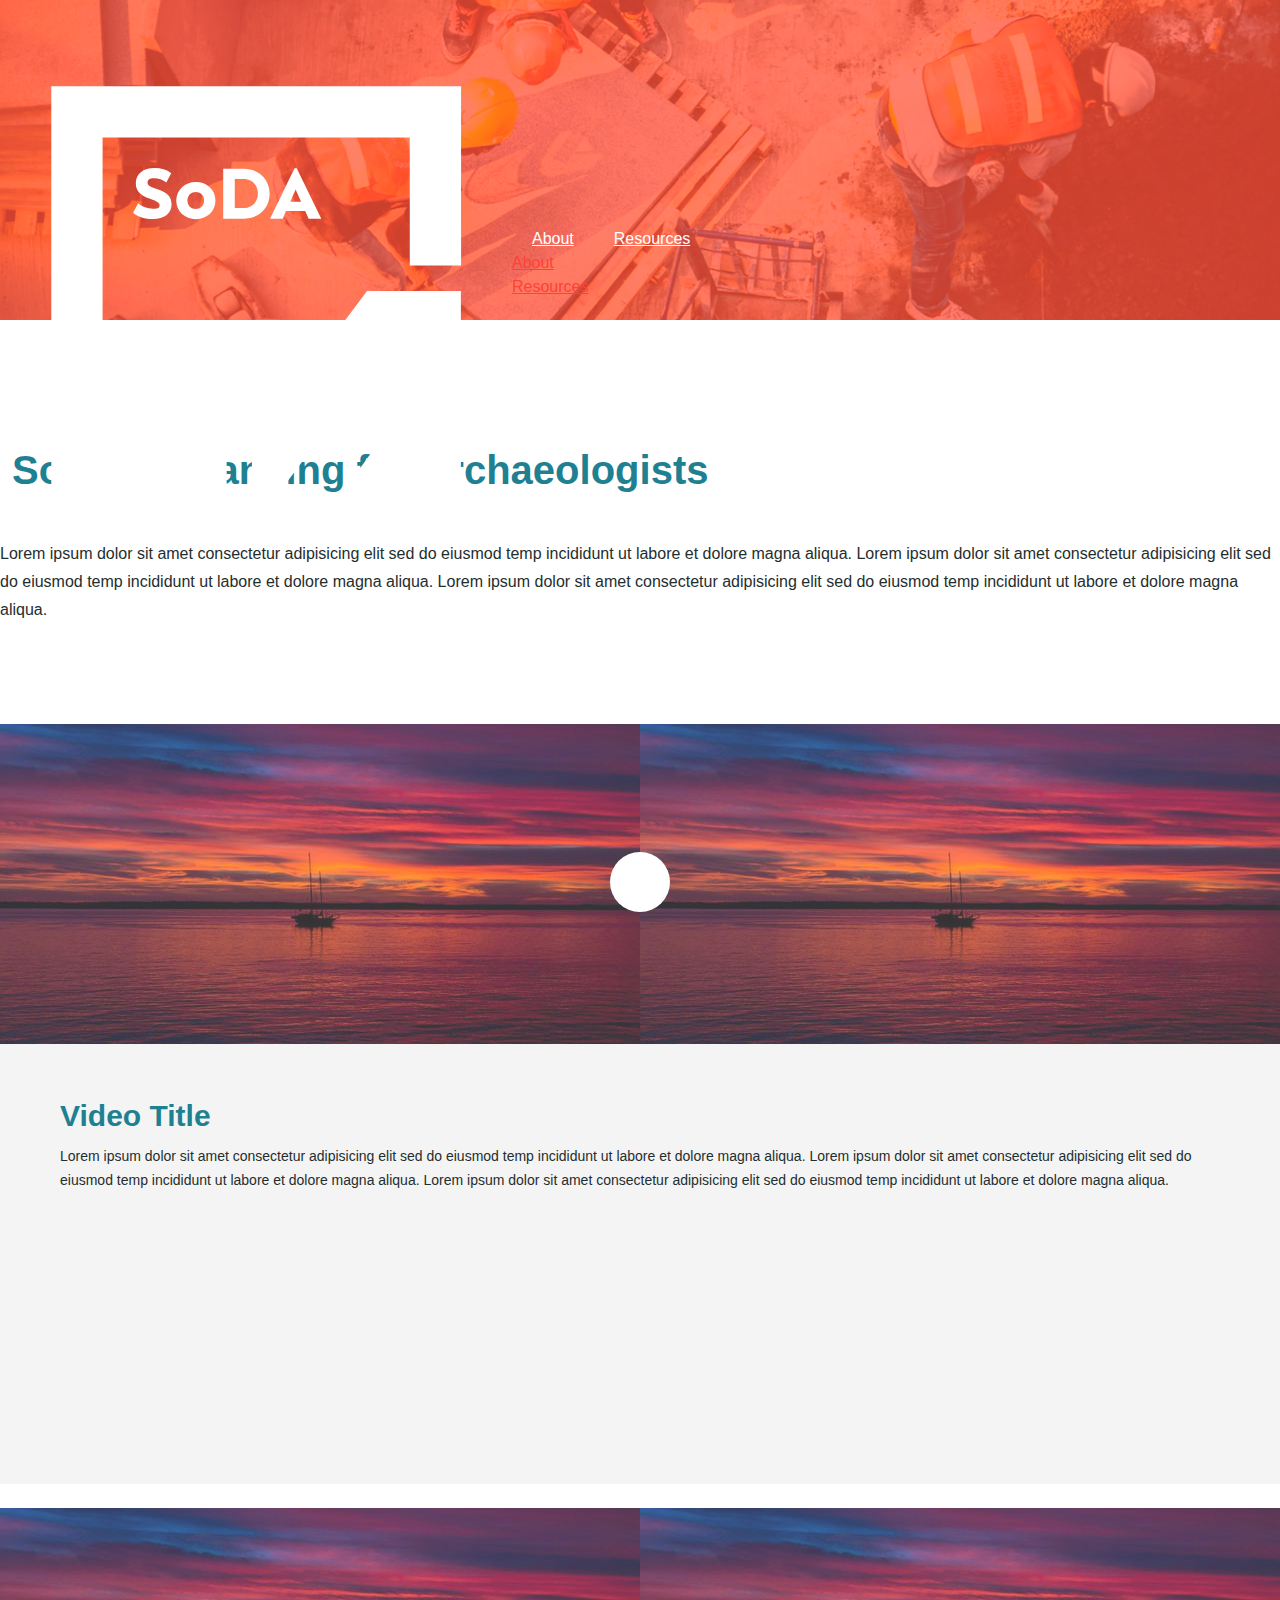
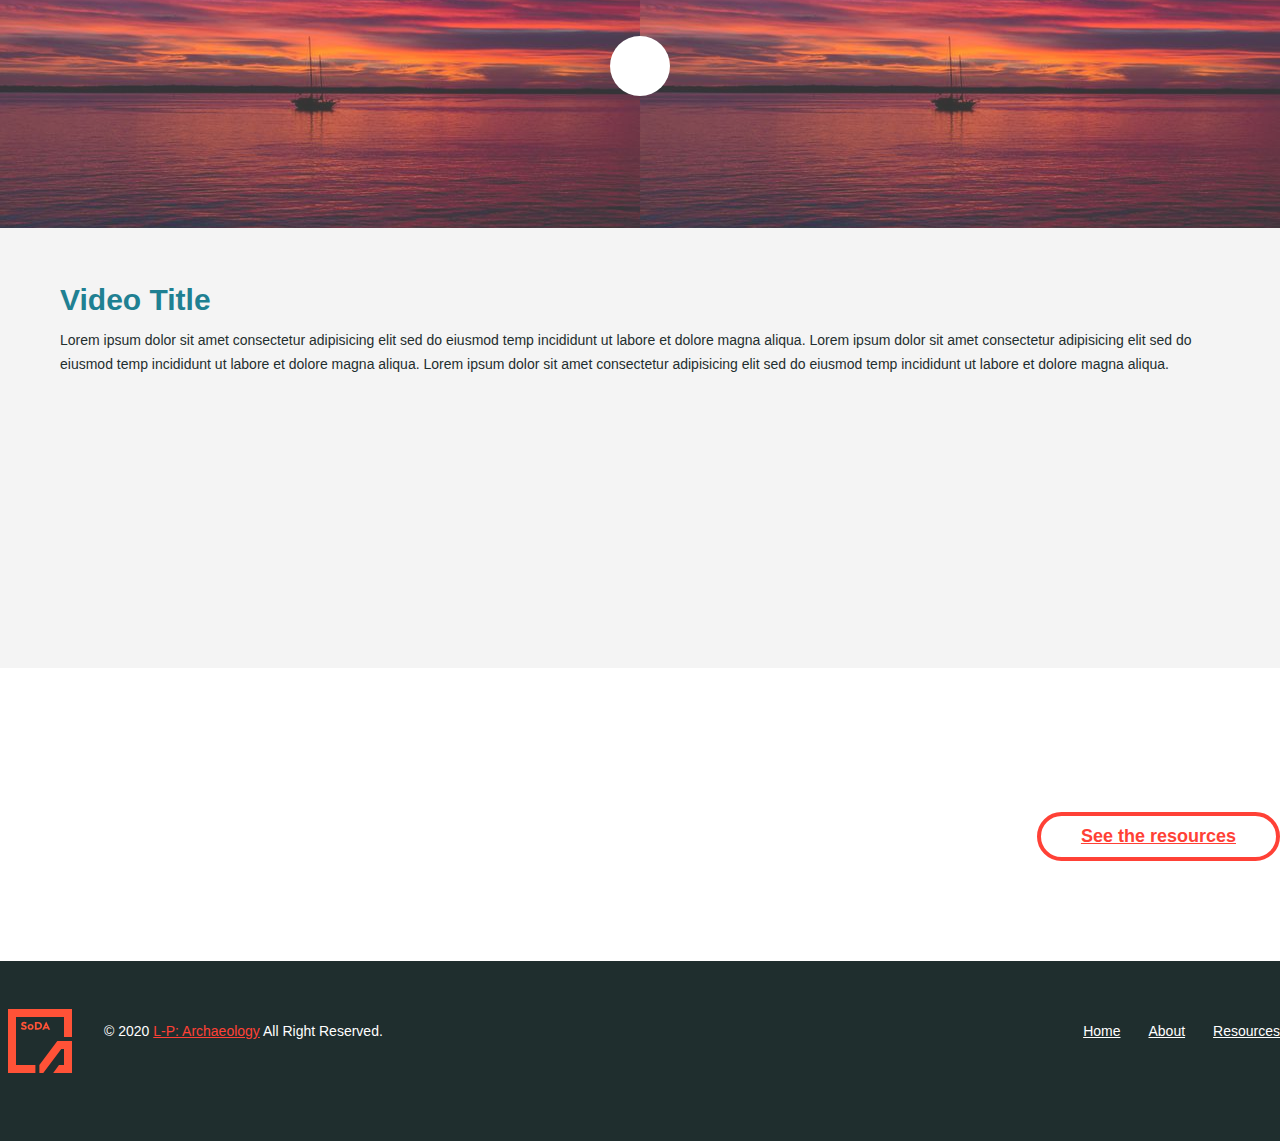
==== commit aa0b2f0e: "Added resource page link to home and about" ====
--- a/index.html
+++ b/index.html
@@ -163,7 +163,7 @@
     <section class="htc__store__area ptb--120 bg__white">
       <div class="container">
         <div class="home resource__btn">
-          <a href="#">Download the resources</a>
+          <a href="resources.html">See the resources</a>
         </div>
       </div>
     </section>
@@ -189,7 +189,7 @@
                 </div>
                 <ul class="footer__menu">
                   <li><a href="index.html">Home</a></li>
-                  <li><a href="contact.html">About</a></li>
+                  <li><a href="about.html">About</a></li>
                   <li><a href="resources.html">Resources</a></li>
                 </ul>
               </div>
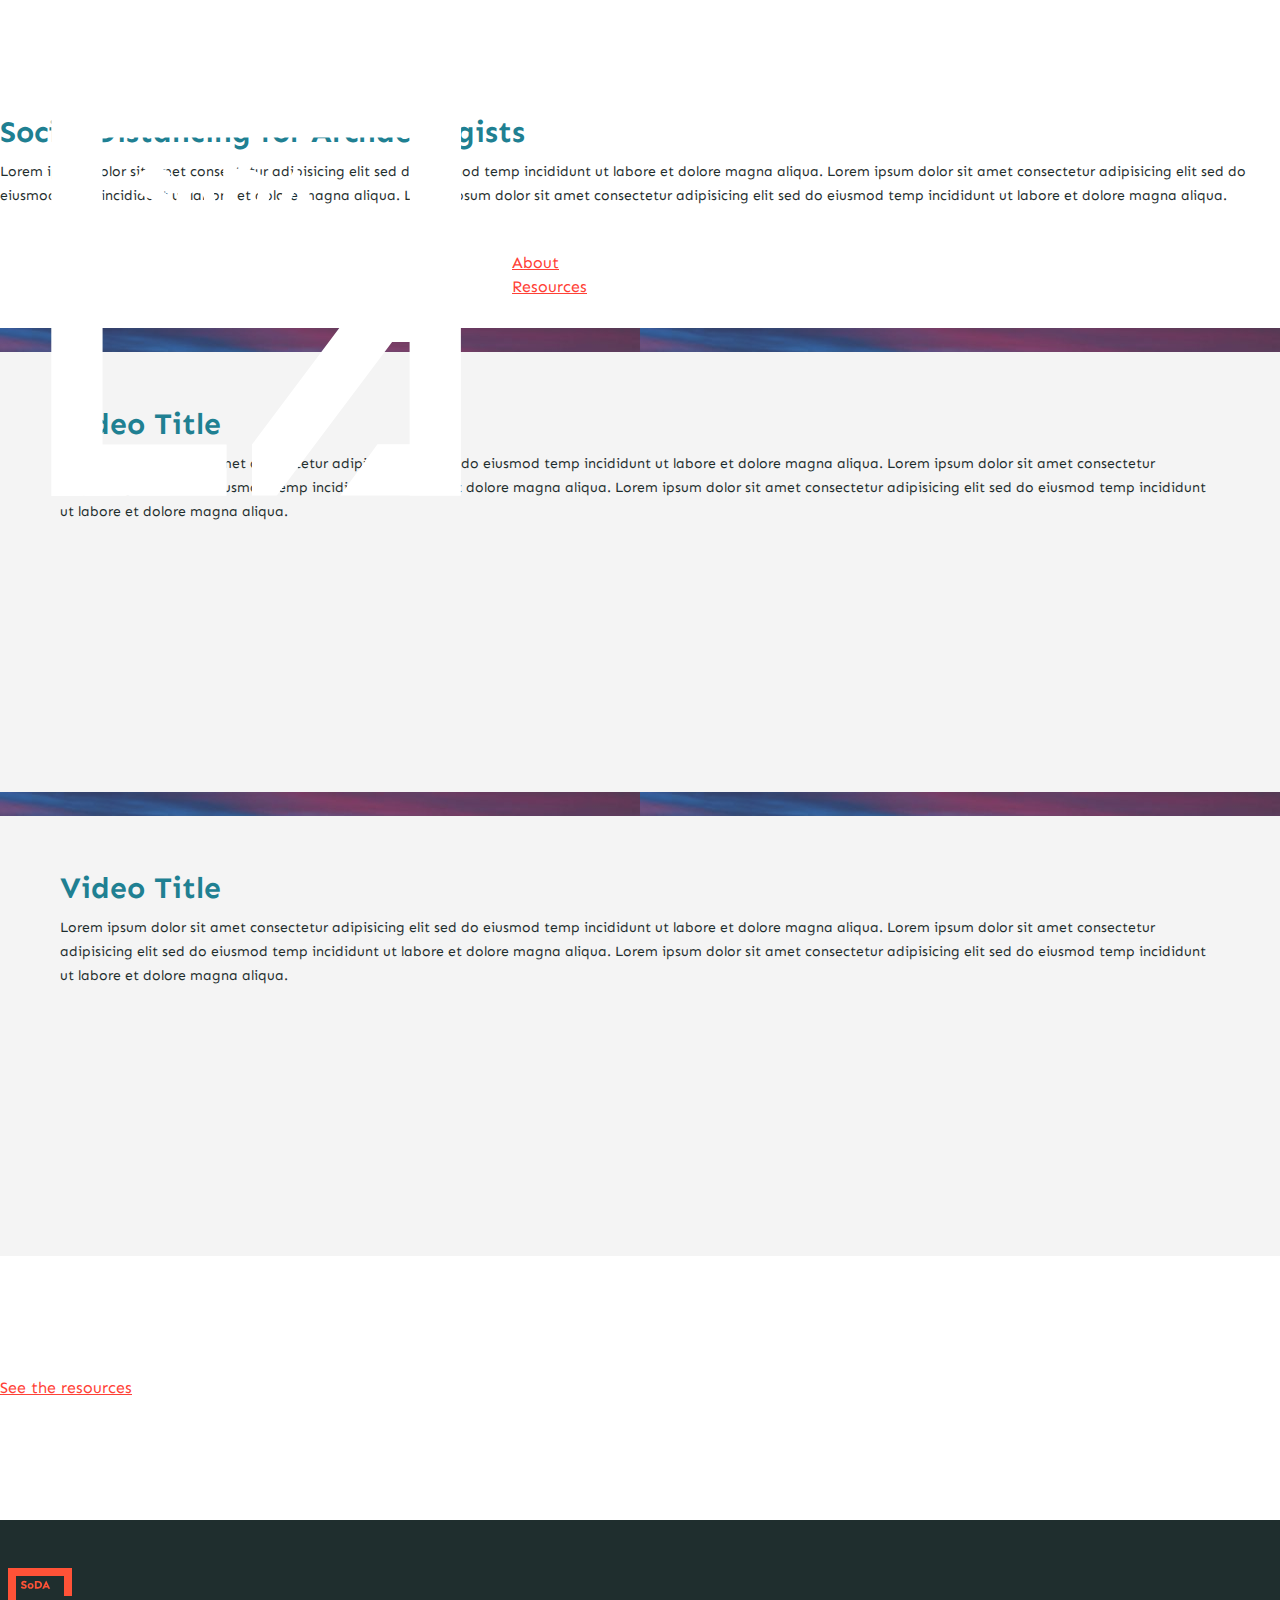
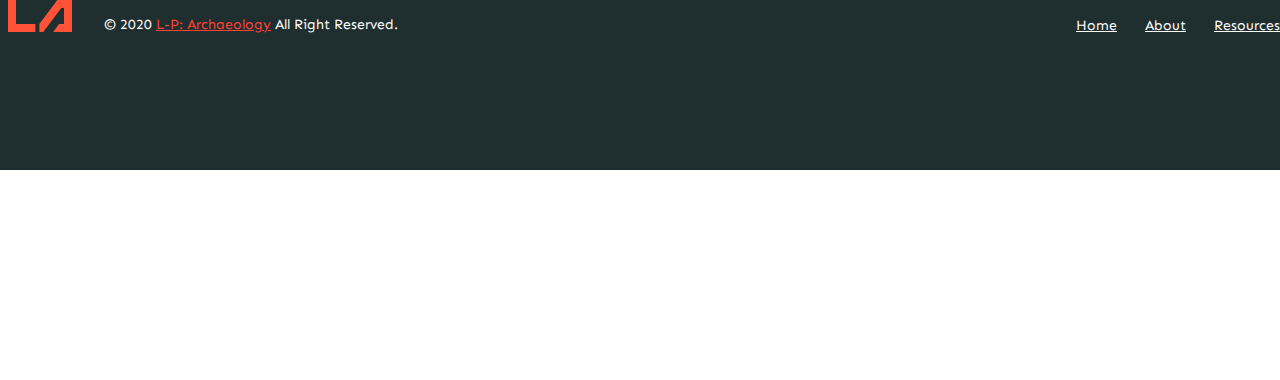
==== commit 5e1dae3c: "Updated CSS and HTML pages to emend Sen font" ====
--- a/index.html
+++ b/index.html
@@ -11,7 +11,8 @@
   <!-- Place favicon.ico in the root directory -->
   <link rel="shortcut icon" type="image/x-icon" href="images/favicon.ico">
   <link rel="apple-touch-icon" href="apple-touch-icon.png">
-
+  <!-- Google font Sen -->
+  <link href="https://fonts.googleapis.com/css2?family=Sen:wght@400;700;800&display=swap" rel="stylesheet">
   <!-- Bootstrap Fremwork Main Css -->
   <link rel="stylesheet" href="css/bootstrap.min.css">
   <!-- All Plugins css -->
@@ -24,7 +25,7 @@
   <link rel="stylesheet" href="css/responsive.css">
   <!-- User style -->
   <link rel="stylesheet" href="css/custom.css">
-    <!-- Google icons -->
+  <!-- Google icons -->
   <link href="https://fonts.googleapis.com/icon?family=Material+Icons"
       rel="stylesheet">
 
